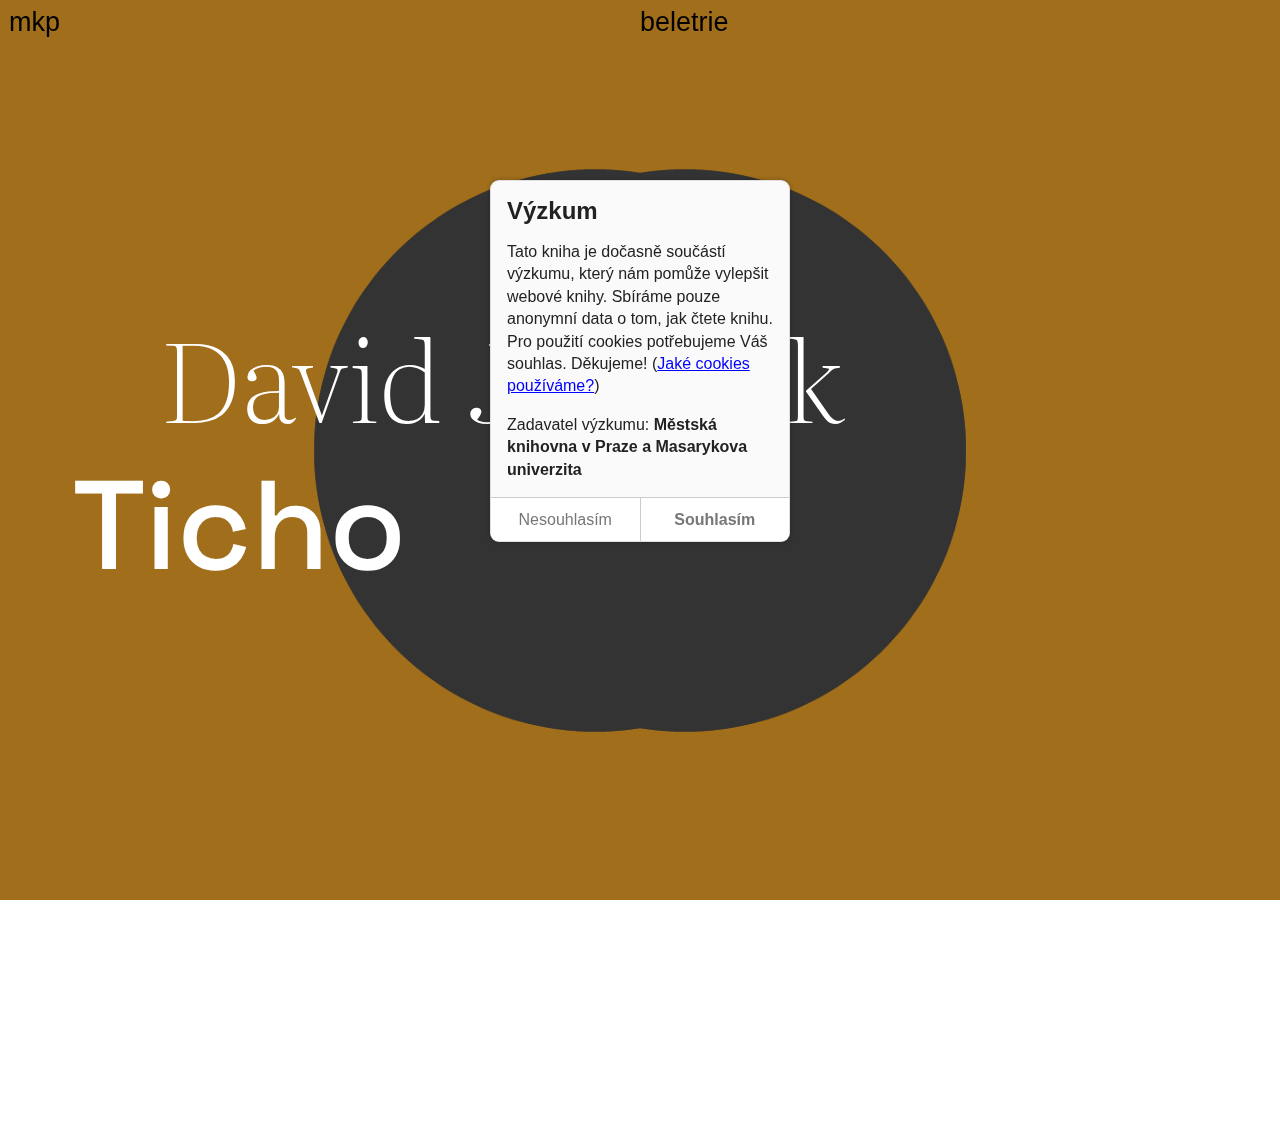
==== index.html @ 03079494 "Deploying to docs from @ books-are-next/zak-ticho@fd4a1c9740c747a2905dfdcb101d57454641840b 🚀" ====
<!DOCTYPE html>
<html lang="cs">
  <head>
    <meta name="generator" content="Hugo 0.81.0">
    <meta charset="utf-8">
    <meta name="viewport" content="width=device-width, initial-scale=1.0, shrink-to-fit=no">
    <meta name="apple-mobile-web-app-title" content="">
    <meta name="apple-mobile-web-app-capable" content="yes">
    <title>Ticho</title>
    <link rel="stylesheet" href="./style/style.min.css" media="screen" integrity="sha256-kLn3PZddR8vqDB7zKTFlNrX7m+rBBZsi0JDkwtU4c+U=">
    <meta name="nb-research" content="Tato kniha je dočasně součástí výzkumu, který nám pomůže vylepšit webové knihy. Sbíráme pouze anonymní data o tom, jak čtete knihu. Pro použití cookies potřebujeme Váš souhlas. Děkujeme! (<a href='https://www.mlp.cz/cz/o-knihovne/cisla-dokumenty-povinne-informace/povinne-dostupne-informace/cookies/'>Jaké cookies používáme?</a>)">
    <meta name="nb-research-orgs" content="Městská knihovna v Praze a Masarykova univerzita">
    <meta name="nb-research-ga" content="UA-187132260-1">
    <link rel="icon" type="image/x-icon" href="./assets/favicon.ico">
    <link rel="icon" type="image/png" sizes="16x16" href="./assets/favicon-16x16.png">
    <link rel="icon" type="image/png" sizes="32x32" href="./assets/favicon-32x32.png">
    <link rel="icon" type="image/png" sizes="48x48" href="./assets/favicon-48x48.png">
    <link rel="manifest" href="./assets/manifest.webmanifest">
    <meta name="mobile-web-app-capable" content="yes">
    <meta name="theme-color" content="#A86818">
    <meta name="application-name" content="David Jan Žák: Ticho">
    <link rel="apple-touch-icon" sizes="57x57" href="./assets/apple-touch-icon-57x57.png">
    <link rel="apple-touch-icon" sizes="60x60" href="./assets/apple-touch-icon-60x60.png">
    <link rel="apple-touch-icon" sizes="72x72" href="./assets/apple-touch-icon-72x72.png">
    <link rel="apple-touch-icon" sizes="76x76" href="./assets/apple-touch-icon-76x76.png">
    <link rel="apple-touch-icon" sizes="114x114" href="./assets/apple-touch-icon-114x114.png">
    <link rel="apple-touch-icon" sizes="120x120" href="./assets/apple-touch-icon-120x120.png">
    <link rel="apple-touch-icon" sizes="144x144" href="./assets/apple-touch-icon-144x144.png">
    <link rel="apple-touch-icon" sizes="152x152" href="./assets/apple-touch-icon-152x152.png">
    <link rel="apple-touch-icon" sizes="167x167" href="./assets/apple-touch-icon-167x167.png">
    <link rel="apple-touch-icon" sizes="180x180" href="./assets/apple-touch-icon-180x180.png">
    <link rel="apple-touch-icon" sizes="1024x1024" href="./assets/apple-touch-icon-1024x1024.png">
    <meta name="apple-mobile-web-app-capable" content="yes">
    <meta name="apple-mobile-web-app-status-bar-style" content="black-translucent">
    <meta name="apple-mobile-web-app-title" content="Ticho">
    <meta property="og:title" content="Ticho">
    <meta property="og:type" content="book">
    <meta property="og:book:author" content="David Jan Žák">
    <meta property="twitter:title" content="David Jan Žák: Ticho">
    <meta property="og:image" content="./assets/cover-1200x620.png">
    <meta property="twitter:image" content="./assets/cover-1200x1200.png">
    <link rel="index" href="./index.html">
    <link rel="license" href="./license.html">
    <link rel="publication" href="./manifest.json" id="manifest">
    <link rel="about" href="about.html">
    <link rel="prev" href="./index.html">
    <link rel="next" href="./promo.html">
    <link rel="self" href="index.html">
    <meta name="nb-identifier" content="zak-ticho-fd4a1c9">
    <meta name="nb-role" content="cover">
  </head>
  <body class="content-prose nb-role-cover nb-custom-style" data-nb-words="6" data-nb-chars="29">
    <nav role="doc-toc">
      <ul class="plain section">
        <li><a href="ticho_005.html">Citát</a></li>
        <li><a href="ticho_006.html">Do rozbřesku zbývá...</a></li>
        <li><a href="ticho_007.html">Skvrny</a></li>
        <li><a href="ticho_008.html">Myšlenky</a></li>
        <li><a href="ticho_009.html">Pozorovatel</a></li>
        <li><a href="ticho_010.html">Světlo a&nbsp;tma</a></li>
        <li><a href="ticho_011.html">Útěk naslepo</a></li>
        <li><a href="ticho_012.html">Oběť</a></li>
        <li><a href="ticho_013.html">Poděkování</a></li>
      </ul>
    </nav>
    <div id="ui-content">
    </div>
    <main><a id="chapter-start"></a>
      <div id="title-wrapper">
        <div id="title">
          <h2 class="author chunk" data-nb-ref-number="1" data-nb-words="3" data-nb-chars="13"><span class="idea" data-nb-ref-number="1" id="idea1" data-nb-words="3" data-nb-chars="13">David Jan Žák</span></h2>
          <h1 class="title chunk" data-nb-ref-number="2" data-nb-words="1" data-nb-chars="5"><span class="idea" data-nb-ref-number="2" id="idea2" data-nb-words="1" data-nb-chars="5">Ticho</span></h1>
        </div>
        <div class="wrapper">
          <div class="animation">
            <div class="circles anim-one"></div>
            <div class="circles anim-two"></div>
          </div>
        </div>
        <h3 class="publisher chunk" data-nb-ref-number="3" data-nb-words="1" data-nb-chars="3"><span class="idea" data-nb-ref-number="3" id="idea3" data-nb-words="1" data-nb-chars="3">mkp</span></h3>
        <h3 class="edition chunk" data-nb-ref-number="4" data-nb-words="1" data-nb-chars="8"><span class="idea" data-nb-ref-number="4" id="idea4" data-nb-words="1" data-nb-chars="8">beletrie</span></h3>
      </div>
      <a id="chapter-end"></a>
      <nav class="end-nav">
        <ul>
          <li><a href="./index.html#" rel="index">Titulní strana</a></li>
          <li><a href="./promo.html#chunk1" rel="next">Následující kapitola →</a></li>
        </ul>
      </nav>
    </main>
    <script type="text/javascript" src="./scripts/bundle.js" integrity="sha256-8ku8Tto9ylCLHYzfy93P/Ed4yA0buoeRfP9x6YWnpgQ="></script>
  </body>
</html>
---- style/style.min.css ----
@charset "UTF-8";@keyframes slide-from-left{0%{transform:translateX(-100px)}100%{transform:translateX(0)}}@keyframes pagination-slide-in{0%{transform:translateX(80px);opacity:0}100%{transform:translateX(0);opacity:1}}@keyframes pagination-slide-in-rev{0%{transform:translateX(-80px);opacity:0}100%{transform:translateX(0);opacity:1}}@keyframes slide-from-top{0%{transform:translateY(-100px)}100%{transform:translateY(0)}}@keyframes pulse-opacity{0%{opacity:.2}50%{opacity:.8}100%{opacity:.2}}@keyframes highlight{0%{background-color:var(--highlight-color)}100%{background-color:initial}}@keyframes fade-in{0%{opacity:0}100%{opacity:1}}@keyframes slide-up{0%{transform:translateY(30vh);opacity:0}100%{transform:translateY(0);opacity:1}}@keyframes pagination-bar-fade{0%{display:block;opacity:0}20%{display:block;opacity:.5}100%{display:block;opacity:0;display:none}}:root{--content-max-width:35rem;--content-margin-left:auto;--content-margin-right:auto;--content-font:Archivo, sans-serif;--heading-font:RightGrotesk, sans-serif;--heading-font-weight:normal;--base-font-size:18px;--font-size-ratio:1;--base-padding:16px;--small-padding:6px;--border-radius:6px;--border-radius-xl:9px;--ui-font:-apple-system, BlinkMacSystemFont, Segoe UI, Roboto, Helvetica, Arial, sans-serif, Apple Color Emoji, Segoe UI Emoji, Segoe UI Symbol;--ui-font-size:calc(16px * var(--font-size-ratio));font-size:calc(var(--base-font-size) * var(--font-size-ratio))}html{scroll-padding-top:100px}body{margin:0;background:var(--background);min-height:100vh}@media(min-width:990.1px){body.nb-controls-open{--margins:calc(
      100vw - 24rem - var(--content-max-width) - 2 * var(--base-padding)
    );--content-margin-left:calc(var(--margins) / 2);--content-margin-right:auto}}body>[role=doc-toc]{display:none}main select{font-size:1rem;-webkit-appearance:none}.emoji{font-family:sans-serif}.scrollable-wrapper{height:100%;overflow:hidden}.scrollable{height:100%;padding-bottom:2rem;box-sizing:border-box;overflow-y:auto}.auto-cols{display:grid;grid-template-columns:auto auto;grid-gap:30px;align-items:end}.svg-icon{width:1.5em;height:auto;vertical-align:bottom;fill:var(--ui-c-text-shade)}body{--background:white;--transparent-background:rgba(255, 255, 255, 0);--text-color:black;--accent-color:#0033f8;--highlight-color:yellow;--link:blue;--visited:purple;--ui-c-bg:#fff;--ui-c-bg-shade:#fafafa;--ui-c-soft:#ccc;--ui-c-medium:#aaa;--ui-c-text-shade:#777;--ui-c-text:#222;--ui-box-shadow-color:rgba(0, 0, 0, 0.1);--ui-box-shadow:0 0 5px rgba(0, 0, 0, 0.25);--ui-inset-shadow:inset 0 0 4px rgba(0, 0, 0, 0.3);--ui-c-warning:red;--soft-border-color:rgba(0, 0, 0, 0.1);--ui-c-shadow:rgba(0, 0, 0, 0.5)}@media(prefers-color-scheme:dark){body{--background:#333;--transparent-background:#33333300;--text-color:#eee;--accent-color:#53c3ff;--highlight-color:#9b3200;--link:aqua;--visited:pink;--ui-c-bg:#444;--ui-c-bg-shade:#555;--ui-c-soft:#666;--ui-c-medium:#777;--ui-c-text-shade:#ddd;--ui-c-text:#eee;--ui-box-shadow-color:rgba(0, 0, 0, 0.2);--ui-box-shadow:0 0 5px rgba(0, 0, 0, 0.7);--ui-inset-shadow:inset 0 0 4px rgba(0, 0, 0, 0.7);--ui-c-warning:red;--soft-border-color:rgba(255, 255, 255, 0.1);--ui-c-shadow:rgba(255, 255, 255, 0.5)}}body.nb-color-scheme-light{--background:white;--transparent-background:rgba(255, 255, 255, 0);--text-color:black;--accent-color:#0033f8;--highlight-color:yellow;--link:blue;--visited:purple;--ui-c-bg:#fff;--ui-c-bg-shade:#fafafa;--ui-c-soft:#ccc;--ui-c-medium:#aaa;--ui-c-text-shade:#777;--ui-c-text:#222;--ui-box-shadow-color:rgba(0, 0, 0, 0.1);--ui-box-shadow:0 0 5px rgba(0, 0, 0, 0.25);--ui-inset-shadow:inset 0 0 4px rgba(0, 0, 0, 0.3);--ui-c-warning:red;--soft-border-color:rgba(0, 0, 0, 0.1);--ui-c-shadow:rgba(0, 0, 0, 0.5)}body.nb-color-scheme-dark{--background:#333;--transparent-background:#33333300;--text-color:#eee;--accent-color:#53c3ff;--highlight-color:#9b3200;--link:aqua;--visited:pink;--ui-c-bg:#444;--ui-c-bg-shade:#555;--ui-c-soft:#666;--ui-c-medium:#777;--ui-c-text-shade:#ddd;--ui-c-text:#eee;--ui-box-shadow-color:rgba(0, 0, 0, 0.2);--ui-box-shadow:0 0 5px rgba(0, 0, 0, 0.7);--ui-inset-shadow:inset 0 0 4px rgba(0, 0, 0, 0.7);--ui-c-warning:red;--soft-border-color:rgba(255, 255, 255, 0.1);--ui-c-shadow:rgba(255, 255, 255, 0.5)}body.nb-color-scheme-sepia{--background:#eccfb3;--transparent-background:rgba(236, 207, 179, 0);--text-color:#614429;--accent-color:#9a4c2d;--highlight-color:yellow;--link:#753115;--visited:#66525e;--ui-c-bg:#ffe5d0;--ui-c-bg-shade:#f5d8bc;--ui-c-soft:#dcbfa3;--ui-c-medium:#ba9d81;--ui-c-text-shade:#a18468;--ui-c-text:#4a2d12;--ui-box-shadow-color:rgba(62, 32, 7, 0.25);--ui-box-shadow:0 0 5px rgba(62, 32, 7, 0.25);--ui-inset-shadow:inset 0 0 4px rgba(62, 32, 7, 0.3);--ui-c-warning:red;--soft-border-color:rgba(62, 32, 7, 0.1);--ui-c-shadow:rgba(62, 32, 7, 0.5)}body{color:var(--text-color);background:var(--background)}body :link{color:var(--link)}body :visited{color:var(--visited)}.content{margin:0 var(--content-margin-right)0 var(--content-margin-left);max-width:var(--content-max-width);padding:calc(var(--base-padding) * 2)var(--base-padding)}body.nb-paginated main .begin-nav a[rel=prev],body.nb-paginated main .begin-nav a[rel=next],body.nb-paginated main .end-nav a[rel=prev],body.nb-paginated main .end-nav a[rel=next]{text-indent:-9999px}body.nb-paginated main .begin-nav a[rel=prev]:focus,body.nb-paginated main .begin-nav a[rel=next]:focus,body.nb-paginated main .end-nav a[rel=prev]:focus,body.nb-paginated main .end-nav a[rel=next]:focus{text-indent:0}body.nb-paginated-back .content,body.nb-paginated-forward .content{overflow:hidden}body.nb-paginated-back .content .visible,body.nb-paginated-forward .content .visible{animation:pagination-slide-in .3s}body.nb-paginated-back .content .visible{animation:pagination-slide-in-rev .3s}.nb-cropped .chunk{visibility:hidden}.nb-cropped .visible{visibility:visible;will-change:transform,opacity}.nb-paginated .step-forward{animation:pagination-slide-in .3s}.nb-paginated .step-back{animation:pagination-slide-in-rev .3s}main .idea:target{animation:highlight 3s ease-in-out}main .idea:target+dd{animation:highlight 3s ease-in-out}main .highlighted{animation:highlight .8s ease-in-out;will-change:background-color}main #chunk1:target,main #chunk1.highlighted,main #idea1:target,main #idea1.highlighted{animation:none}main #chapter-end{margin-bottom:100vh}main .begin-nav,main .end-nav{padding:var(--base-padding)0 10vh}main .begin-nav ul,main .begin-nav li,main .end-nav ul,main .end-nav li{display:block;margin:0;padding:0;list-style-type:none}main .begin-nav a[rel=index],main .end-nav a[rel=index]{display:none}main .begin-nav a[rel=prev],main .begin-nav a[rel=next],main .end-nav a[rel=prev],main .end-nav a[rel=next]{display:block}main .begin-nav a[rel=next],main .end-nav a[rel=next]{padding-top:5vh;padding-bottom:5vh}main p,main blockquote,main dl,main fieldset,main figure,main ul,main ol,main table,main li,main dd,main dt,main td,main th,main figcaption{font-family:var(--content-font);line-height:1.5;font-size:1rem}main button,main input,main select{font-family:var(--ui-font);font-size:.8rem}main h1,main h2,main h3,main h4,main h5,main h6{font-family:var(--heading-font);font-weight:var(--heading-font-weight);line-height:1.1;margin:1.5rem 0 .125rem}main h1{font-size:2rem}main h2{font-size:1.5rem}main h3{font-size:1.25rem}main h4{font-size:1.125rem}main h5{text-transform:uppercase;font-weight:700;font-size:1rem}main h6{text-transform:uppercase;font-size:1rem}main h1.hidden-title{display:none}main p,main blockquote,main dl,main ul,main ol{margin:0 0 .5rem}main table,main fieldset,main figure{margin:0 0 1rem}main ul,main ol{padding-left:1.125rem}main hr{margin:3rem 0;border:1px solid}main .button,main button{border:1px solid var(--ui-c-medium);background:var(--ui-c-soft);border-radius:var(--border-radius)}main img{max-width:100%}main .footnotes{display:none}main sup[id^=fnref]{vertical-align:baseline}main sup[id^=fnref]+sup[id^=fnref]::before{content:", ";vertical-align:baseline;font-family:var(--ui-font);font-size:.8rem;position:relative;top:-.3em;line-height:1}main sup[id^=fnref] a.footnote-ref{font-family:var(--ui-font);font-weight:700;text-indent:0;color:var(--ui-c-text-shade);vertical-align:baseline;padding:.5em .75em .4em;margin:0 -.75em;border-radius:.5em;line-height:1;text-decoration:none;font-size:.8em;position:relative;top:-.3em;color:var(--accent-color);overflow:hidden;white-space:nowrap}@media(hover){main sup[id^=fnref] a.footnote-ref:hover{background:var(--accent-color);color:var(--background)}}:root{--annotation-margin-top:-0.8em;--annotation-color:black;--annotation-highlight:#ffa}main .annotation,.footnote-content .annotation,.annotation-styles .annotation{display:inline;padding:.1rem .125rem;margin:0 -.125rem;color:var(--annotation-color);background:var(--annotation-highlight);border-radius:3px}main .annotation__head,.footnote-content .annotation__head,.annotation-styles .annotation__head{color:inherit;content:"‼️";background:0 0;font-size:.8em;position:absolute;opacity:.7;line-height:1;border-radius:4px 4px 0 0;cursor:pointer;margin:var(--annotation-margin-top)0 0 -.7rem;padding:.5rem;text-indent:0;font-style:normal;transition:transform .2s ease-out;will-change:transform}@media(hover){main .annotation__head:hover,.footnote-content .annotation__head:hover,.annotation-styles .annotation__head:hover{transform:scale(1.2)}}main .annotation__head::after,.footnote-content .annotation__head::after,.annotation-styles .annotation__head::after{content:attr(data-note);font-size:.8em;margin:-.1rem 0 0 .1rem;position:absolute;white-space:nowrap}.nb-ui-big-title{font-size:calc(1.5 * var(--ui-font-size));margin:calc(var(--base-padding)/2)0}.nb-ui-title{font-size:var(--ui-font-size);font-weight:600}.nb-ui-blank{font-style:italic;color:var(--ui-c-medium)}.nb-ui-note{font-size:calc(.8 * var(--ui-font-size));margin-bottom:0}.dot-select{opacity:.7;cursor:pointer}.dot-select.dot-selected{opacity:1}.button-zero-bar{height:0;margin:-1rem .5rem 1rem}.button-zero-bar--bottom{margin-bottom:3rem}.button-zero-bar--single-button{display:flex;flex-direction:row-reverse}.button-zero-bar--two-buttons{display:grid;grid-template-columns:2rem 1fr 2rem;align-items:start}.button-zero-bar--two-buttons .round-button:last-child{grid-column:3}.round-button{display:block;width:2rem;height:2rem;border-radius:1.5rem;border:none;cursor:pointer;color:var(--ui-c-bg);background-color:var(--accent-color);box-shadow:2px 2px 5px rgba(0,0,0,.2);transition:.3s ease-in;will-change:box-shadow,transform}.round-button .svg-icon{width:1.25rem;fill:var(--ui-c-bg)}@media(hover){.round-button:hover{transform:translateY(-3px);box-shadow:4px 4px 5px rgba(0,0,0,.4)}}.round-button--warning{background-color:var(--ui-c-warning)}.nb-annotations{font-family:var(--ui-font);font-size:var(--ui-font-size)}.nb-annotations .annotation-buttons{position:fixed;top:0;left:0;right:0;z-index:5001;will-change:transform;animation:slide-from-top .2s ease-out}.nb-annotations .annotation-buttons .button-wrapper{padding:calc(var(--base-padding)/2);text-align:center}.nb-annotations .annotation-buttons .action-button,.nb-annotations .annotation-buttons .style-button{display:inline-block;margin-right:calc(var(--base-padding)/2);margin-bottom:calc(var(--base-padding)/2);position:relative;cursor:pointer;transform-origin:50% 50%;transition:.2s ease-in;will-change:transform;text-align:center;width:2.5rem;height:2.5rem;line-height:2.5rem;font-size:1.5rem;box-sizing:border-box;border:1px solid var(--ui-c-soft);font-family:var(--content-font);vertical-align:top;font-weight:700;color:var(--ui-c-text);background:var(--ui-c-bg);box-shadow:var(--ui-box-shadow);border-radius:var(--border-radius)}@media(hover){.nb-annotations .annotation-buttons .action-button:hover,.nb-annotations .annotation-buttons .style-button:hover{transform:scale(1.1)}}.nb-annotations .annotation-buttons .action-button:last-child,.nb-annotations .annotation-buttons .style-button:last-child{margin-right:0}.nb-annotations .annotation-buttons .style-button{color:var(--annotation-color);background:var(--annotation-highlight)}.nb-annotations .annotation-buttons.annotation-buttons--new .quick-note::after{content:"…";position:absolute;right:0;bottom:0;left:0;font-size:80%;line-height:1.4rem;opacity:.3;text-align:center}.nb-annotations .annotation-detail{position:fixed;left:calc(var(--base-padding)/2);bottom:calc(var(--base-padding)/2);right:calc(var(--base-padding)/2);z-index:1501;box-sizing:border-box}@media screen and (min-width:432px){.nb-annotations .annotation-buttons .button-wrapper{text-align:left}.nb-annotations .annotation-detail{right:auto;min-width:24rem}}.nb-annotations .annotation-detail__note{min-height:4rem;padding:.5rem;background:var(--ui-c-bg);border-radius:var(--border-radius);box-shadow:var(--ui-inset-shadow);max-height:6rem;overflow-x:hidden;overflow-y:auto}.nb-annotations .annotation-detail__tools{display:flex;flex-direction:row-reverse;padding:.5rem;background:var(--ui-c-bg-shade)}.nb-annotations .annotation-detail__close,.nb-annotations .annotation-detail__destroy{font-size:1.5rem;width:2rem;text-indent:9999px;border:none;background-color:initial;background-position:100%;background-repeat:no-repeat;background-size:contain;white-space:nowrap;box-sizing:border-box;overflow:hidden;cursor:pointer;transition:.2s ease-in;will-change:transform;transform-origin:50% 50%}@media(hover){.nb-annotations .annotation-detail__close:hover,.nb-annotations .annotation-detail__destroy:hover{transform:scale(1.1)}}.nb-annotations .annotation-detail__close{margin-left:auto;background-image:url("data:image/svg+xml;utf8,<svg xmlns='http://www.w3.org/2000/svg' width='24' height='24' viewBox='0 0 24 24'><path fill='none' d='M0 0h24v24H0V0z'/><path d='M12 2C6.48 2 2 6.48 2 12s4.48 10 10 10 10-4.48 10-10S17.52 2 12 2zm0 18c-4.41 0-8-3.59-8-8s3.59-8 8-8 8 3.59 8 8-3.59 8-8 8zm4.59-12.42L10 14.17l-2.59-2.58L6 13l4 4 8-8z' fill='green' /></svg>")}.nb-annotations .annotation-detail__destroy{color:var(--ui-c-warning);background-position:0;background-image:url("data:image/svg+xml;utf8,%3Csvg viewBox=%224 0 16 24%22 width=%2224%22 height=%2224%22 xmlns=%22http://www.w3.org/2000/svg%22%3E%3Cpath d=%22M19 4H15.5l-1-1h-5l-1 1H5V6H19V4zM5.979 7.967 6 19c0 1.1.9 2 2 2h8C17.1 21 18 20.1 18 19L17.979 7.967h-12z%22 fill=%22red%22/%3E%3C/svg%3E")}.nb-desk{font-family:var(--ui-font);padding:var(--base-padding)calc(2 * var(--base-padding));overflow-y:auto}@media screen and (max-width:400px){.nb-desk{padding:var(--base-padding)}}.nb-desk .nb-desk__show-all-toggle{display:block;padding:calc(var(--base-padding)/2)0;text-align:right}.nb-desk h2{margin:0 0 calc(var(--ui-font-size)/2)}.nb-desk .nb-desk__chapter .desk__list{max-width:35rem;margin-bottom:1rem}.nb-desk .nb-desk__chapter .desk__list__detail{margin-bottom:1rem}.nb-desk .nb-desk__chapter .desk__notes{margin-bottom:1rem}.nb-desk .nb-desk__chapter .title-bar{grid-column:1/-1;padding:calc(var(--base-padding)/2)0;cursor:pointer;font-weight:700}.nb-desk .nb-desk__chapter .title-bar.title-bar--collapsed{border-bottom:1px solid var(--ui-c-soft)}.nb-desk .nb-desk__count{display:inline-block;font-size:70%;background:var(--ui-c-bg-shade);padding:3px 5px;margin-left:calc(var(--base-padding)/2);border-radius:var(--ui-font-size)}.nb-desk .desk__content-box{box-shadow:var(--ui-box-shadow);margin-bottom:var(--base-padding);border-radius:var(--border-radius-xl)}.nb-desk .desk__content-box--editing{box-shadow:var(--ui-inset-shadow)}.nb-desk .desk__content-box__buttons{height:1rem;margin-bottom:2rem}.nb-desk .desk__annotation{position:relative;margin-bottom:1rem}.nb-desk .desk__annotation--box{padding:calc(var(--base-padding)/2);box-shadow:var(--ui-box-shadow);border-radius:var(--border-radius)}.nb-desk .desk-annotation-wrapper{font-family:var(--content-font);color:var(--ui-c-text-shade)}.nb-desk .annotation__head{display:none}.nb-desk .annotation__symbol{display:block;margin-top:-.25em;font-family:var(--content-font);padding-bottom:.25em}.nb-desk .annotation__name{font-family:var(--ui-font);padding-left:.25em}.nb-desk .annotation{display:inline;padding:.1rem .125rem;margin:0 -.125rem;border-radius:3px;background-color:var(--ui-c-bg-shade)}.nb-desk .annotation[data-hl=this]{color:var(--annotation-color);background:var(--annotation-highlight)}.nb-desk .desk__note-wrapper{padding:calc(var(--base-padding)/2);box-shadow:var(--ui-box-shadow);border-radius:var(--border-radius)}.nb-desk .desk__note-editor{box-shadow:var(--ui-inset-shadow);border-radius:var(--border-radius)}.nb-desk .desk__note-editor__input{border:none;padding:calc(var(--base-padding)/2);border-radius:var(--border-radius);min-height:4rem;box-sizing:border-box}.desk__annotation__note{font-family:calc(var(--ui-font-size) * .8);border-top:1px solid var(--accent-color);padding-top:calc(var(--base-padding)/2);margin-top:calc(var(--base-padding)/2)}.nb-navigation nav{font-size:var(--ui-font-size)}.nb-navigation nav .nav-bar{--height:6px;display:block;position:fixed;left:var(--base-padding);bottom:0;width:calc(100vw - 2 * var(--base-padding));border-right:1px solid var(--ui-c-shadow);height:var(--height);margin:0;list-style-type:none;box-sizing:border-box}.nb-navigation nav .nav-bar .nav-bar__overlay{position:absolute;bottom:0;left:0;width:100%;height:30px;background:linear-gradient(to bottom,var(--transparent-background) 0%,var(--background) 100%)}.nb-navigation nav .nav-bar .chapter{display:block;border-left:1px solid var(--ui-c-shadow);list-style-type:none;position:absolute;top:0;z-index:1011;height:var(--height);margin:0;box-sizing:border-box;white-space:nowrap;overflow:hidden}.nb-navigation nav .nav-bar .info{visibility:hidden}.nb-navigation nav .nav-bar .pointer{display:block;list-style-type:none;position:absolute;bottom:0;left:0;height:2px;width:0;z-index:1010;background:var(--accent-color)}.nb-navigation nav .top-bar{display:none;font-family:var(--content-font);font-size:var(--ui-font-size);position:absolute;top:0;left:0;right:0;overflow:hidden}.nb-navigation nav .top-bar p.info{font-family:var(--heading-font);font-weight:var(--heading-font-weight);max-width:var(--content-max-width);padding:calc(var(--base-padding))var(--base-padding);margin:0 var(--content-margin-right)0 var(--content-margin-left)}.nb-navigation nav .top-bar p.info a{color:var(--text-color);text-decoration:none}.nb-navigation nav .top-bar p.info .chapter{display:none}.nb-navigation nav .top-bar .fixed p.info .chapter{display:inline-block}.nb-navigation nav .next,.nb-navigation nav .prev{display:none}.nb-navigation nav .button-navigation{pointer-events:none}.nb-navigation nav .button-navigation .back-button,.nb-navigation nav .button-navigation .forward-button{pointer-events:none;position:fixed;opacity:.25;z-index:900;left:2px;top:25vh;line-height:25vh;text-align:center;width:calc(5vw + 24px);height:50vh}.nb-navigation nav .button-navigation .forward-button{left:auto;right:2px}@media screen and (max-width:990px){.nb-navigation nav .button-navigation .back-button{text-align:left}.nb-navigation nav .button-navigation .forward-button{text-align:right}}@media screen and (max-width:432px){.nb-navigation nav .button-navigation .back-button svg{margin-left:-.5em}.nb-navigation nav .button-navigation .forward-button svg{margin-right:-.5em}}.nb-role-cover .nb-navigation nav .button-navigation .back-button,.nb-role-break .nb-navigation nav .button-navigation .back-button{display:none}.nb-role-cover .nb-navigation nav .button-navigation .forward-button,.nb-role-break .nb-navigation nav .button-navigation .forward-button{top:0;left:0;right:0;width:100vw;height:100vh}.nb-role-cover .nb-navigation nav .button-navigation .forward-button svg,.nb-role-break .nb-navigation nav .button-navigation .forward-button svg{display:none}.nb-role-break .nb-navigation nav .button-navigation .back-button svg,.nb-role-break .nb-navigation nav .button-navigation .forward-button svg{display:none}.nb-progress{font-family:var(--ui-font);font-size:var(--ui-font-size)}.nb-progress .current-position{z-index:1020;border:none;background:0 0;display:block;font-size:calc(var(--ui-font-size) * .8);font-family:var(--ui-font);text-align:right}.nb-progress .current-position--display{position:fixed;right:0;bottom:0;margin:0;padding:8px calc(var(--base-padding) - 1px);opacity:.5;pointer-events:none}.nb-progress .current-position--config{display:flex;text-align:left}.nb-progress .current-position--config label{display:block;margin-right:1rem;text-indent:-1rem;padding-left:1rem}.nb-progress .progress--collapsed{margin:0 0 var(--base-padding)var(--base-padding);float:right}.nb-progress.turn-to{margin:var(--ui-font-size)0;padding-bottom:var(--ui-font-size);border:1px solid var(--ui-c-soft);border-radius:var(--border-radius);padding:var(--base-padding)}.nb-progress.turn-to h3{margin-top:0}.nb-progress.turn-to .progress{display:flex}.nb-progress.turn-to select{max-width:100%;font-size:1rem;padding:0 .25rem}.nb-progress .progress__idea,.nb-progress .progress__chapter{display:block;font-family:var(--ui-font);flex-grow:0;flex-shrink:1;padding-right:.5rem}.nb-progress .progress__chapter{max-width:40%}.nb-seq-return{font-family:var(--ui-font);font-size:var(--ui-font-size);position:fixed;bottom:calc(1.75 * var(--base-padding));right:var(--base-padding);max-width:calc(100vw - 2 * var(--base-padding));animation:slide-up .2s ease-out;z-index:4000;min-height:1.5rem}.nb-seq-return .seq-text{padding:calc(var(--base-padding)/2)}.nb-seq-return .seq-return-toggle{font-family:var(--ui-font);display:block;min-width:1.5rem;height:1.5rem;line-height:1.5rem;text-align:center;float:right;padding:.25rem;cursor:pointer;opacity:.5}@media(hover){.nb-seq-return .seq-return-toggle:hover{opacity:1}}.nb-seq-return .seq-return{margin:0 auto;background:var(--ui-c-bg-shade);border:1px solid var(--ui-c-soft);border-radius:var(--border-radius-xl);overflow:hidden;box-shadow:var(--ui-box-shadow)}.nb-seq-return p,.nb-seq-return .seq-buttons a{font-size:calc(var(--ui-font-size) * .8);padding:calc(var(--base-padding)/2);margin:0;line-height:1.4;cursor:pointer}.nb-seq-return .close{float:right;padding:calc(var(--base-padding)/2);cursor:pointer}.nb-seq-return .seq-buttons{display:flex;border-top:1px solid var(--ui-c-soft)}.nb-seq-return .seq-buttons:first-child{border:none}.nb-seq-return .seq-buttons a{background:var(--ui-c-bg);white-space:nowrap;border:solid var(--ui-c-soft);border-width:0 1px 0 0;flex:1 1;text-align:center;text-decoration:none;color:var(--ui-c-text-shade)}.nb-seq-return .seq-buttons a:last-child{border-right:0}.nb-peeks{font-family:var(--ui-font);font-size:var(--ui-font-size);position:fixed;z-index:1205;bottom:0;left:0;right:0}.nb-peeks .peeks{max-height:60vh;margin:0 var(--content-margin-right)0 var(--content-margin-left);max-width:calc(var(--content-max-width) + 2 * var(--base-padding))}.nb-peeks .peeks .peek{position:relative;box-sizing:border-box;border:1px solid var(--ui-c-soft);border-radius:var(--border-radius)var(--border-radius)0 0;box-shadow:var(--ui-box-shadow);overflow:hidden;transition:bottom .2s ease-out;animation:slide-up .2s ease-out;display:none}.nb-peeks .peeks .peek .peek-content{padding:4rem 1rem 2rem;max-height:calc(60vh - 6rem);background:var(--ui-c-bg);overflow-y:scroll;-webkit-overflow-scrolling:touch}.nb-peeks .peeks .peek .peek-head{position:absolute;display:flex;top:0;left:0;right:0;height:2rem;line-height:2rem;text-align:left;border-bottom:1px solid var(--ui-c-soft);z-index:1210}.nb-peeks .peeks .peek .peek-head .peek-info{flex-grow:1;padding:0 var(--base-padding)}.nb-peeks .peeks .peek .peek-head .peek-info p{margin:0;line-height:2rem}.nb-peeks .peeks .peek .peek-head .peek-close{display:block;width:3rem;height:2rem;font-size:var(--ui-font-size);border:none;color:var(--ui-c-text);background:0 0;cursor:pointer;text-align:center}.nb-peeks .peeks .peek:nth-last-child(3),.nb-peeks .peeks .peek:nth-last-child(2){display:block;height:2vh;margin-bottom:-1vh;background:var(--ui-c-bg-shade)}.nb-peeks .peeks .peek:nth-last-child(3) .peek-head,.nb-peeks .peeks .peek:nth-last-child(3) .peek-content,.nb-peeks .peeks .peek:nth-last-child(2) .peek-head,.nb-peeks .peeks .peek:nth-last-child(2) .peek-content{display:none}.nb-peeks .peeks .peek:last-child{display:block;height:auto;margin-bottom:0}.nb-peeks .peeks .footnote-backref{display:none}.nb-toc{padding-bottom:calc(4 * var(--base-padding))}@media screen and (max-width:400px){.nb-toc{padding:var(--base-padding)}}.nb-toc h1{padding:var(--base-padding)calc(2 * var(--base-padding))}.nb-toc ul,.nb-toc ol{font-size:1rem;font-family:var(--content-font);padding:0;border:solid var(--ui-c-soft);border-width:1px 0}.nb-toc ul li,.nb-toc ol li{padding:.5rem var(--base-padding).5rem calc(2 * var(--base-padding));border-bottom:1px solid var(--ui-c-soft)}.nb-toc ul li:last-child,.nb-toc ol li:last-child{border-bottom:none}.nb-toc ul ul,.nb-toc ul ol,.nb-toc ol ul,.nb-toc ol ol{margin:.5rem calc(-1 * var(--base-padding))0 0;padding-left:2rem;border-width:1px 0 0}.nb-toc ul ul li,.nb-toc ul ol li,.nb-toc ol ul li,.nb-toc ol ol li{padding-left:0}.nb-toc ul ul li:last-child,.nb-toc ul ol li:last-child,.nb-toc ol ul li:last-child,.nb-toc ol ol li:last-child{padding-bottom:0}.nb-toc ul{padding-left:0}.nb-toc ul>li{list-style-type:none}.nb-toc .current-chapter{color:var(--accent-color)}.nb-toc .toggle{display:block;float:right;cursor:pointer;margin-top:-.1rem;padding:0;border:none;background:0 0;color:var(--ui-c-text);font-size:1rem;clear:both}.nb-toc li.folded ol,.nb-toc li.folded ul{display:none}.nb-toc-other{font-size:1rem;padding:0 calc(2 * var(--base-padding))var(--base-padding)}.nb-toc a,.nb-toc-other a{font-weight:700;color:var(--text-color);text-decoration:none}@media(hover){.nb-toc a:hover,.nb-toc-other a:hover{text-decoration:underline}}.nb-toc .headings-toc a,.nb-toc-other .headings-toc a{font-weight:400}.nb-toc-other{font-family:var(--content-font)}.nb-controls{font-family:var(--ui-font);font-size:var(--ui-font-size);color:var(--ui-c-text)}.nb-controls .button{color:var(--accent-color);padding:var(--small-padding);font-size:calc(var(--ui-font-size) * .9);box-shadow:var(--ui-box-shadow);border:none;border-radius:var(--border-radius);background:var(--ui-c-bg);line-height:1.6;cursor:pointer}.nb-controls .button.button-primary{color:var(--ui-c-bg);background-color:var(--accent-color)}.nb-controls .button.button-primary .svg-icon{fill:var(--ui-c-bg)}.nb-controls .icon-link{font-size:var(--ui-font-size);font-weight:400;cursor:pointer;color:var(--accent-color);margin:0 1rem;white-space:nowrap;line-height:1.5}.nb-controls .icon-link svg{fill:var(--accent-color)}@media(hover){.nb-controls .icon-link:hover{text-decoration:none}}.nb-controls .controls-launcher{display:flex;position:fixed;top:0;right:0;z-index:2000;cursor:pointer}.nb-controls .controls-launcher div{display:none}@media(hover){.nb-controls .controls-launcher div{display:block;opacity:0}.nb-controls .controls-launcher:hover div{opacity:.25}}.nb-controls .controls-launcher div{height:48px;line-height:48px;margin-left:var(--base-padding);padding-left:var(--base-padding);padding-right:var(--base-padding);text-align:right}.nb-controls .controls-launcher div:last-child{opacity:.5;display:block}@media(hover){.nb-controls .controls-launcher div:hover{opacity:1}}.nb-controls .controls-launcher div .svg-icon{vertical-align:middle}.nb-controls .control{display:grid;grid-template-rows:calc(3 * var(--ui-font-size))1fr;height:100%;position:fixed;z-index:5000;top:0;right:0;bottom:0;background:var(--ui-c-bg);width:24rem;max-width:100vw;box-sizing:border-box;box-shadow:var(--ui-box-shadow);transition:top .2s ease-out;animation:slide-from-top .2s ease-out;font-size:var(--ui-font-size)}@media(max-width:990px){.nb-controls .control{left:0;width:auto}}.nb-controls .control .control-bar{display:flex;grid-row:1;width:24rem;max-width:100vw;box-shadow:rgba(0,0,0,.3)-3px 0 4px inset;background:var(--ui-c-bg-shade);overflow:hidden}@media(max-width:990px){.nb-controls .control .control-bar{width:100vw}}.nb-controls .control .control-bar .tab{display:block;height:100%;flex-grow:1;min-width:0;padding:0 var(--base-padding);line-height:3.5;box-sizing:border-box;font-size:calc(var(--ui-font-size) * .9);cursor:pointer;text-overflow:ellipsis;text-align:center;white-space:nowrap;overflow:hidden}.nb-controls .control .control-bar .tab--selected{box-shadow:var(--ui-box-shadow);background:var(--ui-c-bg);color:var(--accent-color)}.nb-controls .control .control-bar .close{display:block;position:relative;box-sizing:border-box;width:calc(var(--ui-font-size) * 3);cursor:pointer}.nb-controls .control .control-bar .close span{display:block;position:absolute;top:calc(var(--base-padding)/2);right:calc(var(--base-padding)/2);bottom:calc(var(--base-padding)/2);left:calc(var(--base-padding)/2);padding:calc(var(--base-padding)/4);box-shadow:var(--ui-box-shadow);border-radius:var(--border-radius);background:var(--ui-c-bg);text-align:center;line-height:var(--ui-font-size)}.nb-controls .control .control-bar .close svg{display:block;width:100%;fill:var(--ui-c-text)}.nb-controls .control .control__opened{grid-row:2;display:flex;flex-direction:column;position:relative;box-sizing:border-box;overflow:hidden}.nb-controls .control .control__details{display:flex;align-self:end;z-index:1;width:100%;box-sizing:border-box;box-shadow:0 0 40px var(--ui-c-bg),0 0 40px var(--ui-c-bg),0 0 40px var(--ui-c-bg);background:var(--ui-c-bg);padding:calc(var(--base-padding) * 2);font-size:calc(var(--ui-font-size) * .8)}.nb-controls .control .control__details.show-tips{padding-bottom:0}.nb-controls .control .control__details>div{flex:1;margin-right:var(--ui-font-size)}.nb-controls .control .control__details>div:last-child{margin-right:0}.nb-controls .control .control__details p{margin:0}.nb-controls .control .control__details h3{font-size:calc(var(--ui-font-size) * .8);margin:0}.nb-options{font-size:var(--ui-font-size)}.nb-options .explanation{margin-top:-.5rem;font-size:calc(var(--ui-font-size) * .8);grid-column:1/-1}.nb-options .options-wrapper{display:grid;grid-gap:var(--base-padding);margin:var(--base-padding)calc(2 * var(--base-padding))}@media screen and (max-width:400px){.nb-options .options-wrapper{margin:var(--base-padding)}}.nb-options .cell__title{margin-bottom:calc(var(--ui-font-size)/2)}.nb-options .color-scheme-select{display:grid;grid-template-columns:repeat(4,auto);gap:var(--ui-font-size)}.nb-options .font-size-slider{font-size:24px;line-height:36px;box-sizing:border-box;position:fixed;left:50%;top:50%;width:320px;margin-left:-160px;margin-top:-33vh;background:var(--ui-c-bg);border:1px solid var(--ui-c-soft);padding:24px;border-radius:var(--border-radius);box-shadow:var(--ui-box-shadow);z-index:1;display:none}.nb-options .font-size-slider .enlarge-font-size,.nb-options .font-size-slider .shrink-font-size{color:var(--ui-c-text);vertical-align:top}.nb-options .font-size-slider .enlarge-font-size{font-size:32px;line-height:28px;width:38px;height:38px}.nb-options .font-size-slider .shrink-font-size{font-size:16px;line-height:22px;width:38px;height:38px}.nb-options .font-size-slider .set-font-size{margin:0 24px}.nb-options .font-size-slider.font-size-slider--show{display:block}.nb-options .font-size-slider .font-size-slider__close{display:block;position:relative;z-index:1;float:right;margin:-24px -24px -24px 12px;padding:var(--base-padding);cursor:pointer}.nb-options .font-size-slider p{font-size:24px;line-height:36px;margin:12px 0;text-align:center;clear:right}.nb-options .font-size-slider small,.nb-options .font-size-slider input,.nb-options .font-size-slider big{margin:0 12px 0 0;line-height:24px}.nb-options .font-size-slider big,.nb-options .font-size-slider small{display:inline-block;line-height:24px}.nb-options .font-size-slider .val{font-weight:400;color:var(--ui-c-medium)}.nb-options .annotation-styles .styles{line-height:2}.nb-options .annotation-styles .style{display:inline-block;padding:0 var(--small-padding);margin:0 var(--small-padding)var(--small-padding)0;border:1px solid transparent;border-radius:var(--border-radius);box-shadow:var(--ui-box-shadow);color:#000;cursor:pointer}.nb-options .annotation-styles .style.style-edited{border:1px solid var(--accent-color)}.nb-options .annotation-styles .style .quick{padding-left:.5em;opacity:.5}.nb-options .annotation-styles .style-editor{box-shadow:var(--ui-inset-shadow);padding:var(--base-padding);border-radius:var(--border-radius)}.nb-options .annotation-styles .style-editor input{font-size:var(--ui-font-size);line-height:var(--ui-font-size);height:var(--ui-font-size);padding:var(--small-padding);display:inline-block;vertical-align:top}.nb-options .annotation-styles .style-editor .color-select{display:flex;height:42px;line-height:42px;cursor:pointer;border:1px solid var(--ui-c-soft);border-radius:var(--border-radius);margin:var(--base-padding)0}.nb-options .annotation-styles .style-editor .color-select div{flex:1;text-align:center}.nb-onboarding .onboarding-opener{z-index:1;position:fixed;top:60px;right:var(--base-padding);box-sizing:border-box;margin-left:var(--base-padding);border:1px solid var(--soft-border-color);box-shadow:var(--ui-box-shadow);border-radius:var(--border-radius-xl);font-family:var(--ui-font);font-size:calc(var(--ui-font-size) * .9);line-height:1.4}.nb-onboarding .onboarding-opener .onboarding-opener-bubble{position:relative;margin:0 0 0 auto;max-width:14rem;background:var(--ui-c-bg-shade);color:var(--text-color);border-radius:var(--border-radius-xl)}.nb-onboarding .onboarding-opener .onboarding-opener-bubble:after{content:"";position:absolute;top:-8px;right:var(--border-radius-xl);background-color:var(--ui-c-bg-shade);box-shadow:3px -3px 2px 0 var(--ui-box-shadow-color);content:" ";display:block;height:16px;width:16px;transform:rotate(-45deg)}.nb-onboarding .onboarding-opener .onboarding-opener-bubble .onboarding-opener-intro{padding:var(--base-padding)}.nb-onboarding .onboarding-opener .onboarding-opener-bubble .onboarding-opener-close{cursor:pointer;float:right;padding:var(--base-padding);margin:calc(-1.5 * var(--base-padding))calc(-1.5 * var(--base-padding))0 0;text-align:right;color:var(--text-color)}.nb-onboarding .onboarding-opener .onboarding-opener-bubble .onboarding-opener-open{display:block;text-align:right;margin-top:var(--base-padding);text-decoration:underline}.nb-onboarding .onboarding-opener .buttons{display:flex;border-top:1px solid var(--ui-c-soft);overflow:hidden;border-radius:0 0 var(--border-radius-xl)var(--border-radius-xl)}.nb-onboarding .onboarding-opener .buttons a{padding:calc(var(--base-padding)/2);margin:0;line-height:1.4;cursor:pointer}.nb-onboarding .onboarding-opener .buttons:first-child{border:none}.nb-onboarding .onboarding-opener .buttons a{background:var(--ui-c-bg);white-space:nowrap;border:solid var(--ui-c-soft);border-width:0 1px 0 0;flex:1 1;text-align:center;text-decoration:none;color:var(--ui-c-text-shade)}.nb-onboarding .onboarding-opener .buttons a:last-child{border-right:0}.nb-onboarding .onboarding-overlay{position:fixed;top:0;bottom:0;left:0;right:0;background:var(--ui-c-bg-shade);opacity:.75;-webkit-backdrop-filter:blur(10px);backdrop-filter:blur(10px);z-index:6000}.nb-onboarding .onboarding{font-family:var(--ui-font);font-size:var(--ui-font-size);z-index:6000;position:fixed;top:var(--base-padding);bottom:var(--base-padding);left:var(--base-padding);right:var(--base-padding);border-radius:var(--border-radius-xl);background:var(--ui-c-bg);padding:var(--base-padding);overflow:auto;animation:fade-in .4s ease-in}@media only screen and (min-width:760px){.nb-onboarding .onboarding{bottom:25vh;left:50%;top:auto;right:auto;width:20rem;margin-left:-10rem}}.nb-onboarding h2{margin:0;align-self:end}.nb-onboarding .onboarding__card{display:grid;height:100%;grid-template-rows:1fr 2fr 1fr;align-items:center;grid-gap:var(--base-padding);max-width:calc(16 * var(--ui-font-size));margin:0 auto}.nb-onboarding .onboarding__card svg{display:block;width:100%}@media only screen and (min-width:760px){.nb-onboarding .onboarding__card{height:auto}}.nb-onboarding .onboarding__content{display:grid;grid-template-columns:1fr 2fr;align-items:start;grid-gap:var(--base-padding)}@media only screen and (min-aspect-ratio:3/2) and (max-width:700px){.nb-onboarding .onboarding__card{max-width:none}.nb-onboarding .onboarding__content{display:block;height:calc(4 * var(--ui-font-size))}.nb-onboarding svg{float:left;width:10vw;margin-right:var(--base-padding)}}.nb-onboarding .onboarding__controls{align-self:end}.nb-onboarding .tip p:first-child{margin-top:0}.nb-onboarding .close{display:block;float:right;font-size:var(--ui-font-size);padding:var(--base-padding);margin:calc(-1.5 * var(--base-padding))calc(-1.5 * var(--base-padding))0 -2rem;border:none;background:0 0;cursor:pointer;text-align:right}.nb-onboarding .close svg{width:calc(2 * var(--ui-font-size))}.nb-onboarding .onboarding__controls__button,.nb-onboarding .onboarding__controls__back-button{line-height:calc(3.5 * var(--ui-font-size));height:calc(3.5 * var(--ui-font-size));cursor:pointer;user-select:none}.nb-onboarding .onboarding__controls__back-button{float:left;color:#9a4663;font-size:calc(2 * var(--ui-font-size))}.nb-onboarding .onboarding__controls__button{width:calc(9.5 * var(--ui-font-size));margin:0 auto;border-radius:var(--border-radius);background:#9a4663;color:#fff6de;text-align:center}.nb-onboarding .dots{user-select:none;margin:var(--base-padding)auto 0;text-align:center}.nb-onboarding .dots span{color:#9a4663;line-height:10px;display:inline-block;height:10px;opacity:.5;transform:scale(.5);transition:transform .3s ease-out;will-change:transform;margin-right:12px;cursor:pointer}.nb-onboarding .dots span:last-child{margin-right:0}.nb-onboarding .dots span.current{line-height:10px;opacity:1;transform:scale(.8)}._nb-research{position:fixed;top:20vh;left:50vw;box-sizing:border-box;width:300px;margin-left:-150px;font-family:var(--ui-font);font-size:var(--ui-font-size);background:var(--ui-c-bg-shade);color:var(--ui-c-text);border:1px solid var(--soft-border-color);border-radius:var(--border-radius-xl);box-shadow:var(--ui-box-shadow);overflow:hidden;z-index:4000}._nb-research p{line-height:1.4}._nb-research .plea{max-height:30vh;overflow-y:auto}._nb-research h2,._nb-research p{margin:var(--ui-font-size)}._nb-research .agree{font-weight:700}._nb-research .buttons{display:flex;border-top:1px solid var(--ui-c-soft)}._nb-research .buttons a{padding:calc(var(--base-padding)/2);margin:0;line-height:1.7;cursor:pointer}._nb-research .buttons:first-child{border:none}._nb-research .buttons a{background:var(--ui-c-bg);white-space:nowrap;border:solid var(--ui-c-soft);border-width:0 1px 0 0;flex:1 1;text-align:center;text-decoration:none;color:var(--ui-c-text-shade)}._nb-research .buttons a:last-child{border-right:0}@font-face{font-family:SpaceGrotesk;src:url(../fonts/SpaceGroteskVF.woff2);font-weight:400}@font-face{font-family:LiterataVar;src:url(../fonts/Literata-var.woff2);font-style:normal}@font-face{font-family:LiterataVar;src:url(../fonts/Literata-Italic-var.woff2);font-style:italic}#title-wrapper{--title-size:14vh;--title-line-height:14vh;position:relative;z-index:3000;margin:0;padding:0;width:100vw;height:100vh;background-color:var(--title-color);font-family:SpaceGrotesk;display:flex;justify-content:center;align-items:center;overflow:hidden}@media(max-aspect-ratio:1/1){#title-wrapper{--title-size:12vw;--title-line-height:13vw}}#title-wrapper .wrapper{margin:0;padding:0;width:100%;height:100%;display:flex;justify-content:center;align-items:center;position:absolute;top:0;left:0}#title-wrapper .top,#title-wrapper .bottom{box-sizing:border-box;width:100%;padding:5vh 5vh 7vh;position:absolute;align-items:baseline;display:flex;justify-content:space-between}#title-wrapper #title{font-weight:400;color:#fff;margin:0;padding:0;display:block;width:75vw;max-width:140vh;margin:auto;padding:0 -.7em 0 0}#title-wrapper #title h2.author{font-family:LiterataVar;font-variation-settings:"wght" 200,"opsz" 72;font-weight:200;font-size:calc(var(--title-size) * .9);line-height:var(--title-line-height);margin:0;padding-bottom:calc(var(--title-size) * .2);color:#fff;position:relative;z-index:2}#title-wrapper #title h1.title{font-size:var(--title-size);line-height:var(--title-line-height);font-weight:500;font-variation-settings:"wght" 515;font-family:SpaceGrotesk;text-indent:-.7em;margin:0;position:relative;z-index:2}#title-wrapper h3{font-size:3vh;line-height:3vh;font-variation-settings:"wght" 350;position:absolute;margin:0;padding:0;color:#000;font-weight:400}#title-wrapper h3.publisher{top:1vh;left:1vh}#title-wrapper h3.edition{top:1vh;left:50vw}#title-wrapper .animation{width:min(85vh,85vw);height:min(85vh,85vw);position:relative}#title-wrapper .circles{background:50% no-repeat url(./../template-images/circles.png);background-size:cover;height:min(85vh,85vw);width:min(85vh,85vw);margin:0;padding:0;position:absolute}#title-wrapper .anim-one{-webkit-animation:rotating-one 30s linear infinite;-moz-animation:rotating-one 30s linear infinite;-ms-animation:rotating-one 30s linear infinite;-o-animation:rotating-one 30s linear infinite;animation:rotating-one 30s linear infinite}#title-wrapper .anim-two{-webkit-animation:rotating-two 25s linear infinite;-moz-animation:rotating-two 25s linear infinite;-ms-animation:rotating-two 25s linear infinite;-o-animation:rotating-two 25s linear infinite;animation:rotating-two 25s linear infinite}@-webkit-keyframes rotating-one{from{-webkit-transform:rotate(0);-o-transform:rotate(0);transform:rotate(0)}to{-webkit-transform:rotate(360deg);-o-transform:rotate(360deg);transform:rotate(360deg)}}@-webkit-keyframes rotating-two{from{-webkit-transform:rotate(0);-o-transform:rotate(0);transform:rotate(0)}to{-webkit-transform:rotate(-360deg);-o-transform:rotate(-360deg);transform:rotate(-360deg)}}@keyframes rotating-one{from{-ms-transform:rotate(0);-moz-transform:rotate(0);-webkit-transform:rotate(0);-o-transform:rotate(0);transform:rotate(0)}to{-ms-transform:rotate(360deg);-moz-transform:rotate(360deg);-webkit-transform:rotate(360deg);-o-transform:rotate(360deg);transform:rotate(360deg)}}@keyframes rotating-two{from{-ms-transform:rotate(0);-moz-transform:rotate(0);-webkit-transform:rotate(0);-o-transform:rotate(0);transform:rotate(0)}to{-ms-transform:rotate(-360deg);-moz-transform:rotate(-360deg);-webkit-transform:rotate(-360deg);-o-transform:rotate(-360deg);transform:rotate(-360deg)}}body{--p-indent:3rem;--p-margin-bottom:0;--p-line-height:1.9rem;--section-vertical-margin:3rem;--h1-font-size:4rem;--h1-line-height:6rem;--h1-margin-bottom:clamp(4rem, 30vh, 13rem);--h1-font-family:LiterataVar;--h1-font-weight:200;--h1-font-variation-settings:"wght" 200, "opsz" 72}.content-poetry{--p-indent:0;--p-margin-bottom:1.9rem;--p-line-height:1.9rem;--section-vertical-margin:1.5rem;--h1-font-size:1.2rem;--h1-line-height:1.9rem;--h1-margin-bottom:1.9rem;--h1-font-family:SpaceGrotesk;--h1-font-weight:700;--h1-font-variation-settings:normal}main h1{font-size:var(--h1-font-size);line-height:var(--h1-line-height);margin-bottom:var(--h1-margin-bottom);font-family:var(--h1-font-family);font-weight:var(--h1-font-weight);font-variation-settings:var(--h1-font-variation-settings)}main p{margin-bottom:var(--p-margin-bottom);text-indent:var(--p-indent);font-family:LiterataVar;font-weight:400;font-variation-settings:"wght" 400,"opsz" 12;font-size:1rem;line-height:var(--p-line-height)}main section{margin-bottom:var(--section-vertical-margin)}main blockquote,main q,main blockquote p{font-family:LiterataVar;font-style:italic}main blockquote{margin:var(--p-line-height)var(--p-indent)}main .centered{margin:0 var(--p-indent)}main .centered p{text-align:center}main hr{display:block;margin:0;border:none}main hr::before{content:"* * *";display:block;color:var(--accent-color);font-size:1.5rem;margin:1.9rem auto 1.4rem;text-align:center}main h1+p,main h2+p,main h3+p,main hr+p,main section p:first-child,main blockquote p:first-child{text-indent:0}#promo .promo-dark img,#promo .promo-light img{display:block;margin:20vh auto}.promo-dark{display:none}@media(prefers-color-scheme:dark){.promo-light{display:none}.promo-dark{display:block}}body.nb-color-scheme-light .promo-light{display:block}body.nb-color-scheme-light .promo-dark{display:none}body.nb-color-scheme-dark .promo-light{display:none}body.nb-color-scheme-dark .promo-dark{display:block}body.nb-color-scheme-sepia .promo-light{display:block}body.nb-color-scheme-sepia .promo-dark{display:none}body{--title-color:rgb(161, 110, 27);--accent-color:rgb(161, 110, 27)}@media(prefers-color-scheme:dark){body{--title-color:rgb(161, 110, 27);--accent-color:rgb(224, 166, 83)}}body.nb-color-scheme-light{--title-color:rgb(161, 110, 27);--accent-color:rgb(161, 110, 27)}body.nb-color-scheme-dark{--title-color:rgb(161, 110, 27);--accent-color:rgb(224, 166, 83)}.nb-role-about main img{float:right;margin:.5em 0 1em 1em}
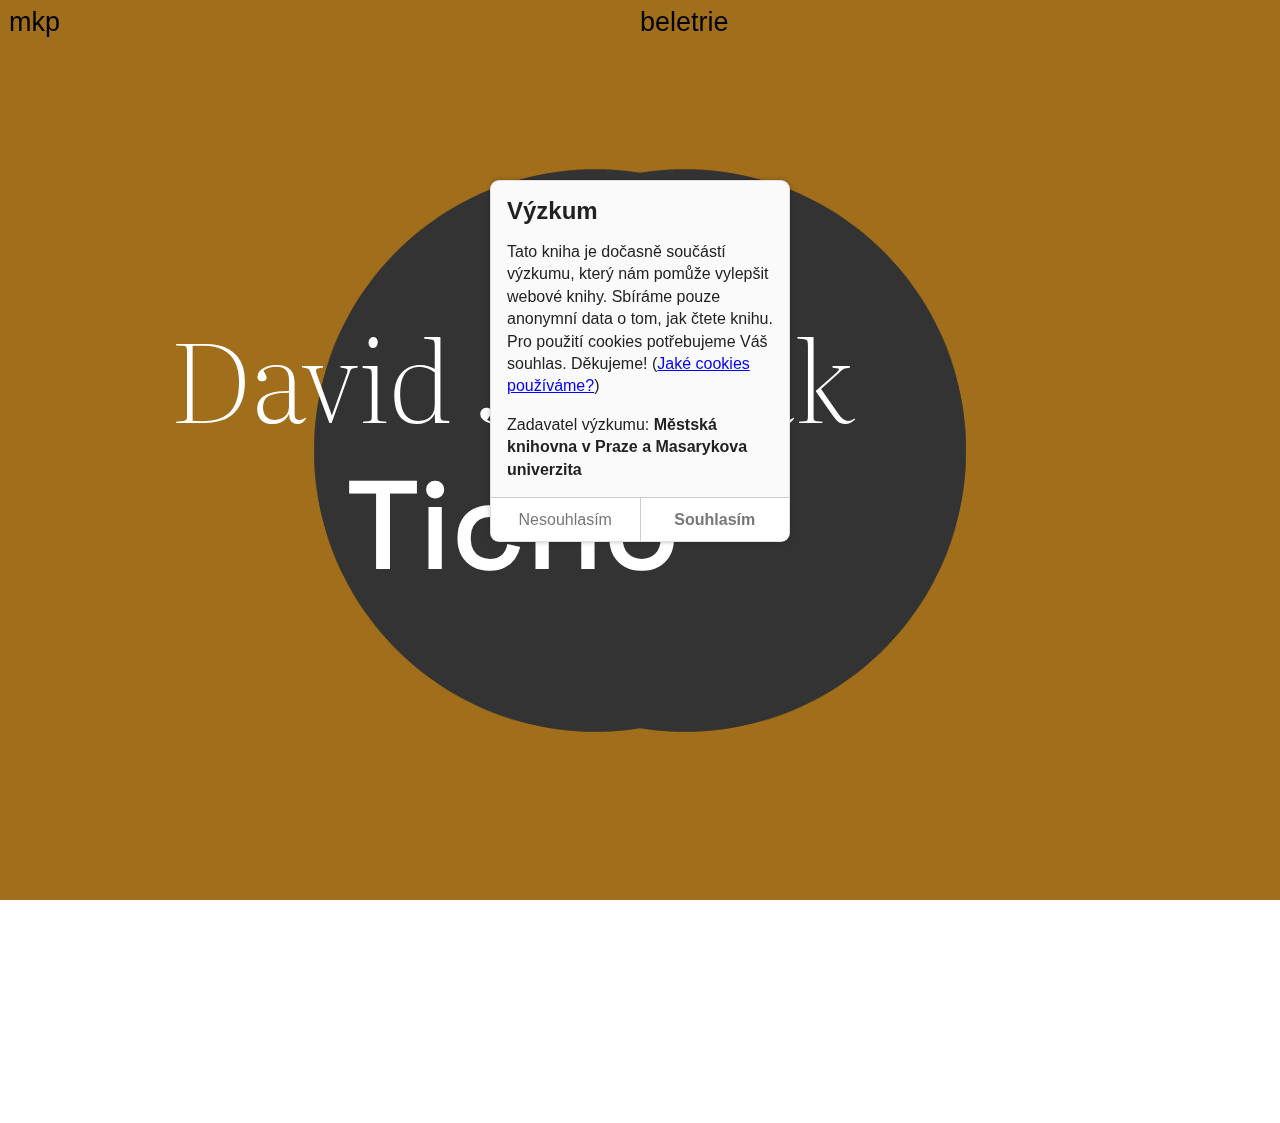
==== commit b1bcb7c2: "Deploying to docs from @ books-are-next/zak-ticho@03ebf82370a7ee36af8ceade4fef67610866f2ac 🚀" ====
--- a/index.html
+++ b/index.html
@@ -7,7 +7,7 @@
     <meta name="apple-mobile-web-app-title" content="">
     <meta name="apple-mobile-web-app-capable" content="yes">
     <title>Ticho</title>
-    <link rel="stylesheet" href="./style/style.min.css" media="screen" integrity="sha256-kLn3PZddR8vqDB7zKTFlNrX7m+rBBZsi0JDkwtU4c+U=">
+    <link rel="stylesheet" href="./style/style.min.css" media="screen" integrity="sha256-hlOuHd4yugRueb5cpVodghEy067q0Ot3cOXJsjA0yro=">
     <meta name="nb-research" content="Tato kniha je dočasně součástí výzkumu, který nám pomůže vylepšit webové knihy. Sbíráme pouze anonymní data o tom, jak čtete knihu. Pro použití cookies potřebujeme Váš souhlas. Děkujeme! (<a href='https://www.mlp.cz/cz/o-knihovne/cisla-dokumenty-povinne-informace/povinne-dostupne-informace/cookies/'>Jaké cookies používáme?</a>)">
     <meta name="nb-research-orgs" content="Městská knihovna v Praze a Masarykova univerzita">
     <meta name="nb-research-ga" content="UA-187132260-1">
@@ -46,7 +46,7 @@
     <link rel="prev" href="./index.html">
     <link rel="next" href="./promo.html">
     <link rel="self" href="index.html">
-    <meta name="nb-identifier" content="zak-ticho-fd4a1c9">
+    <meta name="nb-identifier" content="zak-ticho-03ebf82">
     <meta name="nb-role" content="cover">
   </head>
   <body class="content-prose nb-role-cover nb-custom-style" data-nb-words="6" data-nb-chars="29">
--- a/style/style.min.css
+++ b/style/style.min.css
@@ -1,3 +1,3 @@
 @charset "UTF-8";@keyframes slide-from-left{0%{transform:translateX(-100px)}100%{transform:translateX(0)}}@keyframes pagination-slide-in{0%{transform:translateX(80px);opacity:0}100%{transform:translateX(0);opacity:1}}@keyframes pagination-slide-in-rev{0%{transform:translateX(-80px);opacity:0}100%{transform:translateX(0);opacity:1}}@keyframes slide-from-top{0%{transform:translateY(-100px)}100%{transform:translateY(0)}}@keyframes pulse-opacity{0%{opacity:.2}50%{opacity:.8}100%{opacity:.2}}@keyframes highlight{0%{background-color:var(--highlight-color)}100%{background-color:initial}}@keyframes fade-in{0%{opacity:0}100%{opacity:1}}@keyframes slide-up{0%{transform:translateY(30vh);opacity:0}100%{transform:translateY(0);opacity:1}}@keyframes pagination-bar-fade{0%{display:block;opacity:0}20%{display:block;opacity:.5}100%{display:block;opacity:0;display:none}}:root{--content-max-width:35rem;--content-margin-left:auto;--content-margin-right:auto;--content-font:Archivo, sans-serif;--heading-font:RightGrotesk, sans-serif;--heading-font-weight:normal;--base-font-size:18px;--font-size-ratio:1;--base-padding:16px;--small-padding:6px;--border-radius:6px;--border-radius-xl:9px;--ui-font:-apple-system, BlinkMacSystemFont, Segoe UI, Roboto, Helvetica, Arial, sans-serif, Apple Color Emoji, Segoe UI Emoji, Segoe UI Symbol;--ui-font-size:calc(16px * var(--font-size-ratio));font-size:calc(var(--base-font-size) * var(--font-size-ratio))}html{scroll-padding-top:100px}body{margin:0;background:var(--background);min-height:100vh}@media(min-width:990.1px){body.nb-controls-open{--margins:calc(
       100vw - 24rem - var(--content-max-width) - 2 * var(--base-padding)
-    );--content-margin-left:calc(var(--margins) / 2);--content-margin-right:auto}}body>[role=doc-toc]{display:none}main select{font-size:1rem;-webkit-appearance:none}.emoji{font-family:sans-serif}.scrollable-wrapper{height:100%;overflow:hidden}.scrollable{height:100%;padding-bottom:2rem;box-sizing:border-box;overflow-y:auto}.auto-cols{display:grid;grid-template-columns:auto auto;grid-gap:30px;align-items:end}.svg-icon{width:1.5em;height:auto;vertical-align:bottom;fill:var(--ui-c-text-shade)}body{--background:white;--transparent-background:rgba(255, 255, 255, 0);--text-color:black;--accent-color:#0033f8;--highlight-color:yellow;--link:blue;--visited:purple;--ui-c-bg:#fff;--ui-c-bg-shade:#fafafa;--ui-c-soft:#ccc;--ui-c-medium:#aaa;--ui-c-text-shade:#777;--ui-c-text:#222;--ui-box-shadow-color:rgba(0, 0, 0, 0.1);--ui-box-shadow:0 0 5px rgba(0, 0, 0, 0.25);--ui-inset-shadow:inset 0 0 4px rgba(0, 0, 0, 0.3);--ui-c-warning:red;--soft-border-color:rgba(0, 0, 0, 0.1);--ui-c-shadow:rgba(0, 0, 0, 0.5)}@media(prefers-color-scheme:dark){body{--background:#333;--transparent-background:#33333300;--text-color:#eee;--accent-color:#53c3ff;--highlight-color:#9b3200;--link:aqua;--visited:pink;--ui-c-bg:#444;--ui-c-bg-shade:#555;--ui-c-soft:#666;--ui-c-medium:#777;--ui-c-text-shade:#ddd;--ui-c-text:#eee;--ui-box-shadow-color:rgba(0, 0, 0, 0.2);--ui-box-shadow:0 0 5px rgba(0, 0, 0, 0.7);--ui-inset-shadow:inset 0 0 4px rgba(0, 0, 0, 0.7);--ui-c-warning:red;--soft-border-color:rgba(255, 255, 255, 0.1);--ui-c-shadow:rgba(255, 255, 255, 0.5)}}body.nb-color-scheme-light{--background:white;--transparent-background:rgba(255, 255, 255, 0);--text-color:black;--accent-color:#0033f8;--highlight-color:yellow;--link:blue;--visited:purple;--ui-c-bg:#fff;--ui-c-bg-shade:#fafafa;--ui-c-soft:#ccc;--ui-c-medium:#aaa;--ui-c-text-shade:#777;--ui-c-text:#222;--ui-box-shadow-color:rgba(0, 0, 0, 0.1);--ui-box-shadow:0 0 5px rgba(0, 0, 0, 0.25);--ui-inset-shadow:inset 0 0 4px rgba(0, 0, 0, 0.3);--ui-c-warning:red;--soft-border-color:rgba(0, 0, 0, 0.1);--ui-c-shadow:rgba(0, 0, 0, 0.5)}body.nb-color-scheme-dark{--background:#333;--transparent-background:#33333300;--text-color:#eee;--accent-color:#53c3ff;--highlight-color:#9b3200;--link:aqua;--visited:pink;--ui-c-bg:#444;--ui-c-bg-shade:#555;--ui-c-soft:#666;--ui-c-medium:#777;--ui-c-text-shade:#ddd;--ui-c-text:#eee;--ui-box-shadow-color:rgba(0, 0, 0, 0.2);--ui-box-shadow:0 0 5px rgba(0, 0, 0, 0.7);--ui-inset-shadow:inset 0 0 4px rgba(0, 0, 0, 0.7);--ui-c-warning:red;--soft-border-color:rgba(255, 255, 255, 0.1);--ui-c-shadow:rgba(255, 255, 255, 0.5)}body.nb-color-scheme-sepia{--background:#eccfb3;--transparent-background:rgba(236, 207, 179, 0);--text-color:#614429;--accent-color:#9a4c2d;--highlight-color:yellow;--link:#753115;--visited:#66525e;--ui-c-bg:#ffe5d0;--ui-c-bg-shade:#f5d8bc;--ui-c-soft:#dcbfa3;--ui-c-medium:#ba9d81;--ui-c-text-shade:#a18468;--ui-c-text:#4a2d12;--ui-box-shadow-color:rgba(62, 32, 7, 0.25);--ui-box-shadow:0 0 5px rgba(62, 32, 7, 0.25);--ui-inset-shadow:inset 0 0 4px rgba(62, 32, 7, 0.3);--ui-c-warning:red;--soft-border-color:rgba(62, 32, 7, 0.1);--ui-c-shadow:rgba(62, 32, 7, 0.5)}body{color:var(--text-color);background:var(--background)}body :link{color:var(--link)}body :visited{color:var(--visited)}.content{margin:0 var(--content-margin-right)0 var(--content-margin-left);max-width:var(--content-max-width);padding:calc(var(--base-padding) * 2)var(--base-padding)}body.nb-paginated main .begin-nav a[rel=prev],body.nb-paginated main .begin-nav a[rel=next],body.nb-paginated main .end-nav a[rel=prev],body.nb-paginated main .end-nav a[rel=next]{text-indent:-9999px}body.nb-paginated main .begin-nav a[rel=prev]:focus,body.nb-paginated main .begin-nav a[rel=next]:focus,body.nb-paginated main .end-nav a[rel=prev]:focus,body.nb-paginated main .end-nav a[rel=next]:focus{text-indent:0}body.nb-paginated-back .content,body.nb-paginated-forward .content{overflow:hidden}body.nb-paginated-back .content .visible,body.nb-paginated-forward .content .visible{animation:pagination-slide-in .3s}body.nb-paginated-back .content .visible{animation:pagination-slide-in-rev .3s}.nb-cropped .chunk{visibility:hidden}.nb-cropped .visible{visibility:visible;will-change:transform,opacity}.nb-paginated .step-forward{animation:pagination-slide-in .3s}.nb-paginated .step-back{animation:pagination-slide-in-rev .3s}main .idea:target{animation:highlight 3s ease-in-out}main .idea:target+dd{animation:highlight 3s ease-in-out}main .highlighted{animation:highlight .8s ease-in-out;will-change:background-color}main #chunk1:target,main #chunk1.highlighted,main #idea1:target,main #idea1.highlighted{animation:none}main #chapter-end{margin-bottom:100vh}main .begin-nav,main .end-nav{padding:var(--base-padding)0 10vh}main .begin-nav ul,main .begin-nav li,main .end-nav ul,main .end-nav li{display:block;margin:0;padding:0;list-style-type:none}main .begin-nav a[rel=index],main .end-nav a[rel=index]{display:none}main .begin-nav a[rel=prev],main .begin-nav a[rel=next],main .end-nav a[rel=prev],main .end-nav a[rel=next]{display:block}main .begin-nav a[rel=next],main .end-nav a[rel=next]{padding-top:5vh;padding-bottom:5vh}main p,main blockquote,main dl,main fieldset,main figure,main ul,main ol,main table,main li,main dd,main dt,main td,main th,main figcaption{font-family:var(--content-font);line-height:1.5;font-size:1rem}main button,main input,main select{font-family:var(--ui-font);font-size:.8rem}main h1,main h2,main h3,main h4,main h5,main h6{font-family:var(--heading-font);font-weight:var(--heading-font-weight);line-height:1.1;margin:1.5rem 0 .125rem}main h1{font-size:2rem}main h2{font-size:1.5rem}main h3{font-size:1.25rem}main h4{font-size:1.125rem}main h5{text-transform:uppercase;font-weight:700;font-size:1rem}main h6{text-transform:uppercase;font-size:1rem}main h1.hidden-title{display:none}main p,main blockquote,main dl,main ul,main ol{margin:0 0 .5rem}main table,main fieldset,main figure{margin:0 0 1rem}main ul,main ol{padding-left:1.125rem}main hr{margin:3rem 0;border:1px solid}main .button,main button{border:1px solid var(--ui-c-medium);background:var(--ui-c-soft);border-radius:var(--border-radius)}main img{max-width:100%}main .footnotes{display:none}main sup[id^=fnref]{vertical-align:baseline}main sup[id^=fnref]+sup[id^=fnref]::before{content:", ";vertical-align:baseline;font-family:var(--ui-font);font-size:.8rem;position:relative;top:-.3em;line-height:1}main sup[id^=fnref] a.footnote-ref{font-family:var(--ui-font);font-weight:700;text-indent:0;color:var(--ui-c-text-shade);vertical-align:baseline;padding:.5em .75em .4em;margin:0 -.75em;border-radius:.5em;line-height:1;text-decoration:none;font-size:.8em;position:relative;top:-.3em;color:var(--accent-color);overflow:hidden;white-space:nowrap}@media(hover){main sup[id^=fnref] a.footnote-ref:hover{background:var(--accent-color);color:var(--background)}}:root{--annotation-margin-top:-0.8em;--annotation-color:black;--annotation-highlight:#ffa}main .annotation,.footnote-content .annotation,.annotation-styles .annotation{display:inline;padding:.1rem .125rem;margin:0 -.125rem;color:var(--annotation-color);background:var(--annotation-highlight);border-radius:3px}main .annotation__head,.footnote-content .annotation__head,.annotation-styles .annotation__head{color:inherit;content:"‼️";background:0 0;font-size:.8em;position:absolute;opacity:.7;line-height:1;border-radius:4px 4px 0 0;cursor:pointer;margin:var(--annotation-margin-top)0 0 -.7rem;padding:.5rem;text-indent:0;font-style:normal;transition:transform .2s ease-out;will-change:transform}@media(hover){main .annotation__head:hover,.footnote-content .annotation__head:hover,.annotation-styles .annotation__head:hover{transform:scale(1.2)}}main .annotation__head::after,.footnote-content .annotation__head::after,.annotation-styles .annotation__head::after{content:attr(data-note);font-size:.8em;margin:-.1rem 0 0 .1rem;position:absolute;white-space:nowrap}.nb-ui-big-title{font-size:calc(1.5 * var(--ui-font-size));margin:calc(var(--base-padding)/2)0}.nb-ui-title{font-size:var(--ui-font-size);font-weight:600}.nb-ui-blank{font-style:italic;color:var(--ui-c-medium)}.nb-ui-note{font-size:calc(.8 * var(--ui-font-size));margin-bottom:0}.dot-select{opacity:.7;cursor:pointer}.dot-select.dot-selected{opacity:1}.button-zero-bar{height:0;margin:-1rem .5rem 1rem}.button-zero-bar--bottom{margin-bottom:3rem}.button-zero-bar--single-button{display:flex;flex-direction:row-reverse}.button-zero-bar--two-buttons{display:grid;grid-template-columns:2rem 1fr 2rem;align-items:start}.button-zero-bar--two-buttons .round-button:last-child{grid-column:3}.round-button{display:block;width:2rem;height:2rem;border-radius:1.5rem;border:none;cursor:pointer;color:var(--ui-c-bg);background-color:var(--accent-color);box-shadow:2px 2px 5px rgba(0,0,0,.2);transition:.3s ease-in;will-change:box-shadow,transform}.round-button .svg-icon{width:1.25rem;fill:var(--ui-c-bg)}@media(hover){.round-button:hover{transform:translateY(-3px);box-shadow:4px 4px 5px rgba(0,0,0,.4)}}.round-button--warning{background-color:var(--ui-c-warning)}.nb-annotations{font-family:var(--ui-font);font-size:var(--ui-font-size)}.nb-annotations .annotation-buttons{position:fixed;top:0;left:0;right:0;z-index:5001;will-change:transform;animation:slide-from-top .2s ease-out}.nb-annotations .annotation-buttons .button-wrapper{padding:calc(var(--base-padding)/2);text-align:center}.nb-annotations .annotation-buttons .action-button,.nb-annotations .annotation-buttons .style-button{display:inline-block;margin-right:calc(var(--base-padding)/2);margin-bottom:calc(var(--base-padding)/2);position:relative;cursor:pointer;transform-origin:50% 50%;transition:.2s ease-in;will-change:transform;text-align:center;width:2.5rem;height:2.5rem;line-height:2.5rem;font-size:1.5rem;box-sizing:border-box;border:1px solid var(--ui-c-soft);font-family:var(--content-font);vertical-align:top;font-weight:700;color:var(--ui-c-text);background:var(--ui-c-bg);box-shadow:var(--ui-box-shadow);border-radius:var(--border-radius)}@media(hover){.nb-annotations .annotation-buttons .action-button:hover,.nb-annotations .annotation-buttons .style-button:hover{transform:scale(1.1)}}.nb-annotations .annotation-buttons .action-button:last-child,.nb-annotations .annotation-buttons .style-button:last-child{margin-right:0}.nb-annotations .annotation-buttons .style-button{color:var(--annotation-color);background:var(--annotation-highlight)}.nb-annotations .annotation-buttons.annotation-buttons--new .quick-note::after{content:"…";position:absolute;right:0;bottom:0;left:0;font-size:80%;line-height:1.4rem;opacity:.3;text-align:center}.nb-annotations .annotation-detail{position:fixed;left:calc(var(--base-padding)/2);bottom:calc(var(--base-padding)/2);right:calc(var(--base-padding)/2);z-index:1501;box-sizing:border-box}@media screen and (min-width:432px){.nb-annotations .annotation-buttons .button-wrapper{text-align:left}.nb-annotations .annotation-detail{right:auto;min-width:24rem}}.nb-annotations .annotation-detail__note{min-height:4rem;padding:.5rem;background:var(--ui-c-bg);border-radius:var(--border-radius);box-shadow:var(--ui-inset-shadow);max-height:6rem;overflow-x:hidden;overflow-y:auto}.nb-annotations .annotation-detail__tools{display:flex;flex-direction:row-reverse;padding:.5rem;background:var(--ui-c-bg-shade)}.nb-annotations .annotation-detail__close,.nb-annotations .annotation-detail__destroy{font-size:1.5rem;width:2rem;text-indent:9999px;border:none;background-color:initial;background-position:100%;background-repeat:no-repeat;background-size:contain;white-space:nowrap;box-sizing:border-box;overflow:hidden;cursor:pointer;transition:.2s ease-in;will-change:transform;transform-origin:50% 50%}@media(hover){.nb-annotations .annotation-detail__close:hover,.nb-annotations .annotation-detail__destroy:hover{transform:scale(1.1)}}.nb-annotations .annotation-detail__close{margin-left:auto;background-image:url("data:image/svg+xml;utf8,<svg xmlns='http://www.w3.org/2000/svg' width='24' height='24' viewBox='0 0 24 24'><path fill='none' d='M0 0h24v24H0V0z'/><path d='M12 2C6.48 2 2 6.48 2 12s4.48 10 10 10 10-4.48 10-10S17.52 2 12 2zm0 18c-4.41 0-8-3.59-8-8s3.59-8 8-8 8 3.59 8 8-3.59 8-8 8zm4.59-12.42L10 14.17l-2.59-2.58L6 13l4 4 8-8z' fill='green' /></svg>")}.nb-annotations .annotation-detail__destroy{color:var(--ui-c-warning);background-position:0;background-image:url("data:image/svg+xml;utf8,%3Csvg viewBox=%224 0 16 24%22 width=%2224%22 height=%2224%22 xmlns=%22http://www.w3.org/2000/svg%22%3E%3Cpath d=%22M19 4H15.5l-1-1h-5l-1 1H5V6H19V4zM5.979 7.967 6 19c0 1.1.9 2 2 2h8C17.1 21 18 20.1 18 19L17.979 7.967h-12z%22 fill=%22red%22/%3E%3C/svg%3E")}.nb-desk{font-family:var(--ui-font);padding:var(--base-padding)calc(2 * var(--base-padding));overflow-y:auto}@media screen and (max-width:400px){.nb-desk{padding:var(--base-padding)}}.nb-desk .nb-desk__show-all-toggle{display:block;padding:calc(var(--base-padding)/2)0;text-align:right}.nb-desk h2{margin:0 0 calc(var(--ui-font-size)/2)}.nb-desk .nb-desk__chapter .desk__list{max-width:35rem;margin-bottom:1rem}.nb-desk .nb-desk__chapter .desk__list__detail{margin-bottom:1rem}.nb-desk .nb-desk__chapter .desk__notes{margin-bottom:1rem}.nb-desk .nb-desk__chapter .title-bar{grid-column:1/-1;padding:calc(var(--base-padding)/2)0;cursor:pointer;font-weight:700}.nb-desk .nb-desk__chapter .title-bar.title-bar--collapsed{border-bottom:1px solid var(--ui-c-soft)}.nb-desk .nb-desk__count{display:inline-block;font-size:70%;background:var(--ui-c-bg-shade);padding:3px 5px;margin-left:calc(var(--base-padding)/2);border-radius:var(--ui-font-size)}.nb-desk .desk__content-box{box-shadow:var(--ui-box-shadow);margin-bottom:var(--base-padding);border-radius:var(--border-radius-xl)}.nb-desk .desk__content-box--editing{box-shadow:var(--ui-inset-shadow)}.nb-desk .desk__content-box__buttons{height:1rem;margin-bottom:2rem}.nb-desk .desk__annotation{position:relative;margin-bottom:1rem}.nb-desk .desk__annotation--box{padding:calc(var(--base-padding)/2);box-shadow:var(--ui-box-shadow);border-radius:var(--border-radius)}.nb-desk .desk-annotation-wrapper{font-family:var(--content-font);color:var(--ui-c-text-shade)}.nb-desk .annotation__head{display:none}.nb-desk .annotation__symbol{display:block;margin-top:-.25em;font-family:var(--content-font);padding-bottom:.25em}.nb-desk .annotation__name{font-family:var(--ui-font);padding-left:.25em}.nb-desk .annotation{display:inline;padding:.1rem .125rem;margin:0 -.125rem;border-radius:3px;background-color:var(--ui-c-bg-shade)}.nb-desk .annotation[data-hl=this]{color:var(--annotation-color);background:var(--annotation-highlight)}.nb-desk .desk__note-wrapper{padding:calc(var(--base-padding)/2);box-shadow:var(--ui-box-shadow);border-radius:var(--border-radius)}.nb-desk .desk__note-editor{box-shadow:var(--ui-inset-shadow);border-radius:var(--border-radius)}.nb-desk .desk__note-editor__input{border:none;padding:calc(var(--base-padding)/2);border-radius:var(--border-radius);min-height:4rem;box-sizing:border-box}.desk__annotation__note{font-family:calc(var(--ui-font-size) * .8);border-top:1px solid var(--accent-color);padding-top:calc(var(--base-padding)/2);margin-top:calc(var(--base-padding)/2)}.nb-navigation nav{font-size:var(--ui-font-size)}.nb-navigation nav .nav-bar{--height:6px;display:block;position:fixed;left:var(--base-padding);bottom:0;width:calc(100vw - 2 * var(--base-padding));border-right:1px solid var(--ui-c-shadow);height:var(--height);margin:0;list-style-type:none;box-sizing:border-box}.nb-navigation nav .nav-bar .nav-bar__overlay{position:absolute;bottom:0;left:0;width:100%;height:30px;background:linear-gradient(to bottom,var(--transparent-background) 0%,var(--background) 100%)}.nb-navigation nav .nav-bar .chapter{display:block;border-left:1px solid var(--ui-c-shadow);list-style-type:none;position:absolute;top:0;z-index:1011;height:var(--height);margin:0;box-sizing:border-box;white-space:nowrap;overflow:hidden}.nb-navigation nav .nav-bar .info{visibility:hidden}.nb-navigation nav .nav-bar .pointer{display:block;list-style-type:none;position:absolute;bottom:0;left:0;height:2px;width:0;z-index:1010;background:var(--accent-color)}.nb-navigation nav .top-bar{display:none;font-family:var(--content-font);font-size:var(--ui-font-size);position:absolute;top:0;left:0;right:0;overflow:hidden}.nb-navigation nav .top-bar p.info{font-family:var(--heading-font);font-weight:var(--heading-font-weight);max-width:var(--content-max-width);padding:calc(var(--base-padding))var(--base-padding);margin:0 var(--content-margin-right)0 var(--content-margin-left)}.nb-navigation nav .top-bar p.info a{color:var(--text-color);text-decoration:none}.nb-navigation nav .top-bar p.info .chapter{display:none}.nb-navigation nav .top-bar .fixed p.info .chapter{display:inline-block}.nb-navigation nav .next,.nb-navigation nav .prev{display:none}.nb-navigation nav .button-navigation{pointer-events:none}.nb-navigation nav .button-navigation .back-button,.nb-navigation nav .button-navigation .forward-button{pointer-events:none;position:fixed;opacity:.25;z-index:900;left:2px;top:25vh;line-height:25vh;text-align:center;width:calc(5vw + 24px);height:50vh}.nb-navigation nav .button-navigation .forward-button{left:auto;right:2px}@media screen and (max-width:990px){.nb-navigation nav .button-navigation .back-button{text-align:left}.nb-navigation nav .button-navigation .forward-button{text-align:right}}@media screen and (max-width:432px){.nb-navigation nav .button-navigation .back-button svg{margin-left:-.5em}.nb-navigation nav .button-navigation .forward-button svg{margin-right:-.5em}}.nb-role-cover .nb-navigation nav .button-navigation .back-button,.nb-role-break .nb-navigation nav .button-navigation .back-button{display:none}.nb-role-cover .nb-navigation nav .button-navigation .forward-button,.nb-role-break .nb-navigation nav .button-navigation .forward-button{top:0;left:0;right:0;width:100vw;height:100vh}.nb-role-cover .nb-navigation nav .button-navigation .forward-button svg,.nb-role-break .nb-navigation nav .button-navigation .forward-button svg{display:none}.nb-role-break .nb-navigation nav .button-navigation .back-button svg,.nb-role-break .nb-navigation nav .button-navigation .forward-button svg{display:none}.nb-progress{font-family:var(--ui-font);font-size:var(--ui-font-size)}.nb-progress .current-position{z-index:1020;border:none;background:0 0;display:block;font-size:calc(var(--ui-font-size) * .8);font-family:var(--ui-font);text-align:right}.nb-progress .current-position--display{position:fixed;right:0;bottom:0;margin:0;padding:8px calc(var(--base-padding) - 1px);opacity:.5;pointer-events:none}.nb-progress .current-position--config{display:flex;text-align:left}.nb-progress .current-position--config label{display:block;margin-right:1rem;text-indent:-1rem;padding-left:1rem}.nb-progress .progress--collapsed{margin:0 0 var(--base-padding)var(--base-padding);float:right}.nb-progress.turn-to{margin:var(--ui-font-size)0;padding-bottom:var(--ui-font-size);border:1px solid var(--ui-c-soft);border-radius:var(--border-radius);padding:var(--base-padding)}.nb-progress.turn-to h3{margin-top:0}.nb-progress.turn-to .progress{display:flex}.nb-progress.turn-to select{max-width:100%;font-size:1rem;padding:0 .25rem}.nb-progress .progress__idea,.nb-progress .progress__chapter{display:block;font-family:var(--ui-font);flex-grow:0;flex-shrink:1;padding-right:.5rem}.nb-progress .progress__chapter{max-width:40%}.nb-seq-return{font-family:var(--ui-font);font-size:var(--ui-font-size);position:fixed;bottom:calc(1.75 * var(--base-padding));right:var(--base-padding);max-width:calc(100vw - 2 * var(--base-padding));animation:slide-up .2s ease-out;z-index:4000;min-height:1.5rem}.nb-seq-return .seq-text{padding:calc(var(--base-padding)/2)}.nb-seq-return .seq-return-toggle{font-family:var(--ui-font);display:block;min-width:1.5rem;height:1.5rem;line-height:1.5rem;text-align:center;float:right;padding:.25rem;cursor:pointer;opacity:.5}@media(hover){.nb-seq-return .seq-return-toggle:hover{opacity:1}}.nb-seq-return .seq-return{margin:0 auto;background:var(--ui-c-bg-shade);border:1px solid var(--ui-c-soft);border-radius:var(--border-radius-xl);overflow:hidden;box-shadow:var(--ui-box-shadow)}.nb-seq-return p,.nb-seq-return .seq-buttons a{font-size:calc(var(--ui-font-size) * .8);padding:calc(var(--base-padding)/2);margin:0;line-height:1.4;cursor:pointer}.nb-seq-return .close{float:right;padding:calc(var(--base-padding)/2);cursor:pointer}.nb-seq-return .seq-buttons{display:flex;border-top:1px solid var(--ui-c-soft)}.nb-seq-return .seq-buttons:first-child{border:none}.nb-seq-return .seq-buttons a{background:var(--ui-c-bg);white-space:nowrap;border:solid var(--ui-c-soft);border-width:0 1px 0 0;flex:1 1;text-align:center;text-decoration:none;color:var(--ui-c-text-shade)}.nb-seq-return .seq-buttons a:last-child{border-right:0}.nb-peeks{font-family:var(--ui-font);font-size:var(--ui-font-size);position:fixed;z-index:1205;bottom:0;left:0;right:0}.nb-peeks .peeks{max-height:60vh;margin:0 var(--content-margin-right)0 var(--content-margin-left);max-width:calc(var(--content-max-width) + 2 * var(--base-padding))}.nb-peeks .peeks .peek{position:relative;box-sizing:border-box;border:1px solid var(--ui-c-soft);border-radius:var(--border-radius)var(--border-radius)0 0;box-shadow:var(--ui-box-shadow);overflow:hidden;transition:bottom .2s ease-out;animation:slide-up .2s ease-out;display:none}.nb-peeks .peeks .peek .peek-content{padding:4rem 1rem 2rem;max-height:calc(60vh - 6rem);background:var(--ui-c-bg);overflow-y:scroll;-webkit-overflow-scrolling:touch}.nb-peeks .peeks .peek .peek-head{position:absolute;display:flex;top:0;left:0;right:0;height:2rem;line-height:2rem;text-align:left;border-bottom:1px solid var(--ui-c-soft);z-index:1210}.nb-peeks .peeks .peek .peek-head .peek-info{flex-grow:1;padding:0 var(--base-padding)}.nb-peeks .peeks .peek .peek-head .peek-info p{margin:0;line-height:2rem}.nb-peeks .peeks .peek .peek-head .peek-close{display:block;width:3rem;height:2rem;font-size:var(--ui-font-size);border:none;color:var(--ui-c-text);background:0 0;cursor:pointer;text-align:center}.nb-peeks .peeks .peek:nth-last-child(3),.nb-peeks .peeks .peek:nth-last-child(2){display:block;height:2vh;margin-bottom:-1vh;background:var(--ui-c-bg-shade)}.nb-peeks .peeks .peek:nth-last-child(3) .peek-head,.nb-peeks .peeks .peek:nth-last-child(3) .peek-content,.nb-peeks .peeks .peek:nth-last-child(2) .peek-head,.nb-peeks .peeks .peek:nth-last-child(2) .peek-content{display:none}.nb-peeks .peeks .peek:last-child{display:block;height:auto;margin-bottom:0}.nb-peeks .peeks .footnote-backref{display:none}.nb-toc{padding-bottom:calc(4 * var(--base-padding))}@media screen and (max-width:400px){.nb-toc{padding:var(--base-padding)}}.nb-toc h1{padding:var(--base-padding)calc(2 * var(--base-padding))}.nb-toc ul,.nb-toc ol{font-size:1rem;font-family:var(--content-font);padding:0;border:solid var(--ui-c-soft);border-width:1px 0}.nb-toc ul li,.nb-toc ol li{padding:.5rem var(--base-padding).5rem calc(2 * var(--base-padding));border-bottom:1px solid var(--ui-c-soft)}.nb-toc ul li:last-child,.nb-toc ol li:last-child{border-bottom:none}.nb-toc ul ul,.nb-toc ul ol,.nb-toc ol ul,.nb-toc ol ol{margin:.5rem calc(-1 * var(--base-padding))0 0;padding-left:2rem;border-width:1px 0 0}.nb-toc ul ul li,.nb-toc ul ol li,.nb-toc ol ul li,.nb-toc ol ol li{padding-left:0}.nb-toc ul ul li:last-child,.nb-toc ul ol li:last-child,.nb-toc ol ul li:last-child,.nb-toc ol ol li:last-child{padding-bottom:0}.nb-toc ul{padding-left:0}.nb-toc ul>li{list-style-type:none}.nb-toc .current-chapter{color:var(--accent-color)}.nb-toc .toggle{display:block;float:right;cursor:pointer;margin-top:-.1rem;padding:0;border:none;background:0 0;color:var(--ui-c-text);font-size:1rem;clear:both}.nb-toc li.folded ol,.nb-toc li.folded ul{display:none}.nb-toc-other{font-size:1rem;padding:0 calc(2 * var(--base-padding))var(--base-padding)}.nb-toc a,.nb-toc-other a{font-weight:700;color:var(--text-color);text-decoration:none}@media(hover){.nb-toc a:hover,.nb-toc-other a:hover{text-decoration:underline}}.nb-toc .headings-toc a,.nb-toc-other .headings-toc a{font-weight:400}.nb-toc-other{font-family:var(--content-font)}.nb-controls{font-family:var(--ui-font);font-size:var(--ui-font-size);color:var(--ui-c-text)}.nb-controls .button{color:var(--accent-color);padding:var(--small-padding);font-size:calc(var(--ui-font-size) * .9);box-shadow:var(--ui-box-shadow);border:none;border-radius:var(--border-radius);background:var(--ui-c-bg);line-height:1.6;cursor:pointer}.nb-controls .button.button-primary{color:var(--ui-c-bg);background-color:var(--accent-color)}.nb-controls .button.button-primary .svg-icon{fill:var(--ui-c-bg)}.nb-controls .icon-link{font-size:var(--ui-font-size);font-weight:400;cursor:pointer;color:var(--accent-color);margin:0 1rem;white-space:nowrap;line-height:1.5}.nb-controls .icon-link svg{fill:var(--accent-color)}@media(hover){.nb-controls .icon-link:hover{text-decoration:none}}.nb-controls .controls-launcher{display:flex;position:fixed;top:0;right:0;z-index:2000;cursor:pointer}.nb-controls .controls-launcher div{display:none}@media(hover){.nb-controls .controls-launcher div{display:block;opacity:0}.nb-controls .controls-launcher:hover div{opacity:.25}}.nb-controls .controls-launcher div{height:48px;line-height:48px;margin-left:var(--base-padding);padding-left:var(--base-padding);padding-right:var(--base-padding);text-align:right}.nb-controls .controls-launcher div:last-child{opacity:.5;display:block}@media(hover){.nb-controls .controls-launcher div:hover{opacity:1}}.nb-controls .controls-launcher div .svg-icon{vertical-align:middle}.nb-controls .control{display:grid;grid-template-rows:calc(3 * var(--ui-font-size))1fr;height:100%;position:fixed;z-index:5000;top:0;right:0;bottom:0;background:var(--ui-c-bg);width:24rem;max-width:100vw;box-sizing:border-box;box-shadow:var(--ui-box-shadow);transition:top .2s ease-out;animation:slide-from-top .2s ease-out;font-size:var(--ui-font-size)}@media(max-width:990px){.nb-controls .control{left:0;width:auto}}.nb-controls .control .control-bar{display:flex;grid-row:1;width:24rem;max-width:100vw;box-shadow:rgba(0,0,0,.3)-3px 0 4px inset;background:var(--ui-c-bg-shade);overflow:hidden}@media(max-width:990px){.nb-controls .control .control-bar{width:100vw}}.nb-controls .control .control-bar .tab{display:block;height:100%;flex-grow:1;min-width:0;padding:0 var(--base-padding);line-height:3.5;box-sizing:border-box;font-size:calc(var(--ui-font-size) * .9);cursor:pointer;text-overflow:ellipsis;text-align:center;white-space:nowrap;overflow:hidden}.nb-controls .control .control-bar .tab--selected{box-shadow:var(--ui-box-shadow);background:var(--ui-c-bg);color:var(--accent-color)}.nb-controls .control .control-bar .close{display:block;position:relative;box-sizing:border-box;width:calc(var(--ui-font-size) * 3);cursor:pointer}.nb-controls .control .control-bar .close span{display:block;position:absolute;top:calc(var(--base-padding)/2);right:calc(var(--base-padding)/2);bottom:calc(var(--base-padding)/2);left:calc(var(--base-padding)/2);padding:calc(var(--base-padding)/4);box-shadow:var(--ui-box-shadow);border-radius:var(--border-radius);background:var(--ui-c-bg);text-align:center;line-height:var(--ui-font-size)}.nb-controls .control .control-bar .close svg{display:block;width:100%;fill:var(--ui-c-text)}.nb-controls .control .control__opened{grid-row:2;display:flex;flex-direction:column;position:relative;box-sizing:border-box;overflow:hidden}.nb-controls .control .control__details{display:flex;align-self:end;z-index:1;width:100%;box-sizing:border-box;box-shadow:0 0 40px var(--ui-c-bg),0 0 40px var(--ui-c-bg),0 0 40px var(--ui-c-bg);background:var(--ui-c-bg);padding:calc(var(--base-padding) * 2);font-size:calc(var(--ui-font-size) * .8)}.nb-controls .control .control__details.show-tips{padding-bottom:0}.nb-controls .control .control__details>div{flex:1;margin-right:var(--ui-font-size)}.nb-controls .control .control__details>div:last-child{margin-right:0}.nb-controls .control .control__details p{margin:0}.nb-controls .control .control__details h3{font-size:calc(var(--ui-font-size) * .8);margin:0}.nb-options{font-size:var(--ui-font-size)}.nb-options .explanation{margin-top:-.5rem;font-size:calc(var(--ui-font-size) * .8);grid-column:1/-1}.nb-options .options-wrapper{display:grid;grid-gap:var(--base-padding);margin:var(--base-padding)calc(2 * var(--base-padding))}@media screen and (max-width:400px){.nb-options .options-wrapper{margin:var(--base-padding)}}.nb-options .cell__title{margin-bottom:calc(var(--ui-font-size)/2)}.nb-options .color-scheme-select{display:grid;grid-template-columns:repeat(4,auto);gap:var(--ui-font-size)}.nb-options .font-size-slider{font-size:24px;line-height:36px;box-sizing:border-box;position:fixed;left:50%;top:50%;width:320px;margin-left:-160px;margin-top:-33vh;background:var(--ui-c-bg);border:1px solid var(--ui-c-soft);padding:24px;border-radius:var(--border-radius);box-shadow:var(--ui-box-shadow);z-index:1;display:none}.nb-options .font-size-slider .enlarge-font-size,.nb-options .font-size-slider .shrink-font-size{color:var(--ui-c-text);vertical-align:top}.nb-options .font-size-slider .enlarge-font-size{font-size:32px;line-height:28px;width:38px;height:38px}.nb-options .font-size-slider .shrink-font-size{font-size:16px;line-height:22px;width:38px;height:38px}.nb-options .font-size-slider .set-font-size{margin:0 24px}.nb-options .font-size-slider.font-size-slider--show{display:block}.nb-options .font-size-slider .font-size-slider__close{display:block;position:relative;z-index:1;float:right;margin:-24px -24px -24px 12px;padding:var(--base-padding);cursor:pointer}.nb-options .font-size-slider p{font-size:24px;line-height:36px;margin:12px 0;text-align:center;clear:right}.nb-options .font-size-slider small,.nb-options .font-size-slider input,.nb-options .font-size-slider big{margin:0 12px 0 0;line-height:24px}.nb-options .font-size-slider big,.nb-options .font-size-slider small{display:inline-block;line-height:24px}.nb-options .font-size-slider .val{font-weight:400;color:var(--ui-c-medium)}.nb-options .annotation-styles .styles{line-height:2}.nb-options .annotation-styles .style{display:inline-block;padding:0 var(--small-padding);margin:0 var(--small-padding)var(--small-padding)0;border:1px solid transparent;border-radius:var(--border-radius);box-shadow:var(--ui-box-shadow);color:#000;cursor:pointer}.nb-options .annotation-styles .style.style-edited{border:1px solid var(--accent-color)}.nb-options .annotation-styles .style .quick{padding-left:.5em;opacity:.5}.nb-options .annotation-styles .style-editor{box-shadow:var(--ui-inset-shadow);padding:var(--base-padding);border-radius:var(--border-radius)}.nb-options .annotation-styles .style-editor input{font-size:var(--ui-font-size);line-height:var(--ui-font-size);height:var(--ui-font-size);padding:var(--small-padding);display:inline-block;vertical-align:top}.nb-options .annotation-styles .style-editor .color-select{display:flex;height:42px;line-height:42px;cursor:pointer;border:1px solid var(--ui-c-soft);border-radius:var(--border-radius);margin:var(--base-padding)0}.nb-options .annotation-styles .style-editor .color-select div{flex:1;text-align:center}.nb-onboarding .onboarding-opener{z-index:1;position:fixed;top:60px;right:var(--base-padding);box-sizing:border-box;margin-left:var(--base-padding);border:1px solid var(--soft-border-color);box-shadow:var(--ui-box-shadow);border-radius:var(--border-radius-xl);font-family:var(--ui-font);font-size:calc(var(--ui-font-size) * .9);line-height:1.4}.nb-onboarding .onboarding-opener .onboarding-opener-bubble{position:relative;margin:0 0 0 auto;max-width:14rem;background:var(--ui-c-bg-shade);color:var(--text-color);border-radius:var(--border-radius-xl)}.nb-onboarding .onboarding-opener .onboarding-opener-bubble:after{content:"";position:absolute;top:-8px;right:var(--border-radius-xl);background-color:var(--ui-c-bg-shade);box-shadow:3px -3px 2px 0 var(--ui-box-shadow-color);content:" ";display:block;height:16px;width:16px;transform:rotate(-45deg)}.nb-onboarding .onboarding-opener .onboarding-opener-bubble .onboarding-opener-intro{padding:var(--base-padding)}.nb-onboarding .onboarding-opener .onboarding-opener-bubble .onboarding-opener-close{cursor:pointer;float:right;padding:var(--base-padding);margin:calc(-1.5 * var(--base-padding))calc(-1.5 * var(--base-padding))0 0;text-align:right;color:var(--text-color)}.nb-onboarding .onboarding-opener .onboarding-opener-bubble .onboarding-opener-open{display:block;text-align:right;margin-top:var(--base-padding);text-decoration:underline}.nb-onboarding .onboarding-opener .buttons{display:flex;border-top:1px solid var(--ui-c-soft);overflow:hidden;border-radius:0 0 var(--border-radius-xl)var(--border-radius-xl)}.nb-onboarding .onboarding-opener .buttons a{padding:calc(var(--base-padding)/2);margin:0;line-height:1.4;cursor:pointer}.nb-onboarding .onboarding-opener .buttons:first-child{border:none}.nb-onboarding .onboarding-opener .buttons a{background:var(--ui-c-bg);white-space:nowrap;border:solid var(--ui-c-soft);border-width:0 1px 0 0;flex:1 1;text-align:center;text-decoration:none;color:var(--ui-c-text-shade)}.nb-onboarding .onboarding-opener .buttons a:last-child{border-right:0}.nb-onboarding .onboarding-overlay{position:fixed;top:0;bottom:0;left:0;right:0;background:var(--ui-c-bg-shade);opacity:.75;-webkit-backdrop-filter:blur(10px);backdrop-filter:blur(10px);z-index:6000}.nb-onboarding .onboarding{font-family:var(--ui-font);font-size:var(--ui-font-size);z-index:6000;position:fixed;top:var(--base-padding);bottom:var(--base-padding);left:var(--base-padding);right:var(--base-padding);border-radius:var(--border-radius-xl);background:var(--ui-c-bg);padding:var(--base-padding);overflow:auto;animation:fade-in .4s ease-in}@media only screen and (min-width:760px){.nb-onboarding .onboarding{bottom:25vh;left:50%;top:auto;right:auto;width:20rem;margin-left:-10rem}}.nb-onboarding h2{margin:0;align-self:end}.nb-onboarding .onboarding__card{display:grid;height:100%;grid-template-rows:1fr 2fr 1fr;align-items:center;grid-gap:var(--base-padding);max-width:calc(16 * var(--ui-font-size));margin:0 auto}.nb-onboarding .onboarding__card svg{display:block;width:100%}@media only screen and (min-width:760px){.nb-onboarding .onboarding__card{height:auto}}.nb-onboarding .onboarding__content{display:grid;grid-template-columns:1fr 2fr;align-items:start;grid-gap:var(--base-padding)}@media only screen and (min-aspect-ratio:3/2) and (max-width:700px){.nb-onboarding .onboarding__card{max-width:none}.nb-onboarding .onboarding__content{display:block;height:calc(4 * var(--ui-font-size))}.nb-onboarding svg{float:left;width:10vw;margin-right:var(--base-padding)}}.nb-onboarding .onboarding__controls{align-self:end}.nb-onboarding .tip p:first-child{margin-top:0}.nb-onboarding .close{display:block;float:right;font-size:var(--ui-font-size);padding:var(--base-padding);margin:calc(-1.5 * var(--base-padding))calc(-1.5 * var(--base-padding))0 -2rem;border:none;background:0 0;cursor:pointer;text-align:right}.nb-onboarding .close svg{width:calc(2 * var(--ui-font-size))}.nb-onboarding .onboarding__controls__button,.nb-onboarding .onboarding__controls__back-button{line-height:calc(3.5 * var(--ui-font-size));height:calc(3.5 * var(--ui-font-size));cursor:pointer;user-select:none}.nb-onboarding .onboarding__controls__back-button{float:left;color:#9a4663;font-size:calc(2 * var(--ui-font-size))}.nb-onboarding .onboarding__controls__button{width:calc(9.5 * var(--ui-font-size));margin:0 auto;border-radius:var(--border-radius);background:#9a4663;color:#fff6de;text-align:center}.nb-onboarding .dots{user-select:none;margin:var(--base-padding)auto 0;text-align:center}.nb-onboarding .dots span{color:#9a4663;line-height:10px;display:inline-block;height:10px;opacity:.5;transform:scale(.5);transition:transform .3s ease-out;will-change:transform;margin-right:12px;cursor:pointer}.nb-onboarding .dots span:last-child{margin-right:0}.nb-onboarding .dots span.current{line-height:10px;opacity:1;transform:scale(.8)}._nb-research{position:fixed;top:20vh;left:50vw;box-sizing:border-box;width:300px;margin-left:-150px;font-family:var(--ui-font);font-size:var(--ui-font-size);background:var(--ui-c-bg-shade);color:var(--ui-c-text);border:1px solid var(--soft-border-color);border-radius:var(--border-radius-xl);box-shadow:var(--ui-box-shadow);overflow:hidden;z-index:4000}._nb-research p{line-height:1.4}._nb-research .plea{max-height:30vh;overflow-y:auto}._nb-research h2,._nb-research p{margin:var(--ui-font-size)}._nb-research .agree{font-weight:700}._nb-research .buttons{display:flex;border-top:1px solid var(--ui-c-soft)}._nb-research .buttons a{padding:calc(var(--base-padding)/2);margin:0;line-height:1.7;cursor:pointer}._nb-research .buttons:first-child{border:none}._nb-research .buttons a{background:var(--ui-c-bg);white-space:nowrap;border:solid var(--ui-c-soft);border-width:0 1px 0 0;flex:1 1;text-align:center;text-decoration:none;color:var(--ui-c-text-shade)}._nb-research .buttons a:last-child{border-right:0}@font-face{font-family:SpaceGrotesk;src:url(../fonts/SpaceGroteskVF.woff2);font-weight:400}@font-face{font-family:LiterataVar;src:url(../fonts/Literata-var.woff2);font-style:normal}@font-face{font-family:LiterataVar;src:url(../fonts/Literata-Italic-var.woff2);font-style:italic}#title-wrapper{--title-size:14vh;--title-line-height:14vh;position:relative;z-index:3000;margin:0;padding:0;width:100vw;height:100vh;background-color:var(--title-color);font-family:SpaceGrotesk;display:flex;justify-content:center;align-items:center;overflow:hidden}@media(max-aspect-ratio:1/1){#title-wrapper{--title-size:12vw;--title-line-height:13vw}}#title-wrapper .wrapper{margin:0;padding:0;width:100%;height:100%;display:flex;justify-content:center;align-items:center;position:absolute;top:0;left:0}#title-wrapper .top,#title-wrapper .bottom{box-sizing:border-box;width:100%;padding:5vh 5vh 7vh;position:absolute;align-items:baseline;display:flex;justify-content:space-between}#title-wrapper #title{font-weight:400;color:#fff;margin:0;padding:0;display:block;width:75vw;max-width:140vh;margin:auto;padding:0 -.7em 0 0}#title-wrapper #title h2.author{font-family:LiterataVar;font-variation-settings:"wght" 200,"opsz" 72;font-weight:200;font-size:calc(var(--title-size) * .9);line-height:var(--title-line-height);margin:0;padding-bottom:calc(var(--title-size) * .2);color:#fff;position:relative;z-index:2}#title-wrapper #title h1.title{font-size:var(--title-size);line-height:var(--title-line-height);font-weight:500;font-variation-settings:"wght" 515;font-family:SpaceGrotesk;text-indent:-.7em;margin:0;position:relative;z-index:2}#title-wrapper h3{font-size:3vh;line-height:3vh;font-variation-settings:"wght" 350;position:absolute;margin:0;padding:0;color:#000;font-weight:400}#title-wrapper h3.publisher{top:1vh;left:1vh}#title-wrapper h3.edition{top:1vh;left:50vw}#title-wrapper .animation{width:min(85vh,85vw);height:min(85vh,85vw);position:relative}#title-wrapper .circles{background:50% no-repeat url(./../template-images/circles.png);background-size:cover;height:min(85vh,85vw);width:min(85vh,85vw);margin:0;padding:0;position:absolute}#title-wrapper .anim-one{-webkit-animation:rotating-one 30s linear infinite;-moz-animation:rotating-one 30s linear infinite;-ms-animation:rotating-one 30s linear infinite;-o-animation:rotating-one 30s linear infinite;animation:rotating-one 30s linear infinite}#title-wrapper .anim-two{-webkit-animation:rotating-two 25s linear infinite;-moz-animation:rotating-two 25s linear infinite;-ms-animation:rotating-two 25s linear infinite;-o-animation:rotating-two 25s linear infinite;animation:rotating-two 25s linear infinite}@-webkit-keyframes rotating-one{from{-webkit-transform:rotate(0);-o-transform:rotate(0);transform:rotate(0)}to{-webkit-transform:rotate(360deg);-o-transform:rotate(360deg);transform:rotate(360deg)}}@-webkit-keyframes rotating-two{from{-webkit-transform:rotate(0);-o-transform:rotate(0);transform:rotate(0)}to{-webkit-transform:rotate(-360deg);-o-transform:rotate(-360deg);transform:rotate(-360deg)}}@keyframes rotating-one{from{-ms-transform:rotate(0);-moz-transform:rotate(0);-webkit-transform:rotate(0);-o-transform:rotate(0);transform:rotate(0)}to{-ms-transform:rotate(360deg);-moz-transform:rotate(360deg);-webkit-transform:rotate(360deg);-o-transform:rotate(360deg);transform:rotate(360deg)}}@keyframes rotating-two{from{-ms-transform:rotate(0);-moz-transform:rotate(0);-webkit-transform:rotate(0);-o-transform:rotate(0);transform:rotate(0)}to{-ms-transform:rotate(-360deg);-moz-transform:rotate(-360deg);-webkit-transform:rotate(-360deg);-o-transform:rotate(-360deg);transform:rotate(-360deg)}}body{--p-indent:3rem;--p-margin-bottom:0;--p-line-height:1.9rem;--section-vertical-margin:3rem;--h1-font-size:4rem;--h1-line-height:6rem;--h1-margin-bottom:clamp(4rem, 30vh, 13rem);--h1-font-family:LiterataVar;--h1-font-weight:200;--h1-font-variation-settings:"wght" 200, "opsz" 72}.content-poetry{--p-indent:0;--p-margin-bottom:1.9rem;--p-line-height:1.9rem;--section-vertical-margin:1.5rem;--h1-font-size:1.2rem;--h1-line-height:1.9rem;--h1-margin-bottom:1.9rem;--h1-font-family:SpaceGrotesk;--h1-font-weight:700;--h1-font-variation-settings:normal}main h1{font-size:var(--h1-font-size);line-height:var(--h1-line-height);margin-bottom:var(--h1-margin-bottom);font-family:var(--h1-font-family);font-weight:var(--h1-font-weight);font-variation-settings:var(--h1-font-variation-settings)}main p{margin-bottom:var(--p-margin-bottom);text-indent:var(--p-indent);font-family:LiterataVar;font-weight:400;font-variation-settings:"wght" 400,"opsz" 12;font-size:1rem;line-height:var(--p-line-height)}main section{margin-bottom:var(--section-vertical-margin)}main blockquote,main q,main blockquote p{font-family:LiterataVar;font-style:italic}main blockquote{margin:var(--p-line-height)var(--p-indent)}main .centered{margin:0 var(--p-indent)}main .centered p{text-align:center}main hr{display:block;margin:0;border:none}main hr::before{content:"* * *";display:block;color:var(--accent-color);font-size:1.5rem;margin:1.9rem auto 1.4rem;text-align:center}main h1+p,main h2+p,main h3+p,main hr+p,main section p:first-child,main blockquote p:first-child{text-indent:0}#promo .promo-dark img,#promo .promo-light img{display:block;margin:20vh auto}.promo-dark{display:none}@media(prefers-color-scheme:dark){.promo-light{display:none}.promo-dark{display:block}}body.nb-color-scheme-light .promo-light{display:block}body.nb-color-scheme-light .promo-dark{display:none}body.nb-color-scheme-dark .promo-light{display:none}body.nb-color-scheme-dark .promo-dark{display:block}body.nb-color-scheme-sepia .promo-light{display:block}body.nb-color-scheme-sepia .promo-dark{display:none}body{--title-color:rgb(161, 110, 27);--accent-color:rgb(161, 110, 27)}@media(prefers-color-scheme:dark){body{--title-color:rgb(161, 110, 27);--accent-color:rgb(224, 166, 83)}}body.nb-color-scheme-light{--title-color:rgb(161, 110, 27);--accent-color:rgb(161, 110, 27)}body.nb-color-scheme-dark{--title-color:rgb(161, 110, 27);--accent-color:rgb(224, 166, 83)}.nb-role-about main img{float:right;margin:.5em 0 1em 1em}+    );--content-margin-left:calc(var(--margins) / 2);--content-margin-right:auto}}body>[role=doc-toc]{display:none}main select{font-size:1rem;-webkit-appearance:none}.emoji{font-family:sans-serif}.scrollable-wrapper{height:100%;overflow:hidden}.scrollable{height:100%;padding-bottom:2rem;box-sizing:border-box;overflow-y:auto}.auto-cols{display:grid;grid-template-columns:auto auto;grid-gap:30px;align-items:end}.svg-icon{width:1.5em;height:auto;vertical-align:bottom;fill:var(--ui-c-text-shade)}body{--background:white;--transparent-background:rgba(255, 255, 255, 0);--text-color:black;--accent-color:#0033f8;--highlight-color:yellow;--link:blue;--visited:purple;--ui-c-bg:#fff;--ui-c-bg-shade:#fafafa;--ui-c-soft:#ccc;--ui-c-medium:#aaa;--ui-c-text-shade:#777;--ui-c-text:#222;--ui-box-shadow-color:rgba(0, 0, 0, 0.1);--ui-box-shadow:0 0 5px rgba(0, 0, 0, 0.25);--ui-inset-shadow:inset 0 0 4px rgba(0, 0, 0, 0.3);--ui-c-warning:red;--soft-border-color:rgba(0, 0, 0, 0.1);--ui-c-shadow:rgba(0, 0, 0, 0.5)}@media(prefers-color-scheme:dark){body{--background:#333;--transparent-background:#33333300;--text-color:#eee;--accent-color:#53c3ff;--highlight-color:#9b3200;--link:aqua;--visited:pink;--ui-c-bg:#444;--ui-c-bg-shade:#555;--ui-c-soft:#666;--ui-c-medium:#777;--ui-c-text-shade:#ddd;--ui-c-text:#eee;--ui-box-shadow-color:rgba(0, 0, 0, 0.2);--ui-box-shadow:0 0 5px rgba(0, 0, 0, 0.7);--ui-inset-shadow:inset 0 0 4px rgba(0, 0, 0, 0.7);--ui-c-warning:red;--soft-border-color:rgba(255, 255, 255, 0.1);--ui-c-shadow:rgba(255, 255, 255, 0.5)}}body.nb-color-scheme-light{--background:white;--transparent-background:rgba(255, 255, 255, 0);--text-color:black;--accent-color:#0033f8;--highlight-color:yellow;--link:blue;--visited:purple;--ui-c-bg:#fff;--ui-c-bg-shade:#fafafa;--ui-c-soft:#ccc;--ui-c-medium:#aaa;--ui-c-text-shade:#777;--ui-c-text:#222;--ui-box-shadow-color:rgba(0, 0, 0, 0.1);--ui-box-shadow:0 0 5px rgba(0, 0, 0, 0.25);--ui-inset-shadow:inset 0 0 4px rgba(0, 0, 0, 0.3);--ui-c-warning:red;--soft-border-color:rgba(0, 0, 0, 0.1);--ui-c-shadow:rgba(0, 0, 0, 0.5)}body.nb-color-scheme-dark{--background:#333;--transparent-background:#33333300;--text-color:#eee;--accent-color:#53c3ff;--highlight-color:#9b3200;--link:aqua;--visited:pink;--ui-c-bg:#444;--ui-c-bg-shade:#555;--ui-c-soft:#666;--ui-c-medium:#777;--ui-c-text-shade:#ddd;--ui-c-text:#eee;--ui-box-shadow-color:rgba(0, 0, 0, 0.2);--ui-box-shadow:0 0 5px rgba(0, 0, 0, 0.7);--ui-inset-shadow:inset 0 0 4px rgba(0, 0, 0, 0.7);--ui-c-warning:red;--soft-border-color:rgba(255, 255, 255, 0.1);--ui-c-shadow:rgba(255, 255, 255, 0.5)}body.nb-color-scheme-sepia{--background:#eccfb3;--transparent-background:rgba(236, 207, 179, 0);--text-color:#614429;--accent-color:#9a4c2d;--highlight-color:yellow;--link:#753115;--visited:#66525e;--ui-c-bg:#ffe5d0;--ui-c-bg-shade:#f5d8bc;--ui-c-soft:#dcbfa3;--ui-c-medium:#ba9d81;--ui-c-text-shade:#a18468;--ui-c-text:#4a2d12;--ui-box-shadow-color:rgba(62, 32, 7, 0.25);--ui-box-shadow:0 0 5px rgba(62, 32, 7, 0.25);--ui-inset-shadow:inset 0 0 4px rgba(62, 32, 7, 0.3);--ui-c-warning:red;--soft-border-color:rgba(62, 32, 7, 0.1);--ui-c-shadow:rgba(62, 32, 7, 0.5)}body{color:var(--text-color);background:var(--background)}body :link{color:var(--link)}body :visited{color:var(--visited)}.content{margin:0 var(--content-margin-right)0 var(--content-margin-left);max-width:var(--content-max-width);padding:calc(var(--base-padding) * 2)var(--base-padding)}body.nb-paginated main .begin-nav a[rel=prev],body.nb-paginated main .begin-nav a[rel=next],body.nb-paginated main .end-nav a[rel=prev],body.nb-paginated main .end-nav a[rel=next]{text-indent:-9999px}body.nb-paginated main .begin-nav a[rel=prev]:focus,body.nb-paginated main .begin-nav a[rel=next]:focus,body.nb-paginated main .end-nav a[rel=prev]:focus,body.nb-paginated main .end-nav a[rel=next]:focus{text-indent:0}body.nb-paginated-back .content,body.nb-paginated-forward .content{overflow:hidden}body.nb-paginated-back .content .visible,body.nb-paginated-forward .content .visible{animation:pagination-slide-in .3s}body.nb-paginated-back .content .visible{animation:pagination-slide-in-rev .3s}.nb-cropped .chunk{visibility:hidden}.nb-cropped .visible{visibility:visible;will-change:transform,opacity}.nb-paginated .step-forward{animation:pagination-slide-in .3s}.nb-paginated .step-back{animation:pagination-slide-in-rev .3s}main .idea:target{animation:highlight 3s ease-in-out}main .idea:target+dd{animation:highlight 3s ease-in-out}main .highlighted{animation:highlight .8s ease-in-out;will-change:background-color}main #chunk1:target,main #chunk1.highlighted,main #idea1:target,main #idea1.highlighted{animation:none}main #chapter-end{margin-bottom:100vh}main .begin-nav,main .end-nav{padding:var(--base-padding)0 10vh}main .begin-nav ul,main .begin-nav li,main .end-nav ul,main .end-nav li{display:block;margin:0;padding:0;list-style-type:none}main .begin-nav a[rel=index],main .end-nav a[rel=index]{display:none}main .begin-nav a[rel=prev],main .begin-nav a[rel=next],main .end-nav a[rel=prev],main .end-nav a[rel=next]{display:block}main .begin-nav a[rel=next],main .end-nav a[rel=next]{padding-top:5vh;padding-bottom:5vh}main p,main blockquote,main dl,main fieldset,main figure,main ul,main ol,main table,main li,main dd,main dt,main td,main th,main figcaption{font-family:var(--content-font);line-height:1.5;font-size:1rem}main button,main input,main select{font-family:var(--ui-font);font-size:.8rem}main h1,main h2,main h3,main h4,main h5,main h6{font-family:var(--heading-font);font-weight:var(--heading-font-weight);line-height:1.1;margin:1.5rem 0 .125rem}main h1{font-size:2rem}main h2{font-size:1.5rem}main h3{font-size:1.25rem}main h4{font-size:1.125rem}main h5{text-transform:uppercase;font-weight:700;font-size:1rem}main h6{text-transform:uppercase;font-size:1rem}main h1.hidden-title{display:none}main p,main blockquote,main dl,main ul,main ol{margin:0 0 .5rem}main table,main fieldset,main figure{margin:0 0 1rem}main ul,main ol{padding-left:1.125rem}main hr{margin:3rem 0;border:1px solid}main .button,main button{border:1px solid var(--ui-c-medium);background:var(--ui-c-soft);border-radius:var(--border-radius)}main img{max-width:100%}main .footnotes{display:none}main sup[id^=fnref]{vertical-align:baseline}main sup[id^=fnref]+sup[id^=fnref]::before{content:", ";vertical-align:baseline;font-family:var(--ui-font);font-size:.8rem;position:relative;top:-.3em;line-height:1}main sup[id^=fnref] a.footnote-ref{font-family:var(--ui-font);font-weight:700;text-indent:0;color:var(--ui-c-text-shade);vertical-align:baseline;padding:.5em .75em .4em;margin:0 -.75em;border-radius:.5em;line-height:1;text-decoration:none;font-size:.8em;position:relative;top:-.3em;color:var(--accent-color);overflow:hidden;white-space:nowrap}@media(hover){main sup[id^=fnref] a.footnote-ref:hover{background:var(--accent-color);color:var(--background)}}:root{--annotation-margin-top:-0.8em;--annotation-color:black;--annotation-highlight:#ffa}main .annotation,.footnote-content .annotation,.annotation-styles .annotation{display:inline;padding:.1rem .125rem;margin:0 -.125rem;color:var(--annotation-color);background:var(--annotation-highlight);border-radius:3px}main .annotation__head,.footnote-content .annotation__head,.annotation-styles .annotation__head{color:inherit;content:"‼️";background:0 0;font-size:.8em;position:absolute;opacity:.7;line-height:1;border-radius:4px 4px 0 0;cursor:pointer;margin:var(--annotation-margin-top)0 0 -.7rem;padding:.5rem;text-indent:0;font-style:normal;transition:transform .2s ease-out;will-change:transform}@media(hover){main .annotation__head:hover,.footnote-content .annotation__head:hover,.annotation-styles .annotation__head:hover{transform:scale(1.2)}}main .annotation__head::after,.footnote-content .annotation__head::after,.annotation-styles .annotation__head::after{content:attr(data-note);font-size:.8em;margin:-.1rem 0 0 .1rem;position:absolute;white-space:nowrap}.nb-ui-big-title{font-size:calc(1.5 * var(--ui-font-size));margin:calc(var(--base-padding)/2)0}.nb-ui-title{font-size:var(--ui-font-size);font-weight:600}.nb-ui-blank{font-style:italic;color:var(--ui-c-medium)}.nb-ui-note{font-size:calc(.8 * var(--ui-font-size));margin-bottom:0}.dot-select{opacity:.7;cursor:pointer}.dot-select.dot-selected{opacity:1}.button-zero-bar{height:0;margin:-1rem .5rem 1rem}.button-zero-bar--bottom{margin-bottom:3rem}.button-zero-bar--single-button{display:flex;flex-direction:row-reverse}.button-zero-bar--two-buttons{display:grid;grid-template-columns:2rem 1fr 2rem;align-items:start}.button-zero-bar--two-buttons .round-button:last-child{grid-column:3}.round-button{display:block;width:2rem;height:2rem;border-radius:1.5rem;border:none;cursor:pointer;color:var(--ui-c-bg);background-color:var(--accent-color);box-shadow:2px 2px 5px rgba(0,0,0,.2);transition:.3s ease-in;will-change:box-shadow,transform}.round-button .svg-icon{width:1.25rem;fill:var(--ui-c-bg)}@media(hover){.round-button:hover{transform:translateY(-3px);box-shadow:4px 4px 5px rgba(0,0,0,.4)}}.round-button--warning{background-color:var(--ui-c-warning)}.nb-annotations{font-family:var(--ui-font);font-size:var(--ui-font-size)}.nb-annotations .annotation-buttons{position:fixed;top:0;left:0;right:0;z-index:5001;will-change:transform;animation:slide-from-top .2s ease-out}.nb-annotations .annotation-buttons .button-wrapper{padding:calc(var(--base-padding)/2);text-align:center}.nb-annotations .annotation-buttons .action-button,.nb-annotations .annotation-buttons .style-button{display:inline-block;margin-right:calc(var(--base-padding)/2);margin-bottom:calc(var(--base-padding)/2);position:relative;cursor:pointer;transform-origin:50% 50%;transition:.2s ease-in;will-change:transform;text-align:center;width:2.5rem;height:2.5rem;line-height:2.5rem;font-size:1.5rem;box-sizing:border-box;border:1px solid var(--ui-c-soft);font-family:var(--content-font);vertical-align:top;font-weight:700;color:var(--ui-c-text);background:var(--ui-c-bg);box-shadow:var(--ui-box-shadow);border-radius:var(--border-radius)}@media(hover){.nb-annotations .annotation-buttons .action-button:hover,.nb-annotations .annotation-buttons .style-button:hover{transform:scale(1.1)}}.nb-annotations .annotation-buttons .action-button:last-child,.nb-annotations .annotation-buttons .style-button:last-child{margin-right:0}.nb-annotations .annotation-buttons .style-button{color:var(--annotation-color);background:var(--annotation-highlight)}.nb-annotations .annotation-buttons.annotation-buttons--new .quick-note::after{content:"…";position:absolute;right:0;bottom:0;left:0;font-size:80%;line-height:1.4rem;opacity:.3;text-align:center}.nb-annotations .annotation-detail{position:fixed;left:calc(var(--base-padding)/2);bottom:calc(var(--base-padding)/2);right:calc(var(--base-padding)/2);z-index:1501;box-sizing:border-box}@media screen and (min-width:432px){.nb-annotations .annotation-buttons .button-wrapper{text-align:left}.nb-annotations .annotation-detail{right:auto;min-width:24rem}}.nb-annotations .annotation-detail__note{min-height:4rem;padding:.5rem;background:var(--ui-c-bg);border-radius:var(--border-radius);box-shadow:var(--ui-inset-shadow);max-height:6rem;overflow-x:hidden;overflow-y:auto}.nb-annotations .annotation-detail__tools{display:flex;flex-direction:row-reverse;padding:.5rem;background:var(--ui-c-bg-shade)}.nb-annotations .annotation-detail__close,.nb-annotations .annotation-detail__destroy{font-size:1.5rem;width:2rem;text-indent:9999px;border:none;background-color:initial;background-position:100%;background-repeat:no-repeat;background-size:contain;white-space:nowrap;box-sizing:border-box;overflow:hidden;cursor:pointer;transition:.2s ease-in;will-change:transform;transform-origin:50% 50%}@media(hover){.nb-annotations .annotation-detail__close:hover,.nb-annotations .annotation-detail__destroy:hover{transform:scale(1.1)}}.nb-annotations .annotation-detail__close{margin-left:auto;background-image:url("data:image/svg+xml;utf8,<svg xmlns='http://www.w3.org/2000/svg' width='24' height='24' viewBox='0 0 24 24'><path fill='none' d='M0 0h24v24H0V0z'/><path d='M12 2C6.48 2 2 6.48 2 12s4.48 10 10 10 10-4.48 10-10S17.52 2 12 2zm0 18c-4.41 0-8-3.59-8-8s3.59-8 8-8 8 3.59 8 8-3.59 8-8 8zm4.59-12.42L10 14.17l-2.59-2.58L6 13l4 4 8-8z' fill='green' /></svg>")}.nb-annotations .annotation-detail__destroy{color:var(--ui-c-warning);background-position:0;background-image:url("data:image/svg+xml;utf8,%3Csvg viewBox=%224 0 16 24%22 width=%2224%22 height=%2224%22 xmlns=%22http://www.w3.org/2000/svg%22%3E%3Cpath d=%22M19 4H15.5l-1-1h-5l-1 1H5V6H19V4zM5.979 7.967 6 19c0 1.1.9 2 2 2h8C17.1 21 18 20.1 18 19L17.979 7.967h-12z%22 fill=%22red%22/%3E%3C/svg%3E")}.nb-desk{font-family:var(--ui-font);padding:var(--base-padding)calc(2 * var(--base-padding));overflow-y:auto}@media screen and (max-width:400px){.nb-desk{padding:var(--base-padding)}}.nb-desk .nb-desk__show-all-toggle{display:block;padding:calc(var(--base-padding)/2)0;text-align:right}.nb-desk h2{margin:0 0 calc(var(--ui-font-size)/2)}.nb-desk .nb-desk__chapter .desk__list{max-width:35rem;margin-bottom:1rem}.nb-desk .nb-desk__chapter .desk__list__detail{margin-bottom:1rem}.nb-desk .nb-desk__chapter .desk__notes{margin-bottom:1rem}.nb-desk .nb-desk__chapter .title-bar{grid-column:1/-1;padding:calc(var(--base-padding)/2)0;cursor:pointer;font-weight:700}.nb-desk .nb-desk__chapter .title-bar.title-bar--collapsed{border-bottom:1px solid var(--ui-c-soft)}.nb-desk .nb-desk__count{display:inline-block;font-size:70%;background:var(--ui-c-bg-shade);padding:3px 5px;margin-left:calc(var(--base-padding)/2);border-radius:var(--ui-font-size)}.nb-desk .desk__content-box{box-shadow:var(--ui-box-shadow);margin-bottom:var(--base-padding);border-radius:var(--border-radius-xl)}.nb-desk .desk__content-box--editing{box-shadow:var(--ui-inset-shadow)}.nb-desk .desk__content-box__buttons{height:1rem;margin-bottom:2rem}.nb-desk .desk__annotation{position:relative;margin-bottom:1rem}.nb-desk .desk__annotation--box{padding:calc(var(--base-padding)/2);box-shadow:var(--ui-box-shadow);border-radius:var(--border-radius)}.nb-desk .desk-annotation-wrapper{font-family:var(--content-font);color:var(--ui-c-text-shade)}.nb-desk .annotation__head{display:none}.nb-desk .annotation__symbol{display:block;margin-top:-.25em;font-family:var(--content-font);padding-bottom:.25em}.nb-desk .annotation__name{font-family:var(--ui-font);padding-left:.25em}.nb-desk .annotation{display:inline;padding:.1rem .125rem;margin:0 -.125rem;border-radius:3px;background-color:var(--ui-c-bg-shade)}.nb-desk .annotation[data-hl=this]{color:var(--annotation-color);background:var(--annotation-highlight)}.nb-desk .desk__note-wrapper{padding:calc(var(--base-padding)/2);box-shadow:var(--ui-box-shadow);border-radius:var(--border-radius)}.nb-desk .desk__note-editor{box-shadow:var(--ui-inset-shadow);border-radius:var(--border-radius)}.nb-desk .desk__note-editor__input{border:none;padding:calc(var(--base-padding)/2);border-radius:var(--border-radius);min-height:4rem;box-sizing:border-box}.desk__annotation__note{font-family:calc(var(--ui-font-size) * .8);border-top:1px solid var(--accent-color);padding-top:calc(var(--base-padding)/2);margin-top:calc(var(--base-padding)/2)}.nb-navigation nav{font-size:var(--ui-font-size)}.nb-navigation nav .nav-bar{--height:6px;display:block;position:fixed;left:var(--base-padding);bottom:0;width:calc(100vw - 2 * var(--base-padding));border-right:1px solid var(--ui-c-shadow);height:var(--height);margin:0;list-style-type:none;box-sizing:border-box}.nb-navigation nav .nav-bar .nav-bar__overlay{position:absolute;bottom:0;left:0;width:100%;height:30px;background:linear-gradient(to bottom,var(--transparent-background) 0%,var(--background) 100%)}.nb-navigation nav .nav-bar .chapter{display:block;border-left:1px solid var(--ui-c-shadow);list-style-type:none;position:absolute;top:0;z-index:1011;height:var(--height);margin:0;box-sizing:border-box;white-space:nowrap;overflow:hidden}.nb-navigation nav .nav-bar .info{visibility:hidden}.nb-navigation nav .nav-bar .pointer{display:block;list-style-type:none;position:absolute;bottom:0;left:0;height:2px;width:0;z-index:1010;background:var(--accent-color)}.nb-navigation nav .top-bar{display:none;font-family:var(--content-font);font-size:var(--ui-font-size);position:absolute;top:0;left:0;right:0;overflow:hidden}.nb-navigation nav .top-bar p.info{font-family:var(--heading-font);font-weight:var(--heading-font-weight);max-width:var(--content-max-width);padding:calc(var(--base-padding))var(--base-padding);margin:0 var(--content-margin-right)0 var(--content-margin-left)}.nb-navigation nav .top-bar p.info a{color:var(--text-color);text-decoration:none}.nb-navigation nav .top-bar p.info .chapter{display:none}.nb-navigation nav .top-bar .fixed p.info .chapter{display:inline-block}.nb-navigation nav .next,.nb-navigation nav .prev{display:none}.nb-navigation nav .button-navigation{pointer-events:none}.nb-navigation nav .button-navigation .back-button,.nb-navigation nav .button-navigation .forward-button{pointer-events:none;position:fixed;opacity:.25;z-index:900;left:2px;top:25vh;line-height:25vh;text-align:center;width:calc(5vw + 24px);height:50vh}.nb-navigation nav .button-navigation .forward-button{left:auto;right:2px}@media screen and (max-width:990px){.nb-navigation nav .button-navigation .back-button{text-align:left}.nb-navigation nav .button-navigation .forward-button{text-align:right}}@media screen and (max-width:432px){.nb-navigation nav .button-navigation .back-button svg{margin-left:-.5em}.nb-navigation nav .button-navigation .forward-button svg{margin-right:-.5em}}.nb-role-cover .nb-navigation nav .button-navigation .back-button,.nb-role-break .nb-navigation nav .button-navigation .back-button{display:none}.nb-role-cover .nb-navigation nav .button-navigation .forward-button,.nb-role-break .nb-navigation nav .button-navigation .forward-button{top:0;left:0;right:0;width:100vw;height:100vh}.nb-role-cover .nb-navigation nav .button-navigation .forward-button svg,.nb-role-break .nb-navigation nav .button-navigation .forward-button svg{display:none}.nb-role-break .nb-navigation nav .button-navigation .back-button svg,.nb-role-break .nb-navigation nav .button-navigation .forward-button svg{display:none}.nb-progress{font-family:var(--ui-font);font-size:var(--ui-font-size)}.nb-progress .current-position{z-index:1020;border:none;background:0 0;display:block;font-size:calc(var(--ui-font-size) * .8);font-family:var(--ui-font);text-align:right}.nb-progress .current-position--display{position:fixed;right:0;bottom:0;margin:0;padding:8px calc(var(--base-padding) - 1px);opacity:.5;pointer-events:none}.nb-progress .current-position--config{display:flex;text-align:left}.nb-progress .current-position--config label{display:block;margin-right:1rem;text-indent:-1rem;padding-left:1rem}.nb-progress .progress--collapsed{margin:0 0 var(--base-padding)var(--base-padding);float:right}.nb-progress.turn-to{margin:var(--ui-font-size)0;padding-bottom:var(--ui-font-size);border:1px solid var(--ui-c-soft);border-radius:var(--border-radius);padding:var(--base-padding)}.nb-progress.turn-to h3{margin-top:0}.nb-progress.turn-to .progress{display:flex}.nb-progress.turn-to select{max-width:100%;font-size:1rem;padding:0 .25rem}.nb-progress .progress__idea,.nb-progress .progress__chapter{display:block;font-family:var(--ui-font);flex-grow:0;flex-shrink:1;padding-right:.5rem}.nb-progress .progress__chapter{max-width:40%}.nb-seq-return{font-family:var(--ui-font);font-size:var(--ui-font-size);position:fixed;bottom:calc(1.75 * var(--base-padding));right:var(--base-padding);max-width:calc(100vw - 2 * var(--base-padding));animation:slide-up .2s ease-out;z-index:4000;min-height:1.5rem}.nb-seq-return .seq-text{padding:calc(var(--base-padding)/2)}.nb-seq-return .seq-return-toggle{font-family:var(--ui-font);display:block;min-width:1.5rem;height:1.5rem;line-height:1.5rem;text-align:center;float:right;padding:.25rem;cursor:pointer;opacity:.5}@media(hover){.nb-seq-return .seq-return-toggle:hover{opacity:1}}.nb-seq-return .seq-return{margin:0 auto;background:var(--ui-c-bg-shade);border:1px solid var(--ui-c-soft);border-radius:var(--border-radius-xl);overflow:hidden;box-shadow:var(--ui-box-shadow)}.nb-seq-return p,.nb-seq-return .seq-buttons a{font-size:calc(var(--ui-font-size) * .8);padding:calc(var(--base-padding)/2);margin:0;line-height:1.4;cursor:pointer}.nb-seq-return .close{float:right;padding:calc(var(--base-padding)/2);cursor:pointer}.nb-seq-return .seq-buttons{display:flex;border-top:1px solid var(--ui-c-soft)}.nb-seq-return .seq-buttons:first-child{border:none}.nb-seq-return .seq-buttons a{background:var(--ui-c-bg);white-space:nowrap;border:solid var(--ui-c-soft);border-width:0 1px 0 0;flex:1 1;text-align:center;text-decoration:none;color:var(--ui-c-text-shade)}.nb-seq-return .seq-buttons a:last-child{border-right:0}.nb-peeks{font-family:var(--ui-font);font-size:var(--ui-font-size);position:fixed;z-index:1205;bottom:0;left:0;right:0}.nb-peeks .peeks{max-height:60vh;margin:0 var(--content-margin-right)0 var(--content-margin-left);max-width:calc(var(--content-max-width) + 2 * var(--base-padding))}.nb-peeks .peeks .peek{position:relative;box-sizing:border-box;border:1px solid var(--ui-c-soft);border-radius:var(--border-radius)var(--border-radius)0 0;box-shadow:var(--ui-box-shadow);overflow:hidden;transition:bottom .2s ease-out;animation:slide-up .2s ease-out;display:none}.nb-peeks .peeks .peek .peek-content{padding:4rem 1rem 2rem;max-height:calc(60vh - 6rem);background:var(--ui-c-bg);overflow-y:scroll;-webkit-overflow-scrolling:touch}.nb-peeks .peeks .peek .peek-head{position:absolute;display:flex;top:0;left:0;right:0;height:2rem;line-height:2rem;text-align:left;border-bottom:1px solid var(--ui-c-soft);z-index:1210}.nb-peeks .peeks .peek .peek-head .peek-info{flex-grow:1;padding:0 var(--base-padding)}.nb-peeks .peeks .peek .peek-head .peek-info p{margin:0;line-height:2rem}.nb-peeks .peeks .peek .peek-head .peek-close{display:block;width:3rem;height:2rem;font-size:var(--ui-font-size);border:none;color:var(--ui-c-text);background:0 0;cursor:pointer;text-align:center}.nb-peeks .peeks .peek:nth-last-child(3),.nb-peeks .peeks .peek:nth-last-child(2){display:block;height:2vh;margin-bottom:-1vh;background:var(--ui-c-bg-shade)}.nb-peeks .peeks .peek:nth-last-child(3) .peek-head,.nb-peeks .peeks .peek:nth-last-child(3) .peek-content,.nb-peeks .peeks .peek:nth-last-child(2) .peek-head,.nb-peeks .peeks .peek:nth-last-child(2) .peek-content{display:none}.nb-peeks .peeks .peek:last-child{display:block;height:auto;margin-bottom:0}.nb-peeks .peeks .footnote-backref{display:none}.nb-toc{padding-bottom:calc(4 * var(--base-padding))}@media screen and (max-width:400px){.nb-toc{padding:var(--base-padding)}}.nb-toc h1{padding:var(--base-padding)calc(2 * var(--base-padding))}.nb-toc ul,.nb-toc ol{font-size:1rem;font-family:var(--content-font);padding:0;border:solid var(--ui-c-soft);border-width:1px 0}.nb-toc ul li,.nb-toc ol li{padding:.5rem var(--base-padding).5rem calc(2 * var(--base-padding));border-bottom:1px solid var(--ui-c-soft)}.nb-toc ul li:last-child,.nb-toc ol li:last-child{border-bottom:none}.nb-toc ul ul,.nb-toc ul ol,.nb-toc ol ul,.nb-toc ol ol{margin:.5rem calc(-1 * var(--base-padding))0 0;padding-left:2rem;border-width:1px 0 0}.nb-toc ul ul li,.nb-toc ul ol li,.nb-toc ol ul li,.nb-toc ol ol li{padding-left:0}.nb-toc ul ul li:last-child,.nb-toc ul ol li:last-child,.nb-toc ol ul li:last-child,.nb-toc ol ol li:last-child{padding-bottom:0}.nb-toc ul{padding-left:0}.nb-toc ul>li{list-style-type:none}.nb-toc .current-chapter{color:var(--accent-color)}.nb-toc .toggle{display:block;float:right;cursor:pointer;margin-top:-.1rem;padding:0;border:none;background:0 0;color:var(--ui-c-text);font-size:1rem;clear:both}.nb-toc li.folded ol,.nb-toc li.folded ul{display:none}.nb-toc-other{font-size:1rem;padding:0 calc(2 * var(--base-padding))var(--base-padding)}.nb-toc a,.nb-toc-other a{font-weight:700;color:var(--text-color);text-decoration:none}@media(hover){.nb-toc a:hover,.nb-toc-other a:hover{text-decoration:underline}}.nb-toc .headings-toc a,.nb-toc-other .headings-toc a{font-weight:400}.nb-toc-other{font-family:var(--content-font)}.nb-controls{font-family:var(--ui-font);font-size:var(--ui-font-size);color:var(--ui-c-text)}.nb-controls .button{color:var(--accent-color);padding:var(--small-padding);font-size:calc(var(--ui-font-size) * .9);box-shadow:var(--ui-box-shadow);border:none;border-radius:var(--border-radius);background:var(--ui-c-bg);line-height:1.6;cursor:pointer}.nb-controls .button.button-primary{color:var(--ui-c-bg);background-color:var(--accent-color)}.nb-controls .button.button-primary .svg-icon{fill:var(--ui-c-bg)}.nb-controls .icon-link{font-size:var(--ui-font-size);font-weight:400;cursor:pointer;color:var(--accent-color);margin:0 1rem;white-space:nowrap;line-height:1.5}.nb-controls .icon-link svg{fill:var(--accent-color)}@media(hover){.nb-controls .icon-link:hover{text-decoration:none}}.nb-controls .controls-launcher{display:flex;position:fixed;top:0;right:0;z-index:2000;cursor:pointer}.nb-controls .controls-launcher div{display:none}@media(hover){.nb-controls .controls-launcher div{display:block;opacity:0}.nb-controls .controls-launcher:hover div{opacity:.25}}.nb-controls .controls-launcher div{height:48px;line-height:48px;margin-left:var(--base-padding);padding-left:var(--base-padding);padding-right:var(--base-padding);text-align:right}.nb-controls .controls-launcher div:last-child{opacity:.5;display:block}@media(hover){.nb-controls .controls-launcher div:hover{opacity:1}}.nb-controls .controls-launcher div .svg-icon{vertical-align:middle}.nb-controls .control{display:grid;grid-template-rows:calc(3 * var(--ui-font-size))1fr;height:100%;position:fixed;z-index:5000;top:0;right:0;bottom:0;background:var(--ui-c-bg);width:24rem;max-width:100vw;box-sizing:border-box;box-shadow:var(--ui-box-shadow);transition:top .2s ease-out;animation:slide-from-top .2s ease-out;font-size:var(--ui-font-size)}@media(max-width:990px){.nb-controls .control{left:0;width:auto}}.nb-controls .control .control-bar{display:flex;grid-row:1;width:24rem;max-width:100vw;box-shadow:rgba(0,0,0,.3)-3px 0 4px inset;background:var(--ui-c-bg-shade);overflow:hidden}@media(max-width:990px){.nb-controls .control .control-bar{width:100vw}}.nb-controls .control .control-bar .tab{display:block;height:100%;flex-grow:1;min-width:0;padding:0 var(--base-padding);line-height:3.5;box-sizing:border-box;font-size:calc(var(--ui-font-size) * .9);cursor:pointer;text-overflow:ellipsis;text-align:center;white-space:nowrap;overflow:hidden}.nb-controls .control .control-bar .tab--selected{box-shadow:var(--ui-box-shadow);background:var(--ui-c-bg);color:var(--accent-color)}.nb-controls .control .control-bar .close{display:block;position:relative;box-sizing:border-box;width:calc(var(--ui-font-size) * 3);cursor:pointer}.nb-controls .control .control-bar .close span{display:block;position:absolute;top:calc(var(--base-padding)/2);right:calc(var(--base-padding)/2);bottom:calc(var(--base-padding)/2);left:calc(var(--base-padding)/2);padding:calc(var(--base-padding)/4);box-shadow:var(--ui-box-shadow);border-radius:var(--border-radius);background:var(--ui-c-bg);text-align:center;line-height:var(--ui-font-size)}.nb-controls .control .control-bar .close svg{display:block;width:100%;fill:var(--ui-c-text)}.nb-controls .control .control__opened{grid-row:2;display:flex;flex-direction:column;position:relative;box-sizing:border-box;overflow:hidden}.nb-controls .control .control__details{display:flex;align-self:end;z-index:1;width:100%;box-sizing:border-box;box-shadow:0 0 40px var(--ui-c-bg),0 0 40px var(--ui-c-bg),0 0 40px var(--ui-c-bg);background:var(--ui-c-bg);padding:calc(var(--base-padding) * 2);font-size:calc(var(--ui-font-size) * .8)}.nb-controls .control .control__details.show-tips{padding-bottom:0}.nb-controls .control .control__details>div{flex:1;margin-right:var(--ui-font-size)}.nb-controls .control .control__details>div:last-child{margin-right:0}.nb-controls .control .control__details p{margin:0}.nb-controls .control .control__details h3{font-size:calc(var(--ui-font-size) * .8);margin:0}.nb-options{font-size:var(--ui-font-size)}.nb-options .explanation{margin-top:-.5rem;font-size:calc(var(--ui-font-size) * .8);grid-column:1/-1}.nb-options .options-wrapper{display:grid;grid-gap:var(--base-padding);margin:var(--base-padding)calc(2 * var(--base-padding))}@media screen and (max-width:400px){.nb-options .options-wrapper{margin:var(--base-padding)}}.nb-options .cell__title{margin-bottom:calc(var(--ui-font-size)/2)}.nb-options .color-scheme-select{display:grid;grid-template-columns:repeat(4,auto);gap:var(--ui-font-size)}.nb-options .font-size-slider{font-size:24px;line-height:36px;box-sizing:border-box;position:fixed;left:50%;top:50%;width:320px;margin-left:-160px;margin-top:-33vh;background:var(--ui-c-bg);border:1px solid var(--ui-c-soft);padding:24px;border-radius:var(--border-radius);box-shadow:var(--ui-box-shadow);z-index:1;display:none}.nb-options .font-size-slider .enlarge-font-size,.nb-options .font-size-slider .shrink-font-size{color:var(--ui-c-text);vertical-align:top}.nb-options .font-size-slider .enlarge-font-size{font-size:32px;line-height:28px;width:38px;height:38px}.nb-options .font-size-slider .shrink-font-size{font-size:16px;line-height:22px;width:38px;height:38px}.nb-options .font-size-slider .set-font-size{margin:0 24px}.nb-options .font-size-slider.font-size-slider--show{display:block}.nb-options .font-size-slider .font-size-slider__close{display:block;position:relative;z-index:1;float:right;margin:-24px -24px -24px 12px;padding:var(--base-padding);cursor:pointer}.nb-options .font-size-slider p{font-size:24px;line-height:36px;margin:12px 0;text-align:center;clear:right}.nb-options .font-size-slider small,.nb-options .font-size-slider input,.nb-options .font-size-slider big{margin:0 12px 0 0;line-height:24px}.nb-options .font-size-slider big,.nb-options .font-size-slider small{display:inline-block;line-height:24px}.nb-options .font-size-slider .val{font-weight:400;color:var(--ui-c-medium)}.nb-options .annotation-styles .styles{line-height:2}.nb-options .annotation-styles .style{display:inline-block;padding:0 var(--small-padding);margin:0 var(--small-padding)var(--small-padding)0;border:1px solid transparent;border-radius:var(--border-radius);box-shadow:var(--ui-box-shadow);color:#000;cursor:pointer}.nb-options .annotation-styles .style.style-edited{border:1px solid var(--accent-color)}.nb-options .annotation-styles .style .quick{padding-left:.5em;opacity:.5}.nb-options .annotation-styles .style-editor{box-shadow:var(--ui-inset-shadow);padding:var(--base-padding);border-radius:var(--border-radius)}.nb-options .annotation-styles .style-editor input{font-size:var(--ui-font-size);line-height:var(--ui-font-size);height:var(--ui-font-size);padding:var(--small-padding);display:inline-block;vertical-align:top}.nb-options .annotation-styles .style-editor .color-select{display:flex;height:42px;line-height:42px;cursor:pointer;border:1px solid var(--ui-c-soft);border-radius:var(--border-radius);margin:var(--base-padding)0}.nb-options .annotation-styles .style-editor .color-select div{flex:1;text-align:center}.nb-onboarding .onboarding-opener{z-index:1;position:fixed;top:60px;right:var(--base-padding);box-sizing:border-box;margin-left:var(--base-padding);border:1px solid var(--soft-border-color);box-shadow:var(--ui-box-shadow);border-radius:var(--border-radius-xl);font-family:var(--ui-font);font-size:calc(var(--ui-font-size) * .9);line-height:1.4}.nb-onboarding .onboarding-opener .onboarding-opener-bubble{position:relative;margin:0 0 0 auto;max-width:14rem;background:var(--ui-c-bg-shade);color:var(--text-color);border-radius:var(--border-radius-xl)}.nb-onboarding .onboarding-opener .onboarding-opener-bubble:after{content:"";position:absolute;top:-8px;right:var(--border-radius-xl);background-color:var(--ui-c-bg-shade);box-shadow:3px -3px 2px 0 var(--ui-box-shadow-color);content:" ";display:block;height:16px;width:16px;transform:rotate(-45deg)}.nb-onboarding .onboarding-opener .onboarding-opener-bubble .onboarding-opener-intro{padding:var(--base-padding)}.nb-onboarding .onboarding-opener .onboarding-opener-bubble .onboarding-opener-close{cursor:pointer;float:right;padding:var(--base-padding);margin:calc(-1.5 * var(--base-padding))calc(-1.5 * var(--base-padding))0 0;text-align:right;color:var(--text-color)}.nb-onboarding .onboarding-opener .onboarding-opener-bubble .onboarding-opener-open{display:block;text-align:right;margin-top:var(--base-padding);text-decoration:underline}.nb-onboarding .onboarding-opener .buttons{display:flex;border-top:1px solid var(--ui-c-soft);overflow:hidden;border-radius:0 0 var(--border-radius-xl)var(--border-radius-xl)}.nb-onboarding .onboarding-opener .buttons a{padding:calc(var(--base-padding)/2);margin:0;line-height:1.4;cursor:pointer}.nb-onboarding .onboarding-opener .buttons:first-child{border:none}.nb-onboarding .onboarding-opener .buttons a{background:var(--ui-c-bg);white-space:nowrap;border:solid var(--ui-c-soft);border-width:0 1px 0 0;flex:1 1;text-align:center;text-decoration:none;color:var(--ui-c-text-shade)}.nb-onboarding .onboarding-opener .buttons a:last-child{border-right:0}.nb-onboarding .onboarding-overlay{position:fixed;top:0;bottom:0;left:0;right:0;background:var(--ui-c-bg-shade);opacity:.75;-webkit-backdrop-filter:blur(10px);backdrop-filter:blur(10px);z-index:6000}.nb-onboarding .onboarding{font-family:var(--ui-font);font-size:var(--ui-font-size);z-index:6000;position:fixed;top:var(--base-padding);bottom:var(--base-padding);left:var(--base-padding);right:var(--base-padding);border-radius:var(--border-radius-xl);background:var(--ui-c-bg);padding:var(--base-padding);overflow:auto;animation:fade-in .4s ease-in}@media only screen and (min-width:760px){.nb-onboarding .onboarding{bottom:25vh;left:50%;top:auto;right:auto;width:20rem;margin-left:-10rem}}.nb-onboarding h2{margin:0;align-self:end}.nb-onboarding .onboarding__card{display:grid;height:100%;grid-template-rows:1fr 2fr 1fr;align-items:center;grid-gap:var(--base-padding);max-width:calc(16 * var(--ui-font-size));margin:0 auto}.nb-onboarding .onboarding__card svg{display:block;width:100%}@media only screen and (min-width:760px){.nb-onboarding .onboarding__card{height:auto}}.nb-onboarding .onboarding__content{display:grid;grid-template-columns:1fr 2fr;align-items:start;grid-gap:var(--base-padding)}@media only screen and (min-aspect-ratio:3/2) and (max-width:700px){.nb-onboarding .onboarding__card{max-width:none}.nb-onboarding .onboarding__content{display:block;height:calc(4 * var(--ui-font-size))}.nb-onboarding svg{float:left;width:10vw;margin-right:var(--base-padding)}}.nb-onboarding .onboarding__controls{align-self:end}.nb-onboarding .tip p:first-child{margin-top:0}.nb-onboarding .close{display:block;float:right;font-size:var(--ui-font-size);padding:var(--base-padding);margin:calc(-1.5 * var(--base-padding))calc(-1.5 * var(--base-padding))0 -2rem;border:none;background:0 0;cursor:pointer;text-align:right}.nb-onboarding .close svg{width:calc(2 * var(--ui-font-size))}.nb-onboarding .onboarding__controls__button,.nb-onboarding .onboarding__controls__back-button{line-height:calc(3.5 * var(--ui-font-size));height:calc(3.5 * var(--ui-font-size));cursor:pointer;user-select:none}.nb-onboarding .onboarding__controls__back-button{float:left;color:#9a4663;font-size:calc(2 * var(--ui-font-size))}.nb-onboarding .onboarding__controls__button{width:calc(9.5 * var(--ui-font-size));margin:0 auto;border-radius:var(--border-radius);background:#9a4663;color:#fff6de;text-align:center}.nb-onboarding .dots{user-select:none;margin:var(--base-padding)auto 0;text-align:center}.nb-onboarding .dots span{color:#9a4663;line-height:10px;display:inline-block;height:10px;opacity:.5;transform:scale(.5);transition:transform .3s ease-out;will-change:transform;margin-right:12px;cursor:pointer}.nb-onboarding .dots span:last-child{margin-right:0}.nb-onboarding .dots span.current{line-height:10px;opacity:1;transform:scale(.8)}._nb-research{position:fixed;top:20vh;left:50vw;box-sizing:border-box;width:300px;margin-left:-150px;font-family:var(--ui-font);font-size:var(--ui-font-size);background:var(--ui-c-bg-shade);color:var(--ui-c-text);border:1px solid var(--soft-border-color);border-radius:var(--border-radius-xl);box-shadow:var(--ui-box-shadow);overflow:hidden;z-index:4000}._nb-research p{line-height:1.4}._nb-research .plea{max-height:30vh;overflow-y:auto}._nb-research h2,._nb-research p{margin:var(--ui-font-size)}._nb-research .agree{font-weight:700}._nb-research .buttons{display:flex;border-top:1px solid var(--ui-c-soft)}._nb-research .buttons a{padding:calc(var(--base-padding)/2);margin:0;line-height:1.7;cursor:pointer}._nb-research .buttons:first-child{border:none}._nb-research .buttons a{background:var(--ui-c-bg);white-space:nowrap;border:solid var(--ui-c-soft);border-width:0 1px 0 0;flex:1 1;text-align:center;text-decoration:none;color:var(--ui-c-text-shade)}._nb-research .buttons a:last-child{border-right:0}@font-face{font-family:SpaceGrotesk;src:url(../fonts/SpaceGroteskVF.woff2);font-weight:400}@font-face{font-family:LiterataVar;src:url(../fonts/Literata-var.woff2);font-style:normal}@font-face{font-family:LiterataVar;src:url(../fonts/Literata-Italic-var.woff2);font-style:italic}#title-wrapper{--title-size:14vh;--title-line-height:14vh;position:relative;z-index:3000;margin:0;padding:0;width:100vw;height:100vh;background-color:var(--title-color);font-family:SpaceGrotesk;display:flex;justify-content:center;align-items:center;overflow:hidden}@media(max-aspect-ratio:1/1){#title-wrapper{--title-size:12vw;--title-line-height:13vw}}#title-wrapper .wrapper{margin:0;padding:0;width:100%;height:100%;display:flex;justify-content:center;align-items:center;position:absolute;top:0;left:0}#title-wrapper .top,#title-wrapper .bottom{box-sizing:border-box;width:100%;padding:5vh 5vh 7vh;position:absolute;align-items:baseline;display:flex;justify-content:space-between}#title-wrapper #title{font-weight:400;color:#fff;margin:0;text-align:center;display:block;max-width:140vh;margin:0 10vw}@media(min-aspect-ratio:1/1){#title-wrapper #title{padding-right:20%}}#title-wrapper #title h2.author{font-family:LiterataVar;font-variation-settings:"wght" 200,"opsz" 72;font-weight:200;font-size:calc(var(--title-size) * .9);line-height:var(--title-line-height);margin:0;padding-bottom:calc(var(--title-size) * .2);color:#fff;position:relative;z-index:2}#title-wrapper #title h1.title{font-size:var(--title-size);line-height:var(--title-line-height);font-weight:500;font-variation-settings:"wght" 515;font-family:SpaceGrotesk;margin:0;position:relative;z-index:2}#title-wrapper h3{font-size:3vh;line-height:3vh;font-variation-settings:"wght" 350;position:absolute;margin:0;padding:0;color:#000;font-weight:400}#title-wrapper h3.publisher{top:1vh;left:1vh}#title-wrapper h3.edition{top:1vh;left:50vw}#title-wrapper .animation{width:min(85vh,85vw);height:min(85vh,85vw);position:relative}#title-wrapper .circles{background:50% no-repeat url(./../template-images/circles.png);background-size:cover;height:min(85vh,85vw);width:min(85vh,85vw);margin:0;padding:0;position:absolute}#title-wrapper .anim-one{-webkit-animation:rotating-one 30s linear infinite;-moz-animation:rotating-one 30s linear infinite;-ms-animation:rotating-one 30s linear infinite;-o-animation:rotating-one 30s linear infinite;animation:rotating-one 30s linear infinite}#title-wrapper .anim-two{-webkit-animation:rotating-two 25s linear infinite;-moz-animation:rotating-two 25s linear infinite;-ms-animation:rotating-two 25s linear infinite;-o-animation:rotating-two 25s linear infinite;animation:rotating-two 25s linear infinite}@-webkit-keyframes rotating-one{from{-webkit-transform:rotate(0);-o-transform:rotate(0);transform:rotate(0)}to{-webkit-transform:rotate(360deg);-o-transform:rotate(360deg);transform:rotate(360deg)}}@-webkit-keyframes rotating-two{from{-webkit-transform:rotate(0);-o-transform:rotate(0);transform:rotate(0)}to{-webkit-transform:rotate(-360deg);-o-transform:rotate(-360deg);transform:rotate(-360deg)}}@keyframes rotating-one{from{-ms-transform:rotate(0);-moz-transform:rotate(0);-webkit-transform:rotate(0);-o-transform:rotate(0);transform:rotate(0)}to{-ms-transform:rotate(360deg);-moz-transform:rotate(360deg);-webkit-transform:rotate(360deg);-o-transform:rotate(360deg);transform:rotate(360deg)}}@keyframes rotating-two{from{-ms-transform:rotate(0);-moz-transform:rotate(0);-webkit-transform:rotate(0);-o-transform:rotate(0);transform:rotate(0)}to{-ms-transform:rotate(-360deg);-moz-transform:rotate(-360deg);-webkit-transform:rotate(-360deg);-o-transform:rotate(-360deg);transform:rotate(-360deg)}}body{--p-indent:3rem;--p-margin-bottom:0;--p-line-height:1.9rem;--section-vertical-margin:3rem;--h1-font-size:4rem;--h1-line-height:6rem;--h1-margin-bottom:clamp(4rem, 30vh, 13rem);--h1-font-family:LiterataVar;--h1-font-weight:200;--h1-font-variation-settings:"wght" 200, "opsz" 72}.content-poetry{--p-indent:0;--p-margin-bottom:1.9rem;--p-line-height:1.9rem;--section-vertical-margin:1.5rem;--h1-font-size:1.2rem;--h1-line-height:1.9rem;--h1-margin-bottom:1.9rem;--h1-font-family:SpaceGrotesk;--h1-font-weight:700;--h1-font-variation-settings:normal}main h1{font-size:var(--h1-font-size);line-height:var(--h1-line-height);margin-bottom:var(--h1-margin-bottom);font-family:var(--h1-font-family);font-weight:var(--h1-font-weight);font-variation-settings:var(--h1-font-variation-settings)}main p{margin-bottom:var(--p-margin-bottom);text-indent:var(--p-indent);font-family:LiterataVar;font-weight:400;font-variation-settings:"wght" 400,"opsz" 12;font-size:1rem;line-height:var(--p-line-height)}main section{margin-bottom:var(--section-vertical-margin)}main blockquote,main q,main blockquote p{font-family:LiterataVar;font-style:italic}main blockquote{margin:var(--p-line-height)var(--p-indent)}main .centered{margin:0 var(--p-indent)}main .centered p{text-align:center}main hr{display:block;margin:0;border:none}main hr::before{content:"* * *";display:block;color:var(--accent-color);font-size:1.5rem;margin:1.9rem auto 1.4rem;text-align:center}main h1+p,main h2+p,main h3+p,main hr+p,main section p:first-child,main blockquote p:first-child{text-indent:0}#promo .promo-dark img,#promo .promo-light img{display:block;margin:20vh auto}.promo-dark{display:none}@media(prefers-color-scheme:dark){.promo-light{display:none}.promo-dark{display:block}}body.nb-color-scheme-light .promo-light{display:block}body.nb-color-scheme-light .promo-dark{display:none}body.nb-color-scheme-dark .promo-light{display:none}body.nb-color-scheme-dark .promo-dark{display:block}body.nb-color-scheme-sepia .promo-light{display:block}body.nb-color-scheme-sepia .promo-dark{display:none}body{--title-color:rgb(161, 110, 27);--accent-color:rgb(161, 110, 27)}@media(prefers-color-scheme:dark){body{--title-color:rgb(161, 110, 27);--accent-color:rgb(224, 166, 83)}}body.nb-color-scheme-light{--title-color:rgb(161, 110, 27);--accent-color:rgb(161, 110, 27)}body.nb-color-scheme-dark{--title-color:rgb(161, 110, 27);--accent-color:rgb(224, 166, 83)}.nb-role-about main img{float:right;margin:.5em 0 1em 1em}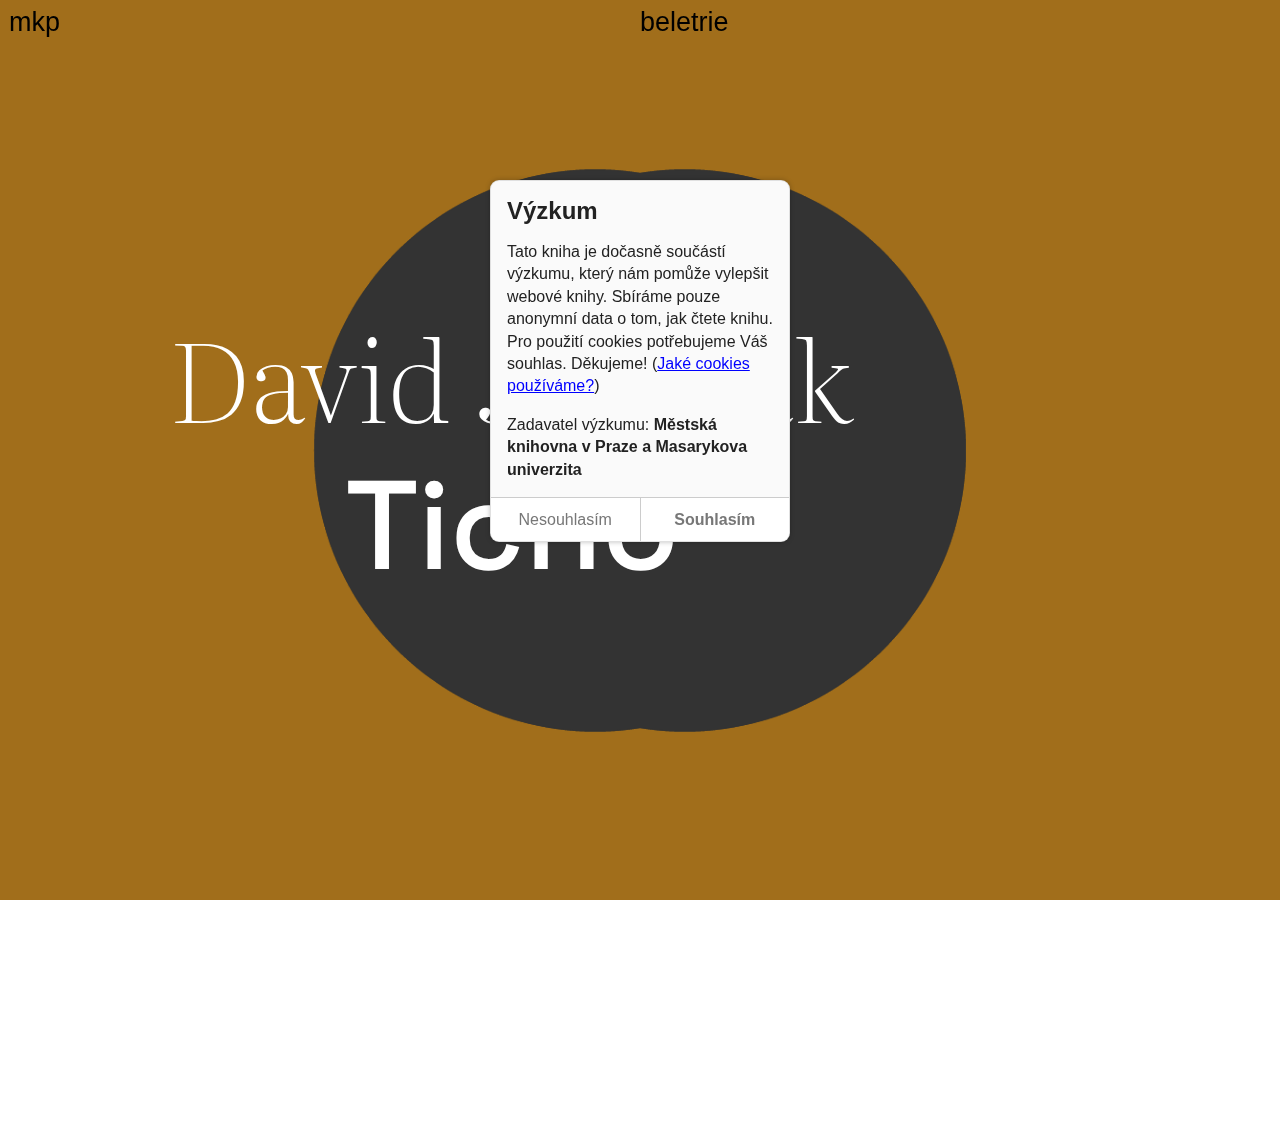
==== commit 9abf5dc5: "Deploying to docs from @ books-are-next/zak-ticho@2b837c29eff06ef617cfd4232f344fb5d8e23cbf 🚀" ====
--- a/index.html
+++ b/index.html
@@ -7,7 +7,7 @@
     <meta name="apple-mobile-web-app-title" content="">
     <meta name="apple-mobile-web-app-capable" content="yes">
     <title>Ticho</title>
-    <link rel="stylesheet" href="./style/style.min.css" media="screen" integrity="sha256-hlOuHd4yugRueb5cpVodghEy067q0Ot3cOXJsjA0yro=">
+    <link rel="stylesheet" href="./style/style.min.css" media="screen" integrity="sha256-EAcAoh4bH4+fb1dtQiDCgZPfIxnBnL+lbmL5Hc0pzMU=">
     <meta name="nb-research" content="Tato kniha je dočasně součástí výzkumu, který nám pomůže vylepšit webové knihy. Sbíráme pouze anonymní data o tom, jak čtete knihu. Pro použití cookies potřebujeme Váš souhlas. Děkujeme! (<a href='https://www.mlp.cz/cz/o-knihovne/cisla-dokumenty-povinne-informace/povinne-dostupne-informace/cookies/'>Jaké cookies používáme?</a>)">
     <meta name="nb-research-orgs" content="Městská knihovna v Praze a Masarykova univerzita">
     <meta name="nb-research-ga" content="UA-187132260-1">
@@ -46,7 +46,7 @@
     <link rel="prev" href="./index.html">
     <link rel="next" href="./promo.html">
     <link rel="self" href="index.html">
-    <meta name="nb-identifier" content="zak-ticho-03ebf82">
+    <meta name="nb-identifier" content="zak-ticho-2b837c2">
     <meta name="nb-role" content="cover">
   </head>
   <body class="content-prose nb-role-cover nb-custom-style" data-nb-words="6" data-nb-chars="29">
--- a/style/style.min.css
+++ b/style/style.min.css
@@ -1,3 +1,3 @@
 @charset "UTF-8";@keyframes slide-from-left{0%{transform:translateX(-100px)}100%{transform:translateX(0)}}@keyframes pagination-slide-in{0%{transform:translateX(80px);opacity:0}100%{transform:translateX(0);opacity:1}}@keyframes pagination-slide-in-rev{0%{transform:translateX(-80px);opacity:0}100%{transform:translateX(0);opacity:1}}@keyframes slide-from-top{0%{transform:translateY(-100px)}100%{transform:translateY(0)}}@keyframes pulse-opacity{0%{opacity:.2}50%{opacity:.8}100%{opacity:.2}}@keyframes highlight{0%{background-color:var(--highlight-color)}100%{background-color:initial}}@keyframes fade-in{0%{opacity:0}100%{opacity:1}}@keyframes slide-up{0%{transform:translateY(30vh);opacity:0}100%{transform:translateY(0);opacity:1}}@keyframes pagination-bar-fade{0%{display:block;opacity:0}20%{display:block;opacity:.5}100%{display:block;opacity:0;display:none}}:root{--content-max-width:35rem;--content-margin-left:auto;--content-margin-right:auto;--content-font:Archivo, sans-serif;--heading-font:RightGrotesk, sans-serif;--heading-font-weight:normal;--base-font-size:18px;--font-size-ratio:1;--base-padding:16px;--small-padding:6px;--border-radius:6px;--border-radius-xl:9px;--ui-font:-apple-system, BlinkMacSystemFont, Segoe UI, Roboto, Helvetica, Arial, sans-serif, Apple Color Emoji, Segoe UI Emoji, Segoe UI Symbol;--ui-font-size:calc(16px * var(--font-size-ratio));font-size:calc(var(--base-font-size) * var(--font-size-ratio))}html{scroll-padding-top:100px}body{margin:0;background:var(--background);min-height:100vh}@media(min-width:990.1px){body.nb-controls-open{--margins:calc(
       100vw - 24rem - var(--content-max-width) - 2 * var(--base-padding)
-    );--content-margin-left:calc(var(--margins) / 2);--content-margin-right:auto}}body>[role=doc-toc]{display:none}main select{font-size:1rem;-webkit-appearance:none}.emoji{font-family:sans-serif}.scrollable-wrapper{height:100%;overflow:hidden}.scrollable{height:100%;padding-bottom:2rem;box-sizing:border-box;overflow-y:auto}.auto-cols{display:grid;grid-template-columns:auto auto;grid-gap:30px;align-items:end}.svg-icon{width:1.5em;height:auto;vertical-align:bottom;fill:var(--ui-c-text-shade)}body{--background:white;--transparent-background:rgba(255, 255, 255, 0);--text-color:black;--accent-color:#0033f8;--highlight-color:yellow;--link:blue;--visited:purple;--ui-c-bg:#fff;--ui-c-bg-shade:#fafafa;--ui-c-soft:#ccc;--ui-c-medium:#aaa;--ui-c-text-shade:#777;--ui-c-text:#222;--ui-box-shadow-color:rgba(0, 0, 0, 0.1);--ui-box-shadow:0 0 5px rgba(0, 0, 0, 0.25);--ui-inset-shadow:inset 0 0 4px rgba(0, 0, 0, 0.3);--ui-c-warning:red;--soft-border-color:rgba(0, 0, 0, 0.1);--ui-c-shadow:rgba(0, 0, 0, 0.5)}@media(prefers-color-scheme:dark){body{--background:#333;--transparent-background:#33333300;--text-color:#eee;--accent-color:#53c3ff;--highlight-color:#9b3200;--link:aqua;--visited:pink;--ui-c-bg:#444;--ui-c-bg-shade:#555;--ui-c-soft:#666;--ui-c-medium:#777;--ui-c-text-shade:#ddd;--ui-c-text:#eee;--ui-box-shadow-color:rgba(0, 0, 0, 0.2);--ui-box-shadow:0 0 5px rgba(0, 0, 0, 0.7);--ui-inset-shadow:inset 0 0 4px rgba(0, 0, 0, 0.7);--ui-c-warning:red;--soft-border-color:rgba(255, 255, 255, 0.1);--ui-c-shadow:rgba(255, 255, 255, 0.5)}}body.nb-color-scheme-light{--background:white;--transparent-background:rgba(255, 255, 255, 0);--text-color:black;--accent-color:#0033f8;--highlight-color:yellow;--link:blue;--visited:purple;--ui-c-bg:#fff;--ui-c-bg-shade:#fafafa;--ui-c-soft:#ccc;--ui-c-medium:#aaa;--ui-c-text-shade:#777;--ui-c-text:#222;--ui-box-shadow-color:rgba(0, 0, 0, 0.1);--ui-box-shadow:0 0 5px rgba(0, 0, 0, 0.25);--ui-inset-shadow:inset 0 0 4px rgba(0, 0, 0, 0.3);--ui-c-warning:red;--soft-border-color:rgba(0, 0, 0, 0.1);--ui-c-shadow:rgba(0, 0, 0, 0.5)}body.nb-color-scheme-dark{--background:#333;--transparent-background:#33333300;--text-color:#eee;--accent-color:#53c3ff;--highlight-color:#9b3200;--link:aqua;--visited:pink;--ui-c-bg:#444;--ui-c-bg-shade:#555;--ui-c-soft:#666;--ui-c-medium:#777;--ui-c-text-shade:#ddd;--ui-c-text:#eee;--ui-box-shadow-color:rgba(0, 0, 0, 0.2);--ui-box-shadow:0 0 5px rgba(0, 0, 0, 0.7);--ui-inset-shadow:inset 0 0 4px rgba(0, 0, 0, 0.7);--ui-c-warning:red;--soft-border-color:rgba(255, 255, 255, 0.1);--ui-c-shadow:rgba(255, 255, 255, 0.5)}body.nb-color-scheme-sepia{--background:#eccfb3;--transparent-background:rgba(236, 207, 179, 0);--text-color:#614429;--accent-color:#9a4c2d;--highlight-color:yellow;--link:#753115;--visited:#66525e;--ui-c-bg:#ffe5d0;--ui-c-bg-shade:#f5d8bc;--ui-c-soft:#dcbfa3;--ui-c-medium:#ba9d81;--ui-c-text-shade:#a18468;--ui-c-text:#4a2d12;--ui-box-shadow-color:rgba(62, 32, 7, 0.25);--ui-box-shadow:0 0 5px rgba(62, 32, 7, 0.25);--ui-inset-shadow:inset 0 0 4px rgba(62, 32, 7, 0.3);--ui-c-warning:red;--soft-border-color:rgba(62, 32, 7, 0.1);--ui-c-shadow:rgba(62, 32, 7, 0.5)}body{color:var(--text-color);background:var(--background)}body :link{color:var(--link)}body :visited{color:var(--visited)}.content{margin:0 var(--content-margin-right)0 var(--content-margin-left);max-width:var(--content-max-width);padding:calc(var(--base-padding) * 2)var(--base-padding)}body.nb-paginated main .begin-nav a[rel=prev],body.nb-paginated main .begin-nav a[rel=next],body.nb-paginated main .end-nav a[rel=prev],body.nb-paginated main .end-nav a[rel=next]{text-indent:-9999px}body.nb-paginated main .begin-nav a[rel=prev]:focus,body.nb-paginated main .begin-nav a[rel=next]:focus,body.nb-paginated main .end-nav a[rel=prev]:focus,body.nb-paginated main .end-nav a[rel=next]:focus{text-indent:0}body.nb-paginated-back .content,body.nb-paginated-forward .content{overflow:hidden}body.nb-paginated-back .content .visible,body.nb-paginated-forward .content .visible{animation:pagination-slide-in .3s}body.nb-paginated-back .content .visible{animation:pagination-slide-in-rev .3s}.nb-cropped .chunk{visibility:hidden}.nb-cropped .visible{visibility:visible;will-change:transform,opacity}.nb-paginated .step-forward{animation:pagination-slide-in .3s}.nb-paginated .step-back{animation:pagination-slide-in-rev .3s}main .idea:target{animation:highlight 3s ease-in-out}main .idea:target+dd{animation:highlight 3s ease-in-out}main .highlighted{animation:highlight .8s ease-in-out;will-change:background-color}main #chunk1:target,main #chunk1.highlighted,main #idea1:target,main #idea1.highlighted{animation:none}main #chapter-end{margin-bottom:100vh}main .begin-nav,main .end-nav{padding:var(--base-padding)0 10vh}main .begin-nav ul,main .begin-nav li,main .end-nav ul,main .end-nav li{display:block;margin:0;padding:0;list-style-type:none}main .begin-nav a[rel=index],main .end-nav a[rel=index]{display:none}main .begin-nav a[rel=prev],main .begin-nav a[rel=next],main .end-nav a[rel=prev],main .end-nav a[rel=next]{display:block}main .begin-nav a[rel=next],main .end-nav a[rel=next]{padding-top:5vh;padding-bottom:5vh}main p,main blockquote,main dl,main fieldset,main figure,main ul,main ol,main table,main li,main dd,main dt,main td,main th,main figcaption{font-family:var(--content-font);line-height:1.5;font-size:1rem}main button,main input,main select{font-family:var(--ui-font);font-size:.8rem}main h1,main h2,main h3,main h4,main h5,main h6{font-family:var(--heading-font);font-weight:var(--heading-font-weight);line-height:1.1;margin:1.5rem 0 .125rem}main h1{font-size:2rem}main h2{font-size:1.5rem}main h3{font-size:1.25rem}main h4{font-size:1.125rem}main h5{text-transform:uppercase;font-weight:700;font-size:1rem}main h6{text-transform:uppercase;font-size:1rem}main h1.hidden-title{display:none}main p,main blockquote,main dl,main ul,main ol{margin:0 0 .5rem}main table,main fieldset,main figure{margin:0 0 1rem}main ul,main ol{padding-left:1.125rem}main hr{margin:3rem 0;border:1px solid}main .button,main button{border:1px solid var(--ui-c-medium);background:var(--ui-c-soft);border-radius:var(--border-radius)}main img{max-width:100%}main .footnotes{display:none}main sup[id^=fnref]{vertical-align:baseline}main sup[id^=fnref]+sup[id^=fnref]::before{content:", ";vertical-align:baseline;font-family:var(--ui-font);font-size:.8rem;position:relative;top:-.3em;line-height:1}main sup[id^=fnref] a.footnote-ref{font-family:var(--ui-font);font-weight:700;text-indent:0;color:var(--ui-c-text-shade);vertical-align:baseline;padding:.5em .75em .4em;margin:0 -.75em;border-radius:.5em;line-height:1;text-decoration:none;font-size:.8em;position:relative;top:-.3em;color:var(--accent-color);overflow:hidden;white-space:nowrap}@media(hover){main sup[id^=fnref] a.footnote-ref:hover{background:var(--accent-color);color:var(--background)}}:root{--annotation-margin-top:-0.8em;--annotation-color:black;--annotation-highlight:#ffa}main .annotation,.footnote-content .annotation,.annotation-styles .annotation{display:inline;padding:.1rem .125rem;margin:0 -.125rem;color:var(--annotation-color);background:var(--annotation-highlight);border-radius:3px}main .annotation__head,.footnote-content .annotation__head,.annotation-styles .annotation__head{color:inherit;content:"‼️";background:0 0;font-size:.8em;position:absolute;opacity:.7;line-height:1;border-radius:4px 4px 0 0;cursor:pointer;margin:var(--annotation-margin-top)0 0 -.7rem;padding:.5rem;text-indent:0;font-style:normal;transition:transform .2s ease-out;will-change:transform}@media(hover){main .annotation__head:hover,.footnote-content .annotation__head:hover,.annotation-styles .annotation__head:hover{transform:scale(1.2)}}main .annotation__head::after,.footnote-content .annotation__head::after,.annotation-styles .annotation__head::after{content:attr(data-note);font-size:.8em;margin:-.1rem 0 0 .1rem;position:absolute;white-space:nowrap}.nb-ui-big-title{font-size:calc(1.5 * var(--ui-font-size));margin:calc(var(--base-padding)/2)0}.nb-ui-title{font-size:var(--ui-font-size);font-weight:600}.nb-ui-blank{font-style:italic;color:var(--ui-c-medium)}.nb-ui-note{font-size:calc(.8 * var(--ui-font-size));margin-bottom:0}.dot-select{opacity:.7;cursor:pointer}.dot-select.dot-selected{opacity:1}.button-zero-bar{height:0;margin:-1rem .5rem 1rem}.button-zero-bar--bottom{margin-bottom:3rem}.button-zero-bar--single-button{display:flex;flex-direction:row-reverse}.button-zero-bar--two-buttons{display:grid;grid-template-columns:2rem 1fr 2rem;align-items:start}.button-zero-bar--two-buttons .round-button:last-child{grid-column:3}.round-button{display:block;width:2rem;height:2rem;border-radius:1.5rem;border:none;cursor:pointer;color:var(--ui-c-bg);background-color:var(--accent-color);box-shadow:2px 2px 5px rgba(0,0,0,.2);transition:.3s ease-in;will-change:box-shadow,transform}.round-button .svg-icon{width:1.25rem;fill:var(--ui-c-bg)}@media(hover){.round-button:hover{transform:translateY(-3px);box-shadow:4px 4px 5px rgba(0,0,0,.4)}}.round-button--warning{background-color:var(--ui-c-warning)}.nb-annotations{font-family:var(--ui-font);font-size:var(--ui-font-size)}.nb-annotations .annotation-buttons{position:fixed;top:0;left:0;right:0;z-index:5001;will-change:transform;animation:slide-from-top .2s ease-out}.nb-annotations .annotation-buttons .button-wrapper{padding:calc(var(--base-padding)/2);text-align:center}.nb-annotations .annotation-buttons .action-button,.nb-annotations .annotation-buttons .style-button{display:inline-block;margin-right:calc(var(--base-padding)/2);margin-bottom:calc(var(--base-padding)/2);position:relative;cursor:pointer;transform-origin:50% 50%;transition:.2s ease-in;will-change:transform;text-align:center;width:2.5rem;height:2.5rem;line-height:2.5rem;font-size:1.5rem;box-sizing:border-box;border:1px solid var(--ui-c-soft);font-family:var(--content-font);vertical-align:top;font-weight:700;color:var(--ui-c-text);background:var(--ui-c-bg);box-shadow:var(--ui-box-shadow);border-radius:var(--border-radius)}@media(hover){.nb-annotations .annotation-buttons .action-button:hover,.nb-annotations .annotation-buttons .style-button:hover{transform:scale(1.1)}}.nb-annotations .annotation-buttons .action-button:last-child,.nb-annotations .annotation-buttons .style-button:last-child{margin-right:0}.nb-annotations .annotation-buttons .style-button{color:var(--annotation-color);background:var(--annotation-highlight)}.nb-annotations .annotation-buttons.annotation-buttons--new .quick-note::after{content:"…";position:absolute;right:0;bottom:0;left:0;font-size:80%;line-height:1.4rem;opacity:.3;text-align:center}.nb-annotations .annotation-detail{position:fixed;left:calc(var(--base-padding)/2);bottom:calc(var(--base-padding)/2);right:calc(var(--base-padding)/2);z-index:1501;box-sizing:border-box}@media screen and (min-width:432px){.nb-annotations .annotation-buttons .button-wrapper{text-align:left}.nb-annotations .annotation-detail{right:auto;min-width:24rem}}.nb-annotations .annotation-detail__note{min-height:4rem;padding:.5rem;background:var(--ui-c-bg);border-radius:var(--border-radius);box-shadow:var(--ui-inset-shadow);max-height:6rem;overflow-x:hidden;overflow-y:auto}.nb-annotations .annotation-detail__tools{display:flex;flex-direction:row-reverse;padding:.5rem;background:var(--ui-c-bg-shade)}.nb-annotations .annotation-detail__close,.nb-annotations .annotation-detail__destroy{font-size:1.5rem;width:2rem;text-indent:9999px;border:none;background-color:initial;background-position:100%;background-repeat:no-repeat;background-size:contain;white-space:nowrap;box-sizing:border-box;overflow:hidden;cursor:pointer;transition:.2s ease-in;will-change:transform;transform-origin:50% 50%}@media(hover){.nb-annotations .annotation-detail__close:hover,.nb-annotations .annotation-detail__destroy:hover{transform:scale(1.1)}}.nb-annotations .annotation-detail__close{margin-left:auto;background-image:url("data:image/svg+xml;utf8,<svg xmlns='http://www.w3.org/2000/svg' width='24' height='24' viewBox='0 0 24 24'><path fill='none' d='M0 0h24v24H0V0z'/><path d='M12 2C6.48 2 2 6.48 2 12s4.48 10 10 10 10-4.48 10-10S17.52 2 12 2zm0 18c-4.41 0-8-3.59-8-8s3.59-8 8-8 8 3.59 8 8-3.59 8-8 8zm4.59-12.42L10 14.17l-2.59-2.58L6 13l4 4 8-8z' fill='green' /></svg>")}.nb-annotations .annotation-detail__destroy{color:var(--ui-c-warning);background-position:0;background-image:url("data:image/svg+xml;utf8,%3Csvg viewBox=%224 0 16 24%22 width=%2224%22 height=%2224%22 xmlns=%22http://www.w3.org/2000/svg%22%3E%3Cpath d=%22M19 4H15.5l-1-1h-5l-1 1H5V6H19V4zM5.979 7.967 6 19c0 1.1.9 2 2 2h8C17.1 21 18 20.1 18 19L17.979 7.967h-12z%22 fill=%22red%22/%3E%3C/svg%3E")}.nb-desk{font-family:var(--ui-font);padding:var(--base-padding)calc(2 * var(--base-padding));overflow-y:auto}@media screen and (max-width:400px){.nb-desk{padding:var(--base-padding)}}.nb-desk .nb-desk__show-all-toggle{display:block;padding:calc(var(--base-padding)/2)0;text-align:right}.nb-desk h2{margin:0 0 calc(var(--ui-font-size)/2)}.nb-desk .nb-desk__chapter .desk__list{max-width:35rem;margin-bottom:1rem}.nb-desk .nb-desk__chapter .desk__list__detail{margin-bottom:1rem}.nb-desk .nb-desk__chapter .desk__notes{margin-bottom:1rem}.nb-desk .nb-desk__chapter .title-bar{grid-column:1/-1;padding:calc(var(--base-padding)/2)0;cursor:pointer;font-weight:700}.nb-desk .nb-desk__chapter .title-bar.title-bar--collapsed{border-bottom:1px solid var(--ui-c-soft)}.nb-desk .nb-desk__count{display:inline-block;font-size:70%;background:var(--ui-c-bg-shade);padding:3px 5px;margin-left:calc(var(--base-padding)/2);border-radius:var(--ui-font-size)}.nb-desk .desk__content-box{box-shadow:var(--ui-box-shadow);margin-bottom:var(--base-padding);border-radius:var(--border-radius-xl)}.nb-desk .desk__content-box--editing{box-shadow:var(--ui-inset-shadow)}.nb-desk .desk__content-box__buttons{height:1rem;margin-bottom:2rem}.nb-desk .desk__annotation{position:relative;margin-bottom:1rem}.nb-desk .desk__annotation--box{padding:calc(var(--base-padding)/2);box-shadow:var(--ui-box-shadow);border-radius:var(--border-radius)}.nb-desk .desk-annotation-wrapper{font-family:var(--content-font);color:var(--ui-c-text-shade)}.nb-desk .annotation__head{display:none}.nb-desk .annotation__symbol{display:block;margin-top:-.25em;font-family:var(--content-font);padding-bottom:.25em}.nb-desk .annotation__name{font-family:var(--ui-font);padding-left:.25em}.nb-desk .annotation{display:inline;padding:.1rem .125rem;margin:0 -.125rem;border-radius:3px;background-color:var(--ui-c-bg-shade)}.nb-desk .annotation[data-hl=this]{color:var(--annotation-color);background:var(--annotation-highlight)}.nb-desk .desk__note-wrapper{padding:calc(var(--base-padding)/2);box-shadow:var(--ui-box-shadow);border-radius:var(--border-radius)}.nb-desk .desk__note-editor{box-shadow:var(--ui-inset-shadow);border-radius:var(--border-radius)}.nb-desk .desk__note-editor__input{border:none;padding:calc(var(--base-padding)/2);border-radius:var(--border-radius);min-height:4rem;box-sizing:border-box}.desk__annotation__note{font-family:calc(var(--ui-font-size) * .8);border-top:1px solid var(--accent-color);padding-top:calc(var(--base-padding)/2);margin-top:calc(var(--base-padding)/2)}.nb-navigation nav{font-size:var(--ui-font-size)}.nb-navigation nav .nav-bar{--height:6px;display:block;position:fixed;left:var(--base-padding);bottom:0;width:calc(100vw - 2 * var(--base-padding));border-right:1px solid var(--ui-c-shadow);height:var(--height);margin:0;list-style-type:none;box-sizing:border-box}.nb-navigation nav .nav-bar .nav-bar__overlay{position:absolute;bottom:0;left:0;width:100%;height:30px;background:linear-gradient(to bottom,var(--transparent-background) 0%,var(--background) 100%)}.nb-navigation nav .nav-bar .chapter{display:block;border-left:1px solid var(--ui-c-shadow);list-style-type:none;position:absolute;top:0;z-index:1011;height:var(--height);margin:0;box-sizing:border-box;white-space:nowrap;overflow:hidden}.nb-navigation nav .nav-bar .info{visibility:hidden}.nb-navigation nav .nav-bar .pointer{display:block;list-style-type:none;position:absolute;bottom:0;left:0;height:2px;width:0;z-index:1010;background:var(--accent-color)}.nb-navigation nav .top-bar{display:none;font-family:var(--content-font);font-size:var(--ui-font-size);position:absolute;top:0;left:0;right:0;overflow:hidden}.nb-navigation nav .top-bar p.info{font-family:var(--heading-font);font-weight:var(--heading-font-weight);max-width:var(--content-max-width);padding:calc(var(--base-padding))var(--base-padding);margin:0 var(--content-margin-right)0 var(--content-margin-left)}.nb-navigation nav .top-bar p.info a{color:var(--text-color);text-decoration:none}.nb-navigation nav .top-bar p.info .chapter{display:none}.nb-navigation nav .top-bar .fixed p.info .chapter{display:inline-block}.nb-navigation nav .next,.nb-navigation nav .prev{display:none}.nb-navigation nav .button-navigation{pointer-events:none}.nb-navigation nav .button-navigation .back-button,.nb-navigation nav .button-navigation .forward-button{pointer-events:none;position:fixed;opacity:.25;z-index:900;left:2px;top:25vh;line-height:25vh;text-align:center;width:calc(5vw + 24px);height:50vh}.nb-navigation nav .button-navigation .forward-button{left:auto;right:2px}@media screen and (max-width:990px){.nb-navigation nav .button-navigation .back-button{text-align:left}.nb-navigation nav .button-navigation .forward-button{text-align:right}}@media screen and (max-width:432px){.nb-navigation nav .button-navigation .back-button svg{margin-left:-.5em}.nb-navigation nav .button-navigation .forward-button svg{margin-right:-.5em}}.nb-role-cover .nb-navigation nav .button-navigation .back-button,.nb-role-break .nb-navigation nav .button-navigation .back-button{display:none}.nb-role-cover .nb-navigation nav .button-navigation .forward-button,.nb-role-break .nb-navigation nav .button-navigation .forward-button{top:0;left:0;right:0;width:100vw;height:100vh}.nb-role-cover .nb-navigation nav .button-navigation .forward-button svg,.nb-role-break .nb-navigation nav .button-navigation .forward-button svg{display:none}.nb-role-break .nb-navigation nav .button-navigation .back-button svg,.nb-role-break .nb-navigation nav .button-navigation .forward-button svg{display:none}.nb-progress{font-family:var(--ui-font);font-size:var(--ui-font-size)}.nb-progress .current-position{z-index:1020;border:none;background:0 0;display:block;font-size:calc(var(--ui-font-size) * .8);font-family:var(--ui-font);text-align:right}.nb-progress .current-position--display{position:fixed;right:0;bottom:0;margin:0;padding:8px calc(var(--base-padding) - 1px);opacity:.5;pointer-events:none}.nb-progress .current-position--config{display:flex;text-align:left}.nb-progress .current-position--config label{display:block;margin-right:1rem;text-indent:-1rem;padding-left:1rem}.nb-progress .progress--collapsed{margin:0 0 var(--base-padding)var(--base-padding);float:right}.nb-progress.turn-to{margin:var(--ui-font-size)0;padding-bottom:var(--ui-font-size);border:1px solid var(--ui-c-soft);border-radius:var(--border-radius);padding:var(--base-padding)}.nb-progress.turn-to h3{margin-top:0}.nb-progress.turn-to .progress{display:flex}.nb-progress.turn-to select{max-width:100%;font-size:1rem;padding:0 .25rem}.nb-progress .progress__idea,.nb-progress .progress__chapter{display:block;font-family:var(--ui-font);flex-grow:0;flex-shrink:1;padding-right:.5rem}.nb-progress .progress__chapter{max-width:40%}.nb-seq-return{font-family:var(--ui-font);font-size:var(--ui-font-size);position:fixed;bottom:calc(1.75 * var(--base-padding));right:var(--base-padding);max-width:calc(100vw - 2 * var(--base-padding));animation:slide-up .2s ease-out;z-index:4000;min-height:1.5rem}.nb-seq-return .seq-text{padding:calc(var(--base-padding)/2)}.nb-seq-return .seq-return-toggle{font-family:var(--ui-font);display:block;min-width:1.5rem;height:1.5rem;line-height:1.5rem;text-align:center;float:right;padding:.25rem;cursor:pointer;opacity:.5}@media(hover){.nb-seq-return .seq-return-toggle:hover{opacity:1}}.nb-seq-return .seq-return{margin:0 auto;background:var(--ui-c-bg-shade);border:1px solid var(--ui-c-soft);border-radius:var(--border-radius-xl);overflow:hidden;box-shadow:var(--ui-box-shadow)}.nb-seq-return p,.nb-seq-return .seq-buttons a{font-size:calc(var(--ui-font-size) * .8);padding:calc(var(--base-padding)/2);margin:0;line-height:1.4;cursor:pointer}.nb-seq-return .close{float:right;padding:calc(var(--base-padding)/2);cursor:pointer}.nb-seq-return .seq-buttons{display:flex;border-top:1px solid var(--ui-c-soft)}.nb-seq-return .seq-buttons:first-child{border:none}.nb-seq-return .seq-buttons a{background:var(--ui-c-bg);white-space:nowrap;border:solid var(--ui-c-soft);border-width:0 1px 0 0;flex:1 1;text-align:center;text-decoration:none;color:var(--ui-c-text-shade)}.nb-seq-return .seq-buttons a:last-child{border-right:0}.nb-peeks{font-family:var(--ui-font);font-size:var(--ui-font-size);position:fixed;z-index:1205;bottom:0;left:0;right:0}.nb-peeks .peeks{max-height:60vh;margin:0 var(--content-margin-right)0 var(--content-margin-left);max-width:calc(var(--content-max-width) + 2 * var(--base-padding))}.nb-peeks .peeks .peek{position:relative;box-sizing:border-box;border:1px solid var(--ui-c-soft);border-radius:var(--border-radius)var(--border-radius)0 0;box-shadow:var(--ui-box-shadow);overflow:hidden;transition:bottom .2s ease-out;animation:slide-up .2s ease-out;display:none}.nb-peeks .peeks .peek .peek-content{padding:4rem 1rem 2rem;max-height:calc(60vh - 6rem);background:var(--ui-c-bg);overflow-y:scroll;-webkit-overflow-scrolling:touch}.nb-peeks .peeks .peek .peek-head{position:absolute;display:flex;top:0;left:0;right:0;height:2rem;line-height:2rem;text-align:left;border-bottom:1px solid var(--ui-c-soft);z-index:1210}.nb-peeks .peeks .peek .peek-head .peek-info{flex-grow:1;padding:0 var(--base-padding)}.nb-peeks .peeks .peek .peek-head .peek-info p{margin:0;line-height:2rem}.nb-peeks .peeks .peek .peek-head .peek-close{display:block;width:3rem;height:2rem;font-size:var(--ui-font-size);border:none;color:var(--ui-c-text);background:0 0;cursor:pointer;text-align:center}.nb-peeks .peeks .peek:nth-last-child(3),.nb-peeks .peeks .peek:nth-last-child(2){display:block;height:2vh;margin-bottom:-1vh;background:var(--ui-c-bg-shade)}.nb-peeks .peeks .peek:nth-last-child(3) .peek-head,.nb-peeks .peeks .peek:nth-last-child(3) .peek-content,.nb-peeks .peeks .peek:nth-last-child(2) .peek-head,.nb-peeks .peeks .peek:nth-last-child(2) .peek-content{display:none}.nb-peeks .peeks .peek:last-child{display:block;height:auto;margin-bottom:0}.nb-peeks .peeks .footnote-backref{display:none}.nb-toc{padding-bottom:calc(4 * var(--base-padding))}@media screen and (max-width:400px){.nb-toc{padding:var(--base-padding)}}.nb-toc h1{padding:var(--base-padding)calc(2 * var(--base-padding))}.nb-toc ul,.nb-toc ol{font-size:1rem;font-family:var(--content-font);padding:0;border:solid var(--ui-c-soft);border-width:1px 0}.nb-toc ul li,.nb-toc ol li{padding:.5rem var(--base-padding).5rem calc(2 * var(--base-padding));border-bottom:1px solid var(--ui-c-soft)}.nb-toc ul li:last-child,.nb-toc ol li:last-child{border-bottom:none}.nb-toc ul ul,.nb-toc ul ol,.nb-toc ol ul,.nb-toc ol ol{margin:.5rem calc(-1 * var(--base-padding))0 0;padding-left:2rem;border-width:1px 0 0}.nb-toc ul ul li,.nb-toc ul ol li,.nb-toc ol ul li,.nb-toc ol ol li{padding-left:0}.nb-toc ul ul li:last-child,.nb-toc ul ol li:last-child,.nb-toc ol ul li:last-child,.nb-toc ol ol li:last-child{padding-bottom:0}.nb-toc ul{padding-left:0}.nb-toc ul>li{list-style-type:none}.nb-toc .current-chapter{color:var(--accent-color)}.nb-toc .toggle{display:block;float:right;cursor:pointer;margin-top:-.1rem;padding:0;border:none;background:0 0;color:var(--ui-c-text);font-size:1rem;clear:both}.nb-toc li.folded ol,.nb-toc li.folded ul{display:none}.nb-toc-other{font-size:1rem;padding:0 calc(2 * var(--base-padding))var(--base-padding)}.nb-toc a,.nb-toc-other a{font-weight:700;color:var(--text-color);text-decoration:none}@media(hover){.nb-toc a:hover,.nb-toc-other a:hover{text-decoration:underline}}.nb-toc .headings-toc a,.nb-toc-other .headings-toc a{font-weight:400}.nb-toc-other{font-family:var(--content-font)}.nb-controls{font-family:var(--ui-font);font-size:var(--ui-font-size);color:var(--ui-c-text)}.nb-controls .button{color:var(--accent-color);padding:var(--small-padding);font-size:calc(var(--ui-font-size) * .9);box-shadow:var(--ui-box-shadow);border:none;border-radius:var(--border-radius);background:var(--ui-c-bg);line-height:1.6;cursor:pointer}.nb-controls .button.button-primary{color:var(--ui-c-bg);background-color:var(--accent-color)}.nb-controls .button.button-primary .svg-icon{fill:var(--ui-c-bg)}.nb-controls .icon-link{font-size:var(--ui-font-size);font-weight:400;cursor:pointer;color:var(--accent-color);margin:0 1rem;white-space:nowrap;line-height:1.5}.nb-controls .icon-link svg{fill:var(--accent-color)}@media(hover){.nb-controls .icon-link:hover{text-decoration:none}}.nb-controls .controls-launcher{display:flex;position:fixed;top:0;right:0;z-index:2000;cursor:pointer}.nb-controls .controls-launcher div{display:none}@media(hover){.nb-controls .controls-launcher div{display:block;opacity:0}.nb-controls .controls-launcher:hover div{opacity:.25}}.nb-controls .controls-launcher div{height:48px;line-height:48px;margin-left:var(--base-padding);padding-left:var(--base-padding);padding-right:var(--base-padding);text-align:right}.nb-controls .controls-launcher div:last-child{opacity:.5;display:block}@media(hover){.nb-controls .controls-launcher div:hover{opacity:1}}.nb-controls .controls-launcher div .svg-icon{vertical-align:middle}.nb-controls .control{display:grid;grid-template-rows:calc(3 * var(--ui-font-size))1fr;height:100%;position:fixed;z-index:5000;top:0;right:0;bottom:0;background:var(--ui-c-bg);width:24rem;max-width:100vw;box-sizing:border-box;box-shadow:var(--ui-box-shadow);transition:top .2s ease-out;animation:slide-from-top .2s ease-out;font-size:var(--ui-font-size)}@media(max-width:990px){.nb-controls .control{left:0;width:auto}}.nb-controls .control .control-bar{display:flex;grid-row:1;width:24rem;max-width:100vw;box-shadow:rgba(0,0,0,.3)-3px 0 4px inset;background:var(--ui-c-bg-shade);overflow:hidden}@media(max-width:990px){.nb-controls .control .control-bar{width:100vw}}.nb-controls .control .control-bar .tab{display:block;height:100%;flex-grow:1;min-width:0;padding:0 var(--base-padding);line-height:3.5;box-sizing:border-box;font-size:calc(var(--ui-font-size) * .9);cursor:pointer;text-overflow:ellipsis;text-align:center;white-space:nowrap;overflow:hidden}.nb-controls .control .control-bar .tab--selected{box-shadow:var(--ui-box-shadow);background:var(--ui-c-bg);color:var(--accent-color)}.nb-controls .control .control-bar .close{display:block;position:relative;box-sizing:border-box;width:calc(var(--ui-font-size) * 3);cursor:pointer}.nb-controls .control .control-bar .close span{display:block;position:absolute;top:calc(var(--base-padding)/2);right:calc(var(--base-padding)/2);bottom:calc(var(--base-padding)/2);left:calc(var(--base-padding)/2);padding:calc(var(--base-padding)/4);box-shadow:var(--ui-box-shadow);border-radius:var(--border-radius);background:var(--ui-c-bg);text-align:center;line-height:var(--ui-font-size)}.nb-controls .control .control-bar .close svg{display:block;width:100%;fill:var(--ui-c-text)}.nb-controls .control .control__opened{grid-row:2;display:flex;flex-direction:column;position:relative;box-sizing:border-box;overflow:hidden}.nb-controls .control .control__details{display:flex;align-self:end;z-index:1;width:100%;box-sizing:border-box;box-shadow:0 0 40px var(--ui-c-bg),0 0 40px var(--ui-c-bg),0 0 40px var(--ui-c-bg);background:var(--ui-c-bg);padding:calc(var(--base-padding) * 2);font-size:calc(var(--ui-font-size) * .8)}.nb-controls .control .control__details.show-tips{padding-bottom:0}.nb-controls .control .control__details>div{flex:1;margin-right:var(--ui-font-size)}.nb-controls .control .control__details>div:last-child{margin-right:0}.nb-controls .control .control__details p{margin:0}.nb-controls .control .control__details h3{font-size:calc(var(--ui-font-size) * .8);margin:0}.nb-options{font-size:var(--ui-font-size)}.nb-options .explanation{margin-top:-.5rem;font-size:calc(var(--ui-font-size) * .8);grid-column:1/-1}.nb-options .options-wrapper{display:grid;grid-gap:var(--base-padding);margin:var(--base-padding)calc(2 * var(--base-padding))}@media screen and (max-width:400px){.nb-options .options-wrapper{margin:var(--base-padding)}}.nb-options .cell__title{margin-bottom:calc(var(--ui-font-size)/2)}.nb-options .color-scheme-select{display:grid;grid-template-columns:repeat(4,auto);gap:var(--ui-font-size)}.nb-options .font-size-slider{font-size:24px;line-height:36px;box-sizing:border-box;position:fixed;left:50%;top:50%;width:320px;margin-left:-160px;margin-top:-33vh;background:var(--ui-c-bg);border:1px solid var(--ui-c-soft);padding:24px;border-radius:var(--border-radius);box-shadow:var(--ui-box-shadow);z-index:1;display:none}.nb-options .font-size-slider .enlarge-font-size,.nb-options .font-size-slider .shrink-font-size{color:var(--ui-c-text);vertical-align:top}.nb-options .font-size-slider .enlarge-font-size{font-size:32px;line-height:28px;width:38px;height:38px}.nb-options .font-size-slider .shrink-font-size{font-size:16px;line-height:22px;width:38px;height:38px}.nb-options .font-size-slider .set-font-size{margin:0 24px}.nb-options .font-size-slider.font-size-slider--show{display:block}.nb-options .font-size-slider .font-size-slider__close{display:block;position:relative;z-index:1;float:right;margin:-24px -24px -24px 12px;padding:var(--base-padding);cursor:pointer}.nb-options .font-size-slider p{font-size:24px;line-height:36px;margin:12px 0;text-align:center;clear:right}.nb-options .font-size-slider small,.nb-options .font-size-slider input,.nb-options .font-size-slider big{margin:0 12px 0 0;line-height:24px}.nb-options .font-size-slider big,.nb-options .font-size-slider small{display:inline-block;line-height:24px}.nb-options .font-size-slider .val{font-weight:400;color:var(--ui-c-medium)}.nb-options .annotation-styles .styles{line-height:2}.nb-options .annotation-styles .style{display:inline-block;padding:0 var(--small-padding);margin:0 var(--small-padding)var(--small-padding)0;border:1px solid transparent;border-radius:var(--border-radius);box-shadow:var(--ui-box-shadow);color:#000;cursor:pointer}.nb-options .annotation-styles .style.style-edited{border:1px solid var(--accent-color)}.nb-options .annotation-styles .style .quick{padding-left:.5em;opacity:.5}.nb-options .annotation-styles .style-editor{box-shadow:var(--ui-inset-shadow);padding:var(--base-padding);border-radius:var(--border-radius)}.nb-options .annotation-styles .style-editor input{font-size:var(--ui-font-size);line-height:var(--ui-font-size);height:var(--ui-font-size);padding:var(--small-padding);display:inline-block;vertical-align:top}.nb-options .annotation-styles .style-editor .color-select{display:flex;height:42px;line-height:42px;cursor:pointer;border:1px solid var(--ui-c-soft);border-radius:var(--border-radius);margin:var(--base-padding)0}.nb-options .annotation-styles .style-editor .color-select div{flex:1;text-align:center}.nb-onboarding .onboarding-opener{z-index:1;position:fixed;top:60px;right:var(--base-padding);box-sizing:border-box;margin-left:var(--base-padding);border:1px solid var(--soft-border-color);box-shadow:var(--ui-box-shadow);border-radius:var(--border-radius-xl);font-family:var(--ui-font);font-size:calc(var(--ui-font-size) * .9);line-height:1.4}.nb-onboarding .onboarding-opener .onboarding-opener-bubble{position:relative;margin:0 0 0 auto;max-width:14rem;background:var(--ui-c-bg-shade);color:var(--text-color);border-radius:var(--border-radius-xl)}.nb-onboarding .onboarding-opener .onboarding-opener-bubble:after{content:"";position:absolute;top:-8px;right:var(--border-radius-xl);background-color:var(--ui-c-bg-shade);box-shadow:3px -3px 2px 0 var(--ui-box-shadow-color);content:" ";display:block;height:16px;width:16px;transform:rotate(-45deg)}.nb-onboarding .onboarding-opener .onboarding-opener-bubble .onboarding-opener-intro{padding:var(--base-padding)}.nb-onboarding .onboarding-opener .onboarding-opener-bubble .onboarding-opener-close{cursor:pointer;float:right;padding:var(--base-padding);margin:calc(-1.5 * var(--base-padding))calc(-1.5 * var(--base-padding))0 0;text-align:right;color:var(--text-color)}.nb-onboarding .onboarding-opener .onboarding-opener-bubble .onboarding-opener-open{display:block;text-align:right;margin-top:var(--base-padding);text-decoration:underline}.nb-onboarding .onboarding-opener .buttons{display:flex;border-top:1px solid var(--ui-c-soft);overflow:hidden;border-radius:0 0 var(--border-radius-xl)var(--border-radius-xl)}.nb-onboarding .onboarding-opener .buttons a{padding:calc(var(--base-padding)/2);margin:0;line-height:1.4;cursor:pointer}.nb-onboarding .onboarding-opener .buttons:first-child{border:none}.nb-onboarding .onboarding-opener .buttons a{background:var(--ui-c-bg);white-space:nowrap;border:solid var(--ui-c-soft);border-width:0 1px 0 0;flex:1 1;text-align:center;text-decoration:none;color:var(--ui-c-text-shade)}.nb-onboarding .onboarding-opener .buttons a:last-child{border-right:0}.nb-onboarding .onboarding-overlay{position:fixed;top:0;bottom:0;left:0;right:0;background:var(--ui-c-bg-shade);opacity:.75;-webkit-backdrop-filter:blur(10px);backdrop-filter:blur(10px);z-index:6000}.nb-onboarding .onboarding{font-family:var(--ui-font);font-size:var(--ui-font-size);z-index:6000;position:fixed;top:var(--base-padding);bottom:var(--base-padding);left:var(--base-padding);right:var(--base-padding);border-radius:var(--border-radius-xl);background:var(--ui-c-bg);padding:var(--base-padding);overflow:auto;animation:fade-in .4s ease-in}@media only screen and (min-width:760px){.nb-onboarding .onboarding{bottom:25vh;left:50%;top:auto;right:auto;width:20rem;margin-left:-10rem}}.nb-onboarding h2{margin:0;align-self:end}.nb-onboarding .onboarding__card{display:grid;height:100%;grid-template-rows:1fr 2fr 1fr;align-items:center;grid-gap:var(--base-padding);max-width:calc(16 * var(--ui-font-size));margin:0 auto}.nb-onboarding .onboarding__card svg{display:block;width:100%}@media only screen and (min-width:760px){.nb-onboarding .onboarding__card{height:auto}}.nb-onboarding .onboarding__content{display:grid;grid-template-columns:1fr 2fr;align-items:start;grid-gap:var(--base-padding)}@media only screen and (min-aspect-ratio:3/2) and (max-width:700px){.nb-onboarding .onboarding__card{max-width:none}.nb-onboarding .onboarding__content{display:block;height:calc(4 * var(--ui-font-size))}.nb-onboarding svg{float:left;width:10vw;margin-right:var(--base-padding)}}.nb-onboarding .onboarding__controls{align-self:end}.nb-onboarding .tip p:first-child{margin-top:0}.nb-onboarding .close{display:block;float:right;font-size:var(--ui-font-size);padding:var(--base-padding);margin:calc(-1.5 * var(--base-padding))calc(-1.5 * var(--base-padding))0 -2rem;border:none;background:0 0;cursor:pointer;text-align:right}.nb-onboarding .close svg{width:calc(2 * var(--ui-font-size))}.nb-onboarding .onboarding__controls__button,.nb-onboarding .onboarding__controls__back-button{line-height:calc(3.5 * var(--ui-font-size));height:calc(3.5 * var(--ui-font-size));cursor:pointer;user-select:none}.nb-onboarding .onboarding__controls__back-button{float:left;color:#9a4663;font-size:calc(2 * var(--ui-font-size))}.nb-onboarding .onboarding__controls__button{width:calc(9.5 * var(--ui-font-size));margin:0 auto;border-radius:var(--border-radius);background:#9a4663;color:#fff6de;text-align:center}.nb-onboarding .dots{user-select:none;margin:var(--base-padding)auto 0;text-align:center}.nb-onboarding .dots span{color:#9a4663;line-height:10px;display:inline-block;height:10px;opacity:.5;transform:scale(.5);transition:transform .3s ease-out;will-change:transform;margin-right:12px;cursor:pointer}.nb-onboarding .dots span:last-child{margin-right:0}.nb-onboarding .dots span.current{line-height:10px;opacity:1;transform:scale(.8)}._nb-research{position:fixed;top:20vh;left:50vw;box-sizing:border-box;width:300px;margin-left:-150px;font-family:var(--ui-font);font-size:var(--ui-font-size);background:var(--ui-c-bg-shade);color:var(--ui-c-text);border:1px solid var(--soft-border-color);border-radius:var(--border-radius-xl);box-shadow:var(--ui-box-shadow);overflow:hidden;z-index:4000}._nb-research p{line-height:1.4}._nb-research .plea{max-height:30vh;overflow-y:auto}._nb-research h2,._nb-research p{margin:var(--ui-font-size)}._nb-research .agree{font-weight:700}._nb-research .buttons{display:flex;border-top:1px solid var(--ui-c-soft)}._nb-research .buttons a{padding:calc(var(--base-padding)/2);margin:0;line-height:1.7;cursor:pointer}._nb-research .buttons:first-child{border:none}._nb-research .buttons a{background:var(--ui-c-bg);white-space:nowrap;border:solid var(--ui-c-soft);border-width:0 1px 0 0;flex:1 1;text-align:center;text-decoration:none;color:var(--ui-c-text-shade)}._nb-research .buttons a:last-child{border-right:0}@font-face{font-family:SpaceGrotesk;src:url(../fonts/SpaceGroteskVF.woff2);font-weight:400}@font-face{font-family:LiterataVar;src:url(../fonts/Literata-var.woff2);font-style:normal}@font-face{font-family:LiterataVar;src:url(../fonts/Literata-Italic-var.woff2);font-style:italic}#title-wrapper{--title-size:14vh;--title-line-height:14vh;position:relative;z-index:3000;margin:0;padding:0;width:100vw;height:100vh;background-color:var(--title-color);font-family:SpaceGrotesk;display:flex;justify-content:center;align-items:center;overflow:hidden}@media(max-aspect-ratio:1/1){#title-wrapper{--title-size:12vw;--title-line-height:13vw}}#title-wrapper .wrapper{margin:0;padding:0;width:100%;height:100%;display:flex;justify-content:center;align-items:center;position:absolute;top:0;left:0}#title-wrapper .top,#title-wrapper .bottom{box-sizing:border-box;width:100%;padding:5vh 5vh 7vh;position:absolute;align-items:baseline;display:flex;justify-content:space-between}#title-wrapper #title{font-weight:400;color:#fff;margin:0;text-align:center;display:block;max-width:140vh;margin:0 10vw}@media(min-aspect-ratio:1/1){#title-wrapper #title{padding-right:20%}}#title-wrapper #title h2.author{font-family:LiterataVar;font-variation-settings:"wght" 200,"opsz" 72;font-weight:200;font-size:calc(var(--title-size) * .9);line-height:var(--title-line-height);margin:0;padding-bottom:calc(var(--title-size) * .2);color:#fff;position:relative;z-index:2}#title-wrapper #title h1.title{font-size:var(--title-size);line-height:var(--title-line-height);font-weight:500;font-variation-settings:"wght" 515;font-family:SpaceGrotesk;margin:0;position:relative;z-index:2}#title-wrapper h3{font-size:3vh;line-height:3vh;font-variation-settings:"wght" 350;position:absolute;margin:0;padding:0;color:#000;font-weight:400}#title-wrapper h3.publisher{top:1vh;left:1vh}#title-wrapper h3.edition{top:1vh;left:50vw}#title-wrapper .animation{width:min(85vh,85vw);height:min(85vh,85vw);position:relative}#title-wrapper .circles{background:50% no-repeat url(./../template-images/circles.png);background-size:cover;height:min(85vh,85vw);width:min(85vh,85vw);margin:0;padding:0;position:absolute}#title-wrapper .anim-one{-webkit-animation:rotating-one 30s linear infinite;-moz-animation:rotating-one 30s linear infinite;-ms-animation:rotating-one 30s linear infinite;-o-animation:rotating-one 30s linear infinite;animation:rotating-one 30s linear infinite}#title-wrapper .anim-two{-webkit-animation:rotating-two 25s linear infinite;-moz-animation:rotating-two 25s linear infinite;-ms-animation:rotating-two 25s linear infinite;-o-animation:rotating-two 25s linear infinite;animation:rotating-two 25s linear infinite}@-webkit-keyframes rotating-one{from{-webkit-transform:rotate(0);-o-transform:rotate(0);transform:rotate(0)}to{-webkit-transform:rotate(360deg);-o-transform:rotate(360deg);transform:rotate(360deg)}}@-webkit-keyframes rotating-two{from{-webkit-transform:rotate(0);-o-transform:rotate(0);transform:rotate(0)}to{-webkit-transform:rotate(-360deg);-o-transform:rotate(-360deg);transform:rotate(-360deg)}}@keyframes rotating-one{from{-ms-transform:rotate(0);-moz-transform:rotate(0);-webkit-transform:rotate(0);-o-transform:rotate(0);transform:rotate(0)}to{-ms-transform:rotate(360deg);-moz-transform:rotate(360deg);-webkit-transform:rotate(360deg);-o-transform:rotate(360deg);transform:rotate(360deg)}}@keyframes rotating-two{from{-ms-transform:rotate(0);-moz-transform:rotate(0);-webkit-transform:rotate(0);-o-transform:rotate(0);transform:rotate(0)}to{-ms-transform:rotate(-360deg);-moz-transform:rotate(-360deg);-webkit-transform:rotate(-360deg);-o-transform:rotate(-360deg);transform:rotate(-360deg)}}body{--p-indent:3rem;--p-margin-bottom:0;--p-line-height:1.9rem;--section-vertical-margin:3rem;--h1-font-size:4rem;--h1-line-height:6rem;--h1-margin-bottom:clamp(4rem, 30vh, 13rem);--h1-font-family:LiterataVar;--h1-font-weight:200;--h1-font-variation-settings:"wght" 200, "opsz" 72}.content-poetry{--p-indent:0;--p-margin-bottom:1.9rem;--p-line-height:1.9rem;--section-vertical-margin:1.5rem;--h1-font-size:1.2rem;--h1-line-height:1.9rem;--h1-margin-bottom:1.9rem;--h1-font-family:SpaceGrotesk;--h1-font-weight:700;--h1-font-variation-settings:normal}main h1{font-size:var(--h1-font-size);line-height:var(--h1-line-height);margin-bottom:var(--h1-margin-bottom);font-family:var(--h1-font-family);font-weight:var(--h1-font-weight);font-variation-settings:var(--h1-font-variation-settings)}main p{margin-bottom:var(--p-margin-bottom);text-indent:var(--p-indent);font-family:LiterataVar;font-weight:400;font-variation-settings:"wght" 400,"opsz" 12;font-size:1rem;line-height:var(--p-line-height)}main section{margin-bottom:var(--section-vertical-margin)}main blockquote,main q,main blockquote p{font-family:LiterataVar;font-style:italic}main blockquote{margin:var(--p-line-height)var(--p-indent)}main .centered{margin:0 var(--p-indent)}main .centered p{text-align:center}main hr{display:block;margin:0;border:none}main hr::before{content:"* * *";display:block;color:var(--accent-color);font-size:1.5rem;margin:1.9rem auto 1.4rem;text-align:center}main h1+p,main h2+p,main h3+p,main hr+p,main section p:first-child,main blockquote p:first-child{text-indent:0}#promo .promo-dark img,#promo .promo-light img{display:block;margin:20vh auto}.promo-dark{display:none}@media(prefers-color-scheme:dark){.promo-light{display:none}.promo-dark{display:block}}body.nb-color-scheme-light .promo-light{display:block}body.nb-color-scheme-light .promo-dark{display:none}body.nb-color-scheme-dark .promo-light{display:none}body.nb-color-scheme-dark .promo-dark{display:block}body.nb-color-scheme-sepia .promo-light{display:block}body.nb-color-scheme-sepia .promo-dark{display:none}body{--title-color:rgb(161, 110, 27);--accent-color:rgb(161, 110, 27)}@media(prefers-color-scheme:dark){body{--title-color:rgb(161, 110, 27);--accent-color:rgb(224, 166, 83)}}body.nb-color-scheme-light{--title-color:rgb(161, 110, 27);--accent-color:rgb(161, 110, 27)}body.nb-color-scheme-dark{--title-color:rgb(161, 110, 27);--accent-color:rgb(224, 166, 83)}.nb-role-about main img{float:right;margin:.5em 0 1em 1em}+    );--content-margin-left:calc(var(--margins) / 2);--content-margin-right:auto}}body>[role=doc-toc]{display:none}main select{font-size:1rem;-webkit-appearance:none}.emoji{font-family:sans-serif}.scrollable-wrapper{height:100%;overflow:hidden}.scrollable{height:100%;padding-bottom:2rem;box-sizing:border-box;overflow-y:auto}.auto-cols{display:grid;grid-template-columns:auto auto;grid-gap:30px;align-items:end}.svg-icon{width:1.5em;height:auto;vertical-align:bottom;fill:var(--ui-c-text-shade)}body{--background:white;--transparent-background:rgba(255, 255, 255, 0);--text-color:black;--accent-color:#0033f8;--highlight-color:yellow;--link:blue;--visited:purple;--ui-c-bg:#fff;--ui-c-bg-shade:#fafafa;--ui-c-soft:#ccc;--ui-c-medium:#aaa;--ui-c-text-shade:#777;--ui-c-text:#222;--ui-box-shadow-color:rgba(0, 0, 0, 0.1);--ui-box-shadow:0 0 5px rgba(0, 0, 0, 0.25);--ui-inset-shadow:inset 0 0 4px rgba(0, 0, 0, 0.3);--ui-c-warning:red;--soft-border-color:rgba(0, 0, 0, 0.1);--ui-c-shadow:rgba(0, 0, 0, 0.5)}@media(prefers-color-scheme:dark){body{--background:#333;--transparent-background:#33333300;--text-color:#eee;--accent-color:#53c3ff;--highlight-color:#9b3200;--link:aqua;--visited:pink;--ui-c-bg:#444;--ui-c-bg-shade:#555;--ui-c-soft:#666;--ui-c-medium:#777;--ui-c-text-shade:#ddd;--ui-c-text:#eee;--ui-box-shadow-color:rgba(0, 0, 0, 0.2);--ui-box-shadow:0 0 5px rgba(0, 0, 0, 0.7);--ui-inset-shadow:inset 0 0 4px rgba(0, 0, 0, 0.7);--ui-c-warning:red;--soft-border-color:rgba(255, 255, 255, 0.1);--ui-c-shadow:rgba(255, 255, 255, 0.5)}}body.nb-color-scheme-light{--background:white;--transparent-background:rgba(255, 255, 255, 0);--text-color:black;--accent-color:#0033f8;--highlight-color:yellow;--link:blue;--visited:purple;--ui-c-bg:#fff;--ui-c-bg-shade:#fafafa;--ui-c-soft:#ccc;--ui-c-medium:#aaa;--ui-c-text-shade:#777;--ui-c-text:#222;--ui-box-shadow-color:rgba(0, 0, 0, 0.1);--ui-box-shadow:0 0 5px rgba(0, 0, 0, 0.25);--ui-inset-shadow:inset 0 0 4px rgba(0, 0, 0, 0.3);--ui-c-warning:red;--soft-border-color:rgba(0, 0, 0, 0.1);--ui-c-shadow:rgba(0, 0, 0, 0.5)}body.nb-color-scheme-dark{--background:#333;--transparent-background:#33333300;--text-color:#eee;--accent-color:#53c3ff;--highlight-color:#9b3200;--link:aqua;--visited:pink;--ui-c-bg:#444;--ui-c-bg-shade:#555;--ui-c-soft:#666;--ui-c-medium:#777;--ui-c-text-shade:#ddd;--ui-c-text:#eee;--ui-box-shadow-color:rgba(0, 0, 0, 0.2);--ui-box-shadow:0 0 5px rgba(0, 0, 0, 0.7);--ui-inset-shadow:inset 0 0 4px rgba(0, 0, 0, 0.7);--ui-c-warning:red;--soft-border-color:rgba(255, 255, 255, 0.1);--ui-c-shadow:rgba(255, 255, 255, 0.5)}body.nb-color-scheme-sepia{--background:#eccfb3;--transparent-background:rgba(236, 207, 179, 0);--text-color:#614429;--accent-color:#9a4c2d;--highlight-color:yellow;--link:#753115;--visited:#66525e;--ui-c-bg:#ffe5d0;--ui-c-bg-shade:#f5d8bc;--ui-c-soft:#dcbfa3;--ui-c-medium:#ba9d81;--ui-c-text-shade:#a18468;--ui-c-text:#4a2d12;--ui-box-shadow-color:rgba(62, 32, 7, 0.25);--ui-box-shadow:0 0 5px rgba(62, 32, 7, 0.25);--ui-inset-shadow:inset 0 0 4px rgba(62, 32, 7, 0.3);--ui-c-warning:red;--soft-border-color:rgba(62, 32, 7, 0.1);--ui-c-shadow:rgba(62, 32, 7, 0.5)}body{color:var(--text-color);background:var(--background)}body :link{color:var(--link)}body :visited{color:var(--visited)}.content{margin:0 var(--content-margin-right)0 var(--content-margin-left);max-width:var(--content-max-width);padding:calc(var(--base-padding) * 2)var(--base-padding)}body.nb-paginated main .begin-nav a[rel=prev],body.nb-paginated main .begin-nav a[rel=next],body.nb-paginated main .end-nav a[rel=prev],body.nb-paginated main .end-nav a[rel=next]{text-indent:-9999px}body.nb-paginated main .begin-nav a[rel=prev]:focus,body.nb-paginated main .begin-nav a[rel=next]:focus,body.nb-paginated main .end-nav a[rel=prev]:focus,body.nb-paginated main .end-nav a[rel=next]:focus{text-indent:0}body.nb-paginated-back .content,body.nb-paginated-forward .content{overflow:hidden}body.nb-paginated-back .content .visible,body.nb-paginated-forward .content .visible{animation:pagination-slide-in .3s}body.nb-paginated-back .content .visible{animation:pagination-slide-in-rev .3s}.nb-cropped .chunk{visibility:hidden}.nb-cropped .visible{visibility:visible;will-change:transform,opacity}.nb-paginated .step-forward{animation:pagination-slide-in .3s}.nb-paginated .step-back{animation:pagination-slide-in-rev .3s}main .idea:target{animation:highlight 3s ease-in-out}main .idea:target+dd{animation:highlight 3s ease-in-out}main .highlighted{animation:highlight .8s ease-in-out;will-change:background-color}main #chunk1:target,main #chunk1.highlighted,main #idea1:target,main #idea1.highlighted{animation:none}main #chapter-end{margin-bottom:100vh}main .begin-nav,main .end-nav{padding:var(--base-padding)0 10vh}main .begin-nav ul,main .begin-nav li,main .end-nav ul,main .end-nav li{display:block;margin:0;padding:0;list-style-type:none}main .begin-nav a[rel=index],main .end-nav a[rel=index]{display:none}main .begin-nav a[rel=prev],main .begin-nav a[rel=next],main .end-nav a[rel=prev],main .end-nav a[rel=next]{display:block}main .begin-nav a[rel=next],main .end-nav a[rel=next]{padding-top:5vh;padding-bottom:5vh}main p,main blockquote,main dl,main fieldset,main figure,main ul,main ol,main table,main li,main dd,main dt,main td,main th,main figcaption{font-family:var(--content-font);line-height:1.5;font-size:1rem}main button,main input,main select{font-family:var(--ui-font);font-size:.8rem}main h1,main h2,main h3,main h4,main h5,main h6{font-family:var(--heading-font);font-weight:var(--heading-font-weight);line-height:1.1;margin:1.5rem 0 .125rem}main h1{font-size:2rem}main h2{font-size:1.5rem}main h3{font-size:1.25rem}main h4{font-size:1.125rem}main h5{text-transform:uppercase;font-weight:700;font-size:1rem}main h6{text-transform:uppercase;font-size:1rem}main h1.hidden-title{display:none}main p,main blockquote,main dl,main ul,main ol{margin:0 0 .5rem}main table,main fieldset,main figure{margin:0 0 1rem}main ul,main ol{padding-left:1.125rem}main hr{margin:3rem 0;border:1px solid}main .button,main button{border:1px solid var(--ui-c-medium);background:var(--ui-c-soft);border-radius:var(--border-radius)}main img{max-width:100%}main .footnotes{display:none}main sup[id^=fnref]{vertical-align:baseline}main sup[id^=fnref]+sup[id^=fnref]::before{content:", ";vertical-align:baseline;font-family:var(--ui-font);font-size:.8rem;position:relative;top:-.3em;line-height:1}main sup[id^=fnref] a.footnote-ref{font-family:var(--ui-font);font-weight:700;text-indent:0;color:var(--ui-c-text-shade);vertical-align:baseline;padding:.5em .75em .4em;margin:0 -.75em;border-radius:.5em;line-height:1;text-decoration:none;font-size:.8em;position:relative;top:-.3em;color:var(--accent-color);overflow:hidden;white-space:nowrap}@media(hover){main sup[id^=fnref] a.footnote-ref:hover{background:var(--accent-color);color:var(--background)}}:root{--annotation-margin-top:-0.8em;--annotation-color:black;--annotation-highlight:#ffa}main .annotation,.footnote-content .annotation,.annotation-styles .annotation{display:inline;padding:.1rem .125rem;margin:0 -.125rem;color:var(--annotation-color);background:var(--annotation-highlight);border-radius:3px}main .annotation__head,.footnote-content .annotation__head,.annotation-styles .annotation__head{color:inherit;content:"‼️";background:0 0;font-size:.8em;position:absolute;opacity:.7;line-height:1;border-radius:4px 4px 0 0;cursor:pointer;margin:var(--annotation-margin-top)0 0 -.7rem;padding:.5rem;text-indent:0;font-style:normal;transition:transform .2s ease-out;will-change:transform}@media(hover){main .annotation__head:hover,.footnote-content .annotation__head:hover,.annotation-styles .annotation__head:hover{transform:scale(1.2)}}main .annotation__head::after,.footnote-content .annotation__head::after,.annotation-styles .annotation__head::after{content:attr(data-note);font-size:.8em;margin:-.1rem 0 0 .1rem;position:absolute;white-space:nowrap}.nb-ui-big-title{font-size:calc(1.5 * var(--ui-font-size));margin:calc(var(--base-padding)/2)0}.nb-ui-title{font-size:var(--ui-font-size);font-weight:600}.nb-ui-blank{font-style:italic;color:var(--ui-c-medium)}.nb-ui-note{font-size:calc(.8 * var(--ui-font-size));margin-bottom:0}.dot-select{opacity:.7;cursor:pointer}.dot-select.dot-selected{opacity:1}.button-zero-bar{height:0;margin:-1rem .5rem 1rem}.button-zero-bar--bottom{margin-bottom:3rem}.button-zero-bar--single-button{display:flex;flex-direction:row-reverse}.button-zero-bar--two-buttons{display:grid;grid-template-columns:2rem 1fr 2rem;align-items:start}.button-zero-bar--two-buttons .round-button:last-child{grid-column:3}.round-button{display:block;width:2rem;height:2rem;border-radius:1.5rem;border:none;cursor:pointer;color:var(--ui-c-bg);background-color:var(--accent-color);box-shadow:2px 2px 5px rgba(0,0,0,.2);transition:.3s ease-in;will-change:box-shadow,transform}.round-button .svg-icon{width:1.25rem;fill:var(--ui-c-bg)}@media(hover){.round-button:hover{transform:translateY(-3px);box-shadow:4px 4px 5px rgba(0,0,0,.4)}}.round-button--warning{background-color:var(--ui-c-warning)}.nb-annotations{font-family:var(--ui-font);font-size:var(--ui-font-size)}.nb-annotations .annotation-buttons{position:fixed;top:0;left:0;right:0;z-index:5001;will-change:transform;animation:slide-from-top .2s ease-out}.nb-annotations .annotation-buttons .button-wrapper{padding:calc(var(--base-padding)/2);text-align:center}.nb-annotations .annotation-buttons .action-button,.nb-annotations .annotation-buttons .style-button{display:inline-block;margin-right:calc(var(--base-padding)/2);margin-bottom:calc(var(--base-padding)/2);position:relative;cursor:pointer;transform-origin:50% 50%;transition:.2s ease-in;will-change:transform;text-align:center;width:2.5rem;height:2.5rem;line-height:2.5rem;font-size:1.5rem;box-sizing:border-box;border:1px solid var(--ui-c-soft);font-family:var(--content-font);vertical-align:top;font-weight:700;color:var(--ui-c-text);background:var(--ui-c-bg);box-shadow:var(--ui-box-shadow);border-radius:var(--border-radius)}@media(hover){.nb-annotations .annotation-buttons .action-button:hover,.nb-annotations .annotation-buttons .style-button:hover{transform:scale(1.1)}}.nb-annotations .annotation-buttons .action-button:last-child,.nb-annotations .annotation-buttons .style-button:last-child{margin-right:0}.nb-annotations .annotation-buttons .style-button{color:var(--annotation-color);background:var(--annotation-highlight)}.nb-annotations .annotation-buttons.annotation-buttons--new .quick-note::after{content:"…";position:absolute;right:0;bottom:0;left:0;font-size:80%;line-height:1.4rem;opacity:.3;text-align:center}.nb-annotations .annotation-detail{position:fixed;left:calc(var(--base-padding)/2);bottom:calc(var(--base-padding)/2);right:calc(var(--base-padding)/2);z-index:1501;box-sizing:border-box}@media screen and (min-width:432px){.nb-annotations .annotation-buttons .button-wrapper{text-align:left}.nb-annotations .annotation-detail{right:auto;min-width:24rem}}.nb-annotations .annotation-detail__note{min-height:4rem;padding:.5rem;background:var(--ui-c-bg);border-radius:var(--border-radius);box-shadow:var(--ui-inset-shadow);max-height:6rem;overflow-x:hidden;overflow-y:auto}.nb-annotations .annotation-detail__tools{display:flex;flex-direction:row-reverse;padding:.5rem;background:var(--ui-c-bg-shade)}.nb-annotations .annotation-detail__close,.nb-annotations .annotation-detail__destroy{font-size:1.5rem;width:2rem;text-indent:9999px;border:none;background-color:initial;background-position:100%;background-repeat:no-repeat;background-size:contain;white-space:nowrap;box-sizing:border-box;overflow:hidden;cursor:pointer;transition:.2s ease-in;will-change:transform;transform-origin:50% 50%}@media(hover){.nb-annotations .annotation-detail__close:hover,.nb-annotations .annotation-detail__destroy:hover{transform:scale(1.1)}}.nb-annotations .annotation-detail__close{margin-left:auto;background-image:url("data:image/svg+xml;utf8,<svg xmlns='http://www.w3.org/2000/svg' width='24' height='24' viewBox='0 0 24 24'><path fill='none' d='M0 0h24v24H0V0z'/><path d='M12 2C6.48 2 2 6.48 2 12s4.48 10 10 10 10-4.48 10-10S17.52 2 12 2zm0 18c-4.41 0-8-3.59-8-8s3.59-8 8-8 8 3.59 8 8-3.59 8-8 8zm4.59-12.42L10 14.17l-2.59-2.58L6 13l4 4 8-8z' fill='green' /></svg>")}.nb-annotations .annotation-detail__destroy{color:var(--ui-c-warning);background-position:0;background-image:url("data:image/svg+xml;utf8,%3Csvg viewBox=%224 0 16 24%22 width=%2224%22 height=%2224%22 xmlns=%22http://www.w3.org/2000/svg%22%3E%3Cpath d=%22M19 4H15.5l-1-1h-5l-1 1H5V6H19V4zM5.979 7.967 6 19c0 1.1.9 2 2 2h8C17.1 21 18 20.1 18 19L17.979 7.967h-12z%22 fill=%22red%22/%3E%3C/svg%3E")}.nb-desk{font-family:var(--ui-font);padding:var(--base-padding)calc(2 * var(--base-padding));overflow-y:auto}@media screen and (max-width:400px){.nb-desk{padding:var(--base-padding)}}.nb-desk .nb-desk__show-all-toggle{display:block;padding:calc(var(--base-padding)/2)0;text-align:right}.nb-desk h2{margin:0 0 calc(var(--ui-font-size)/2)}.nb-desk .nb-desk__chapter .desk__list{max-width:35rem;margin-bottom:1rem}.nb-desk .nb-desk__chapter .desk__list__detail{margin-bottom:1rem}.nb-desk .nb-desk__chapter .desk__notes{margin-bottom:1rem}.nb-desk .nb-desk__chapter .title-bar{grid-column:1/-1;padding:calc(var(--base-padding)/2)0;cursor:pointer;font-weight:700}.nb-desk .nb-desk__chapter .title-bar.title-bar--collapsed{border-bottom:1px solid var(--ui-c-soft)}.nb-desk .nb-desk__count{display:inline-block;font-size:70%;background:var(--ui-c-bg-shade);padding:3px 5px;margin-left:calc(var(--base-padding)/2);border-radius:var(--ui-font-size)}.nb-desk .desk__content-box{box-shadow:var(--ui-box-shadow);margin-bottom:var(--base-padding);border-radius:var(--border-radius-xl)}.nb-desk .desk__content-box--editing{box-shadow:var(--ui-inset-shadow)}.nb-desk .desk__content-box__buttons{height:1rem;margin-bottom:2rem}.nb-desk .desk__annotation{position:relative;margin-bottom:1rem}.nb-desk .desk__annotation--box{padding:calc(var(--base-padding)/2);box-shadow:var(--ui-box-shadow);border-radius:var(--border-radius)}.nb-desk .desk-annotation-wrapper{font-family:var(--content-font);color:var(--ui-c-text-shade)}.nb-desk .annotation__head{display:none}.nb-desk .annotation__symbol{display:block;margin-top:-.25em;font-family:var(--content-font);padding-bottom:.25em}.nb-desk .annotation__name{font-family:var(--ui-font);padding-left:.25em}.nb-desk .annotation{display:inline;padding:.1rem .125rem;margin:0 -.125rem;border-radius:3px;background-color:var(--ui-c-bg-shade)}.nb-desk .annotation[data-hl=this]{color:var(--annotation-color);background:var(--annotation-highlight)}.nb-desk .desk__note-wrapper{padding:calc(var(--base-padding)/2);box-shadow:var(--ui-box-shadow);border-radius:var(--border-radius)}.nb-desk .desk__note-editor{box-shadow:var(--ui-inset-shadow);border-radius:var(--border-radius)}.nb-desk .desk__note-editor__input{border:none;padding:calc(var(--base-padding)/2);border-radius:var(--border-radius);min-height:4rem;box-sizing:border-box}.desk__annotation__note{font-family:calc(var(--ui-font-size) * .8);border-top:1px solid var(--accent-color);padding-top:calc(var(--base-padding)/2);margin-top:calc(var(--base-padding)/2)}.nb-navigation nav{font-size:var(--ui-font-size)}.nb-navigation nav .nav-bar{--height:6px;display:block;position:fixed;left:var(--base-padding);bottom:0;width:calc(100vw - 2 * var(--base-padding));border-right:1px solid var(--ui-c-shadow);height:var(--height);margin:0;list-style-type:none;box-sizing:border-box}.nb-navigation nav .nav-bar .nav-bar__overlay{position:absolute;bottom:0;left:0;width:100%;height:30px;background:linear-gradient(to bottom,var(--transparent-background) 0%,var(--background) 100%)}.nb-navigation nav .nav-bar .chapter{display:block;border-left:1px solid var(--ui-c-shadow);list-style-type:none;position:absolute;top:0;z-index:1011;height:var(--height);margin:0;box-sizing:border-box;white-space:nowrap;overflow:hidden}.nb-navigation nav .nav-bar .info{visibility:hidden}.nb-navigation nav .nav-bar .pointer{display:block;list-style-type:none;position:absolute;bottom:0;left:0;height:2px;width:0;z-index:1010;background:var(--accent-color)}.nb-navigation nav .top-bar{display:none;font-family:var(--content-font);font-size:var(--ui-font-size);position:absolute;top:0;left:0;right:0;overflow:hidden}.nb-navigation nav .top-bar p.info{font-family:var(--heading-font);font-weight:var(--heading-font-weight);max-width:var(--content-max-width);padding:calc(var(--base-padding))var(--base-padding);margin:0 var(--content-margin-right)0 var(--content-margin-left)}.nb-navigation nav .top-bar p.info a{color:var(--text-color);text-decoration:none}.nb-navigation nav .top-bar p.info .chapter{display:none}.nb-navigation nav .top-bar .fixed p.info .chapter{display:inline-block}.nb-navigation nav .next,.nb-navigation nav .prev{display:none}.nb-navigation nav .button-navigation{pointer-events:none}.nb-navigation nav .button-navigation .back-button,.nb-navigation nav .button-navigation .forward-button{pointer-events:none;position:fixed;opacity:.25;z-index:900;left:2px;top:25vh;line-height:25vh;text-align:center;width:calc(5vw + 24px);height:50vh}.nb-navigation nav .button-navigation .forward-button{left:auto;right:2px}@media screen and (max-width:990px){.nb-navigation nav .button-navigation .back-button{text-align:left}.nb-navigation nav .button-navigation .forward-button{text-align:right}}@media screen and (max-width:432px){.nb-navigation nav .button-navigation .back-button svg{margin-left:-.5em}.nb-navigation nav .button-navigation .forward-button svg{margin-right:-.5em}}.nb-role-cover .nb-navigation nav .button-navigation .back-button,.nb-role-break .nb-navigation nav .button-navigation .back-button{display:none}.nb-role-cover .nb-navigation nav .button-navigation .forward-button,.nb-role-break .nb-navigation nav .button-navigation .forward-button{top:0;left:0;right:0;width:100vw;height:100vh}.nb-role-cover .nb-navigation nav .button-navigation .forward-button svg,.nb-role-break .nb-navigation nav .button-navigation .forward-button svg{display:none}.nb-role-break .nb-navigation nav .button-navigation .back-button svg,.nb-role-break .nb-navigation nav .button-navigation .forward-button svg{display:none}.nb-progress{font-family:var(--ui-font);font-size:var(--ui-font-size)}.nb-progress .current-position{z-index:1020;border:none;background:0 0;display:block;font-size:calc(var(--ui-font-size) * .8);font-family:var(--ui-font);text-align:right}.nb-progress .current-position--display{position:fixed;right:0;bottom:0;margin:0;padding:8px calc(var(--base-padding) - 1px);opacity:.5;pointer-events:none}.nb-progress .current-position--config{display:flex;text-align:left}.nb-progress .current-position--config label{display:block;margin-right:1rem;text-indent:-1rem;padding-left:1rem}.nb-progress .progress--collapsed{margin:0 0 var(--base-padding)var(--base-padding);float:right}.nb-progress.turn-to{margin:var(--ui-font-size)0;padding-bottom:var(--ui-font-size);border:1px solid var(--ui-c-soft);border-radius:var(--border-radius);padding:var(--base-padding)}.nb-progress.turn-to h3{margin-top:0}.nb-progress.turn-to .progress{display:flex}.nb-progress.turn-to select{max-width:100%;font-size:1rem;padding:0 .25rem}.nb-progress .progress__idea,.nb-progress .progress__chapter{display:block;font-family:var(--ui-font);flex-grow:0;flex-shrink:1;padding-right:.5rem}.nb-progress .progress__chapter{max-width:40%}.nb-seq-return{font-family:var(--ui-font);font-size:var(--ui-font-size);position:fixed;bottom:calc(1.75 * var(--base-padding));right:var(--base-padding);max-width:calc(100vw - 2 * var(--base-padding));animation:slide-up .2s ease-out;z-index:4000;min-height:1.5rem}.nb-seq-return .seq-text{padding:calc(var(--base-padding)/2)}.nb-seq-return .seq-return-toggle{font-family:var(--ui-font);display:block;min-width:1.5rem;height:1.5rem;line-height:1.5rem;text-align:center;float:right;padding:.25rem;cursor:pointer;opacity:.5}@media(hover){.nb-seq-return .seq-return-toggle:hover{opacity:1}}.nb-seq-return .seq-return{margin:0 auto;background:var(--ui-c-bg-shade);border:1px solid var(--ui-c-soft);border-radius:var(--border-radius-xl);overflow:hidden;box-shadow:var(--ui-box-shadow)}.nb-seq-return p,.nb-seq-return .seq-buttons a{font-size:calc(var(--ui-font-size) * .8);padding:calc(var(--base-padding)/2);margin:0;line-height:1.4;cursor:pointer}.nb-seq-return .close{float:right;padding:calc(var(--base-padding)/2);cursor:pointer}.nb-seq-return .seq-buttons{display:flex;border-top:1px solid var(--ui-c-soft)}.nb-seq-return .seq-buttons:first-child{border:none}.nb-seq-return .seq-buttons a{background:var(--ui-c-bg);white-space:nowrap;border:solid var(--ui-c-soft);border-width:0 1px 0 0;flex:1 1;text-align:center;text-decoration:none;color:var(--ui-c-text-shade)}.nb-seq-return .seq-buttons a:last-child{border-right:0}.nb-peeks{font-family:var(--ui-font);font-size:var(--ui-font-size);position:fixed;z-index:1205;bottom:0;left:0;right:0}.nb-peeks .peeks{max-height:60vh;margin:0 var(--content-margin-right)0 var(--content-margin-left);max-width:calc(var(--content-max-width) + 2 * var(--base-padding))}.nb-peeks .peeks .peek{position:relative;box-sizing:border-box;border:1px solid var(--ui-c-soft);border-radius:var(--border-radius)var(--border-radius)0 0;box-shadow:var(--ui-box-shadow);overflow:hidden;transition:bottom .2s ease-out;animation:slide-up .2s ease-out;display:none}.nb-peeks .peeks .peek .peek-content{padding:4rem 1rem 2rem;max-height:calc(60vh - 6rem);background:var(--ui-c-bg);overflow-y:scroll;-webkit-overflow-scrolling:touch}.nb-peeks .peeks .peek .peek-head{position:absolute;display:flex;top:0;left:0;right:0;height:2rem;line-height:2rem;text-align:left;border-bottom:1px solid var(--ui-c-soft);z-index:1210}.nb-peeks .peeks .peek .peek-head .peek-info{flex-grow:1;padding:0 var(--base-padding)}.nb-peeks .peeks .peek .peek-head .peek-info p{margin:0;line-height:2rem}.nb-peeks .peeks .peek .peek-head .peek-close{display:block;width:3rem;height:2rem;font-size:var(--ui-font-size);border:none;color:var(--ui-c-text);background:0 0;cursor:pointer;text-align:center}.nb-peeks .peeks .peek:nth-last-child(3),.nb-peeks .peeks .peek:nth-last-child(2){display:block;height:2vh;margin-bottom:-1vh;background:var(--ui-c-bg-shade)}.nb-peeks .peeks .peek:nth-last-child(3) .peek-head,.nb-peeks .peeks .peek:nth-last-child(3) .peek-content,.nb-peeks .peeks .peek:nth-last-child(2) .peek-head,.nb-peeks .peeks .peek:nth-last-child(2) .peek-content{display:none}.nb-peeks .peeks .peek:last-child{display:block;height:auto;margin-bottom:0}.nb-peeks .peeks .footnote-backref{display:none}.nb-toc{padding-bottom:calc(4 * var(--base-padding))}@media screen and (max-width:400px){.nb-toc{padding:var(--base-padding)}}.nb-toc h1{padding:var(--base-padding)calc(2 * var(--base-padding))}.nb-toc ul,.nb-toc ol{font-size:1rem;font-family:var(--content-font);padding:0;border:solid var(--ui-c-soft);border-width:1px 0}.nb-toc ul li,.nb-toc ol li{padding:.5rem var(--base-padding).5rem calc(2 * var(--base-padding));border-bottom:1px solid var(--ui-c-soft)}.nb-toc ul li:last-child,.nb-toc ol li:last-child{border-bottom:none}.nb-toc ul ul,.nb-toc ul ol,.nb-toc ol ul,.nb-toc ol ol{margin:.5rem calc(-1 * var(--base-padding))0 0;padding-left:2rem;border-width:1px 0 0}.nb-toc ul ul li,.nb-toc ul ol li,.nb-toc ol ul li,.nb-toc ol ol li{padding-left:0}.nb-toc ul ul li:last-child,.nb-toc ul ol li:last-child,.nb-toc ol ul li:last-child,.nb-toc ol ol li:last-child{padding-bottom:0}.nb-toc ul{padding-left:0}.nb-toc ul>li{list-style-type:none}.nb-toc .current-chapter{color:var(--accent-color)}.nb-toc .toggle{display:block;float:right;cursor:pointer;margin-top:-.1rem;padding:0;border:none;background:0 0;color:var(--ui-c-text);font-size:1rem;clear:both}.nb-toc li.folded ol,.nb-toc li.folded ul{display:none}.nb-toc-other{font-size:1rem;padding:0 calc(2 * var(--base-padding))var(--base-padding)}.nb-toc a,.nb-toc-other a{font-weight:700;color:var(--text-color);text-decoration:none}@media(hover){.nb-toc a:hover,.nb-toc-other a:hover{text-decoration:underline}}.nb-toc .headings-toc a,.nb-toc-other .headings-toc a{font-weight:400}.nb-toc-other{font-family:var(--content-font)}.nb-controls{font-family:var(--ui-font);font-size:var(--ui-font-size);color:var(--ui-c-text)}.nb-controls .button{color:var(--accent-color);padding:var(--small-padding);font-size:calc(var(--ui-font-size) * .9);box-shadow:var(--ui-box-shadow);border:none;border-radius:var(--border-radius);background:var(--ui-c-bg);line-height:1.6;cursor:pointer}.nb-controls .button.button-primary{color:var(--ui-c-bg);background-color:var(--accent-color)}.nb-controls .button.button-primary .svg-icon{fill:var(--ui-c-bg)}.nb-controls .icon-link{font-size:var(--ui-font-size);font-weight:400;cursor:pointer;color:var(--accent-color);margin:0 1rem;white-space:nowrap;line-height:1.5}.nb-controls .icon-link svg{fill:var(--accent-color)}@media(hover){.nb-controls .icon-link:hover{text-decoration:none}}.nb-controls .controls-launcher{display:flex;position:fixed;top:0;right:0;z-index:2000;cursor:pointer}.nb-controls .controls-launcher div{display:none}@media(hover){.nb-controls .controls-launcher div{display:block;opacity:0}.nb-controls .controls-launcher:hover div{opacity:.25}}.nb-controls .controls-launcher div{height:48px;line-height:48px;margin-left:var(--base-padding);padding-left:var(--base-padding);padding-right:var(--base-padding);text-align:right}.nb-controls .controls-launcher div:last-child{opacity:.5;display:block}@media(hover){.nb-controls .controls-launcher div:hover{opacity:1}}.nb-controls .controls-launcher div .svg-icon{vertical-align:middle}.nb-controls .control{display:grid;grid-template-rows:calc(3 * var(--ui-font-size))1fr;height:100%;position:fixed;z-index:5000;top:0;right:0;bottom:0;background:var(--ui-c-bg);width:24rem;max-width:100vw;box-sizing:border-box;box-shadow:var(--ui-box-shadow);transition:top .2s ease-out;animation:slide-from-top .2s ease-out;font-size:var(--ui-font-size)}@media(max-width:990px){.nb-controls .control{left:0;width:auto}}.nb-controls .control .control-bar{display:flex;grid-row:1;width:24rem;max-width:100vw;box-shadow:rgba(0,0,0,.3)-3px 0 4px inset;background:var(--ui-c-bg-shade);overflow:hidden}@media(max-width:990px){.nb-controls .control .control-bar{width:100vw}}.nb-controls .control .control-bar .tab{display:block;height:100%;flex-grow:1;min-width:0;padding:0 var(--base-padding);line-height:3.5;box-sizing:border-box;font-size:calc(var(--ui-font-size) * .9);cursor:pointer;text-overflow:ellipsis;text-align:center;white-space:nowrap;overflow:hidden}.nb-controls .control .control-bar .tab--selected{box-shadow:var(--ui-box-shadow);background:var(--ui-c-bg);color:var(--accent-color)}.nb-controls .control .control-bar .close{display:block;position:relative;box-sizing:border-box;width:calc(var(--ui-font-size) * 3);cursor:pointer}.nb-controls .control .control-bar .close span{display:block;position:absolute;top:calc(var(--base-padding)/2);right:calc(var(--base-padding)/2);bottom:calc(var(--base-padding)/2);left:calc(var(--base-padding)/2);padding:calc(var(--base-padding)/4);box-shadow:var(--ui-box-shadow);border-radius:var(--border-radius);background:var(--ui-c-bg);text-align:center;line-height:var(--ui-font-size)}.nb-controls .control .control-bar .close svg{display:block;width:100%;fill:var(--ui-c-text)}.nb-controls .control .control__opened{grid-row:2;display:flex;flex-direction:column;position:relative;box-sizing:border-box;overflow:hidden}.nb-controls .control .control__details{display:flex;align-self:end;z-index:1;width:100%;box-sizing:border-box;box-shadow:0 0 40px var(--ui-c-bg),0 0 40px var(--ui-c-bg),0 0 40px var(--ui-c-bg);background:var(--ui-c-bg);padding:calc(var(--base-padding) * 2);font-size:calc(var(--ui-font-size) * .8)}.nb-controls .control .control__details.show-tips{padding-bottom:0}.nb-controls .control .control__details>div{flex:1;margin-right:var(--ui-font-size)}.nb-controls .control .control__details>div:last-child{margin-right:0}.nb-controls .control .control__details p{margin:0}.nb-controls .control .control__details h3{font-size:calc(var(--ui-font-size) * .8);margin:0}.nb-options{font-size:var(--ui-font-size)}.nb-options .explanation{margin-top:-.5rem;font-size:calc(var(--ui-font-size) * .8);grid-column:1/-1}.nb-options .options-wrapper{display:grid;grid-gap:var(--base-padding);margin:var(--base-padding)calc(2 * var(--base-padding))}@media screen and (max-width:400px){.nb-options .options-wrapper{margin:var(--base-padding)}}.nb-options .cell__title{margin-bottom:calc(var(--ui-font-size)/2)}.nb-options .color-scheme-select{display:grid;grid-template-columns:repeat(4,auto);gap:var(--ui-font-size)}.nb-options .font-size-slider{font-size:24px;line-height:36px;box-sizing:border-box;position:fixed;left:50%;top:50%;width:320px;margin-left:-160px;margin-top:-33vh;background:var(--ui-c-bg);border:1px solid var(--ui-c-soft);padding:24px;border-radius:var(--border-radius);box-shadow:var(--ui-box-shadow);z-index:1;display:none}.nb-options .font-size-slider .enlarge-font-size,.nb-options .font-size-slider .shrink-font-size{color:var(--ui-c-text);vertical-align:top}.nb-options .font-size-slider .enlarge-font-size{font-size:32px;line-height:28px;width:38px;height:38px}.nb-options .font-size-slider .shrink-font-size{font-size:16px;line-height:22px;width:38px;height:38px}.nb-options .font-size-slider .set-font-size{margin:0 24px}.nb-options .font-size-slider.font-size-slider--show{display:block}.nb-options .font-size-slider .font-size-slider__close{display:block;position:relative;z-index:1;float:right;margin:-24px -24px -24px 12px;padding:var(--base-padding);cursor:pointer}.nb-options .font-size-slider p{font-size:24px;line-height:36px;margin:12px 0;text-align:center;clear:right}.nb-options .font-size-slider small,.nb-options .font-size-slider input,.nb-options .font-size-slider big{margin:0 12px 0 0;line-height:24px}.nb-options .font-size-slider big,.nb-options .font-size-slider small{display:inline-block;line-height:24px}.nb-options .font-size-slider .val{font-weight:400;color:var(--ui-c-medium)}.nb-options .annotation-styles .styles{line-height:2}.nb-options .annotation-styles .style{display:inline-block;padding:0 var(--small-padding);margin:0 var(--small-padding)var(--small-padding)0;border:1px solid transparent;border-radius:var(--border-radius);box-shadow:var(--ui-box-shadow);color:#000;cursor:pointer}.nb-options .annotation-styles .style.style-edited{border:1px solid var(--accent-color)}.nb-options .annotation-styles .style .quick{padding-left:.5em;opacity:.5}.nb-options .annotation-styles .style-editor{box-shadow:var(--ui-inset-shadow);padding:var(--base-padding);border-radius:var(--border-radius)}.nb-options .annotation-styles .style-editor input{font-size:var(--ui-font-size);line-height:var(--ui-font-size);height:var(--ui-font-size);padding:var(--small-padding);display:inline-block;vertical-align:top}.nb-options .annotation-styles .style-editor .color-select{display:flex;height:42px;line-height:42px;cursor:pointer;border:1px solid var(--ui-c-soft);border-radius:var(--border-radius);margin:var(--base-padding)0}.nb-options .annotation-styles .style-editor .color-select div{flex:1;text-align:center}.nb-onboarding .onboarding-opener{z-index:1;position:fixed;top:60px;right:var(--base-padding);box-sizing:border-box;margin-left:var(--base-padding);border:1px solid var(--soft-border-color);box-shadow:var(--ui-box-shadow);border-radius:var(--border-radius-xl);font-family:var(--ui-font);font-size:calc(var(--ui-font-size) * .9);line-height:1.4}.nb-onboarding .onboarding-opener .onboarding-opener-bubble{position:relative;margin:0 0 0 auto;max-width:14rem;background:var(--ui-c-bg-shade);color:var(--text-color);border-radius:var(--border-radius-xl)}.nb-onboarding .onboarding-opener .onboarding-opener-bubble:after{content:"";position:absolute;top:-8px;right:var(--border-radius-xl);background-color:var(--ui-c-bg-shade);box-shadow:3px -3px 2px 0 var(--ui-box-shadow-color);content:" ";display:block;height:16px;width:16px;transform:rotate(-45deg)}.nb-onboarding .onboarding-opener .onboarding-opener-bubble .onboarding-opener-intro{padding:var(--base-padding)}.nb-onboarding .onboarding-opener .onboarding-opener-bubble .onboarding-opener-close{cursor:pointer;float:right;padding:var(--base-padding);margin:calc(-1.5 * var(--base-padding))calc(-1.5 * var(--base-padding))0 0;text-align:right;color:var(--text-color)}.nb-onboarding .onboarding-opener .onboarding-opener-bubble .onboarding-opener-open{display:block;text-align:right;margin-top:var(--base-padding);text-decoration:underline}.nb-onboarding .onboarding-opener .buttons{display:flex;border-top:1px solid var(--ui-c-soft);overflow:hidden;border-radius:0 0 var(--border-radius-xl)var(--border-radius-xl)}.nb-onboarding .onboarding-opener .buttons a{padding:calc(var(--base-padding)/2);margin:0;line-height:1.4;cursor:pointer}.nb-onboarding .onboarding-opener .buttons:first-child{border:none}.nb-onboarding .onboarding-opener .buttons a{background:var(--ui-c-bg);white-space:nowrap;border:solid var(--ui-c-soft);border-width:0 1px 0 0;flex:1 1;text-align:center;text-decoration:none;color:var(--ui-c-text-shade)}.nb-onboarding .onboarding-opener .buttons a:last-child{border-right:0}.nb-onboarding .onboarding-overlay{position:fixed;top:0;bottom:0;left:0;right:0;background:var(--ui-c-bg-shade);opacity:.75;-webkit-backdrop-filter:blur(10px);backdrop-filter:blur(10px);z-index:6000}.nb-onboarding .onboarding{font-family:var(--ui-font);font-size:var(--ui-font-size);z-index:6000;position:fixed;top:var(--base-padding);bottom:var(--base-padding);left:var(--base-padding);right:var(--base-padding);border-radius:var(--border-radius-xl);background:var(--ui-c-bg);padding:var(--base-padding);overflow:auto;animation:fade-in .4s ease-in}@media only screen and (min-width:760px){.nb-onboarding .onboarding{bottom:25vh;left:50%;top:auto;right:auto;width:20rem;margin-left:-10rem}}.nb-onboarding h2{margin:0;align-self:end}.nb-onboarding .onboarding__card{display:grid;height:100%;grid-template-rows:1fr 2fr 1fr;align-items:center;grid-gap:var(--base-padding);max-width:calc(16 * var(--ui-font-size));margin:0 auto}.nb-onboarding .onboarding__card svg{display:block;width:100%}@media only screen and (min-width:760px){.nb-onboarding .onboarding__card{height:auto}}.nb-onboarding .onboarding__content{display:grid;grid-template-columns:1fr 2fr;align-items:start;grid-gap:var(--base-padding)}@media only screen and (min-aspect-ratio:3/2) and (max-width:700px){.nb-onboarding .onboarding__card{max-width:none}.nb-onboarding .onboarding__content{display:block;height:calc(4 * var(--ui-font-size))}.nb-onboarding svg{float:left;width:10vw;margin-right:var(--base-padding)}}.nb-onboarding .onboarding__controls{align-self:end}.nb-onboarding .tip p:first-child{margin-top:0}.nb-onboarding .close{display:block;float:right;font-size:var(--ui-font-size);padding:var(--base-padding);margin:calc(-1.5 * var(--base-padding))calc(-1.5 * var(--base-padding))0 -2rem;border:none;background:0 0;cursor:pointer;text-align:right}.nb-onboarding .close svg{width:calc(2 * var(--ui-font-size))}.nb-onboarding .onboarding__controls__button,.nb-onboarding .onboarding__controls__back-button{line-height:calc(3.5 * var(--ui-font-size));height:calc(3.5 * var(--ui-font-size));cursor:pointer;user-select:none}.nb-onboarding .onboarding__controls__back-button{float:left;color:#9a4663;font-size:calc(2 * var(--ui-font-size))}.nb-onboarding .onboarding__controls__button{width:calc(9.5 * var(--ui-font-size));margin:0 auto;border-radius:var(--border-radius);background:#9a4663;color:#fff6de;text-align:center}.nb-onboarding .dots{user-select:none;margin:var(--base-padding)auto 0;text-align:center}.nb-onboarding .dots span{color:#9a4663;line-height:10px;display:inline-block;height:10px;opacity:.5;transform:scale(.5);transition:transform .3s ease-out;will-change:transform;margin-right:12px;cursor:pointer}.nb-onboarding .dots span:last-child{margin-right:0}.nb-onboarding .dots span.current{line-height:10px;opacity:1;transform:scale(.8)}._nb-research{position:fixed;top:20vh;left:50vw;box-sizing:border-box;width:300px;margin-left:-150px;font-family:var(--ui-font);font-size:var(--ui-font-size);background:var(--ui-c-bg-shade);color:var(--ui-c-text);border:1px solid var(--soft-border-color);border-radius:var(--border-radius-xl);box-shadow:var(--ui-box-shadow);overflow:hidden;z-index:4000}._nb-research p{line-height:1.4}._nb-research .plea{max-height:30vh;overflow-y:auto}._nb-research h2,._nb-research p{margin:var(--ui-font-size)}._nb-research .agree{font-weight:700}._nb-research .buttons{display:flex;border-top:1px solid var(--ui-c-soft)}._nb-research .buttons a{padding:calc(var(--base-padding)/2);margin:0;line-height:1.7;cursor:pointer}._nb-research .buttons:first-child{border:none}._nb-research .buttons a{background:var(--ui-c-bg);white-space:nowrap;border:solid var(--ui-c-soft);border-width:0 1px 0 0;flex:1 1;text-align:center;text-decoration:none;color:var(--ui-c-text-shade)}._nb-research .buttons a:last-child{border-right:0}@font-face{font-family:SpaceGrotesk;src:url(../fonts/SpaceGroteskVF.woff2);font-weight:400}@font-face{font-family:LiterataVar;src:url(../fonts/Literata-var.woff2);font-style:normal}@font-face{font-family:LiterataVar;src:url(../fonts/Literata-Italic-var.woff2);font-style:italic}#title-wrapper{--title-size:14vh;--title-line-height:14vh;position:relative;z-index:3000;margin:0;padding:0;width:100vw;height:100vh;background-color:var(--title-color);font-family:SpaceGrotesk;display:flex;align-items:center;overflow:hidden}@media(max-aspect-ratio:1/1){#title-wrapper{--title-size:12vw;--title-line-height:13vw}}#title-wrapper .wrapper{margin:0;padding:0;width:100%;height:100%;display:flex;justify-content:center;align-items:center;position:absolute;top:0;left:0}#title-wrapper .top,#title-wrapper .bottom{box-sizing:border-box;width:100%;padding:5vh 5vh 7vh;position:absolute;align-items:baseline;display:flex;justify-content:space-between}#title-wrapper #title{font-weight:400;color:#fff;margin:0;text-align:center;display:block;max-width:140vh;margin:0 4vw}@media(min-aspect-ratio:1/1){#title-wrapper #title{width:calc(80% - 8vw)}}#title-wrapper #title h2.author{font-family:LiterataVar;font-variation-settings:"wght" 200,"opsz" 72;font-weight:200;font-size:calc(var(--title-size) * .9);line-height:var(--title-line-height);margin:0;padding-bottom:calc(var(--title-size) * .2);color:#fff;position:relative;z-index:2}#title-wrapper #title h1.title{font-size:var(--title-size);line-height:var(--title-line-height);font-weight:500;font-variation-settings:"wght" 515;font-family:SpaceGrotesk;margin:0;position:relative;z-index:2}#title-wrapper h3{font-size:3vh;line-height:3vh;font-variation-settings:"wght" 350;position:absolute;margin:0;padding:0;color:#000;font-weight:400}#title-wrapper h3.publisher{top:1vh;left:1vh}#title-wrapper h3.edition{top:1vh;left:50vw}#title-wrapper .animation{width:min(85vh,85vw);height:min(85vh,85vw);position:relative}#title-wrapper .circles{background:50% no-repeat url(./../template-images/circles.png);background-size:cover;height:min(85vh,85vw);width:min(85vh,85vw);margin:0;padding:0;position:absolute}#title-wrapper .anim-one{-webkit-animation:rotating-one 30s linear infinite;-moz-animation:rotating-one 30s linear infinite;-ms-animation:rotating-one 30s linear infinite;-o-animation:rotating-one 30s linear infinite;animation:rotating-one 30s linear infinite}#title-wrapper .anim-two{-webkit-animation:rotating-two 25s linear infinite;-moz-animation:rotating-two 25s linear infinite;-ms-animation:rotating-two 25s linear infinite;-o-animation:rotating-two 25s linear infinite;animation:rotating-two 25s linear infinite}@-webkit-keyframes rotating-one{from{-webkit-transform:rotate(0);-o-transform:rotate(0);transform:rotate(0)}to{-webkit-transform:rotate(360deg);-o-transform:rotate(360deg);transform:rotate(360deg)}}@-webkit-keyframes rotating-two{from{-webkit-transform:rotate(0);-o-transform:rotate(0);transform:rotate(0)}to{-webkit-transform:rotate(-360deg);-o-transform:rotate(-360deg);transform:rotate(-360deg)}}@keyframes rotating-one{from{-ms-transform:rotate(0);-moz-transform:rotate(0);-webkit-transform:rotate(0);-o-transform:rotate(0);transform:rotate(0)}to{-ms-transform:rotate(360deg);-moz-transform:rotate(360deg);-webkit-transform:rotate(360deg);-o-transform:rotate(360deg);transform:rotate(360deg)}}@keyframes rotating-two{from{-ms-transform:rotate(0);-moz-transform:rotate(0);-webkit-transform:rotate(0);-o-transform:rotate(0);transform:rotate(0)}to{-ms-transform:rotate(-360deg);-moz-transform:rotate(-360deg);-webkit-transform:rotate(-360deg);-o-transform:rotate(-360deg);transform:rotate(-360deg)}}body{--p-indent:3rem;--p-margin-bottom:0;--p-line-height:1.9rem;--section-vertical-margin:3rem;--h1-font-size:4rem;--h1-line-height:6rem;--h1-margin-bottom:clamp(4rem, 30vh, 13rem);--h1-font-family:LiterataVar;--h1-font-weight:200;--h1-font-variation-settings:"wght" 200, "opsz" 72}.content-poetry{--p-indent:0;--p-margin-bottom:1.9rem;--p-line-height:1.9rem;--section-vertical-margin:1.5rem;--h1-font-size:1.2rem;--h1-line-height:1.9rem;--h1-margin-bottom:1.9rem;--h1-font-family:SpaceGrotesk;--h1-font-weight:700;--h1-font-variation-settings:normal}main h1{font-size:var(--h1-font-size);line-height:var(--h1-line-height);margin-bottom:var(--h1-margin-bottom);font-family:var(--h1-font-family);font-weight:var(--h1-font-weight);font-variation-settings:var(--h1-font-variation-settings)}main p{margin-bottom:var(--p-margin-bottom);text-indent:var(--p-indent);font-family:LiterataVar;font-weight:400;font-variation-settings:"wght" 400,"opsz" 12;font-size:1rem;line-height:var(--p-line-height)}main section{margin-bottom:var(--section-vertical-margin)}main blockquote,main q,main blockquote p{font-family:LiterataVar;font-style:italic}main blockquote{margin:var(--p-line-height)var(--p-indent)}main .centered{margin:0 var(--p-indent)}main .centered p{text-align:center}main hr{display:block;margin:0;border:none}main hr::before{content:"* * *";display:block;color:var(--accent-color);font-size:1.5rem;margin:1.9rem auto 1.4rem;text-align:center}main h1+p,main h2+p,main h3+p,main hr+p,main section p:first-child,main blockquote p:first-child{text-indent:0}#promo .promo-dark img,#promo .promo-light img{display:block;margin:20vh auto}.promo-dark{display:none}@media(prefers-color-scheme:dark){.promo-light{display:none}.promo-dark{display:block}}body.nb-color-scheme-light .promo-light{display:block}body.nb-color-scheme-light .promo-dark{display:none}body.nb-color-scheme-dark .promo-light{display:none}body.nb-color-scheme-dark .promo-dark{display:block}body.nb-color-scheme-sepia .promo-light{display:block}body.nb-color-scheme-sepia .promo-dark{display:none}body{--title-color:rgb(161, 110, 27);--accent-color:rgb(161, 110, 27)}@media(prefers-color-scheme:dark){body{--title-color:rgb(161, 110, 27);--accent-color:rgb(224, 166, 83)}}body.nb-color-scheme-light{--title-color:rgb(161, 110, 27);--accent-color:rgb(161, 110, 27)}body.nb-color-scheme-dark{--title-color:rgb(161, 110, 27);--accent-color:rgb(224, 166, 83)}.nb-role-about main img{float:right;margin:.5em 0 1em 1em}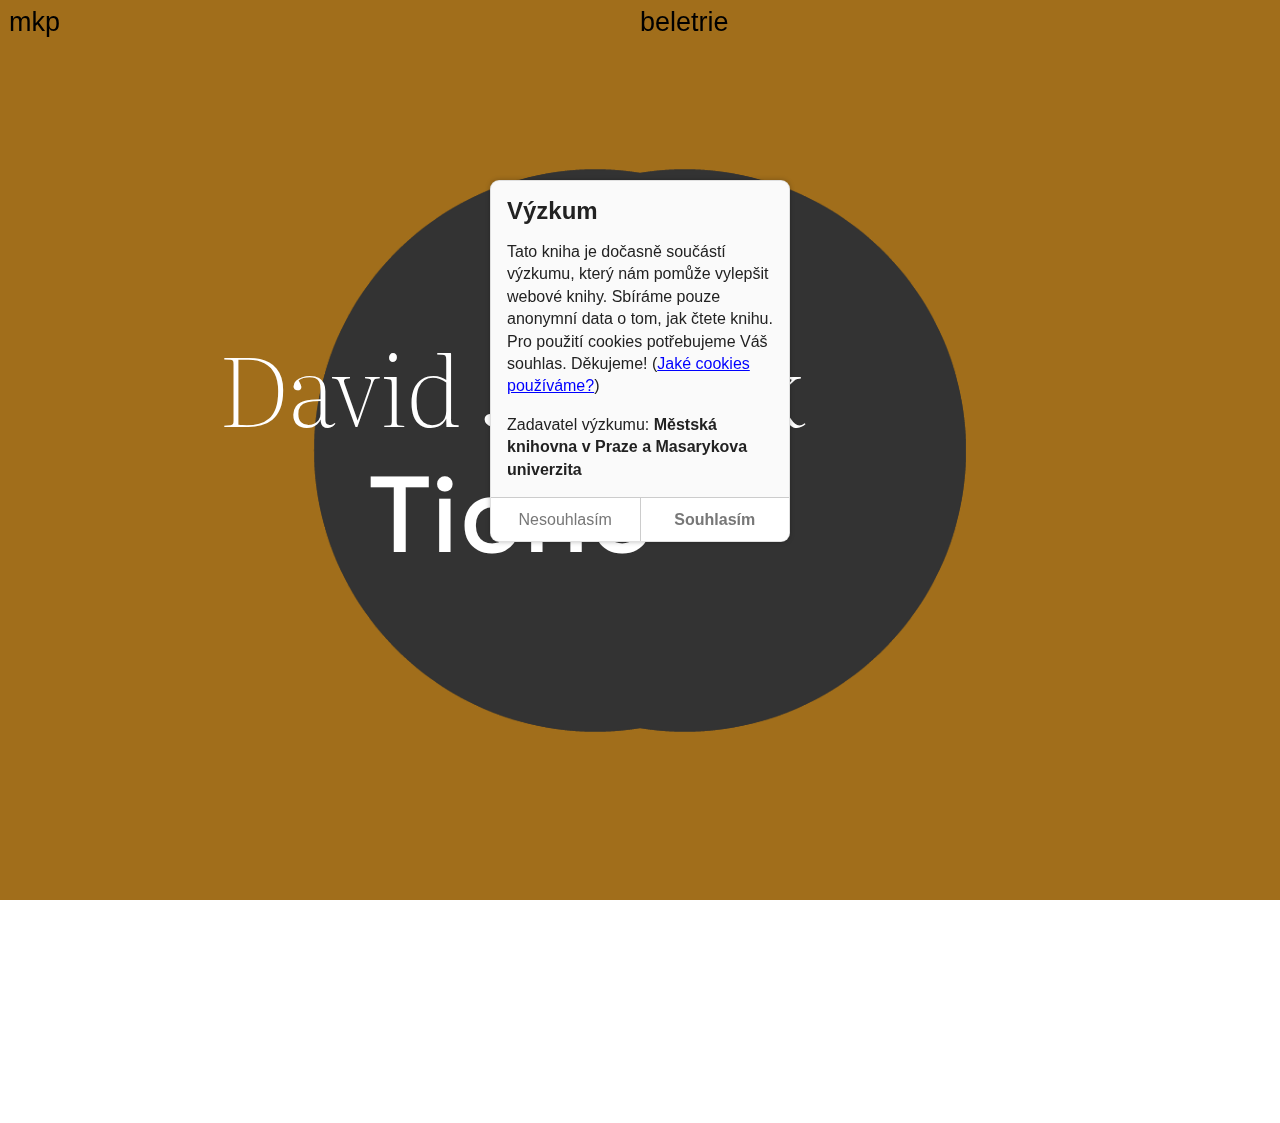
==== commit 613dceef: "Deploying to docs from @ books-are-next/zak-ticho@dd78a5a8cfa0be9e9a7c51d59d84d052f6e97e07 🚀" ====
--- a/index.html
+++ b/index.html
@@ -7,7 +7,7 @@
     <meta name="apple-mobile-web-app-title" content="">
     <meta name="apple-mobile-web-app-capable" content="yes">
     <title>Ticho</title>
-    <link rel="stylesheet" href="./style/style.min.css" media="screen" integrity="sha256-EAcAoh4bH4+fb1dtQiDCgZPfIxnBnL+lbmL5Hc0pzMU=">
+    <link rel="stylesheet" href="./style/style.min.css" media="screen" integrity="sha256-1cpg/RYkJEcZJuKsZ8cbs3M2r9kOplEXHcv5iqCbmLE=">
     <meta name="nb-research" content="Tato kniha je dočasně součástí výzkumu, který nám pomůže vylepšit webové knihy. Sbíráme pouze anonymní data o tom, jak čtete knihu. Pro použití cookies potřebujeme Váš souhlas. Děkujeme! (<a href='https://www.mlp.cz/cz/o-knihovne/cisla-dokumenty-povinne-informace/povinne-dostupne-informace/cookies/'>Jaké cookies používáme?</a>)">
     <meta name="nb-research-orgs" content="Městská knihovna v Praze a Masarykova univerzita">
     <meta name="nb-research-ga" content="UA-187132260-1">
@@ -46,7 +46,7 @@
     <link rel="prev" href="./index.html">
     <link rel="next" href="./promo.html">
     <link rel="self" href="index.html">
-    <meta name="nb-identifier" content="zak-ticho-2b837c2">
+    <meta name="nb-identifier" content="zak-ticho-dd78a5a">
     <meta name="nb-role" content="cover">
   </head>
   <body class="content-prose nb-role-cover nb-custom-style" data-nb-words="6" data-nb-chars="29">
@@ -88,6 +88,6 @@
         </ul>
       </nav>
     </main>
-    <script type="text/javascript" src="./scripts/bundle.js" integrity="sha256-8ku8Tto9ylCLHYzfy93P/Ed4yA0buoeRfP9x6YWnpgQ="></script>
+    <script type="text/javascript" src="./scripts/bundle.js" integrity="sha256-vfjOb68TYKwydbA6VoqNahs+Oae7h/iRCJb/5YZHc8w="></script>
   </body>
 </html>--- a/style/style.min.css
+++ b/style/style.min.css
@@ -1,3 +1,3 @@
 @charset "UTF-8";@keyframes slide-from-left{0%{transform:translateX(-100px)}100%{transform:translateX(0)}}@keyframes pagination-slide-in{0%{transform:translateX(80px);opacity:0}100%{transform:translateX(0);opacity:1}}@keyframes pagination-slide-in-rev{0%{transform:translateX(-80px);opacity:0}100%{transform:translateX(0);opacity:1}}@keyframes slide-from-top{0%{transform:translateY(-100px)}100%{transform:translateY(0)}}@keyframes pulse-opacity{0%{opacity:.2}50%{opacity:.8}100%{opacity:.2}}@keyframes highlight{0%{background-color:var(--highlight-color)}100%{background-color:initial}}@keyframes fade-in{0%{opacity:0}100%{opacity:1}}@keyframes slide-up{0%{transform:translateY(30vh);opacity:0}100%{transform:translateY(0);opacity:1}}@keyframes pagination-bar-fade{0%{display:block;opacity:0}20%{display:block;opacity:.5}100%{display:block;opacity:0;display:none}}:root{--content-max-width:35rem;--content-margin-left:auto;--content-margin-right:auto;--content-font:Archivo, sans-serif;--heading-font:RightGrotesk, sans-serif;--heading-font-weight:normal;--base-font-size:18px;--font-size-ratio:1;--base-padding:16px;--small-padding:6px;--border-radius:6px;--border-radius-xl:9px;--ui-font:-apple-system, BlinkMacSystemFont, Segoe UI, Roboto, Helvetica, Arial, sans-serif, Apple Color Emoji, Segoe UI Emoji, Segoe UI Symbol;--ui-font-size:calc(16px * var(--font-size-ratio));font-size:calc(var(--base-font-size) * var(--font-size-ratio))}html{scroll-padding-top:100px}body{margin:0;background:var(--background);min-height:100vh}@media(min-width:990.1px){body.nb-controls-open{--margins:calc(
       100vw - 24rem - var(--content-max-width) - 2 * var(--base-padding)
-    );--content-margin-left:calc(var(--margins) / 2);--content-margin-right:auto}}body>[role=doc-toc]{display:none}main select{font-size:1rem;-webkit-appearance:none}.emoji{font-family:sans-serif}.scrollable-wrapper{height:100%;overflow:hidden}.scrollable{height:100%;padding-bottom:2rem;box-sizing:border-box;overflow-y:auto}.auto-cols{display:grid;grid-template-columns:auto auto;grid-gap:30px;align-items:end}.svg-icon{width:1.5em;height:auto;vertical-align:bottom;fill:var(--ui-c-text-shade)}body{--background:white;--transparent-background:rgba(255, 255, 255, 0);--text-color:black;--accent-color:#0033f8;--highlight-color:yellow;--link:blue;--visited:purple;--ui-c-bg:#fff;--ui-c-bg-shade:#fafafa;--ui-c-soft:#ccc;--ui-c-medium:#aaa;--ui-c-text-shade:#777;--ui-c-text:#222;--ui-box-shadow-color:rgba(0, 0, 0, 0.1);--ui-box-shadow:0 0 5px rgba(0, 0, 0, 0.25);--ui-inset-shadow:inset 0 0 4px rgba(0, 0, 0, 0.3);--ui-c-warning:red;--soft-border-color:rgba(0, 0, 0, 0.1);--ui-c-shadow:rgba(0, 0, 0, 0.5)}@media(prefers-color-scheme:dark){body{--background:#333;--transparent-background:#33333300;--text-color:#eee;--accent-color:#53c3ff;--highlight-color:#9b3200;--link:aqua;--visited:pink;--ui-c-bg:#444;--ui-c-bg-shade:#555;--ui-c-soft:#666;--ui-c-medium:#777;--ui-c-text-shade:#ddd;--ui-c-text:#eee;--ui-box-shadow-color:rgba(0, 0, 0, 0.2);--ui-box-shadow:0 0 5px rgba(0, 0, 0, 0.7);--ui-inset-shadow:inset 0 0 4px rgba(0, 0, 0, 0.7);--ui-c-warning:red;--soft-border-color:rgba(255, 255, 255, 0.1);--ui-c-shadow:rgba(255, 255, 255, 0.5)}}body.nb-color-scheme-light{--background:white;--transparent-background:rgba(255, 255, 255, 0);--text-color:black;--accent-color:#0033f8;--highlight-color:yellow;--link:blue;--visited:purple;--ui-c-bg:#fff;--ui-c-bg-shade:#fafafa;--ui-c-soft:#ccc;--ui-c-medium:#aaa;--ui-c-text-shade:#777;--ui-c-text:#222;--ui-box-shadow-color:rgba(0, 0, 0, 0.1);--ui-box-shadow:0 0 5px rgba(0, 0, 0, 0.25);--ui-inset-shadow:inset 0 0 4px rgba(0, 0, 0, 0.3);--ui-c-warning:red;--soft-border-color:rgba(0, 0, 0, 0.1);--ui-c-shadow:rgba(0, 0, 0, 0.5)}body.nb-color-scheme-dark{--background:#333;--transparent-background:#33333300;--text-color:#eee;--accent-color:#53c3ff;--highlight-color:#9b3200;--link:aqua;--visited:pink;--ui-c-bg:#444;--ui-c-bg-shade:#555;--ui-c-soft:#666;--ui-c-medium:#777;--ui-c-text-shade:#ddd;--ui-c-text:#eee;--ui-box-shadow-color:rgba(0, 0, 0, 0.2);--ui-box-shadow:0 0 5px rgba(0, 0, 0, 0.7);--ui-inset-shadow:inset 0 0 4px rgba(0, 0, 0, 0.7);--ui-c-warning:red;--soft-border-color:rgba(255, 255, 255, 0.1);--ui-c-shadow:rgba(255, 255, 255, 0.5)}body.nb-color-scheme-sepia{--background:#eccfb3;--transparent-background:rgba(236, 207, 179, 0);--text-color:#614429;--accent-color:#9a4c2d;--highlight-color:yellow;--link:#753115;--visited:#66525e;--ui-c-bg:#ffe5d0;--ui-c-bg-shade:#f5d8bc;--ui-c-soft:#dcbfa3;--ui-c-medium:#ba9d81;--ui-c-text-shade:#a18468;--ui-c-text:#4a2d12;--ui-box-shadow-color:rgba(62, 32, 7, 0.25);--ui-box-shadow:0 0 5px rgba(62, 32, 7, 0.25);--ui-inset-shadow:inset 0 0 4px rgba(62, 32, 7, 0.3);--ui-c-warning:red;--soft-border-color:rgba(62, 32, 7, 0.1);--ui-c-shadow:rgba(62, 32, 7, 0.5)}body{color:var(--text-color);background:var(--background)}body :link{color:var(--link)}body :visited{color:var(--visited)}.content{margin:0 var(--content-margin-right)0 var(--content-margin-left);max-width:var(--content-max-width);padding:calc(var(--base-padding) * 2)var(--base-padding)}body.nb-paginated main .begin-nav a[rel=prev],body.nb-paginated main .begin-nav a[rel=next],body.nb-paginated main .end-nav a[rel=prev],body.nb-paginated main .end-nav a[rel=next]{text-indent:-9999px}body.nb-paginated main .begin-nav a[rel=prev]:focus,body.nb-paginated main .begin-nav a[rel=next]:focus,body.nb-paginated main .end-nav a[rel=prev]:focus,body.nb-paginated main .end-nav a[rel=next]:focus{text-indent:0}body.nb-paginated-back .content,body.nb-paginated-forward .content{overflow:hidden}body.nb-paginated-back .content .visible,body.nb-paginated-forward .content .visible{animation:pagination-slide-in .3s}body.nb-paginated-back .content .visible{animation:pagination-slide-in-rev .3s}.nb-cropped .chunk{visibility:hidden}.nb-cropped .visible{visibility:visible;will-change:transform,opacity}.nb-paginated .step-forward{animation:pagination-slide-in .3s}.nb-paginated .step-back{animation:pagination-slide-in-rev .3s}main .idea:target{animation:highlight 3s ease-in-out}main .idea:target+dd{animation:highlight 3s ease-in-out}main .highlighted{animation:highlight .8s ease-in-out;will-change:background-color}main #chunk1:target,main #chunk1.highlighted,main #idea1:target,main #idea1.highlighted{animation:none}main #chapter-end{margin-bottom:100vh}main .begin-nav,main .end-nav{padding:var(--base-padding)0 10vh}main .begin-nav ul,main .begin-nav li,main .end-nav ul,main .end-nav li{display:block;margin:0;padding:0;list-style-type:none}main .begin-nav a[rel=index],main .end-nav a[rel=index]{display:none}main .begin-nav a[rel=prev],main .begin-nav a[rel=next],main .end-nav a[rel=prev],main .end-nav a[rel=next]{display:block}main .begin-nav a[rel=next],main .end-nav a[rel=next]{padding-top:5vh;padding-bottom:5vh}main p,main blockquote,main dl,main fieldset,main figure,main ul,main ol,main table,main li,main dd,main dt,main td,main th,main figcaption{font-family:var(--content-font);line-height:1.5;font-size:1rem}main button,main input,main select{font-family:var(--ui-font);font-size:.8rem}main h1,main h2,main h3,main h4,main h5,main h6{font-family:var(--heading-font);font-weight:var(--heading-font-weight);line-height:1.1;margin:1.5rem 0 .125rem}main h1{font-size:2rem}main h2{font-size:1.5rem}main h3{font-size:1.25rem}main h4{font-size:1.125rem}main h5{text-transform:uppercase;font-weight:700;font-size:1rem}main h6{text-transform:uppercase;font-size:1rem}main h1.hidden-title{display:none}main p,main blockquote,main dl,main ul,main ol{margin:0 0 .5rem}main table,main fieldset,main figure{margin:0 0 1rem}main ul,main ol{padding-left:1.125rem}main hr{margin:3rem 0;border:1px solid}main .button,main button{border:1px solid var(--ui-c-medium);background:var(--ui-c-soft);border-radius:var(--border-radius)}main img{max-width:100%}main .footnotes{display:none}main sup[id^=fnref]{vertical-align:baseline}main sup[id^=fnref]+sup[id^=fnref]::before{content:", ";vertical-align:baseline;font-family:var(--ui-font);font-size:.8rem;position:relative;top:-.3em;line-height:1}main sup[id^=fnref] a.footnote-ref{font-family:var(--ui-font);font-weight:700;text-indent:0;color:var(--ui-c-text-shade);vertical-align:baseline;padding:.5em .75em .4em;margin:0 -.75em;border-radius:.5em;line-height:1;text-decoration:none;font-size:.8em;position:relative;top:-.3em;color:var(--accent-color);overflow:hidden;white-space:nowrap}@media(hover){main sup[id^=fnref] a.footnote-ref:hover{background:var(--accent-color);color:var(--background)}}:root{--annotation-margin-top:-0.8em;--annotation-color:black;--annotation-highlight:#ffa}main .annotation,.footnote-content .annotation,.annotation-styles .annotation{display:inline;padding:.1rem .125rem;margin:0 -.125rem;color:var(--annotation-color);background:var(--annotation-highlight);border-radius:3px}main .annotation__head,.footnote-content .annotation__head,.annotation-styles .annotation__head{color:inherit;content:"‼️";background:0 0;font-size:.8em;position:absolute;opacity:.7;line-height:1;border-radius:4px 4px 0 0;cursor:pointer;margin:var(--annotation-margin-top)0 0 -.7rem;padding:.5rem;text-indent:0;font-style:normal;transition:transform .2s ease-out;will-change:transform}@media(hover){main .annotation__head:hover,.footnote-content .annotation__head:hover,.annotation-styles .annotation__head:hover{transform:scale(1.2)}}main .annotation__head::after,.footnote-content .annotation__head::after,.annotation-styles .annotation__head::after{content:attr(data-note);font-size:.8em;margin:-.1rem 0 0 .1rem;position:absolute;white-space:nowrap}.nb-ui-big-title{font-size:calc(1.5 * var(--ui-font-size));margin:calc(var(--base-padding)/2)0}.nb-ui-title{font-size:var(--ui-font-size);font-weight:600}.nb-ui-blank{font-style:italic;color:var(--ui-c-medium)}.nb-ui-note{font-size:calc(.8 * var(--ui-font-size));margin-bottom:0}.dot-select{opacity:.7;cursor:pointer}.dot-select.dot-selected{opacity:1}.button-zero-bar{height:0;margin:-1rem .5rem 1rem}.button-zero-bar--bottom{margin-bottom:3rem}.button-zero-bar--single-button{display:flex;flex-direction:row-reverse}.button-zero-bar--two-buttons{display:grid;grid-template-columns:2rem 1fr 2rem;align-items:start}.button-zero-bar--two-buttons .round-button:last-child{grid-column:3}.round-button{display:block;width:2rem;height:2rem;border-radius:1.5rem;border:none;cursor:pointer;color:var(--ui-c-bg);background-color:var(--accent-color);box-shadow:2px 2px 5px rgba(0,0,0,.2);transition:.3s ease-in;will-change:box-shadow,transform}.round-button .svg-icon{width:1.25rem;fill:var(--ui-c-bg)}@media(hover){.round-button:hover{transform:translateY(-3px);box-shadow:4px 4px 5px rgba(0,0,0,.4)}}.round-button--warning{background-color:var(--ui-c-warning)}.nb-annotations{font-family:var(--ui-font);font-size:var(--ui-font-size)}.nb-annotations .annotation-buttons{position:fixed;top:0;left:0;right:0;z-index:5001;will-change:transform;animation:slide-from-top .2s ease-out}.nb-annotations .annotation-buttons .button-wrapper{padding:calc(var(--base-padding)/2);text-align:center}.nb-annotations .annotation-buttons .action-button,.nb-annotations .annotation-buttons .style-button{display:inline-block;margin-right:calc(var(--base-padding)/2);margin-bottom:calc(var(--base-padding)/2);position:relative;cursor:pointer;transform-origin:50% 50%;transition:.2s ease-in;will-change:transform;text-align:center;width:2.5rem;height:2.5rem;line-height:2.5rem;font-size:1.5rem;box-sizing:border-box;border:1px solid var(--ui-c-soft);font-family:var(--content-font);vertical-align:top;font-weight:700;color:var(--ui-c-text);background:var(--ui-c-bg);box-shadow:var(--ui-box-shadow);border-radius:var(--border-radius)}@media(hover){.nb-annotations .annotation-buttons .action-button:hover,.nb-annotations .annotation-buttons .style-button:hover{transform:scale(1.1)}}.nb-annotations .annotation-buttons .action-button:last-child,.nb-annotations .annotation-buttons .style-button:last-child{margin-right:0}.nb-annotations .annotation-buttons .style-button{color:var(--annotation-color);background:var(--annotation-highlight)}.nb-annotations .annotation-buttons.annotation-buttons--new .quick-note::after{content:"…";position:absolute;right:0;bottom:0;left:0;font-size:80%;line-height:1.4rem;opacity:.3;text-align:center}.nb-annotations .annotation-detail{position:fixed;left:calc(var(--base-padding)/2);bottom:calc(var(--base-padding)/2);right:calc(var(--base-padding)/2);z-index:1501;box-sizing:border-box}@media screen and (min-width:432px){.nb-annotations .annotation-buttons .button-wrapper{text-align:left}.nb-annotations .annotation-detail{right:auto;min-width:24rem}}.nb-annotations .annotation-detail__note{min-height:4rem;padding:.5rem;background:var(--ui-c-bg);border-radius:var(--border-radius);box-shadow:var(--ui-inset-shadow);max-height:6rem;overflow-x:hidden;overflow-y:auto}.nb-annotations .annotation-detail__tools{display:flex;flex-direction:row-reverse;padding:.5rem;background:var(--ui-c-bg-shade)}.nb-annotations .annotation-detail__close,.nb-annotations .annotation-detail__destroy{font-size:1.5rem;width:2rem;text-indent:9999px;border:none;background-color:initial;background-position:100%;background-repeat:no-repeat;background-size:contain;white-space:nowrap;box-sizing:border-box;overflow:hidden;cursor:pointer;transition:.2s ease-in;will-change:transform;transform-origin:50% 50%}@media(hover){.nb-annotations .annotation-detail__close:hover,.nb-annotations .annotation-detail__destroy:hover{transform:scale(1.1)}}.nb-annotations .annotation-detail__close{margin-left:auto;background-image:url("data:image/svg+xml;utf8,<svg xmlns='http://www.w3.org/2000/svg' width='24' height='24' viewBox='0 0 24 24'><path fill='none' d='M0 0h24v24H0V0z'/><path d='M12 2C6.48 2 2 6.48 2 12s4.48 10 10 10 10-4.48 10-10S17.52 2 12 2zm0 18c-4.41 0-8-3.59-8-8s3.59-8 8-8 8 3.59 8 8-3.59 8-8 8zm4.59-12.42L10 14.17l-2.59-2.58L6 13l4 4 8-8z' fill='green' /></svg>")}.nb-annotations .annotation-detail__destroy{color:var(--ui-c-warning);background-position:0;background-image:url("data:image/svg+xml;utf8,%3Csvg viewBox=%224 0 16 24%22 width=%2224%22 height=%2224%22 xmlns=%22http://www.w3.org/2000/svg%22%3E%3Cpath d=%22M19 4H15.5l-1-1h-5l-1 1H5V6H19V4zM5.979 7.967 6 19c0 1.1.9 2 2 2h8C17.1 21 18 20.1 18 19L17.979 7.967h-12z%22 fill=%22red%22/%3E%3C/svg%3E")}.nb-desk{font-family:var(--ui-font);padding:var(--base-padding)calc(2 * var(--base-padding));overflow-y:auto}@media screen and (max-width:400px){.nb-desk{padding:var(--base-padding)}}.nb-desk .nb-desk__show-all-toggle{display:block;padding:calc(var(--base-padding)/2)0;text-align:right}.nb-desk h2{margin:0 0 calc(var(--ui-font-size)/2)}.nb-desk .nb-desk__chapter .desk__list{max-width:35rem;margin-bottom:1rem}.nb-desk .nb-desk__chapter .desk__list__detail{margin-bottom:1rem}.nb-desk .nb-desk__chapter .desk__notes{margin-bottom:1rem}.nb-desk .nb-desk__chapter .title-bar{grid-column:1/-1;padding:calc(var(--base-padding)/2)0;cursor:pointer;font-weight:700}.nb-desk .nb-desk__chapter .title-bar.title-bar--collapsed{border-bottom:1px solid var(--ui-c-soft)}.nb-desk .nb-desk__count{display:inline-block;font-size:70%;background:var(--ui-c-bg-shade);padding:3px 5px;margin-left:calc(var(--base-padding)/2);border-radius:var(--ui-font-size)}.nb-desk .desk__content-box{box-shadow:var(--ui-box-shadow);margin-bottom:var(--base-padding);border-radius:var(--border-radius-xl)}.nb-desk .desk__content-box--editing{box-shadow:var(--ui-inset-shadow)}.nb-desk .desk__content-box__buttons{height:1rem;margin-bottom:2rem}.nb-desk .desk__annotation{position:relative;margin-bottom:1rem}.nb-desk .desk__annotation--box{padding:calc(var(--base-padding)/2);box-shadow:var(--ui-box-shadow);border-radius:var(--border-radius)}.nb-desk .desk-annotation-wrapper{font-family:var(--content-font);color:var(--ui-c-text-shade)}.nb-desk .annotation__head{display:none}.nb-desk .annotation__symbol{display:block;margin-top:-.25em;font-family:var(--content-font);padding-bottom:.25em}.nb-desk .annotation__name{font-family:var(--ui-font);padding-left:.25em}.nb-desk .annotation{display:inline;padding:.1rem .125rem;margin:0 -.125rem;border-radius:3px;background-color:var(--ui-c-bg-shade)}.nb-desk .annotation[data-hl=this]{color:var(--annotation-color);background:var(--annotation-highlight)}.nb-desk .desk__note-wrapper{padding:calc(var(--base-padding)/2);box-shadow:var(--ui-box-shadow);border-radius:var(--border-radius)}.nb-desk .desk__note-editor{box-shadow:var(--ui-inset-shadow);border-radius:var(--border-radius)}.nb-desk .desk__note-editor__input{border:none;padding:calc(var(--base-padding)/2);border-radius:var(--border-radius);min-height:4rem;box-sizing:border-box}.desk__annotation__note{font-family:calc(var(--ui-font-size) * .8);border-top:1px solid var(--accent-color);padding-top:calc(var(--base-padding)/2);margin-top:calc(var(--base-padding)/2)}.nb-navigation nav{font-size:var(--ui-font-size)}.nb-navigation nav .nav-bar{--height:6px;display:block;position:fixed;left:var(--base-padding);bottom:0;width:calc(100vw - 2 * var(--base-padding));border-right:1px solid var(--ui-c-shadow);height:var(--height);margin:0;list-style-type:none;box-sizing:border-box}.nb-navigation nav .nav-bar .nav-bar__overlay{position:absolute;bottom:0;left:0;width:100%;height:30px;background:linear-gradient(to bottom,var(--transparent-background) 0%,var(--background) 100%)}.nb-navigation nav .nav-bar .chapter{display:block;border-left:1px solid var(--ui-c-shadow);list-style-type:none;position:absolute;top:0;z-index:1011;height:var(--height);margin:0;box-sizing:border-box;white-space:nowrap;overflow:hidden}.nb-navigation nav .nav-bar .info{visibility:hidden}.nb-navigation nav .nav-bar .pointer{display:block;list-style-type:none;position:absolute;bottom:0;left:0;height:2px;width:0;z-index:1010;background:var(--accent-color)}.nb-navigation nav .top-bar{display:none;font-family:var(--content-font);font-size:var(--ui-font-size);position:absolute;top:0;left:0;right:0;overflow:hidden}.nb-navigation nav .top-bar p.info{font-family:var(--heading-font);font-weight:var(--heading-font-weight);max-width:var(--content-max-width);padding:calc(var(--base-padding))var(--base-padding);margin:0 var(--content-margin-right)0 var(--content-margin-left)}.nb-navigation nav .top-bar p.info a{color:var(--text-color);text-decoration:none}.nb-navigation nav .top-bar p.info .chapter{display:none}.nb-navigation nav .top-bar .fixed p.info .chapter{display:inline-block}.nb-navigation nav .next,.nb-navigation nav .prev{display:none}.nb-navigation nav .button-navigation{pointer-events:none}.nb-navigation nav .button-navigation .back-button,.nb-navigation nav .button-navigation .forward-button{pointer-events:none;position:fixed;opacity:.25;z-index:900;left:2px;top:25vh;line-height:25vh;text-align:center;width:calc(5vw + 24px);height:50vh}.nb-navigation nav .button-navigation .forward-button{left:auto;right:2px}@media screen and (max-width:990px){.nb-navigation nav .button-navigation .back-button{text-align:left}.nb-navigation nav .button-navigation .forward-button{text-align:right}}@media screen and (max-width:432px){.nb-navigation nav .button-navigation .back-button svg{margin-left:-.5em}.nb-navigation nav .button-navigation .forward-button svg{margin-right:-.5em}}.nb-role-cover .nb-navigation nav .button-navigation .back-button,.nb-role-break .nb-navigation nav .button-navigation .back-button{display:none}.nb-role-cover .nb-navigation nav .button-navigation .forward-button,.nb-role-break .nb-navigation nav .button-navigation .forward-button{top:0;left:0;right:0;width:100vw;height:100vh}.nb-role-cover .nb-navigation nav .button-navigation .forward-button svg,.nb-role-break .nb-navigation nav .button-navigation .forward-button svg{display:none}.nb-role-break .nb-navigation nav .button-navigation .back-button svg,.nb-role-break .nb-navigation nav .button-navigation .forward-button svg{display:none}.nb-progress{font-family:var(--ui-font);font-size:var(--ui-font-size)}.nb-progress .current-position{z-index:1020;border:none;background:0 0;display:block;font-size:calc(var(--ui-font-size) * .8);font-family:var(--ui-font);text-align:right}.nb-progress .current-position--display{position:fixed;right:0;bottom:0;margin:0;padding:8px calc(var(--base-padding) - 1px);opacity:.5;pointer-events:none}.nb-progress .current-position--config{display:flex;text-align:left}.nb-progress .current-position--config label{display:block;margin-right:1rem;text-indent:-1rem;padding-left:1rem}.nb-progress .progress--collapsed{margin:0 0 var(--base-padding)var(--base-padding);float:right}.nb-progress.turn-to{margin:var(--ui-font-size)0;padding-bottom:var(--ui-font-size);border:1px solid var(--ui-c-soft);border-radius:var(--border-radius);padding:var(--base-padding)}.nb-progress.turn-to h3{margin-top:0}.nb-progress.turn-to .progress{display:flex}.nb-progress.turn-to select{max-width:100%;font-size:1rem;padding:0 .25rem}.nb-progress .progress__idea,.nb-progress .progress__chapter{display:block;font-family:var(--ui-font);flex-grow:0;flex-shrink:1;padding-right:.5rem}.nb-progress .progress__chapter{max-width:40%}.nb-seq-return{font-family:var(--ui-font);font-size:var(--ui-font-size);position:fixed;bottom:calc(1.75 * var(--base-padding));right:var(--base-padding);max-width:calc(100vw - 2 * var(--base-padding));animation:slide-up .2s ease-out;z-index:4000;min-height:1.5rem}.nb-seq-return .seq-text{padding:calc(var(--base-padding)/2)}.nb-seq-return .seq-return-toggle{font-family:var(--ui-font);display:block;min-width:1.5rem;height:1.5rem;line-height:1.5rem;text-align:center;float:right;padding:.25rem;cursor:pointer;opacity:.5}@media(hover){.nb-seq-return .seq-return-toggle:hover{opacity:1}}.nb-seq-return .seq-return{margin:0 auto;background:var(--ui-c-bg-shade);border:1px solid var(--ui-c-soft);border-radius:var(--border-radius-xl);overflow:hidden;box-shadow:var(--ui-box-shadow)}.nb-seq-return p,.nb-seq-return .seq-buttons a{font-size:calc(var(--ui-font-size) * .8);padding:calc(var(--base-padding)/2);margin:0;line-height:1.4;cursor:pointer}.nb-seq-return .close{float:right;padding:calc(var(--base-padding)/2);cursor:pointer}.nb-seq-return .seq-buttons{display:flex;border-top:1px solid var(--ui-c-soft)}.nb-seq-return .seq-buttons:first-child{border:none}.nb-seq-return .seq-buttons a{background:var(--ui-c-bg);white-space:nowrap;border:solid var(--ui-c-soft);border-width:0 1px 0 0;flex:1 1;text-align:center;text-decoration:none;color:var(--ui-c-text-shade)}.nb-seq-return .seq-buttons a:last-child{border-right:0}.nb-peeks{font-family:var(--ui-font);font-size:var(--ui-font-size);position:fixed;z-index:1205;bottom:0;left:0;right:0}.nb-peeks .peeks{max-height:60vh;margin:0 var(--content-margin-right)0 var(--content-margin-left);max-width:calc(var(--content-max-width) + 2 * var(--base-padding))}.nb-peeks .peeks .peek{position:relative;box-sizing:border-box;border:1px solid var(--ui-c-soft);border-radius:var(--border-radius)var(--border-radius)0 0;box-shadow:var(--ui-box-shadow);overflow:hidden;transition:bottom .2s ease-out;animation:slide-up .2s ease-out;display:none}.nb-peeks .peeks .peek .peek-content{padding:4rem 1rem 2rem;max-height:calc(60vh - 6rem);background:var(--ui-c-bg);overflow-y:scroll;-webkit-overflow-scrolling:touch}.nb-peeks .peeks .peek .peek-head{position:absolute;display:flex;top:0;left:0;right:0;height:2rem;line-height:2rem;text-align:left;border-bottom:1px solid var(--ui-c-soft);z-index:1210}.nb-peeks .peeks .peek .peek-head .peek-info{flex-grow:1;padding:0 var(--base-padding)}.nb-peeks .peeks .peek .peek-head .peek-info p{margin:0;line-height:2rem}.nb-peeks .peeks .peek .peek-head .peek-close{display:block;width:3rem;height:2rem;font-size:var(--ui-font-size);border:none;color:var(--ui-c-text);background:0 0;cursor:pointer;text-align:center}.nb-peeks .peeks .peek:nth-last-child(3),.nb-peeks .peeks .peek:nth-last-child(2){display:block;height:2vh;margin-bottom:-1vh;background:var(--ui-c-bg-shade)}.nb-peeks .peeks .peek:nth-last-child(3) .peek-head,.nb-peeks .peeks .peek:nth-last-child(3) .peek-content,.nb-peeks .peeks .peek:nth-last-child(2) .peek-head,.nb-peeks .peeks .peek:nth-last-child(2) .peek-content{display:none}.nb-peeks .peeks .peek:last-child{display:block;height:auto;margin-bottom:0}.nb-peeks .peeks .footnote-backref{display:none}.nb-toc{padding-bottom:calc(4 * var(--base-padding))}@media screen and (max-width:400px){.nb-toc{padding:var(--base-padding)}}.nb-toc h1{padding:var(--base-padding)calc(2 * var(--base-padding))}.nb-toc ul,.nb-toc ol{font-size:1rem;font-family:var(--content-font);padding:0;border:solid var(--ui-c-soft);border-width:1px 0}.nb-toc ul li,.nb-toc ol li{padding:.5rem var(--base-padding).5rem calc(2 * var(--base-padding));border-bottom:1px solid var(--ui-c-soft)}.nb-toc ul li:last-child,.nb-toc ol li:last-child{border-bottom:none}.nb-toc ul ul,.nb-toc ul ol,.nb-toc ol ul,.nb-toc ol ol{margin:.5rem calc(-1 * var(--base-padding))0 0;padding-left:2rem;border-width:1px 0 0}.nb-toc ul ul li,.nb-toc ul ol li,.nb-toc ol ul li,.nb-toc ol ol li{padding-left:0}.nb-toc ul ul li:last-child,.nb-toc ul ol li:last-child,.nb-toc ol ul li:last-child,.nb-toc ol ol li:last-child{padding-bottom:0}.nb-toc ul{padding-left:0}.nb-toc ul>li{list-style-type:none}.nb-toc .current-chapter{color:var(--accent-color)}.nb-toc .toggle{display:block;float:right;cursor:pointer;margin-top:-.1rem;padding:0;border:none;background:0 0;color:var(--ui-c-text);font-size:1rem;clear:both}.nb-toc li.folded ol,.nb-toc li.folded ul{display:none}.nb-toc-other{font-size:1rem;padding:0 calc(2 * var(--base-padding))var(--base-padding)}.nb-toc a,.nb-toc-other a{font-weight:700;color:var(--text-color);text-decoration:none}@media(hover){.nb-toc a:hover,.nb-toc-other a:hover{text-decoration:underline}}.nb-toc .headings-toc a,.nb-toc-other .headings-toc a{font-weight:400}.nb-toc-other{font-family:var(--content-font)}.nb-controls{font-family:var(--ui-font);font-size:var(--ui-font-size);color:var(--ui-c-text)}.nb-controls .button{color:var(--accent-color);padding:var(--small-padding);font-size:calc(var(--ui-font-size) * .9);box-shadow:var(--ui-box-shadow);border:none;border-radius:var(--border-radius);background:var(--ui-c-bg);line-height:1.6;cursor:pointer}.nb-controls .button.button-primary{color:var(--ui-c-bg);background-color:var(--accent-color)}.nb-controls .button.button-primary .svg-icon{fill:var(--ui-c-bg)}.nb-controls .icon-link{font-size:var(--ui-font-size);font-weight:400;cursor:pointer;color:var(--accent-color);margin:0 1rem;white-space:nowrap;line-height:1.5}.nb-controls .icon-link svg{fill:var(--accent-color)}@media(hover){.nb-controls .icon-link:hover{text-decoration:none}}.nb-controls .controls-launcher{display:flex;position:fixed;top:0;right:0;z-index:2000;cursor:pointer}.nb-controls .controls-launcher div{display:none}@media(hover){.nb-controls .controls-launcher div{display:block;opacity:0}.nb-controls .controls-launcher:hover div{opacity:.25}}.nb-controls .controls-launcher div{height:48px;line-height:48px;margin-left:var(--base-padding);padding-left:var(--base-padding);padding-right:var(--base-padding);text-align:right}.nb-controls .controls-launcher div:last-child{opacity:.5;display:block}@media(hover){.nb-controls .controls-launcher div:hover{opacity:1}}.nb-controls .controls-launcher div .svg-icon{vertical-align:middle}.nb-controls .control{display:grid;grid-template-rows:calc(3 * var(--ui-font-size))1fr;height:100%;position:fixed;z-index:5000;top:0;right:0;bottom:0;background:var(--ui-c-bg);width:24rem;max-width:100vw;box-sizing:border-box;box-shadow:var(--ui-box-shadow);transition:top .2s ease-out;animation:slide-from-top .2s ease-out;font-size:var(--ui-font-size)}@media(max-width:990px){.nb-controls .control{left:0;width:auto}}.nb-controls .control .control-bar{display:flex;grid-row:1;width:24rem;max-width:100vw;box-shadow:rgba(0,0,0,.3)-3px 0 4px inset;background:var(--ui-c-bg-shade);overflow:hidden}@media(max-width:990px){.nb-controls .control .control-bar{width:100vw}}.nb-controls .control .control-bar .tab{display:block;height:100%;flex-grow:1;min-width:0;padding:0 var(--base-padding);line-height:3.5;box-sizing:border-box;font-size:calc(var(--ui-font-size) * .9);cursor:pointer;text-overflow:ellipsis;text-align:center;white-space:nowrap;overflow:hidden}.nb-controls .control .control-bar .tab--selected{box-shadow:var(--ui-box-shadow);background:var(--ui-c-bg);color:var(--accent-color)}.nb-controls .control .control-bar .close{display:block;position:relative;box-sizing:border-box;width:calc(var(--ui-font-size) * 3);cursor:pointer}.nb-controls .control .control-bar .close span{display:block;position:absolute;top:calc(var(--base-padding)/2);right:calc(var(--base-padding)/2);bottom:calc(var(--base-padding)/2);left:calc(var(--base-padding)/2);padding:calc(var(--base-padding)/4);box-shadow:var(--ui-box-shadow);border-radius:var(--border-radius);background:var(--ui-c-bg);text-align:center;line-height:var(--ui-font-size)}.nb-controls .control .control-bar .close svg{display:block;width:100%;fill:var(--ui-c-text)}.nb-controls .control .control__opened{grid-row:2;display:flex;flex-direction:column;position:relative;box-sizing:border-box;overflow:hidden}.nb-controls .control .control__details{display:flex;align-self:end;z-index:1;width:100%;box-sizing:border-box;box-shadow:0 0 40px var(--ui-c-bg),0 0 40px var(--ui-c-bg),0 0 40px var(--ui-c-bg);background:var(--ui-c-bg);padding:calc(var(--base-padding) * 2);font-size:calc(var(--ui-font-size) * .8)}.nb-controls .control .control__details.show-tips{padding-bottom:0}.nb-controls .control .control__details>div{flex:1;margin-right:var(--ui-font-size)}.nb-controls .control .control__details>div:last-child{margin-right:0}.nb-controls .control .control__details p{margin:0}.nb-controls .control .control__details h3{font-size:calc(var(--ui-font-size) * .8);margin:0}.nb-options{font-size:var(--ui-font-size)}.nb-options .explanation{margin-top:-.5rem;font-size:calc(var(--ui-font-size) * .8);grid-column:1/-1}.nb-options .options-wrapper{display:grid;grid-gap:var(--base-padding);margin:var(--base-padding)calc(2 * var(--base-padding))}@media screen and (max-width:400px){.nb-options .options-wrapper{margin:var(--base-padding)}}.nb-options .cell__title{margin-bottom:calc(var(--ui-font-size)/2)}.nb-options .color-scheme-select{display:grid;grid-template-columns:repeat(4,auto);gap:var(--ui-font-size)}.nb-options .font-size-slider{font-size:24px;line-height:36px;box-sizing:border-box;position:fixed;left:50%;top:50%;width:320px;margin-left:-160px;margin-top:-33vh;background:var(--ui-c-bg);border:1px solid var(--ui-c-soft);padding:24px;border-radius:var(--border-radius);box-shadow:var(--ui-box-shadow);z-index:1;display:none}.nb-options .font-size-slider .enlarge-font-size,.nb-options .font-size-slider .shrink-font-size{color:var(--ui-c-text);vertical-align:top}.nb-options .font-size-slider .enlarge-font-size{font-size:32px;line-height:28px;width:38px;height:38px}.nb-options .font-size-slider .shrink-font-size{font-size:16px;line-height:22px;width:38px;height:38px}.nb-options .font-size-slider .set-font-size{margin:0 24px}.nb-options .font-size-slider.font-size-slider--show{display:block}.nb-options .font-size-slider .font-size-slider__close{display:block;position:relative;z-index:1;float:right;margin:-24px -24px -24px 12px;padding:var(--base-padding);cursor:pointer}.nb-options .font-size-slider p{font-size:24px;line-height:36px;margin:12px 0;text-align:center;clear:right}.nb-options .font-size-slider small,.nb-options .font-size-slider input,.nb-options .font-size-slider big{margin:0 12px 0 0;line-height:24px}.nb-options .font-size-slider big,.nb-options .font-size-slider small{display:inline-block;line-height:24px}.nb-options .font-size-slider .val{font-weight:400;color:var(--ui-c-medium)}.nb-options .annotation-styles .styles{line-height:2}.nb-options .annotation-styles .style{display:inline-block;padding:0 var(--small-padding);margin:0 var(--small-padding)var(--small-padding)0;border:1px solid transparent;border-radius:var(--border-radius);box-shadow:var(--ui-box-shadow);color:#000;cursor:pointer}.nb-options .annotation-styles .style.style-edited{border:1px solid var(--accent-color)}.nb-options .annotation-styles .style .quick{padding-left:.5em;opacity:.5}.nb-options .annotation-styles .style-editor{box-shadow:var(--ui-inset-shadow);padding:var(--base-padding);border-radius:var(--border-radius)}.nb-options .annotation-styles .style-editor input{font-size:var(--ui-font-size);line-height:var(--ui-font-size);height:var(--ui-font-size);padding:var(--small-padding);display:inline-block;vertical-align:top}.nb-options .annotation-styles .style-editor .color-select{display:flex;height:42px;line-height:42px;cursor:pointer;border:1px solid var(--ui-c-soft);border-radius:var(--border-radius);margin:var(--base-padding)0}.nb-options .annotation-styles .style-editor .color-select div{flex:1;text-align:center}.nb-onboarding .onboarding-opener{z-index:1;position:fixed;top:60px;right:var(--base-padding);box-sizing:border-box;margin-left:var(--base-padding);border:1px solid var(--soft-border-color);box-shadow:var(--ui-box-shadow);border-radius:var(--border-radius-xl);font-family:var(--ui-font);font-size:calc(var(--ui-font-size) * .9);line-height:1.4}.nb-onboarding .onboarding-opener .onboarding-opener-bubble{position:relative;margin:0 0 0 auto;max-width:14rem;background:var(--ui-c-bg-shade);color:var(--text-color);border-radius:var(--border-radius-xl)}.nb-onboarding .onboarding-opener .onboarding-opener-bubble:after{content:"";position:absolute;top:-8px;right:var(--border-radius-xl);background-color:var(--ui-c-bg-shade);box-shadow:3px -3px 2px 0 var(--ui-box-shadow-color);content:" ";display:block;height:16px;width:16px;transform:rotate(-45deg)}.nb-onboarding .onboarding-opener .onboarding-opener-bubble .onboarding-opener-intro{padding:var(--base-padding)}.nb-onboarding .onboarding-opener .onboarding-opener-bubble .onboarding-opener-close{cursor:pointer;float:right;padding:var(--base-padding);margin:calc(-1.5 * var(--base-padding))calc(-1.5 * var(--base-padding))0 0;text-align:right;color:var(--text-color)}.nb-onboarding .onboarding-opener .onboarding-opener-bubble .onboarding-opener-open{display:block;text-align:right;margin-top:var(--base-padding);text-decoration:underline}.nb-onboarding .onboarding-opener .buttons{display:flex;border-top:1px solid var(--ui-c-soft);overflow:hidden;border-radius:0 0 var(--border-radius-xl)var(--border-radius-xl)}.nb-onboarding .onboarding-opener .buttons a{padding:calc(var(--base-padding)/2);margin:0;line-height:1.4;cursor:pointer}.nb-onboarding .onboarding-opener .buttons:first-child{border:none}.nb-onboarding .onboarding-opener .buttons a{background:var(--ui-c-bg);white-space:nowrap;border:solid var(--ui-c-soft);border-width:0 1px 0 0;flex:1 1;text-align:center;text-decoration:none;color:var(--ui-c-text-shade)}.nb-onboarding .onboarding-opener .buttons a:last-child{border-right:0}.nb-onboarding .onboarding-overlay{position:fixed;top:0;bottom:0;left:0;right:0;background:var(--ui-c-bg-shade);opacity:.75;-webkit-backdrop-filter:blur(10px);backdrop-filter:blur(10px);z-index:6000}.nb-onboarding .onboarding{font-family:var(--ui-font);font-size:var(--ui-font-size);z-index:6000;position:fixed;top:var(--base-padding);bottom:var(--base-padding);left:var(--base-padding);right:var(--base-padding);border-radius:var(--border-radius-xl);background:var(--ui-c-bg);padding:var(--base-padding);overflow:auto;animation:fade-in .4s ease-in}@media only screen and (min-width:760px){.nb-onboarding .onboarding{bottom:25vh;left:50%;top:auto;right:auto;width:20rem;margin-left:-10rem}}.nb-onboarding h2{margin:0;align-self:end}.nb-onboarding .onboarding__card{display:grid;height:100%;grid-template-rows:1fr 2fr 1fr;align-items:center;grid-gap:var(--base-padding);max-width:calc(16 * var(--ui-font-size));margin:0 auto}.nb-onboarding .onboarding__card svg{display:block;width:100%}@media only screen and (min-width:760px){.nb-onboarding .onboarding__card{height:auto}}.nb-onboarding .onboarding__content{display:grid;grid-template-columns:1fr 2fr;align-items:start;grid-gap:var(--base-padding)}@media only screen and (min-aspect-ratio:3/2) and (max-width:700px){.nb-onboarding .onboarding__card{max-width:none}.nb-onboarding .onboarding__content{display:block;height:calc(4 * var(--ui-font-size))}.nb-onboarding svg{float:left;width:10vw;margin-right:var(--base-padding)}}.nb-onboarding .onboarding__controls{align-self:end}.nb-onboarding .tip p:first-child{margin-top:0}.nb-onboarding .close{display:block;float:right;font-size:var(--ui-font-size);padding:var(--base-padding);margin:calc(-1.5 * var(--base-padding))calc(-1.5 * var(--base-padding))0 -2rem;border:none;background:0 0;cursor:pointer;text-align:right}.nb-onboarding .close svg{width:calc(2 * var(--ui-font-size))}.nb-onboarding .onboarding__controls__button,.nb-onboarding .onboarding__controls__back-button{line-height:calc(3.5 * var(--ui-font-size));height:calc(3.5 * var(--ui-font-size));cursor:pointer;user-select:none}.nb-onboarding .onboarding__controls__back-button{float:left;color:#9a4663;font-size:calc(2 * var(--ui-font-size))}.nb-onboarding .onboarding__controls__button{width:calc(9.5 * var(--ui-font-size));margin:0 auto;border-radius:var(--border-radius);background:#9a4663;color:#fff6de;text-align:center}.nb-onboarding .dots{user-select:none;margin:var(--base-padding)auto 0;text-align:center}.nb-onboarding .dots span{color:#9a4663;line-height:10px;display:inline-block;height:10px;opacity:.5;transform:scale(.5);transition:transform .3s ease-out;will-change:transform;margin-right:12px;cursor:pointer}.nb-onboarding .dots span:last-child{margin-right:0}.nb-onboarding .dots span.current{line-height:10px;opacity:1;transform:scale(.8)}._nb-research{position:fixed;top:20vh;left:50vw;box-sizing:border-box;width:300px;margin-left:-150px;font-family:var(--ui-font);font-size:var(--ui-font-size);background:var(--ui-c-bg-shade);color:var(--ui-c-text);border:1px solid var(--soft-border-color);border-radius:var(--border-radius-xl);box-shadow:var(--ui-box-shadow);overflow:hidden;z-index:4000}._nb-research p{line-height:1.4}._nb-research .plea{max-height:30vh;overflow-y:auto}._nb-research h2,._nb-research p{margin:var(--ui-font-size)}._nb-research .agree{font-weight:700}._nb-research .buttons{display:flex;border-top:1px solid var(--ui-c-soft)}._nb-research .buttons a{padding:calc(var(--base-padding)/2);margin:0;line-height:1.7;cursor:pointer}._nb-research .buttons:first-child{border:none}._nb-research .buttons a{background:var(--ui-c-bg);white-space:nowrap;border:solid var(--ui-c-soft);border-width:0 1px 0 0;flex:1 1;text-align:center;text-decoration:none;color:var(--ui-c-text-shade)}._nb-research .buttons a:last-child{border-right:0}@font-face{font-family:SpaceGrotesk;src:url(../fonts/SpaceGroteskVF.woff2);font-weight:400}@font-face{font-family:LiterataVar;src:url(../fonts/Literata-var.woff2);font-style:normal}@font-face{font-family:LiterataVar;src:url(../fonts/Literata-Italic-var.woff2);font-style:italic}#title-wrapper{--title-size:14vh;--title-line-height:14vh;position:relative;z-index:3000;margin:0;padding:0;width:100vw;height:100vh;background-color:var(--title-color);font-family:SpaceGrotesk;display:flex;align-items:center;overflow:hidden}@media(max-aspect-ratio:1/1){#title-wrapper{--title-size:12vw;--title-line-height:13vw}}#title-wrapper .wrapper{margin:0;padding:0;width:100%;height:100%;display:flex;justify-content:center;align-items:center;position:absolute;top:0;left:0}#title-wrapper .top,#title-wrapper .bottom{box-sizing:border-box;width:100%;padding:5vh 5vh 7vh;position:absolute;align-items:baseline;display:flex;justify-content:space-between}#title-wrapper #title{font-weight:400;color:#fff;margin:0;text-align:center;display:block;max-width:140vh;margin:0 4vw}@media(min-aspect-ratio:1/1){#title-wrapper #title{width:calc(80% - 8vw)}}#title-wrapper #title h2.author{font-family:LiterataVar;font-variation-settings:"wght" 200,"opsz" 72;font-weight:200;font-size:calc(var(--title-size) * .9);line-height:var(--title-line-height);margin:0;padding-bottom:calc(var(--title-size) * .2);color:#fff;position:relative;z-index:2}#title-wrapper #title h1.title{font-size:var(--title-size);line-height:var(--title-line-height);font-weight:500;font-variation-settings:"wght" 515;font-family:SpaceGrotesk;margin:0;position:relative;z-index:2}#title-wrapper h3{font-size:3vh;line-height:3vh;font-variation-settings:"wght" 350;position:absolute;margin:0;padding:0;color:#000;font-weight:400}#title-wrapper h3.publisher{top:1vh;left:1vh}#title-wrapper h3.edition{top:1vh;left:50vw}#title-wrapper .animation{width:min(85vh,85vw);height:min(85vh,85vw);position:relative}#title-wrapper .circles{background:50% no-repeat url(./../template-images/circles.png);background-size:cover;height:min(85vh,85vw);width:min(85vh,85vw);margin:0;padding:0;position:absolute}#title-wrapper .anim-one{-webkit-animation:rotating-one 30s linear infinite;-moz-animation:rotating-one 30s linear infinite;-ms-animation:rotating-one 30s linear infinite;-o-animation:rotating-one 30s linear infinite;animation:rotating-one 30s linear infinite}#title-wrapper .anim-two{-webkit-animation:rotating-two 25s linear infinite;-moz-animation:rotating-two 25s linear infinite;-ms-animation:rotating-two 25s linear infinite;-o-animation:rotating-two 25s linear infinite;animation:rotating-two 25s linear infinite}@-webkit-keyframes rotating-one{from{-webkit-transform:rotate(0);-o-transform:rotate(0);transform:rotate(0)}to{-webkit-transform:rotate(360deg);-o-transform:rotate(360deg);transform:rotate(360deg)}}@-webkit-keyframes rotating-two{from{-webkit-transform:rotate(0);-o-transform:rotate(0);transform:rotate(0)}to{-webkit-transform:rotate(-360deg);-o-transform:rotate(-360deg);transform:rotate(-360deg)}}@keyframes rotating-one{from{-ms-transform:rotate(0);-moz-transform:rotate(0);-webkit-transform:rotate(0);-o-transform:rotate(0);transform:rotate(0)}to{-ms-transform:rotate(360deg);-moz-transform:rotate(360deg);-webkit-transform:rotate(360deg);-o-transform:rotate(360deg);transform:rotate(360deg)}}@keyframes rotating-two{from{-ms-transform:rotate(0);-moz-transform:rotate(0);-webkit-transform:rotate(0);-o-transform:rotate(0);transform:rotate(0)}to{-ms-transform:rotate(-360deg);-moz-transform:rotate(-360deg);-webkit-transform:rotate(-360deg);-o-transform:rotate(-360deg);transform:rotate(-360deg)}}body{--p-indent:3rem;--p-margin-bottom:0;--p-line-height:1.9rem;--section-vertical-margin:3rem;--h1-font-size:4rem;--h1-line-height:6rem;--h1-margin-bottom:clamp(4rem, 30vh, 13rem);--h1-font-family:LiterataVar;--h1-font-weight:200;--h1-font-variation-settings:"wght" 200, "opsz" 72}.content-poetry{--p-indent:0;--p-margin-bottom:1.9rem;--p-line-height:1.9rem;--section-vertical-margin:1.5rem;--h1-font-size:1.2rem;--h1-line-height:1.9rem;--h1-margin-bottom:1.9rem;--h1-font-family:SpaceGrotesk;--h1-font-weight:700;--h1-font-variation-settings:normal}main h1{font-size:var(--h1-font-size);line-height:var(--h1-line-height);margin-bottom:var(--h1-margin-bottom);font-family:var(--h1-font-family);font-weight:var(--h1-font-weight);font-variation-settings:var(--h1-font-variation-settings)}main p{margin-bottom:var(--p-margin-bottom);text-indent:var(--p-indent);font-family:LiterataVar;font-weight:400;font-variation-settings:"wght" 400,"opsz" 12;font-size:1rem;line-height:var(--p-line-height)}main section{margin-bottom:var(--section-vertical-margin)}main blockquote,main q,main blockquote p{font-family:LiterataVar;font-style:italic}main blockquote{margin:var(--p-line-height)var(--p-indent)}main .centered{margin:0 var(--p-indent)}main .centered p{text-align:center}main hr{display:block;margin:0;border:none}main hr::before{content:"* * *";display:block;color:var(--accent-color);font-size:1.5rem;margin:1.9rem auto 1.4rem;text-align:center}main h1+p,main h2+p,main h3+p,main hr+p,main section p:first-child,main blockquote p:first-child{text-indent:0}#promo .promo-dark img,#promo .promo-light img{display:block;margin:20vh auto}.promo-dark{display:none}@media(prefers-color-scheme:dark){.promo-light{display:none}.promo-dark{display:block}}body.nb-color-scheme-light .promo-light{display:block}body.nb-color-scheme-light .promo-dark{display:none}body.nb-color-scheme-dark .promo-light{display:none}body.nb-color-scheme-dark .promo-dark{display:block}body.nb-color-scheme-sepia .promo-light{display:block}body.nb-color-scheme-sepia .promo-dark{display:none}body{--title-color:rgb(161, 110, 27);--accent-color:rgb(161, 110, 27)}@media(prefers-color-scheme:dark){body{--title-color:rgb(161, 110, 27);--accent-color:rgb(224, 166, 83)}}body.nb-color-scheme-light{--title-color:rgb(161, 110, 27);--accent-color:rgb(161, 110, 27)}body.nb-color-scheme-dark{--title-color:rgb(161, 110, 27);--accent-color:rgb(224, 166, 83)}.nb-role-about main img{float:right;margin:.5em 0 1em 1em}+    );--content-margin-left:calc(var(--margins) / 2);--content-margin-right:auto}}body>[role=doc-toc]{display:none}main select{font-size:1rem;-webkit-appearance:none}.emoji{font-family:sans-serif}.scrollable-wrapper{height:100%;overflow:hidden}.scrollable{height:100%;padding-bottom:2rem;box-sizing:border-box;overflow-y:auto}.auto-cols{display:grid;grid-template-columns:auto auto;grid-gap:30px;align-items:end}.svg-icon{width:1.5em;height:auto;vertical-align:bottom;fill:var(--ui-c-text-shade)}body{--background:white;--transparent-background:rgba(255, 255, 255, 0);--text-color:black;--accent-color:#0033f8;--highlight-color:yellow;--link:blue;--visited:purple;--ui-c-bg:#fff;--ui-c-bg-shade:#fafafa;--ui-c-soft:#ccc;--ui-c-medium:#aaa;--ui-c-text-shade:#777;--ui-c-text:#222;--ui-box-shadow-color:rgba(0, 0, 0, 0.1);--ui-box-shadow:0 0 5px rgba(0, 0, 0, 0.25);--ui-inset-shadow:inset 0 0 4px rgba(0, 0, 0, 0.3);--ui-c-warning:red;--soft-border-color:rgba(0, 0, 0, 0.1);--ui-c-shadow:rgba(0, 0, 0, 0.5)}@media(prefers-color-scheme:dark){body{--background:#333;--transparent-background:#33333300;--text-color:#eee;--accent-color:#53c3ff;--highlight-color:#9b3200;--link:aqua;--visited:pink;--ui-c-bg:#444;--ui-c-bg-shade:#555;--ui-c-soft:#666;--ui-c-medium:#777;--ui-c-text-shade:#ddd;--ui-c-text:#eee;--ui-box-shadow-color:rgba(0, 0, 0, 0.2);--ui-box-shadow:0 0 5px rgba(0, 0, 0, 0.7);--ui-inset-shadow:inset 0 0 4px rgba(0, 0, 0, 0.7);--ui-c-warning:red;--soft-border-color:rgba(255, 255, 255, 0.1);--ui-c-shadow:rgba(255, 255, 255, 0.5)}}body.nb-color-scheme-light{--background:white;--transparent-background:rgba(255, 255, 255, 0);--text-color:black;--accent-color:#0033f8;--highlight-color:yellow;--link:blue;--visited:purple;--ui-c-bg:#fff;--ui-c-bg-shade:#fafafa;--ui-c-soft:#ccc;--ui-c-medium:#aaa;--ui-c-text-shade:#777;--ui-c-text:#222;--ui-box-shadow-color:rgba(0, 0, 0, 0.1);--ui-box-shadow:0 0 5px rgba(0, 0, 0, 0.25);--ui-inset-shadow:inset 0 0 4px rgba(0, 0, 0, 0.3);--ui-c-warning:red;--soft-border-color:rgba(0, 0, 0, 0.1);--ui-c-shadow:rgba(0, 0, 0, 0.5)}body.nb-color-scheme-dark{--background:#333;--transparent-background:#33333300;--text-color:#eee;--accent-color:#53c3ff;--highlight-color:#9b3200;--link:aqua;--visited:pink;--ui-c-bg:#444;--ui-c-bg-shade:#555;--ui-c-soft:#666;--ui-c-medium:#777;--ui-c-text-shade:#ddd;--ui-c-text:#eee;--ui-box-shadow-color:rgba(0, 0, 0, 0.2);--ui-box-shadow:0 0 5px rgba(0, 0, 0, 0.7);--ui-inset-shadow:inset 0 0 4px rgba(0, 0, 0, 0.7);--ui-c-warning:red;--soft-border-color:rgba(255, 255, 255, 0.1);--ui-c-shadow:rgba(255, 255, 255, 0.5)}body.nb-color-scheme-sepia{--background:#eccfb3;--transparent-background:rgba(236, 207, 179, 0);--text-color:#614429;--accent-color:#9a4c2d;--highlight-color:yellow;--link:#753115;--visited:#66525e;--ui-c-bg:#ffe5d0;--ui-c-bg-shade:#f5d8bc;--ui-c-soft:#dcbfa3;--ui-c-medium:#ba9d81;--ui-c-text-shade:#a18468;--ui-c-text:#4a2d12;--ui-box-shadow-color:rgba(62, 32, 7, 0.25);--ui-box-shadow:0 0 5px rgba(62, 32, 7, 0.25);--ui-inset-shadow:inset 0 0 4px rgba(62, 32, 7, 0.3);--ui-c-warning:red;--soft-border-color:rgba(62, 32, 7, 0.1);--ui-c-shadow:rgba(62, 32, 7, 0.5)}body{color:var(--text-color);background:var(--background)}body :link{color:var(--link)}body :visited{color:var(--visited)}.content{margin:0 var(--content-margin-right)0 var(--content-margin-left);max-width:var(--content-max-width);padding:calc(var(--base-padding) * 2)var(--base-padding)}body.nb-paginated main .begin-nav a[rel=prev],body.nb-paginated main .begin-nav a[rel=next],body.nb-paginated main .end-nav a[rel=prev],body.nb-paginated main .end-nav a[rel=next]{text-indent:-9999px}body.nb-paginated main .begin-nav a[rel=prev]:focus,body.nb-paginated main .begin-nav a[rel=next]:focus,body.nb-paginated main .end-nav a[rel=prev]:focus,body.nb-paginated main .end-nav a[rel=next]:focus{text-indent:0}body.nb-paginated-back .content,body.nb-paginated-forward .content{overflow:hidden}body.nb-paginated-back .content .visible,body.nb-paginated-forward .content .visible{animation:pagination-slide-in .3s}body.nb-paginated-back .content .visible{animation:pagination-slide-in-rev .3s}.nb-cropped .chunk{visibility:hidden}.nb-cropped .visible{visibility:visible;will-change:transform,opacity}.nb-paginated .step-forward{animation:pagination-slide-in .3s}.nb-paginated .step-back{animation:pagination-slide-in-rev .3s}main .idea:target{animation:highlight 3s ease-in-out}main .idea:target+dd{animation:highlight 3s ease-in-out}main .highlighted{animation:highlight .8s ease-in-out;will-change:background-color}main #chunk1:target,main #chunk1.highlighted,main #idea1:target,main #idea1.highlighted{animation:none}main #chapter-end{margin-bottom:100vh}main .begin-nav,main .end-nav{padding:var(--base-padding)0 10vh}main .begin-nav ul,main .begin-nav li,main .end-nav ul,main .end-nav li{display:block;margin:0;padding:0;list-style-type:none}main .begin-nav a[rel=index],main .end-nav a[rel=index]{display:none}main .begin-nav a[rel=prev],main .begin-nav a[rel=next],main .end-nav a[rel=prev],main .end-nav a[rel=next]{display:block}main .begin-nav a[rel=next],main .end-nav a[rel=next]{padding-top:5vh;padding-bottom:5vh}main p,main blockquote,main dl,main fieldset,main figure,main ul,main ol,main table,main li,main dd,main dt,main td,main th,main figcaption{font-family:var(--content-font);line-height:1.5;font-size:1rem}main button,main input,main select{font-family:var(--ui-font);font-size:.8rem}main h1,main h2,main h3,main h4,main h5,main h6{font-family:var(--heading-font);font-weight:var(--heading-font-weight);line-height:1.1;margin:1.5rem 0 .125rem}main h1{font-size:2rem}main h2{font-size:1.5rem}main h3{font-size:1.25rem}main h4{font-size:1.125rem}main h5{text-transform:uppercase;font-weight:700;font-size:1rem}main h6{text-transform:uppercase;font-size:1rem}main h1.hidden-title{display:none}main p,main blockquote,main dl,main ul,main ol{margin:0 0 .5rem}main table,main fieldset,main figure{margin:0 0 1rem}main ul,main ol{padding-left:1.125rem}main hr{margin:3rem 0;border:1px solid}main .button,main button{border:1px solid var(--ui-c-medium);background:var(--ui-c-soft);border-radius:var(--border-radius)}main img{max-width:100%}main .footnotes{display:none}main sup[id^=fnref]{vertical-align:baseline}main sup[id^=fnref]+sup[id^=fnref]::before{content:", ";vertical-align:baseline;font-family:var(--ui-font);font-size:.8rem;position:relative;top:-.3em;line-height:1}main sup[id^=fnref] a.footnote-ref{font-family:var(--ui-font);font-weight:700;text-indent:0;color:var(--ui-c-text-shade);vertical-align:baseline;padding:.5em .75em .4em;margin:0 -.75em;border-radius:.5em;line-height:1;text-decoration:none;font-size:.8em;position:relative;top:-.3em;color:var(--accent-color);overflow:hidden;white-space:nowrap}@media(hover){main sup[id^=fnref] a.footnote-ref:hover{background:var(--accent-color);color:var(--background)}}:root{--annotation-margin-top:-0.8em;--annotation-color:black;--annotation-highlight:#ffa}main .annotation,.footnote-content .annotation,.annotation-styles .annotation{display:inline;padding:.1rem .125rem;margin:0 -.125rem;color:var(--annotation-color);background:var(--annotation-highlight);border-radius:3px}main .annotation__head,.footnote-content .annotation__head,.annotation-styles .annotation__head{color:inherit;content:"‼️";background:0 0;font-size:.8em;position:absolute;opacity:.7;line-height:1;border-radius:4px 4px 0 0;cursor:pointer;margin:var(--annotation-margin-top)0 0 -.7rem;padding:.5rem;text-indent:0;font-style:normal;transition:transform .2s ease-out;will-change:transform}@media(hover){main .annotation__head:hover,.footnote-content .annotation__head:hover,.annotation-styles .annotation__head:hover{transform:scale(1.2)}}main .annotation__head::after,.footnote-content .annotation__head::after,.annotation-styles .annotation__head::after{content:attr(data-note);font-size:.8em;margin:-.1rem 0 0 .1rem;position:absolute;white-space:nowrap}.nb-ui-big-title{font-size:calc(1.5 * var(--ui-font-size));margin:calc(var(--base-padding)/2)0}.nb-ui-title{font-size:var(--ui-font-size);font-weight:600}.nb-ui-blank{font-style:italic;color:var(--ui-c-medium)}.nb-ui-note{font-size:calc(.8 * var(--ui-font-size));margin-bottom:0}.dot-select{opacity:.7;cursor:pointer}.dot-select.dot-selected{opacity:1}.button-zero-bar{height:0;margin:-1rem .5rem 1rem}.button-zero-bar--bottom{margin-bottom:3rem}.button-zero-bar--single-button{display:flex;flex-direction:row-reverse}.button-zero-bar--two-buttons{display:grid;grid-template-columns:2rem 1fr 2rem;align-items:start}.button-zero-bar--two-buttons .round-button:last-child{grid-column:3}.round-button{display:block;width:2rem;height:2rem;border-radius:1.5rem;border:none;cursor:pointer;color:var(--ui-c-bg);background-color:var(--accent-color);box-shadow:2px 2px 5px rgba(0,0,0,.2);transition:.3s ease-in;will-change:box-shadow,transform}.round-button .svg-icon{width:1.25rem;fill:var(--ui-c-bg)}@media(hover){.round-button:hover{transform:translateY(-3px);box-shadow:4px 4px 5px rgba(0,0,0,.4)}}.round-button--warning{background-color:var(--ui-c-warning)}.nb-annotations{font-family:var(--ui-font);font-size:var(--ui-font-size)}.nb-annotations .annotation-buttons{position:fixed;top:0;left:0;right:0;z-index:5001;will-change:transform;animation:slide-from-top .2s ease-out}.nb-annotations .annotation-buttons .button-wrapper{padding:calc(var(--base-padding)/2);text-align:center}.nb-annotations .annotation-buttons .action-button,.nb-annotations .annotation-buttons .style-button{display:inline-block;margin-right:calc(var(--base-padding)/2);margin-bottom:calc(var(--base-padding)/2);position:relative;cursor:pointer;transform-origin:50% 50%;transition:.2s ease-in;will-change:transform;text-align:center;width:2.5rem;height:2.5rem;line-height:2.5rem;font-size:1.5rem;box-sizing:border-box;border:1px solid var(--ui-c-soft);font-family:var(--content-font);vertical-align:top;font-weight:700;color:var(--ui-c-text);background:var(--ui-c-bg);box-shadow:var(--ui-box-shadow);border-radius:var(--border-radius)}@media(hover){.nb-annotations .annotation-buttons .action-button:hover,.nb-annotations .annotation-buttons .style-button:hover{transform:scale(1.1)}}.nb-annotations .annotation-buttons .action-button:last-child,.nb-annotations .annotation-buttons .style-button:last-child{margin-right:0}.nb-annotations .annotation-buttons .style-button{color:var(--annotation-color);background:var(--annotation-highlight)}.nb-annotations .annotation-buttons.annotation-buttons--new .quick-note::after{content:"…";position:absolute;right:0;bottom:0;left:0;font-size:80%;line-height:1.4rem;opacity:.3;text-align:center}.nb-annotations .annotation-detail{position:fixed;left:calc(var(--base-padding)/2);bottom:calc(var(--base-padding)/2);right:calc(var(--base-padding)/2);z-index:1501;box-sizing:border-box}@media screen and (min-width:432px){.nb-annotations .annotation-buttons .button-wrapper{text-align:left}.nb-annotations .annotation-detail{right:auto;min-width:24rem}}.nb-annotations .annotation-detail__note{min-height:4rem;padding:.5rem;background:var(--ui-c-bg);border-radius:var(--border-radius);box-shadow:var(--ui-inset-shadow);max-height:6rem;overflow-x:hidden;overflow-y:auto}.nb-annotations .annotation-detail__tools{display:flex;flex-direction:row-reverse;padding:.5rem;background:var(--ui-c-bg-shade)}.nb-annotations .annotation-detail__close,.nb-annotations .annotation-detail__destroy{font-size:1.5rem;width:2rem;text-indent:9999px;border:none;background-color:initial;background-position:100%;background-repeat:no-repeat;background-size:contain;white-space:nowrap;box-sizing:border-box;overflow:hidden;cursor:pointer;transition:.2s ease-in;will-change:transform;transform-origin:50% 50%}@media(hover){.nb-annotations .annotation-detail__close:hover,.nb-annotations .annotation-detail__destroy:hover{transform:scale(1.1)}}.nb-annotations .annotation-detail__close{margin-left:auto;background-image:url("data:image/svg+xml;utf8,<svg xmlns='http://www.w3.org/2000/svg' width='24' height='24' viewBox='0 0 24 24'><path fill='none' d='M0 0h24v24H0V0z'/><path d='M12 2C6.48 2 2 6.48 2 12s4.48 10 10 10 10-4.48 10-10S17.52 2 12 2zm0 18c-4.41 0-8-3.59-8-8s3.59-8 8-8 8 3.59 8 8-3.59 8-8 8zm4.59-12.42L10 14.17l-2.59-2.58L6 13l4 4 8-8z' fill='green' /></svg>")}.nb-annotations .annotation-detail__destroy{color:var(--ui-c-warning);background-position:0;background-image:url("data:image/svg+xml;utf8,%3Csvg viewBox=%224 0 16 24%22 width=%2224%22 height=%2224%22 xmlns=%22http://www.w3.org/2000/svg%22%3E%3Cpath d=%22M19 4H15.5l-1-1h-5l-1 1H5V6H19V4zM5.979 7.967 6 19c0 1.1.9 2 2 2h8C17.1 21 18 20.1 18 19L17.979 7.967h-12z%22 fill=%22red%22/%3E%3C/svg%3E")}.nb-desk{font-family:var(--ui-font);padding:var(--base-padding)calc(2 * var(--base-padding));overflow-y:auto}@media screen and (max-width:400px){.nb-desk{padding:var(--base-padding)}}.nb-desk .nb-desk__show-all-toggle{display:block;padding:calc(var(--base-padding)/2)0;text-align:right}.nb-desk h2{margin:0 0 calc(var(--ui-font-size)/2)}.nb-desk .nb-desk__chapter .desk__list{max-width:35rem;margin-bottom:1rem}.nb-desk .nb-desk__chapter .desk__list__detail{margin-bottom:1rem}.nb-desk .nb-desk__chapter .desk__notes{margin-bottom:1rem}.nb-desk .nb-desk__chapter .title-bar{grid-column:1/-1;padding:calc(var(--base-padding)/2)0;cursor:pointer;font-weight:700}.nb-desk .nb-desk__chapter .title-bar.title-bar--collapsed{border-bottom:1px solid var(--ui-c-soft)}.nb-desk .nb-desk__count{display:inline-block;font-size:70%;background:var(--ui-c-bg-shade);padding:3px 5px;margin-left:calc(var(--base-padding)/2);border-radius:var(--ui-font-size)}.nb-desk .desk__content-box{box-shadow:var(--ui-box-shadow);margin-bottom:var(--base-padding);border-radius:var(--border-radius-xl)}.nb-desk .desk__content-box--editing{box-shadow:var(--ui-inset-shadow)}.nb-desk .desk__content-box__buttons{height:1rem;margin-bottom:2rem}.nb-desk .desk__annotation{position:relative;margin-bottom:1rem}.nb-desk .desk__annotation--box{padding:calc(var(--base-padding)/2);box-shadow:var(--ui-box-shadow);border-radius:var(--border-radius)}.nb-desk .desk-annotation-wrapper{font-family:var(--content-font);color:var(--ui-c-text-shade)}.nb-desk .annotation__head{display:none}.nb-desk .annotation__symbol{display:block;margin-top:-.25em;font-family:var(--content-font);padding-bottom:.25em}.nb-desk .annotation__name{font-family:var(--ui-font);padding-left:.25em}.nb-desk .annotation{display:inline;padding:.1rem .125rem;margin:0 -.125rem;border-radius:3px;background-color:var(--ui-c-bg-shade)}.nb-desk .annotation[data-hl=this]{color:var(--annotation-color);background:var(--annotation-highlight)}.nb-desk .desk__note-wrapper{padding:calc(var(--base-padding)/2);box-shadow:var(--ui-box-shadow);border-radius:var(--border-radius)}.nb-desk .desk__note-editor{box-shadow:var(--ui-inset-shadow);border-radius:var(--border-radius)}.nb-desk .desk__note-editor__input{border:none;padding:calc(var(--base-padding)/2);border-radius:var(--border-radius);min-height:4rem;box-sizing:border-box}.desk__annotation__note{font-family:calc(var(--ui-font-size) * .8);border-top:1px solid var(--accent-color);padding-top:calc(var(--base-padding)/2);margin-top:calc(var(--base-padding)/2)}.nb-navigation nav{font-size:var(--ui-font-size)}.nb-navigation nav .nav-bar{--height:6px;display:block;position:fixed;left:var(--base-padding);bottom:0;width:calc(100vw - 2 * var(--base-padding));border-right:1px solid var(--ui-c-shadow);height:var(--height);margin:0;list-style-type:none;box-sizing:border-box}.nb-navigation nav .nav-bar .nav-bar__overlay{position:absolute;bottom:0;left:0;width:100%;height:30px;background:linear-gradient(to bottom,var(--transparent-background) 0%,var(--background) 100%)}.nb-navigation nav .nav-bar .chapter{display:block;border-left:1px solid var(--ui-c-shadow);list-style-type:none;position:absolute;top:0;z-index:1011;height:var(--height);margin:0;box-sizing:border-box;white-space:nowrap;overflow:hidden}.nb-navigation nav .nav-bar .info{visibility:hidden}.nb-navigation nav .nav-bar .pointer{display:block;list-style-type:none;position:absolute;bottom:0;left:0;height:2px;width:0;z-index:1010;background:var(--accent-color)}.nb-navigation nav .top-bar{display:none;font-family:var(--content-font);font-size:var(--ui-font-size);position:absolute;top:0;left:0;right:0;overflow:hidden}.nb-navigation nav .top-bar p.info{font-family:var(--heading-font);font-weight:var(--heading-font-weight);max-width:var(--content-max-width);padding:calc(var(--base-padding))var(--base-padding);margin:0 var(--content-margin-right)0 var(--content-margin-left)}.nb-navigation nav .top-bar p.info a{color:var(--text-color);text-decoration:none}.nb-navigation nav .top-bar p.info .chapter{display:none}.nb-navigation nav .top-bar .fixed p.info .chapter{display:inline-block}.nb-navigation nav .next,.nb-navigation nav .prev{display:none}.nb-navigation nav .button-navigation{pointer-events:none}.nb-navigation nav .button-navigation .back-button,.nb-navigation nav .button-navigation .forward-button{pointer-events:none;position:fixed;opacity:.25;z-index:900;left:2px;top:25vh;line-height:25vh;text-align:center;width:calc(5vw + 24px);height:50vh}.nb-navigation nav .button-navigation .forward-button{left:auto;right:2px}@media screen and (max-width:990px){.nb-navigation nav .button-navigation .back-button{text-align:left}.nb-navigation nav .button-navigation .forward-button{text-align:right}}@media screen and (max-width:432px){.nb-navigation nav .button-navigation .back-button svg{margin-left:-.5em}.nb-navigation nav .button-navigation .forward-button svg{margin-right:-.5em}}.nb-role-cover .nb-navigation nav .button-navigation .back-button,.nb-role-break .nb-navigation nav .button-navigation .back-button{display:none}.nb-role-cover .nb-navigation nav .button-navigation .forward-button,.nb-role-break .nb-navigation nav .button-navigation .forward-button{top:0;left:0;right:0;width:100vw;height:100vh}.nb-role-cover .nb-navigation nav .button-navigation .forward-button svg,.nb-role-break .nb-navigation nav .button-navigation .forward-button svg{display:none}.nb-role-break .nb-navigation nav .button-navigation .back-button svg,.nb-role-break .nb-navigation nav .button-navigation .forward-button svg{display:none}.nb-progress{font-family:var(--ui-font);font-size:var(--ui-font-size)}.nb-progress .current-position{z-index:1020;border:none;background:0 0;display:block;font-size:calc(var(--ui-font-size) * .8);font-family:var(--ui-font);text-align:right}.nb-progress .current-position--display{position:fixed;right:0;bottom:0;margin:0;padding:8px calc(var(--base-padding) - 1px);opacity:.5;pointer-events:none}.nb-progress .current-position--config{display:flex;text-align:left}.nb-progress .current-position--config label{display:block;margin-right:1rem;text-indent:-1rem;padding-left:1rem}.nb-progress .progress--collapsed{margin:0 0 var(--base-padding)var(--base-padding);float:right}.nb-progress.turn-to{margin:var(--ui-font-size)0;padding-bottom:var(--ui-font-size);border:1px solid var(--ui-c-soft);border-radius:var(--border-radius);padding:var(--base-padding)}.nb-progress.turn-to h3{margin-top:0}.nb-progress.turn-to .progress{display:flex}.nb-progress.turn-to select{max-width:100%;font-size:1rem;padding:0 .25rem}.nb-progress .progress__idea,.nb-progress .progress__chapter{display:block;font-family:var(--ui-font);flex-grow:0;flex-shrink:1;padding-right:.5rem}.nb-progress .progress__chapter{max-width:40%}.nb-seq-return{font-family:var(--ui-font);font-size:var(--ui-font-size);position:fixed;bottom:calc(1.75 * var(--base-padding));right:var(--base-padding);max-width:calc(100vw - 2 * var(--base-padding));animation:slide-up .2s ease-out;z-index:4000;min-height:1.5rem}.nb-seq-return .seq-text{padding:calc(var(--base-padding)/2)}.nb-seq-return .seq-return-toggle{font-family:var(--ui-font);display:block;min-width:1.5rem;height:1.5rem;line-height:1.5rem;text-align:center;float:right;padding:.25rem;cursor:pointer;opacity:.5}@media(hover){.nb-seq-return .seq-return-toggle:hover{opacity:1}}.nb-seq-return .seq-return{margin:0 auto;background:var(--ui-c-bg-shade);border:1px solid var(--ui-c-soft);border-radius:var(--border-radius-xl);overflow:hidden;box-shadow:var(--ui-box-shadow)}.nb-seq-return p,.nb-seq-return .seq-buttons a{font-size:calc(var(--ui-font-size) * .8);padding:calc(var(--base-padding)/2);margin:0;line-height:1.4;cursor:pointer}.nb-seq-return .close{float:right;padding:calc(var(--base-padding)/2);cursor:pointer}.nb-seq-return .seq-buttons{display:flex;border-top:1px solid var(--ui-c-soft)}.nb-seq-return .seq-buttons:first-child{border:none}.nb-seq-return .seq-buttons a{background:var(--ui-c-bg);white-space:nowrap;border:solid var(--ui-c-soft);border-width:0 1px 0 0;flex:1 1;text-align:center;text-decoration:none;color:var(--ui-c-text-shade)}.nb-seq-return .seq-buttons a:last-child{border-right:0}.nb-peeks{font-family:var(--ui-font);font-size:var(--ui-font-size);position:fixed;z-index:1205;bottom:0;left:0;right:0}.nb-peeks .peeks{max-height:60vh;margin:0 var(--content-margin-right)0 var(--content-margin-left);max-width:calc(var(--content-max-width) + 2 * var(--base-padding))}.nb-peeks .peeks .peek{position:relative;box-sizing:border-box;border:1px solid var(--ui-c-soft);border-radius:var(--border-radius)var(--border-radius)0 0;box-shadow:var(--ui-box-shadow);overflow:hidden;transition:bottom .2s ease-out;animation:slide-up .2s ease-out;display:none}.nb-peeks .peeks .peek .peek-content{padding:4rem 1rem 2rem;max-height:calc(60vh - 6rem);background:var(--ui-c-bg);overflow-y:scroll;-webkit-overflow-scrolling:touch}.nb-peeks .peeks .peek .peek-head{position:absolute;display:flex;top:0;left:0;right:0;height:2rem;line-height:2rem;text-align:left;border-bottom:1px solid var(--ui-c-soft);z-index:1210}.nb-peeks .peeks .peek .peek-head .peek-info{flex-grow:1;padding:0 var(--base-padding)}.nb-peeks .peeks .peek .peek-head .peek-info p{margin:0;line-height:2rem}.nb-peeks .peeks .peek .peek-head .peek-close{display:block;width:3rem;height:2rem;font-size:var(--ui-font-size);border:none;color:var(--ui-c-text);background:0 0;cursor:pointer;text-align:center}.nb-peeks .peeks .peek:nth-last-child(3),.nb-peeks .peeks .peek:nth-last-child(2){display:block;height:2vh;margin-bottom:-1vh;background:var(--ui-c-bg-shade)}.nb-peeks .peeks .peek:nth-last-child(3) .peek-head,.nb-peeks .peeks .peek:nth-last-child(3) .peek-content,.nb-peeks .peeks .peek:nth-last-child(2) .peek-head,.nb-peeks .peeks .peek:nth-last-child(2) .peek-content{display:none}.nb-peeks .peeks .peek:last-child{display:block;height:auto;margin-bottom:0}.nb-peeks .peeks .footnote-backref{display:none}.nb-toc{padding-bottom:calc(4 * var(--base-padding))}@media screen and (max-width:400px){.nb-toc{padding:var(--base-padding)}}.nb-toc h1{padding:var(--base-padding)calc(2 * var(--base-padding))}.nb-toc ul,.nb-toc ol{font-size:1rem;font-family:var(--content-font);padding:0;border:solid var(--ui-c-soft);border-width:1px 0}.nb-toc ul li,.nb-toc ol li{padding:.5rem var(--base-padding).5rem calc(2 * var(--base-padding));border-bottom:1px solid var(--ui-c-soft)}.nb-toc ul li:last-child,.nb-toc ol li:last-child{border-bottom:none}.nb-toc ul ul,.nb-toc ul ol,.nb-toc ol ul,.nb-toc ol ol{margin:.5rem calc(-1 * var(--base-padding))0 0;padding-left:2rem;border-width:1px 0 0}.nb-toc ul ul li,.nb-toc ul ol li,.nb-toc ol ul li,.nb-toc ol ol li{padding-left:0}.nb-toc ul ul li:last-child,.nb-toc ul ol li:last-child,.nb-toc ol ul li:last-child,.nb-toc ol ol li:last-child{padding-bottom:0}.nb-toc ul{padding-left:0}.nb-toc ul>li{list-style-type:none}.nb-toc .current-chapter{color:var(--accent-color)}.nb-toc .toggle{display:block;float:right;cursor:pointer;margin-top:-.1rem;padding:0;border:none;background:0 0;color:var(--ui-c-text);font-size:1rem;clear:both}.nb-toc li.folded ol,.nb-toc li.folded ul{display:none}.nb-toc-other{font-size:1rem;padding:0 calc(2 * var(--base-padding))var(--base-padding)}.nb-toc a,.nb-toc-other a{font-weight:700;color:var(--text-color);text-decoration:none}@media(hover){.nb-toc a:hover,.nb-toc-other a:hover{text-decoration:underline}}.nb-toc .headings-toc a,.nb-toc-other .headings-toc a{font-weight:400}.nb-toc-other{font-family:var(--content-font)}.nb-controls{font-family:var(--ui-font);font-size:var(--ui-font-size);color:var(--ui-c-text)}.nb-controls .button{color:var(--accent-color);padding:var(--small-padding);font-size:calc(var(--ui-font-size) * .9);box-shadow:var(--ui-box-shadow);border:none;border-radius:var(--border-radius);background:var(--ui-c-bg);line-height:1.6;cursor:pointer}.nb-controls .button.button-primary{color:var(--ui-c-bg);background-color:var(--accent-color)}.nb-controls .button.button-primary .svg-icon{fill:var(--ui-c-bg)}.nb-controls .icon-link{font-size:var(--ui-font-size);font-weight:400;cursor:pointer;color:var(--accent-color);margin:0 1rem;white-space:nowrap;line-height:1.5}.nb-controls .icon-link svg{fill:var(--accent-color)}@media(hover){.nb-controls .icon-link:hover{text-decoration:none}}.nb-controls .controls-launcher{display:flex;position:fixed;top:0;right:0;z-index:2000;cursor:pointer}.nb-controls .controls-launcher div{display:none}@media(hover){.nb-controls .controls-launcher div{display:block;opacity:0}.nb-controls .controls-launcher:hover div{opacity:.25}}.nb-controls .controls-launcher div{height:48px;line-height:48px;margin-left:var(--base-padding);padding-left:var(--base-padding);padding-right:var(--base-padding);text-align:right}.nb-controls .controls-launcher div:last-child{opacity:.5;display:block}@media(hover){.nb-controls .controls-launcher div:hover{opacity:1}}.nb-controls .controls-launcher div .svg-icon{vertical-align:middle}.nb-controls .control{display:grid;grid-template-rows:calc(3 * var(--ui-font-size))1fr;height:100%;position:fixed;z-index:5000;top:0;right:0;bottom:0;background:var(--ui-c-bg);width:24rem;max-width:100vw;box-sizing:border-box;box-shadow:var(--ui-box-shadow);transition:top .2s ease-out;animation:slide-from-top .2s ease-out;font-size:var(--ui-font-size)}@media(max-width:990px){.nb-controls .control{left:0;width:auto}}.nb-controls .control .control-bar{display:flex;grid-row:1;width:24rem;max-width:100vw;box-shadow:rgba(0,0,0,.3)-3px 0 4px inset;background:var(--ui-c-bg-shade);overflow:hidden}@media(max-width:990px){.nb-controls .control .control-bar{width:100vw}}.nb-controls .control .control-bar .tab{display:block;height:100%;flex-grow:1;min-width:0;padding:0 var(--base-padding);line-height:3.5;box-sizing:border-box;font-size:calc(var(--ui-font-size) * .9);cursor:pointer;text-overflow:ellipsis;text-align:center;white-space:nowrap;overflow:hidden}.nb-controls .control .control-bar .tab--selected{box-shadow:var(--ui-box-shadow);background:var(--ui-c-bg);color:var(--accent-color)}.nb-controls .control .control-bar .close{display:block;position:relative;box-sizing:border-box;width:calc(var(--ui-font-size) * 3);cursor:pointer}.nb-controls .control .control-bar .close span{display:block;position:absolute;top:calc(var(--base-padding)/2);right:calc(var(--base-padding)/2);bottom:calc(var(--base-padding)/2);left:calc(var(--base-padding)/2);padding:calc(var(--base-padding)/4);box-shadow:var(--ui-box-shadow);border-radius:var(--border-radius);background:var(--ui-c-bg);text-align:center;line-height:var(--ui-font-size)}.nb-controls .control .control-bar .close svg{display:block;width:100%;fill:var(--ui-c-text)}.nb-controls .control .control__opened{grid-row:2;display:flex;flex-direction:column;position:relative;box-sizing:border-box;overflow:hidden}.nb-controls .control .control__details{display:flex;align-self:end;z-index:1;width:100%;box-sizing:border-box;box-shadow:0 0 40px var(--ui-c-bg),0 0 40px var(--ui-c-bg),0 0 40px var(--ui-c-bg);background:var(--ui-c-bg);padding:calc(var(--base-padding) * 2);font-size:calc(var(--ui-font-size) * .8)}.nb-controls .control .control__details.show-tips{padding-bottom:0}.nb-controls .control .control__details>div{flex:1;margin-right:var(--ui-font-size)}.nb-controls .control .control__details>div:last-child{margin-right:0}.nb-controls .control .control__details p{margin:0}.nb-controls .control .control__details h3{font-size:calc(var(--ui-font-size) * .8);margin:0}.nb-options{font-size:var(--ui-font-size)}.nb-options .explanation{margin-top:-.5rem;font-size:calc(var(--ui-font-size) * .8);grid-column:1/-1}.nb-options .options-wrapper{display:grid;grid-gap:var(--base-padding);margin:var(--base-padding)calc(2 * var(--base-padding))}@media screen and (max-width:400px){.nb-options .options-wrapper{margin:var(--base-padding)}}.nb-options .cell__title{margin-bottom:calc(var(--ui-font-size)/2)}.nb-options .color-scheme-select{display:grid;grid-template-columns:repeat(4,auto);gap:var(--ui-font-size)}.nb-options .font-size-slider{font-size:24px;line-height:36px;box-sizing:border-box;position:fixed;left:50%;top:50%;width:320px;margin-left:-160px;margin-top:-33vh;background:var(--ui-c-bg);border:1px solid var(--ui-c-soft);padding:24px;border-radius:var(--border-radius);box-shadow:var(--ui-box-shadow);z-index:1;display:none}.nb-options .font-size-slider .enlarge-font-size,.nb-options .font-size-slider .shrink-font-size{color:var(--ui-c-text);vertical-align:top}.nb-options .font-size-slider .enlarge-font-size{font-size:32px;line-height:28px;width:38px;height:38px}.nb-options .font-size-slider .shrink-font-size{font-size:16px;line-height:22px;width:38px;height:38px}.nb-options .font-size-slider .set-font-size{margin:0 24px}.nb-options .font-size-slider.font-size-slider--show{display:block}.nb-options .font-size-slider .font-size-slider__close{display:block;position:relative;z-index:1;float:right;margin:-24px -24px -24px 12px;padding:var(--base-padding);cursor:pointer}.nb-options .font-size-slider p{font-size:24px;line-height:36px;margin:12px 0;text-align:center;clear:right}.nb-options .font-size-slider small,.nb-options .font-size-slider input,.nb-options .font-size-slider big{margin:0 12px 0 0;line-height:24px}.nb-options .font-size-slider big,.nb-options .font-size-slider small{display:inline-block;line-height:24px}.nb-options .font-size-slider .val{font-weight:400;color:var(--ui-c-medium)}.nb-options .annotation-styles .styles{line-height:2}.nb-options .annotation-styles .style{display:inline-block;padding:0 var(--small-padding);margin:0 var(--small-padding)var(--small-padding)0;border:1px solid transparent;border-radius:var(--border-radius);box-shadow:var(--ui-box-shadow);color:#000;cursor:pointer}.nb-options .annotation-styles .style.style-edited{border:1px solid var(--accent-color)}.nb-options .annotation-styles .style .quick{padding-left:.5em;opacity:.5}.nb-options .annotation-styles .style-editor{box-shadow:var(--ui-inset-shadow);padding:var(--base-padding);border-radius:var(--border-radius)}.nb-options .annotation-styles .style-editor input{font-size:var(--ui-font-size);line-height:var(--ui-font-size);height:var(--ui-font-size);padding:var(--small-padding);display:inline-block;vertical-align:top}.nb-options .annotation-styles .style-editor .color-select{display:flex;height:42px;line-height:42px;cursor:pointer;border:1px solid var(--ui-c-soft);border-radius:var(--border-radius);margin:var(--base-padding)0}.nb-options .annotation-styles .style-editor .color-select div{flex:1;text-align:center}.nb-onboarding .onboarding-opener{z-index:1;position:fixed;top:60px;right:var(--base-padding);box-sizing:border-box;margin-left:var(--base-padding);border:1px solid var(--soft-border-color);box-shadow:var(--ui-box-shadow);border-radius:var(--border-radius-xl);font-family:var(--ui-font);font-size:calc(var(--ui-font-size) * .9);line-height:1.4}.nb-onboarding .onboarding-opener .onboarding-opener-bubble{position:relative;margin:0 0 0 auto;max-width:14rem;background:var(--ui-c-bg-shade);color:var(--text-color);border-radius:var(--border-radius-xl)}.nb-onboarding .onboarding-opener .onboarding-opener-bubble:after{content:"";position:absolute;top:-8px;right:var(--border-radius-xl);background-color:var(--ui-c-bg-shade);box-shadow:3px -3px 2px 0 var(--ui-box-shadow-color);content:" ";display:block;height:16px;width:16px;transform:rotate(-45deg)}.nb-onboarding .onboarding-opener .onboarding-opener-bubble .onboarding-opener-intro{padding:var(--base-padding)}.nb-onboarding .onboarding-opener .onboarding-opener-bubble .onboarding-opener-close{cursor:pointer;float:right;padding:var(--base-padding);margin:calc(-1.5 * var(--base-padding))calc(-1.5 * var(--base-padding))0 0;text-align:right;color:var(--text-color)}.nb-onboarding .onboarding-opener .onboarding-opener-bubble .onboarding-opener-open{display:block;text-align:right;margin-top:var(--base-padding);text-decoration:underline}.nb-onboarding .onboarding-opener .buttons{display:flex;border-top:1px solid var(--ui-c-soft);overflow:hidden;border-radius:0 0 var(--border-radius-xl)var(--border-radius-xl)}.nb-onboarding .onboarding-opener .buttons a{padding:calc(var(--base-padding)/2);margin:0;line-height:1.4;cursor:pointer}.nb-onboarding .onboarding-opener .buttons:first-child{border:none}.nb-onboarding .onboarding-opener .buttons a{background:var(--ui-c-bg);white-space:nowrap;border:solid var(--ui-c-soft);border-width:0 1px 0 0;flex:1 1;text-align:center;text-decoration:none;color:var(--ui-c-text-shade)}.nb-onboarding .onboarding-opener .buttons a:last-child{border-right:0}.nb-onboarding .onboarding-overlay{position:fixed;top:0;bottom:0;left:0;right:0;background:var(--ui-c-bg-shade);opacity:.75;-webkit-backdrop-filter:blur(10px);backdrop-filter:blur(10px);z-index:6000}.nb-onboarding .onboarding{font-family:var(--ui-font);font-size:var(--ui-font-size);z-index:6000;position:fixed;top:var(--base-padding);bottom:var(--base-padding);left:var(--base-padding);right:var(--base-padding);border-radius:var(--border-radius-xl);background:var(--ui-c-bg);padding:var(--base-padding);overflow:auto;animation:fade-in .4s ease-in}@media only screen and (min-width:760px){.nb-onboarding .onboarding{bottom:25vh;left:50%;top:auto;right:auto;width:20rem;margin-left:-10rem}}.nb-onboarding h2{margin:0;align-self:end}.nb-onboarding .onboarding__card{display:grid;height:100%;grid-template-rows:1fr 2fr 1fr;align-items:center;grid-gap:var(--base-padding);max-width:calc(16 * var(--ui-font-size));margin:0 auto}.nb-onboarding .onboarding__card svg{display:block;width:100%}@media only screen and (min-width:760px){.nb-onboarding .onboarding__card{height:auto}}.nb-onboarding .onboarding__content{display:grid;grid-template-columns:1fr 2fr;align-items:start;grid-gap:var(--base-padding)}@media only screen and (min-aspect-ratio:3/2) and (max-width:700px){.nb-onboarding .onboarding__card{max-width:none}.nb-onboarding .onboarding__content{display:block;height:calc(4 * var(--ui-font-size))}.nb-onboarding svg{float:left;width:10vw;margin-right:var(--base-padding)}}.nb-onboarding .onboarding__controls{align-self:end}.nb-onboarding .tip p:first-child{margin-top:0}.nb-onboarding .close{display:block;float:right;font-size:var(--ui-font-size);padding:var(--base-padding);margin:calc(-1.5 * var(--base-padding))calc(-1.5 * var(--base-padding))0 -2rem;border:none;background:0 0;cursor:pointer;text-align:right}.nb-onboarding .close svg{width:calc(2 * var(--ui-font-size))}.nb-onboarding .onboarding__controls__button,.nb-onboarding .onboarding__controls__back-button{line-height:calc(3.5 * var(--ui-font-size));height:calc(3.5 * var(--ui-font-size));cursor:pointer;user-select:none}.nb-onboarding .onboarding__controls__back-button{float:left;color:#9a4663;font-size:calc(2 * var(--ui-font-size))}.nb-onboarding .onboarding__controls__button{width:calc(9.5 * var(--ui-font-size));margin:0 auto;border-radius:var(--border-radius);background:#9a4663;color:#fff6de;text-align:center}.nb-onboarding .dots{user-select:none;margin:var(--base-padding)auto 0;text-align:center}.nb-onboarding .dots span{color:#9a4663;line-height:10px;display:inline-block;height:10px;opacity:.5;transform:scale(.5);transition:transform .3s ease-out;will-change:transform;margin-right:12px;cursor:pointer}.nb-onboarding .dots span:last-child{margin-right:0}.nb-onboarding .dots span.current{line-height:10px;opacity:1;transform:scale(.8)}._nb-research{position:fixed;top:20vh;left:50vw;box-sizing:border-box;width:300px;margin-left:-150px;font-family:var(--ui-font);font-size:var(--ui-font-size);background:var(--ui-c-bg-shade);color:var(--ui-c-text);border:1px solid var(--soft-border-color);border-radius:var(--border-radius-xl);box-shadow:var(--ui-box-shadow);overflow:hidden;z-index:4000}._nb-research p{line-height:1.4}._nb-research .plea{max-height:30vh;overflow-y:auto}._nb-research h2,._nb-research p{margin:var(--ui-font-size)}._nb-research .agree{font-weight:700}._nb-research .buttons{display:flex;border-top:1px solid var(--ui-c-soft)}._nb-research .buttons a{padding:calc(var(--base-padding)/2);margin:0;line-height:1.7;cursor:pointer}._nb-research .buttons:first-child{border:none}._nb-research .buttons a{background:var(--ui-c-bg);white-space:nowrap;border:solid var(--ui-c-soft);border-width:0 1px 0 0;flex:1 1;text-align:center;text-decoration:none;color:var(--ui-c-text-shade)}._nb-research .buttons a:last-child{border-right:0}@font-face{font-family:SpaceGrotesk;src:url(../fonts/SpaceGroteskVF.woff2);font-weight:400}@font-face{font-family:LiterataVar;src:url(../fonts/Literata-var.woff2);font-style:normal}@font-face{font-family:LiterataVar;src:url(../fonts/Literata-Italic-var.woff2);font-style:italic}#title-wrapper{--title-size:12vh;--title-line-height:12vh;position:relative;z-index:3000;margin:0;padding:0;width:100vw;height:100vh;background-color:var(--title-color);font-family:SpaceGrotesk;display:flex;align-items:center;overflow:hidden}@media(max-aspect-ratio:1/1){#title-wrapper{--title-size:12vw;--title-line-height:13vw}}#title-wrapper .wrapper{margin:0;padding:0;width:100%;height:100%;display:flex;justify-content:center;align-items:center;position:absolute;top:0;left:0}#title-wrapper .top,#title-wrapper .bottom{box-sizing:border-box;width:100%;padding:5vh 5vh 7vh;position:absolute;align-items:baseline;display:flex;justify-content:space-between}#title-wrapper #title{font-weight:400;color:#fff;margin:0;text-align:center;display:block;max-width:140vh;margin:0 4vw}@media(min-aspect-ratio:1/1){#title-wrapper #title{width:calc(80% - 8vw)}}#title-wrapper #title h2.author{font-family:LiterataVar;font-variation-settings:"wght" 200,"opsz" 72;font-weight:200;font-size:calc(var(--title-size) * .9);line-height:var(--title-line-height);margin:0;padding-bottom:calc(var(--title-size) * .2);color:#fff;position:relative;z-index:2}#title-wrapper #title h1.title{font-size:var(--title-size);line-height:var(--title-line-height);font-weight:500;font-variation-settings:"wght" 515;font-family:SpaceGrotesk;margin:0;position:relative;z-index:2}#title-wrapper h3{font-size:3vh;line-height:3vh;font-variation-settings:"wght" 350;position:absolute;margin:0;padding:0;color:#000;font-weight:400}#title-wrapper h3.publisher{top:1vh;left:1vh}#title-wrapper h3.edition{top:1vh;left:50vw}#title-wrapper .animation{width:min(85vh,85vw);height:min(85vh,85vw);position:relative}#title-wrapper .circles{background:50% no-repeat url(./../template-images/circles.png);background-size:cover;height:min(85vh,85vw);width:min(85vh,85vw);margin:0;padding:0;position:absolute}#title-wrapper .anim-one{-webkit-animation:rotating-one 30s linear infinite;-moz-animation:rotating-one 30s linear infinite;-ms-animation:rotating-one 30s linear infinite;-o-animation:rotating-one 30s linear infinite;animation:rotating-one 30s linear infinite}#title-wrapper .anim-two{-webkit-animation:rotating-two 25s linear infinite;-moz-animation:rotating-two 25s linear infinite;-ms-animation:rotating-two 25s linear infinite;-o-animation:rotating-two 25s linear infinite;animation:rotating-two 25s linear infinite}@-webkit-keyframes rotating-one{from{-webkit-transform:rotate(0);-o-transform:rotate(0);transform:rotate(0)}to{-webkit-transform:rotate(360deg);-o-transform:rotate(360deg);transform:rotate(360deg)}}@-webkit-keyframes rotating-two{from{-webkit-transform:rotate(0);-o-transform:rotate(0);transform:rotate(0)}to{-webkit-transform:rotate(-360deg);-o-transform:rotate(-360deg);transform:rotate(-360deg)}}@keyframes rotating-one{from{-ms-transform:rotate(0);-moz-transform:rotate(0);-webkit-transform:rotate(0);-o-transform:rotate(0);transform:rotate(0)}to{-ms-transform:rotate(360deg);-moz-transform:rotate(360deg);-webkit-transform:rotate(360deg);-o-transform:rotate(360deg);transform:rotate(360deg)}}@keyframes rotating-two{from{-ms-transform:rotate(0);-moz-transform:rotate(0);-webkit-transform:rotate(0);-o-transform:rotate(0);transform:rotate(0)}to{-ms-transform:rotate(-360deg);-moz-transform:rotate(-360deg);-webkit-transform:rotate(-360deg);-o-transform:rotate(-360deg);transform:rotate(-360deg)}}body{--p-indent:3rem;--p-margin-bottom:0;--p-line-height:1.9rem;--section-vertical-margin:3rem;--h1-font-size:4rem;--h1-line-height:calc(var(--h1-font-size) * 1.5);--h1-margin-bottom:clamp(4rem, 30vh, 13rem);--h1-font-family:LiterataVar;--h1-font-weight:200;--h1-font-variation-settings:"wght" 200, "opsz" 72}.content-poetry{--p-indent:0;--p-margin-bottom:1.9rem;--p-line-height:1.9rem;--section-vertical-margin:1.5rem;--h1-font-size:1.2rem;--h1-line-height:1.9rem;--h1-margin-bottom:1.9rem;--h1-font-family:SpaceGrotesk;--h1-font-weight:700;--h1-font-variation-settings:normal}main h1{font-size:var(--h1-font-size);line-height:var(--h1-line-height);margin-bottom:var(--h1-margin-bottom);font-family:var(--h1-font-family);font-weight:var(--h1-font-weight);font-variation-settings:var(--h1-font-variation-settings)}main p{margin-bottom:var(--p-margin-bottom);text-indent:var(--p-indent);font-family:LiterataVar;font-weight:400;font-variation-settings:"wght" 400,"opsz" 12;font-size:1rem;line-height:var(--p-line-height)}main section{margin-bottom:var(--section-vertical-margin)}main blockquote,main q,main blockquote p{font-family:LiterataVar;font-style:italic}main blockquote{margin:var(--p-line-height)var(--p-indent)}main .centered{margin:0 var(--p-indent)}main .centered p{text-align:center}main hr{display:block;margin:0;border:none}main hr::before{content:"* * *";display:block;color:var(--accent-color);font-size:1.5rem;margin:1.9rem auto 1.4rem;text-align:center}main h1+p,main h2+p,main h3+p,main hr+p,main section p:first-child,main blockquote p:first-child{text-indent:0}#promo .promo-dark img,#promo .promo-light img{display:block;margin:20vh auto}.promo-dark{display:none}@media(prefers-color-scheme:dark){.promo-light{display:none}.promo-dark{display:block}}body.nb-color-scheme-light .promo-light{display:block}body.nb-color-scheme-light .promo-dark{display:none}body.nb-color-scheme-dark .promo-light{display:none}body.nb-color-scheme-dark .promo-dark{display:block}body.nb-color-scheme-sepia .promo-light{display:block}body.nb-color-scheme-sepia .promo-dark{display:none}body{--title-color:rgb(161, 110, 27);--accent-color:rgb(161, 110, 27)}@media(prefers-color-scheme:dark){body{--title-color:rgb(161, 110, 27);--accent-color:rgb(224, 166, 83)}}body.nb-color-scheme-light{--title-color:rgb(161, 110, 27);--accent-color:rgb(161, 110, 27)}body.nb-color-scheme-dark{--title-color:rgb(161, 110, 27);--accent-color:rgb(224, 166, 83)}.nb-role-about main img{float:right;margin:.5em 0 1em 1em}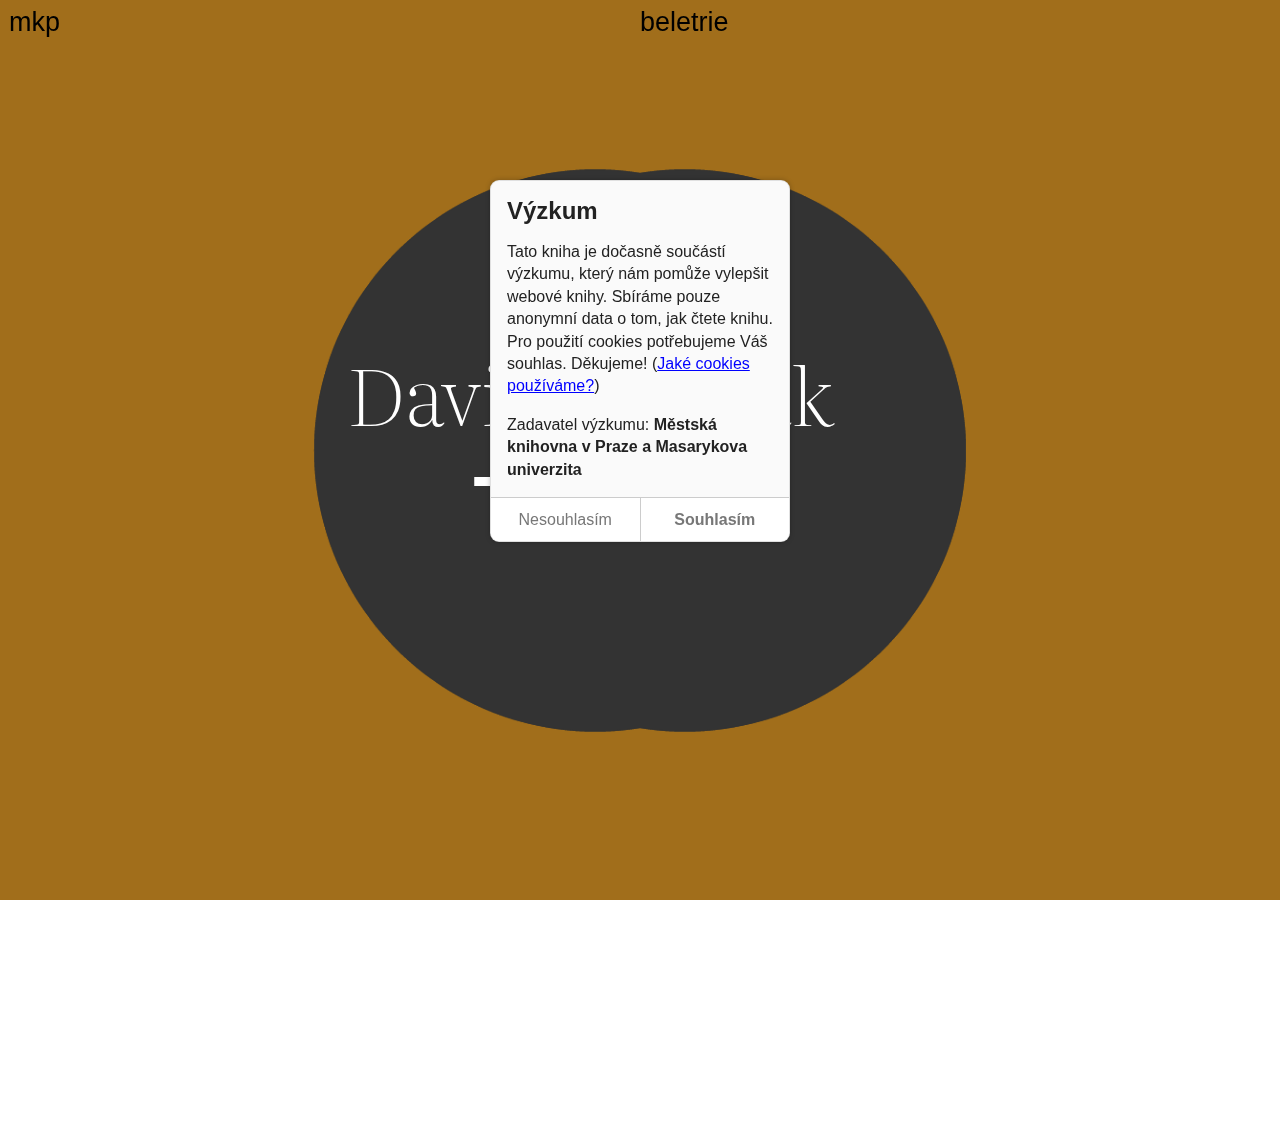
==== commit e2efc389: "Deploying to docs from @ books-are-next/zak-ticho@f4f38b881b7a2b4aad55d208b0bdf8893bbd5828 🚀" ====
--- a/index.html
+++ b/index.html
@@ -7,7 +7,7 @@
     <meta name="apple-mobile-web-app-title" content="">
     <meta name="apple-mobile-web-app-capable" content="yes">
     <title>Ticho</title>
-    <link rel="stylesheet" href="./style/style.min.css" media="screen" integrity="sha256-1cpg/RYkJEcZJuKsZ8cbs3M2r9kOplEXHcv5iqCbmLE=">
+    <link rel="stylesheet" href="./style/style.min.css" media="screen" integrity="sha256-suCzP2DeAjpjfeO4Ne4lRICbrGRKid9aAmWDin20Cww=">
     <meta name="nb-research" content="Tato kniha je dočasně součástí výzkumu, který nám pomůže vylepšit webové knihy. Sbíráme pouze anonymní data o tom, jak čtete knihu. Pro použití cookies potřebujeme Váš souhlas. Děkujeme! (<a href='https://www.mlp.cz/cz/o-knihovne/cisla-dokumenty-povinne-informace/povinne-dostupne-informace/cookies/'>Jaké cookies používáme?</a>)">
     <meta name="nb-research-orgs" content="Městská knihovna v Praze a Masarykova univerzita">
     <meta name="nb-research-ga" content="UA-187132260-1">
@@ -46,7 +46,7 @@
     <link rel="prev" href="./index.html">
     <link rel="next" href="./promo.html">
     <link rel="self" href="index.html">
-    <meta name="nb-identifier" content="zak-ticho-dd78a5a">
+    <meta name="nb-identifier" content="zak-ticho-f4f38b8">
     <meta name="nb-role" content="cover">
   </head>
   <body class="content-prose nb-role-cover nb-custom-style" data-nb-words="6" data-nb-chars="29">
--- a/style/style.min.css
+++ b/style/style.min.css
@@ -1,3 +1,3 @@
 @charset "UTF-8";@keyframes slide-from-left{0%{transform:translateX(-100px)}100%{transform:translateX(0)}}@keyframes pagination-slide-in{0%{transform:translateX(80px);opacity:0}100%{transform:translateX(0);opacity:1}}@keyframes pagination-slide-in-rev{0%{transform:translateX(-80px);opacity:0}100%{transform:translateX(0);opacity:1}}@keyframes slide-from-top{0%{transform:translateY(-100px)}100%{transform:translateY(0)}}@keyframes pulse-opacity{0%{opacity:.2}50%{opacity:.8}100%{opacity:.2}}@keyframes highlight{0%{background-color:var(--highlight-color)}100%{background-color:initial}}@keyframes fade-in{0%{opacity:0}100%{opacity:1}}@keyframes slide-up{0%{transform:translateY(30vh);opacity:0}100%{transform:translateY(0);opacity:1}}@keyframes pagination-bar-fade{0%{display:block;opacity:0}20%{display:block;opacity:.5}100%{display:block;opacity:0;display:none}}:root{--content-max-width:35rem;--content-margin-left:auto;--content-margin-right:auto;--content-font:Archivo, sans-serif;--heading-font:RightGrotesk, sans-serif;--heading-font-weight:normal;--base-font-size:18px;--font-size-ratio:1;--base-padding:16px;--small-padding:6px;--border-radius:6px;--border-radius-xl:9px;--ui-font:-apple-system, BlinkMacSystemFont, Segoe UI, Roboto, Helvetica, Arial, sans-serif, Apple Color Emoji, Segoe UI Emoji, Segoe UI Symbol;--ui-font-size:calc(16px * var(--font-size-ratio));font-size:calc(var(--base-font-size) * var(--font-size-ratio))}html{scroll-padding-top:100px}body{margin:0;background:var(--background);min-height:100vh}@media(min-width:990.1px){body.nb-controls-open{--margins:calc(
       100vw - 24rem - var(--content-max-width) - 2 * var(--base-padding)
-    );--content-margin-left:calc(var(--margins) / 2);--content-margin-right:auto}}body>[role=doc-toc]{display:none}main select{font-size:1rem;-webkit-appearance:none}.emoji{font-family:sans-serif}.scrollable-wrapper{height:100%;overflow:hidden}.scrollable{height:100%;padding-bottom:2rem;box-sizing:border-box;overflow-y:auto}.auto-cols{display:grid;grid-template-columns:auto auto;grid-gap:30px;align-items:end}.svg-icon{width:1.5em;height:auto;vertical-align:bottom;fill:var(--ui-c-text-shade)}body{--background:white;--transparent-background:rgba(255, 255, 255, 0);--text-color:black;--accent-color:#0033f8;--highlight-color:yellow;--link:blue;--visited:purple;--ui-c-bg:#fff;--ui-c-bg-shade:#fafafa;--ui-c-soft:#ccc;--ui-c-medium:#aaa;--ui-c-text-shade:#777;--ui-c-text:#222;--ui-box-shadow-color:rgba(0, 0, 0, 0.1);--ui-box-shadow:0 0 5px rgba(0, 0, 0, 0.25);--ui-inset-shadow:inset 0 0 4px rgba(0, 0, 0, 0.3);--ui-c-warning:red;--soft-border-color:rgba(0, 0, 0, 0.1);--ui-c-shadow:rgba(0, 0, 0, 0.5)}@media(prefers-color-scheme:dark){body{--background:#333;--transparent-background:#33333300;--text-color:#eee;--accent-color:#53c3ff;--highlight-color:#9b3200;--link:aqua;--visited:pink;--ui-c-bg:#444;--ui-c-bg-shade:#555;--ui-c-soft:#666;--ui-c-medium:#777;--ui-c-text-shade:#ddd;--ui-c-text:#eee;--ui-box-shadow-color:rgba(0, 0, 0, 0.2);--ui-box-shadow:0 0 5px rgba(0, 0, 0, 0.7);--ui-inset-shadow:inset 0 0 4px rgba(0, 0, 0, 0.7);--ui-c-warning:red;--soft-border-color:rgba(255, 255, 255, 0.1);--ui-c-shadow:rgba(255, 255, 255, 0.5)}}body.nb-color-scheme-light{--background:white;--transparent-background:rgba(255, 255, 255, 0);--text-color:black;--accent-color:#0033f8;--highlight-color:yellow;--link:blue;--visited:purple;--ui-c-bg:#fff;--ui-c-bg-shade:#fafafa;--ui-c-soft:#ccc;--ui-c-medium:#aaa;--ui-c-text-shade:#777;--ui-c-text:#222;--ui-box-shadow-color:rgba(0, 0, 0, 0.1);--ui-box-shadow:0 0 5px rgba(0, 0, 0, 0.25);--ui-inset-shadow:inset 0 0 4px rgba(0, 0, 0, 0.3);--ui-c-warning:red;--soft-border-color:rgba(0, 0, 0, 0.1);--ui-c-shadow:rgba(0, 0, 0, 0.5)}body.nb-color-scheme-dark{--background:#333;--transparent-background:#33333300;--text-color:#eee;--accent-color:#53c3ff;--highlight-color:#9b3200;--link:aqua;--visited:pink;--ui-c-bg:#444;--ui-c-bg-shade:#555;--ui-c-soft:#666;--ui-c-medium:#777;--ui-c-text-shade:#ddd;--ui-c-text:#eee;--ui-box-shadow-color:rgba(0, 0, 0, 0.2);--ui-box-shadow:0 0 5px rgba(0, 0, 0, 0.7);--ui-inset-shadow:inset 0 0 4px rgba(0, 0, 0, 0.7);--ui-c-warning:red;--soft-border-color:rgba(255, 255, 255, 0.1);--ui-c-shadow:rgba(255, 255, 255, 0.5)}body.nb-color-scheme-sepia{--background:#eccfb3;--transparent-background:rgba(236, 207, 179, 0);--text-color:#614429;--accent-color:#9a4c2d;--highlight-color:yellow;--link:#753115;--visited:#66525e;--ui-c-bg:#ffe5d0;--ui-c-bg-shade:#f5d8bc;--ui-c-soft:#dcbfa3;--ui-c-medium:#ba9d81;--ui-c-text-shade:#a18468;--ui-c-text:#4a2d12;--ui-box-shadow-color:rgba(62, 32, 7, 0.25);--ui-box-shadow:0 0 5px rgba(62, 32, 7, 0.25);--ui-inset-shadow:inset 0 0 4px rgba(62, 32, 7, 0.3);--ui-c-warning:red;--soft-border-color:rgba(62, 32, 7, 0.1);--ui-c-shadow:rgba(62, 32, 7, 0.5)}body{color:var(--text-color);background:var(--background)}body :link{color:var(--link)}body :visited{color:var(--visited)}.content{margin:0 var(--content-margin-right)0 var(--content-margin-left);max-width:var(--content-max-width);padding:calc(var(--base-padding) * 2)var(--base-padding)}body.nb-paginated main .begin-nav a[rel=prev],body.nb-paginated main .begin-nav a[rel=next],body.nb-paginated main .end-nav a[rel=prev],body.nb-paginated main .end-nav a[rel=next]{text-indent:-9999px}body.nb-paginated main .begin-nav a[rel=prev]:focus,body.nb-paginated main .begin-nav a[rel=next]:focus,body.nb-paginated main .end-nav a[rel=prev]:focus,body.nb-paginated main .end-nav a[rel=next]:focus{text-indent:0}body.nb-paginated-back .content,body.nb-paginated-forward .content{overflow:hidden}body.nb-paginated-back .content .visible,body.nb-paginated-forward .content .visible{animation:pagination-slide-in .3s}body.nb-paginated-back .content .visible{animation:pagination-slide-in-rev .3s}.nb-cropped .chunk{visibility:hidden}.nb-cropped .visible{visibility:visible;will-change:transform,opacity}.nb-paginated .step-forward{animation:pagination-slide-in .3s}.nb-paginated .step-back{animation:pagination-slide-in-rev .3s}main .idea:target{animation:highlight 3s ease-in-out}main .idea:target+dd{animation:highlight 3s ease-in-out}main .highlighted{animation:highlight .8s ease-in-out;will-change:background-color}main #chunk1:target,main #chunk1.highlighted,main #idea1:target,main #idea1.highlighted{animation:none}main #chapter-end{margin-bottom:100vh}main .begin-nav,main .end-nav{padding:var(--base-padding)0 10vh}main .begin-nav ul,main .begin-nav li,main .end-nav ul,main .end-nav li{display:block;margin:0;padding:0;list-style-type:none}main .begin-nav a[rel=index],main .end-nav a[rel=index]{display:none}main .begin-nav a[rel=prev],main .begin-nav a[rel=next],main .end-nav a[rel=prev],main .end-nav a[rel=next]{display:block}main .begin-nav a[rel=next],main .end-nav a[rel=next]{padding-top:5vh;padding-bottom:5vh}main p,main blockquote,main dl,main fieldset,main figure,main ul,main ol,main table,main li,main dd,main dt,main td,main th,main figcaption{font-family:var(--content-font);line-height:1.5;font-size:1rem}main button,main input,main select{font-family:var(--ui-font);font-size:.8rem}main h1,main h2,main h3,main h4,main h5,main h6{font-family:var(--heading-font);font-weight:var(--heading-font-weight);line-height:1.1;margin:1.5rem 0 .125rem}main h1{font-size:2rem}main h2{font-size:1.5rem}main h3{font-size:1.25rem}main h4{font-size:1.125rem}main h5{text-transform:uppercase;font-weight:700;font-size:1rem}main h6{text-transform:uppercase;font-size:1rem}main h1.hidden-title{display:none}main p,main blockquote,main dl,main ul,main ol{margin:0 0 .5rem}main table,main fieldset,main figure{margin:0 0 1rem}main ul,main ol{padding-left:1.125rem}main hr{margin:3rem 0;border:1px solid}main .button,main button{border:1px solid var(--ui-c-medium);background:var(--ui-c-soft);border-radius:var(--border-radius)}main img{max-width:100%}main .footnotes{display:none}main sup[id^=fnref]{vertical-align:baseline}main sup[id^=fnref]+sup[id^=fnref]::before{content:", ";vertical-align:baseline;font-family:var(--ui-font);font-size:.8rem;position:relative;top:-.3em;line-height:1}main sup[id^=fnref] a.footnote-ref{font-family:var(--ui-font);font-weight:700;text-indent:0;color:var(--ui-c-text-shade);vertical-align:baseline;padding:.5em .75em .4em;margin:0 -.75em;border-radius:.5em;line-height:1;text-decoration:none;font-size:.8em;position:relative;top:-.3em;color:var(--accent-color);overflow:hidden;white-space:nowrap}@media(hover){main sup[id^=fnref] a.footnote-ref:hover{background:var(--accent-color);color:var(--background)}}:root{--annotation-margin-top:-0.8em;--annotation-color:black;--annotation-highlight:#ffa}main .annotation,.footnote-content .annotation,.annotation-styles .annotation{display:inline;padding:.1rem .125rem;margin:0 -.125rem;color:var(--annotation-color);background:var(--annotation-highlight);border-radius:3px}main .annotation__head,.footnote-content .annotation__head,.annotation-styles .annotation__head{color:inherit;content:"‼️";background:0 0;font-size:.8em;position:absolute;opacity:.7;line-height:1;border-radius:4px 4px 0 0;cursor:pointer;margin:var(--annotation-margin-top)0 0 -.7rem;padding:.5rem;text-indent:0;font-style:normal;transition:transform .2s ease-out;will-change:transform}@media(hover){main .annotation__head:hover,.footnote-content .annotation__head:hover,.annotation-styles .annotation__head:hover{transform:scale(1.2)}}main .annotation__head::after,.footnote-content .annotation__head::after,.annotation-styles .annotation__head::after{content:attr(data-note);font-size:.8em;margin:-.1rem 0 0 .1rem;position:absolute;white-space:nowrap}.nb-ui-big-title{font-size:calc(1.5 * var(--ui-font-size));margin:calc(var(--base-padding)/2)0}.nb-ui-title{font-size:var(--ui-font-size);font-weight:600}.nb-ui-blank{font-style:italic;color:var(--ui-c-medium)}.nb-ui-note{font-size:calc(.8 * var(--ui-font-size));margin-bottom:0}.dot-select{opacity:.7;cursor:pointer}.dot-select.dot-selected{opacity:1}.button-zero-bar{height:0;margin:-1rem .5rem 1rem}.button-zero-bar--bottom{margin-bottom:3rem}.button-zero-bar--single-button{display:flex;flex-direction:row-reverse}.button-zero-bar--two-buttons{display:grid;grid-template-columns:2rem 1fr 2rem;align-items:start}.button-zero-bar--two-buttons .round-button:last-child{grid-column:3}.round-button{display:block;width:2rem;height:2rem;border-radius:1.5rem;border:none;cursor:pointer;color:var(--ui-c-bg);background-color:var(--accent-color);box-shadow:2px 2px 5px rgba(0,0,0,.2);transition:.3s ease-in;will-change:box-shadow,transform}.round-button .svg-icon{width:1.25rem;fill:var(--ui-c-bg)}@media(hover){.round-button:hover{transform:translateY(-3px);box-shadow:4px 4px 5px rgba(0,0,0,.4)}}.round-button--warning{background-color:var(--ui-c-warning)}.nb-annotations{font-family:var(--ui-font);font-size:var(--ui-font-size)}.nb-annotations .annotation-buttons{position:fixed;top:0;left:0;right:0;z-index:5001;will-change:transform;animation:slide-from-top .2s ease-out}.nb-annotations .annotation-buttons .button-wrapper{padding:calc(var(--base-padding)/2);text-align:center}.nb-annotations .annotation-buttons .action-button,.nb-annotations .annotation-buttons .style-button{display:inline-block;margin-right:calc(var(--base-padding)/2);margin-bottom:calc(var(--base-padding)/2);position:relative;cursor:pointer;transform-origin:50% 50%;transition:.2s ease-in;will-change:transform;text-align:center;width:2.5rem;height:2.5rem;line-height:2.5rem;font-size:1.5rem;box-sizing:border-box;border:1px solid var(--ui-c-soft);font-family:var(--content-font);vertical-align:top;font-weight:700;color:var(--ui-c-text);background:var(--ui-c-bg);box-shadow:var(--ui-box-shadow);border-radius:var(--border-radius)}@media(hover){.nb-annotations .annotation-buttons .action-button:hover,.nb-annotations .annotation-buttons .style-button:hover{transform:scale(1.1)}}.nb-annotations .annotation-buttons .action-button:last-child,.nb-annotations .annotation-buttons .style-button:last-child{margin-right:0}.nb-annotations .annotation-buttons .style-button{color:var(--annotation-color);background:var(--annotation-highlight)}.nb-annotations .annotation-buttons.annotation-buttons--new .quick-note::after{content:"…";position:absolute;right:0;bottom:0;left:0;font-size:80%;line-height:1.4rem;opacity:.3;text-align:center}.nb-annotations .annotation-detail{position:fixed;left:calc(var(--base-padding)/2);bottom:calc(var(--base-padding)/2);right:calc(var(--base-padding)/2);z-index:1501;box-sizing:border-box}@media screen and (min-width:432px){.nb-annotations .annotation-buttons .button-wrapper{text-align:left}.nb-annotations .annotation-detail{right:auto;min-width:24rem}}.nb-annotations .annotation-detail__note{min-height:4rem;padding:.5rem;background:var(--ui-c-bg);border-radius:var(--border-radius);box-shadow:var(--ui-inset-shadow);max-height:6rem;overflow-x:hidden;overflow-y:auto}.nb-annotations .annotation-detail__tools{display:flex;flex-direction:row-reverse;padding:.5rem;background:var(--ui-c-bg-shade)}.nb-annotations .annotation-detail__close,.nb-annotations .annotation-detail__destroy{font-size:1.5rem;width:2rem;text-indent:9999px;border:none;background-color:initial;background-position:100%;background-repeat:no-repeat;background-size:contain;white-space:nowrap;box-sizing:border-box;overflow:hidden;cursor:pointer;transition:.2s ease-in;will-change:transform;transform-origin:50% 50%}@media(hover){.nb-annotations .annotation-detail__close:hover,.nb-annotations .annotation-detail__destroy:hover{transform:scale(1.1)}}.nb-annotations .annotation-detail__close{margin-left:auto;background-image:url("data:image/svg+xml;utf8,<svg xmlns='http://www.w3.org/2000/svg' width='24' height='24' viewBox='0 0 24 24'><path fill='none' d='M0 0h24v24H0V0z'/><path d='M12 2C6.48 2 2 6.48 2 12s4.48 10 10 10 10-4.48 10-10S17.52 2 12 2zm0 18c-4.41 0-8-3.59-8-8s3.59-8 8-8 8 3.59 8 8-3.59 8-8 8zm4.59-12.42L10 14.17l-2.59-2.58L6 13l4 4 8-8z' fill='green' /></svg>")}.nb-annotations .annotation-detail__destroy{color:var(--ui-c-warning);background-position:0;background-image:url("data:image/svg+xml;utf8,%3Csvg viewBox=%224 0 16 24%22 width=%2224%22 height=%2224%22 xmlns=%22http://www.w3.org/2000/svg%22%3E%3Cpath d=%22M19 4H15.5l-1-1h-5l-1 1H5V6H19V4zM5.979 7.967 6 19c0 1.1.9 2 2 2h8C17.1 21 18 20.1 18 19L17.979 7.967h-12z%22 fill=%22red%22/%3E%3C/svg%3E")}.nb-desk{font-family:var(--ui-font);padding:var(--base-padding)calc(2 * var(--base-padding));overflow-y:auto}@media screen and (max-width:400px){.nb-desk{padding:var(--base-padding)}}.nb-desk .nb-desk__show-all-toggle{display:block;padding:calc(var(--base-padding)/2)0;text-align:right}.nb-desk h2{margin:0 0 calc(var(--ui-font-size)/2)}.nb-desk .nb-desk__chapter .desk__list{max-width:35rem;margin-bottom:1rem}.nb-desk .nb-desk__chapter .desk__list__detail{margin-bottom:1rem}.nb-desk .nb-desk__chapter .desk__notes{margin-bottom:1rem}.nb-desk .nb-desk__chapter .title-bar{grid-column:1/-1;padding:calc(var(--base-padding)/2)0;cursor:pointer;font-weight:700}.nb-desk .nb-desk__chapter .title-bar.title-bar--collapsed{border-bottom:1px solid var(--ui-c-soft)}.nb-desk .nb-desk__count{display:inline-block;font-size:70%;background:var(--ui-c-bg-shade);padding:3px 5px;margin-left:calc(var(--base-padding)/2);border-radius:var(--ui-font-size)}.nb-desk .desk__content-box{box-shadow:var(--ui-box-shadow);margin-bottom:var(--base-padding);border-radius:var(--border-radius-xl)}.nb-desk .desk__content-box--editing{box-shadow:var(--ui-inset-shadow)}.nb-desk .desk__content-box__buttons{height:1rem;margin-bottom:2rem}.nb-desk .desk__annotation{position:relative;margin-bottom:1rem}.nb-desk .desk__annotation--box{padding:calc(var(--base-padding)/2);box-shadow:var(--ui-box-shadow);border-radius:var(--border-radius)}.nb-desk .desk-annotation-wrapper{font-family:var(--content-font);color:var(--ui-c-text-shade)}.nb-desk .annotation__head{display:none}.nb-desk .annotation__symbol{display:block;margin-top:-.25em;font-family:var(--content-font);padding-bottom:.25em}.nb-desk .annotation__name{font-family:var(--ui-font);padding-left:.25em}.nb-desk .annotation{display:inline;padding:.1rem .125rem;margin:0 -.125rem;border-radius:3px;background-color:var(--ui-c-bg-shade)}.nb-desk .annotation[data-hl=this]{color:var(--annotation-color);background:var(--annotation-highlight)}.nb-desk .desk__note-wrapper{padding:calc(var(--base-padding)/2);box-shadow:var(--ui-box-shadow);border-radius:var(--border-radius)}.nb-desk .desk__note-editor{box-shadow:var(--ui-inset-shadow);border-radius:var(--border-radius)}.nb-desk .desk__note-editor__input{border:none;padding:calc(var(--base-padding)/2);border-radius:var(--border-radius);min-height:4rem;box-sizing:border-box}.desk__annotation__note{font-family:calc(var(--ui-font-size) * .8);border-top:1px solid var(--accent-color);padding-top:calc(var(--base-padding)/2);margin-top:calc(var(--base-padding)/2)}.nb-navigation nav{font-size:var(--ui-font-size)}.nb-navigation nav .nav-bar{--height:6px;display:block;position:fixed;left:var(--base-padding);bottom:0;width:calc(100vw - 2 * var(--base-padding));border-right:1px solid var(--ui-c-shadow);height:var(--height);margin:0;list-style-type:none;box-sizing:border-box}.nb-navigation nav .nav-bar .nav-bar__overlay{position:absolute;bottom:0;left:0;width:100%;height:30px;background:linear-gradient(to bottom,var(--transparent-background) 0%,var(--background) 100%)}.nb-navigation nav .nav-bar .chapter{display:block;border-left:1px solid var(--ui-c-shadow);list-style-type:none;position:absolute;top:0;z-index:1011;height:var(--height);margin:0;box-sizing:border-box;white-space:nowrap;overflow:hidden}.nb-navigation nav .nav-bar .info{visibility:hidden}.nb-navigation nav .nav-bar .pointer{display:block;list-style-type:none;position:absolute;bottom:0;left:0;height:2px;width:0;z-index:1010;background:var(--accent-color)}.nb-navigation nav .top-bar{display:none;font-family:var(--content-font);font-size:var(--ui-font-size);position:absolute;top:0;left:0;right:0;overflow:hidden}.nb-navigation nav .top-bar p.info{font-family:var(--heading-font);font-weight:var(--heading-font-weight);max-width:var(--content-max-width);padding:calc(var(--base-padding))var(--base-padding);margin:0 var(--content-margin-right)0 var(--content-margin-left)}.nb-navigation nav .top-bar p.info a{color:var(--text-color);text-decoration:none}.nb-navigation nav .top-bar p.info .chapter{display:none}.nb-navigation nav .top-bar .fixed p.info .chapter{display:inline-block}.nb-navigation nav .next,.nb-navigation nav .prev{display:none}.nb-navigation nav .button-navigation{pointer-events:none}.nb-navigation nav .button-navigation .back-button,.nb-navigation nav .button-navigation .forward-button{pointer-events:none;position:fixed;opacity:.25;z-index:900;left:2px;top:25vh;line-height:25vh;text-align:center;width:calc(5vw + 24px);height:50vh}.nb-navigation nav .button-navigation .forward-button{left:auto;right:2px}@media screen and (max-width:990px){.nb-navigation nav .button-navigation .back-button{text-align:left}.nb-navigation nav .button-navigation .forward-button{text-align:right}}@media screen and (max-width:432px){.nb-navigation nav .button-navigation .back-button svg{margin-left:-.5em}.nb-navigation nav .button-navigation .forward-button svg{margin-right:-.5em}}.nb-role-cover .nb-navigation nav .button-navigation .back-button,.nb-role-break .nb-navigation nav .button-navigation .back-button{display:none}.nb-role-cover .nb-navigation nav .button-navigation .forward-button,.nb-role-break .nb-navigation nav .button-navigation .forward-button{top:0;left:0;right:0;width:100vw;height:100vh}.nb-role-cover .nb-navigation nav .button-navigation .forward-button svg,.nb-role-break .nb-navigation nav .button-navigation .forward-button svg{display:none}.nb-role-break .nb-navigation nav .button-navigation .back-button svg,.nb-role-break .nb-navigation nav .button-navigation .forward-button svg{display:none}.nb-progress{font-family:var(--ui-font);font-size:var(--ui-font-size)}.nb-progress .current-position{z-index:1020;border:none;background:0 0;display:block;font-size:calc(var(--ui-font-size) * .8);font-family:var(--ui-font);text-align:right}.nb-progress .current-position--display{position:fixed;right:0;bottom:0;margin:0;padding:8px calc(var(--base-padding) - 1px);opacity:.5;pointer-events:none}.nb-progress .current-position--config{display:flex;text-align:left}.nb-progress .current-position--config label{display:block;margin-right:1rem;text-indent:-1rem;padding-left:1rem}.nb-progress .progress--collapsed{margin:0 0 var(--base-padding)var(--base-padding);float:right}.nb-progress.turn-to{margin:var(--ui-font-size)0;padding-bottom:var(--ui-font-size);border:1px solid var(--ui-c-soft);border-radius:var(--border-radius);padding:var(--base-padding)}.nb-progress.turn-to h3{margin-top:0}.nb-progress.turn-to .progress{display:flex}.nb-progress.turn-to select{max-width:100%;font-size:1rem;padding:0 .25rem}.nb-progress .progress__idea,.nb-progress .progress__chapter{display:block;font-family:var(--ui-font);flex-grow:0;flex-shrink:1;padding-right:.5rem}.nb-progress .progress__chapter{max-width:40%}.nb-seq-return{font-family:var(--ui-font);font-size:var(--ui-font-size);position:fixed;bottom:calc(1.75 * var(--base-padding));right:var(--base-padding);max-width:calc(100vw - 2 * var(--base-padding));animation:slide-up .2s ease-out;z-index:4000;min-height:1.5rem}.nb-seq-return .seq-text{padding:calc(var(--base-padding)/2)}.nb-seq-return .seq-return-toggle{font-family:var(--ui-font);display:block;min-width:1.5rem;height:1.5rem;line-height:1.5rem;text-align:center;float:right;padding:.25rem;cursor:pointer;opacity:.5}@media(hover){.nb-seq-return .seq-return-toggle:hover{opacity:1}}.nb-seq-return .seq-return{margin:0 auto;background:var(--ui-c-bg-shade);border:1px solid var(--ui-c-soft);border-radius:var(--border-radius-xl);overflow:hidden;box-shadow:var(--ui-box-shadow)}.nb-seq-return p,.nb-seq-return .seq-buttons a{font-size:calc(var(--ui-font-size) * .8);padding:calc(var(--base-padding)/2);margin:0;line-height:1.4;cursor:pointer}.nb-seq-return .close{float:right;padding:calc(var(--base-padding)/2);cursor:pointer}.nb-seq-return .seq-buttons{display:flex;border-top:1px solid var(--ui-c-soft)}.nb-seq-return .seq-buttons:first-child{border:none}.nb-seq-return .seq-buttons a{background:var(--ui-c-bg);white-space:nowrap;border:solid var(--ui-c-soft);border-width:0 1px 0 0;flex:1 1;text-align:center;text-decoration:none;color:var(--ui-c-text-shade)}.nb-seq-return .seq-buttons a:last-child{border-right:0}.nb-peeks{font-family:var(--ui-font);font-size:var(--ui-font-size);position:fixed;z-index:1205;bottom:0;left:0;right:0}.nb-peeks .peeks{max-height:60vh;margin:0 var(--content-margin-right)0 var(--content-margin-left);max-width:calc(var(--content-max-width) + 2 * var(--base-padding))}.nb-peeks .peeks .peek{position:relative;box-sizing:border-box;border:1px solid var(--ui-c-soft);border-radius:var(--border-radius)var(--border-radius)0 0;box-shadow:var(--ui-box-shadow);overflow:hidden;transition:bottom .2s ease-out;animation:slide-up .2s ease-out;display:none}.nb-peeks .peeks .peek .peek-content{padding:4rem 1rem 2rem;max-height:calc(60vh - 6rem);background:var(--ui-c-bg);overflow-y:scroll;-webkit-overflow-scrolling:touch}.nb-peeks .peeks .peek .peek-head{position:absolute;display:flex;top:0;left:0;right:0;height:2rem;line-height:2rem;text-align:left;border-bottom:1px solid var(--ui-c-soft);z-index:1210}.nb-peeks .peeks .peek .peek-head .peek-info{flex-grow:1;padding:0 var(--base-padding)}.nb-peeks .peeks .peek .peek-head .peek-info p{margin:0;line-height:2rem}.nb-peeks .peeks .peek .peek-head .peek-close{display:block;width:3rem;height:2rem;font-size:var(--ui-font-size);border:none;color:var(--ui-c-text);background:0 0;cursor:pointer;text-align:center}.nb-peeks .peeks .peek:nth-last-child(3),.nb-peeks .peeks .peek:nth-last-child(2){display:block;height:2vh;margin-bottom:-1vh;background:var(--ui-c-bg-shade)}.nb-peeks .peeks .peek:nth-last-child(3) .peek-head,.nb-peeks .peeks .peek:nth-last-child(3) .peek-content,.nb-peeks .peeks .peek:nth-last-child(2) .peek-head,.nb-peeks .peeks .peek:nth-last-child(2) .peek-content{display:none}.nb-peeks .peeks .peek:last-child{display:block;height:auto;margin-bottom:0}.nb-peeks .peeks .footnote-backref{display:none}.nb-toc{padding-bottom:calc(4 * var(--base-padding))}@media screen and (max-width:400px){.nb-toc{padding:var(--base-padding)}}.nb-toc h1{padding:var(--base-padding)calc(2 * var(--base-padding))}.nb-toc ul,.nb-toc ol{font-size:1rem;font-family:var(--content-font);padding:0;border:solid var(--ui-c-soft);border-width:1px 0}.nb-toc ul li,.nb-toc ol li{padding:.5rem var(--base-padding).5rem calc(2 * var(--base-padding));border-bottom:1px solid var(--ui-c-soft)}.nb-toc ul li:last-child,.nb-toc ol li:last-child{border-bottom:none}.nb-toc ul ul,.nb-toc ul ol,.nb-toc ol ul,.nb-toc ol ol{margin:.5rem calc(-1 * var(--base-padding))0 0;padding-left:2rem;border-width:1px 0 0}.nb-toc ul ul li,.nb-toc ul ol li,.nb-toc ol ul li,.nb-toc ol ol li{padding-left:0}.nb-toc ul ul li:last-child,.nb-toc ul ol li:last-child,.nb-toc ol ul li:last-child,.nb-toc ol ol li:last-child{padding-bottom:0}.nb-toc ul{padding-left:0}.nb-toc ul>li{list-style-type:none}.nb-toc .current-chapter{color:var(--accent-color)}.nb-toc .toggle{display:block;float:right;cursor:pointer;margin-top:-.1rem;padding:0;border:none;background:0 0;color:var(--ui-c-text);font-size:1rem;clear:both}.nb-toc li.folded ol,.nb-toc li.folded ul{display:none}.nb-toc-other{font-size:1rem;padding:0 calc(2 * var(--base-padding))var(--base-padding)}.nb-toc a,.nb-toc-other a{font-weight:700;color:var(--text-color);text-decoration:none}@media(hover){.nb-toc a:hover,.nb-toc-other a:hover{text-decoration:underline}}.nb-toc .headings-toc a,.nb-toc-other .headings-toc a{font-weight:400}.nb-toc-other{font-family:var(--content-font)}.nb-controls{font-family:var(--ui-font);font-size:var(--ui-font-size);color:var(--ui-c-text)}.nb-controls .button{color:var(--accent-color);padding:var(--small-padding);font-size:calc(var(--ui-font-size) * .9);box-shadow:var(--ui-box-shadow);border:none;border-radius:var(--border-radius);background:var(--ui-c-bg);line-height:1.6;cursor:pointer}.nb-controls .button.button-primary{color:var(--ui-c-bg);background-color:var(--accent-color)}.nb-controls .button.button-primary .svg-icon{fill:var(--ui-c-bg)}.nb-controls .icon-link{font-size:var(--ui-font-size);font-weight:400;cursor:pointer;color:var(--accent-color);margin:0 1rem;white-space:nowrap;line-height:1.5}.nb-controls .icon-link svg{fill:var(--accent-color)}@media(hover){.nb-controls .icon-link:hover{text-decoration:none}}.nb-controls .controls-launcher{display:flex;position:fixed;top:0;right:0;z-index:2000;cursor:pointer}.nb-controls .controls-launcher div{display:none}@media(hover){.nb-controls .controls-launcher div{display:block;opacity:0}.nb-controls .controls-launcher:hover div{opacity:.25}}.nb-controls .controls-launcher div{height:48px;line-height:48px;margin-left:var(--base-padding);padding-left:var(--base-padding);padding-right:var(--base-padding);text-align:right}.nb-controls .controls-launcher div:last-child{opacity:.5;display:block}@media(hover){.nb-controls .controls-launcher div:hover{opacity:1}}.nb-controls .controls-launcher div .svg-icon{vertical-align:middle}.nb-controls .control{display:grid;grid-template-rows:calc(3 * var(--ui-font-size))1fr;height:100%;position:fixed;z-index:5000;top:0;right:0;bottom:0;background:var(--ui-c-bg);width:24rem;max-width:100vw;box-sizing:border-box;box-shadow:var(--ui-box-shadow);transition:top .2s ease-out;animation:slide-from-top .2s ease-out;font-size:var(--ui-font-size)}@media(max-width:990px){.nb-controls .control{left:0;width:auto}}.nb-controls .control .control-bar{display:flex;grid-row:1;width:24rem;max-width:100vw;box-shadow:rgba(0,0,0,.3)-3px 0 4px inset;background:var(--ui-c-bg-shade);overflow:hidden}@media(max-width:990px){.nb-controls .control .control-bar{width:100vw}}.nb-controls .control .control-bar .tab{display:block;height:100%;flex-grow:1;min-width:0;padding:0 var(--base-padding);line-height:3.5;box-sizing:border-box;font-size:calc(var(--ui-font-size) * .9);cursor:pointer;text-overflow:ellipsis;text-align:center;white-space:nowrap;overflow:hidden}.nb-controls .control .control-bar .tab--selected{box-shadow:var(--ui-box-shadow);background:var(--ui-c-bg);color:var(--accent-color)}.nb-controls .control .control-bar .close{display:block;position:relative;box-sizing:border-box;width:calc(var(--ui-font-size) * 3);cursor:pointer}.nb-controls .control .control-bar .close span{display:block;position:absolute;top:calc(var(--base-padding)/2);right:calc(var(--base-padding)/2);bottom:calc(var(--base-padding)/2);left:calc(var(--base-padding)/2);padding:calc(var(--base-padding)/4);box-shadow:var(--ui-box-shadow);border-radius:var(--border-radius);background:var(--ui-c-bg);text-align:center;line-height:var(--ui-font-size)}.nb-controls .control .control-bar .close svg{display:block;width:100%;fill:var(--ui-c-text)}.nb-controls .control .control__opened{grid-row:2;display:flex;flex-direction:column;position:relative;box-sizing:border-box;overflow:hidden}.nb-controls .control .control__details{display:flex;align-self:end;z-index:1;width:100%;box-sizing:border-box;box-shadow:0 0 40px var(--ui-c-bg),0 0 40px var(--ui-c-bg),0 0 40px var(--ui-c-bg);background:var(--ui-c-bg);padding:calc(var(--base-padding) * 2);font-size:calc(var(--ui-font-size) * .8)}.nb-controls .control .control__details.show-tips{padding-bottom:0}.nb-controls .control .control__details>div{flex:1;margin-right:var(--ui-font-size)}.nb-controls .control .control__details>div:last-child{margin-right:0}.nb-controls .control .control__details p{margin:0}.nb-controls .control .control__details h3{font-size:calc(var(--ui-font-size) * .8);margin:0}.nb-options{font-size:var(--ui-font-size)}.nb-options .explanation{margin-top:-.5rem;font-size:calc(var(--ui-font-size) * .8);grid-column:1/-1}.nb-options .options-wrapper{display:grid;grid-gap:var(--base-padding);margin:var(--base-padding)calc(2 * var(--base-padding))}@media screen and (max-width:400px){.nb-options .options-wrapper{margin:var(--base-padding)}}.nb-options .cell__title{margin-bottom:calc(var(--ui-font-size)/2)}.nb-options .color-scheme-select{display:grid;grid-template-columns:repeat(4,auto);gap:var(--ui-font-size)}.nb-options .font-size-slider{font-size:24px;line-height:36px;box-sizing:border-box;position:fixed;left:50%;top:50%;width:320px;margin-left:-160px;margin-top:-33vh;background:var(--ui-c-bg);border:1px solid var(--ui-c-soft);padding:24px;border-radius:var(--border-radius);box-shadow:var(--ui-box-shadow);z-index:1;display:none}.nb-options .font-size-slider .enlarge-font-size,.nb-options .font-size-slider .shrink-font-size{color:var(--ui-c-text);vertical-align:top}.nb-options .font-size-slider .enlarge-font-size{font-size:32px;line-height:28px;width:38px;height:38px}.nb-options .font-size-slider .shrink-font-size{font-size:16px;line-height:22px;width:38px;height:38px}.nb-options .font-size-slider .set-font-size{margin:0 24px}.nb-options .font-size-slider.font-size-slider--show{display:block}.nb-options .font-size-slider .font-size-slider__close{display:block;position:relative;z-index:1;float:right;margin:-24px -24px -24px 12px;padding:var(--base-padding);cursor:pointer}.nb-options .font-size-slider p{font-size:24px;line-height:36px;margin:12px 0;text-align:center;clear:right}.nb-options .font-size-slider small,.nb-options .font-size-slider input,.nb-options .font-size-slider big{margin:0 12px 0 0;line-height:24px}.nb-options .font-size-slider big,.nb-options .font-size-slider small{display:inline-block;line-height:24px}.nb-options .font-size-slider .val{font-weight:400;color:var(--ui-c-medium)}.nb-options .annotation-styles .styles{line-height:2}.nb-options .annotation-styles .style{display:inline-block;padding:0 var(--small-padding);margin:0 var(--small-padding)var(--small-padding)0;border:1px solid transparent;border-radius:var(--border-radius);box-shadow:var(--ui-box-shadow);color:#000;cursor:pointer}.nb-options .annotation-styles .style.style-edited{border:1px solid var(--accent-color)}.nb-options .annotation-styles .style .quick{padding-left:.5em;opacity:.5}.nb-options .annotation-styles .style-editor{box-shadow:var(--ui-inset-shadow);padding:var(--base-padding);border-radius:var(--border-radius)}.nb-options .annotation-styles .style-editor input{font-size:var(--ui-font-size);line-height:var(--ui-font-size);height:var(--ui-font-size);padding:var(--small-padding);display:inline-block;vertical-align:top}.nb-options .annotation-styles .style-editor .color-select{display:flex;height:42px;line-height:42px;cursor:pointer;border:1px solid var(--ui-c-soft);border-radius:var(--border-radius);margin:var(--base-padding)0}.nb-options .annotation-styles .style-editor .color-select div{flex:1;text-align:center}.nb-onboarding .onboarding-opener{z-index:1;position:fixed;top:60px;right:var(--base-padding);box-sizing:border-box;margin-left:var(--base-padding);border:1px solid var(--soft-border-color);box-shadow:var(--ui-box-shadow);border-radius:var(--border-radius-xl);font-family:var(--ui-font);font-size:calc(var(--ui-font-size) * .9);line-height:1.4}.nb-onboarding .onboarding-opener .onboarding-opener-bubble{position:relative;margin:0 0 0 auto;max-width:14rem;background:var(--ui-c-bg-shade);color:var(--text-color);border-radius:var(--border-radius-xl)}.nb-onboarding .onboarding-opener .onboarding-opener-bubble:after{content:"";position:absolute;top:-8px;right:var(--border-radius-xl);background-color:var(--ui-c-bg-shade);box-shadow:3px -3px 2px 0 var(--ui-box-shadow-color);content:" ";display:block;height:16px;width:16px;transform:rotate(-45deg)}.nb-onboarding .onboarding-opener .onboarding-opener-bubble .onboarding-opener-intro{padding:var(--base-padding)}.nb-onboarding .onboarding-opener .onboarding-opener-bubble .onboarding-opener-close{cursor:pointer;float:right;padding:var(--base-padding);margin:calc(-1.5 * var(--base-padding))calc(-1.5 * var(--base-padding))0 0;text-align:right;color:var(--text-color)}.nb-onboarding .onboarding-opener .onboarding-opener-bubble .onboarding-opener-open{display:block;text-align:right;margin-top:var(--base-padding);text-decoration:underline}.nb-onboarding .onboarding-opener .buttons{display:flex;border-top:1px solid var(--ui-c-soft);overflow:hidden;border-radius:0 0 var(--border-radius-xl)var(--border-radius-xl)}.nb-onboarding .onboarding-opener .buttons a{padding:calc(var(--base-padding)/2);margin:0;line-height:1.4;cursor:pointer}.nb-onboarding .onboarding-opener .buttons:first-child{border:none}.nb-onboarding .onboarding-opener .buttons a{background:var(--ui-c-bg);white-space:nowrap;border:solid var(--ui-c-soft);border-width:0 1px 0 0;flex:1 1;text-align:center;text-decoration:none;color:var(--ui-c-text-shade)}.nb-onboarding .onboarding-opener .buttons a:last-child{border-right:0}.nb-onboarding .onboarding-overlay{position:fixed;top:0;bottom:0;left:0;right:0;background:var(--ui-c-bg-shade);opacity:.75;-webkit-backdrop-filter:blur(10px);backdrop-filter:blur(10px);z-index:6000}.nb-onboarding .onboarding{font-family:var(--ui-font);font-size:var(--ui-font-size);z-index:6000;position:fixed;top:var(--base-padding);bottom:var(--base-padding);left:var(--base-padding);right:var(--base-padding);border-radius:var(--border-radius-xl);background:var(--ui-c-bg);padding:var(--base-padding);overflow:auto;animation:fade-in .4s ease-in}@media only screen and (min-width:760px){.nb-onboarding .onboarding{bottom:25vh;left:50%;top:auto;right:auto;width:20rem;margin-left:-10rem}}.nb-onboarding h2{margin:0;align-self:end}.nb-onboarding .onboarding__card{display:grid;height:100%;grid-template-rows:1fr 2fr 1fr;align-items:center;grid-gap:var(--base-padding);max-width:calc(16 * var(--ui-font-size));margin:0 auto}.nb-onboarding .onboarding__card svg{display:block;width:100%}@media only screen and (min-width:760px){.nb-onboarding .onboarding__card{height:auto}}.nb-onboarding .onboarding__content{display:grid;grid-template-columns:1fr 2fr;align-items:start;grid-gap:var(--base-padding)}@media only screen and (min-aspect-ratio:3/2) and (max-width:700px){.nb-onboarding .onboarding__card{max-width:none}.nb-onboarding .onboarding__content{display:block;height:calc(4 * var(--ui-font-size))}.nb-onboarding svg{float:left;width:10vw;margin-right:var(--base-padding)}}.nb-onboarding .onboarding__controls{align-self:end}.nb-onboarding .tip p:first-child{margin-top:0}.nb-onboarding .close{display:block;float:right;font-size:var(--ui-font-size);padding:var(--base-padding);margin:calc(-1.5 * var(--base-padding))calc(-1.5 * var(--base-padding))0 -2rem;border:none;background:0 0;cursor:pointer;text-align:right}.nb-onboarding .close svg{width:calc(2 * var(--ui-font-size))}.nb-onboarding .onboarding__controls__button,.nb-onboarding .onboarding__controls__back-button{line-height:calc(3.5 * var(--ui-font-size));height:calc(3.5 * var(--ui-font-size));cursor:pointer;user-select:none}.nb-onboarding .onboarding__controls__back-button{float:left;color:#9a4663;font-size:calc(2 * var(--ui-font-size))}.nb-onboarding .onboarding__controls__button{width:calc(9.5 * var(--ui-font-size));margin:0 auto;border-radius:var(--border-radius);background:#9a4663;color:#fff6de;text-align:center}.nb-onboarding .dots{user-select:none;margin:var(--base-padding)auto 0;text-align:center}.nb-onboarding .dots span{color:#9a4663;line-height:10px;display:inline-block;height:10px;opacity:.5;transform:scale(.5);transition:transform .3s ease-out;will-change:transform;margin-right:12px;cursor:pointer}.nb-onboarding .dots span:last-child{margin-right:0}.nb-onboarding .dots span.current{line-height:10px;opacity:1;transform:scale(.8)}._nb-research{position:fixed;top:20vh;left:50vw;box-sizing:border-box;width:300px;margin-left:-150px;font-family:var(--ui-font);font-size:var(--ui-font-size);background:var(--ui-c-bg-shade);color:var(--ui-c-text);border:1px solid var(--soft-border-color);border-radius:var(--border-radius-xl);box-shadow:var(--ui-box-shadow);overflow:hidden;z-index:4000}._nb-research p{line-height:1.4}._nb-research .plea{max-height:30vh;overflow-y:auto}._nb-research h2,._nb-research p{margin:var(--ui-font-size)}._nb-research .agree{font-weight:700}._nb-research .buttons{display:flex;border-top:1px solid var(--ui-c-soft)}._nb-research .buttons a{padding:calc(var(--base-padding)/2);margin:0;line-height:1.7;cursor:pointer}._nb-research .buttons:first-child{border:none}._nb-research .buttons a{background:var(--ui-c-bg);white-space:nowrap;border:solid var(--ui-c-soft);border-width:0 1px 0 0;flex:1 1;text-align:center;text-decoration:none;color:var(--ui-c-text-shade)}._nb-research .buttons a:last-child{border-right:0}@font-face{font-family:SpaceGrotesk;src:url(../fonts/SpaceGroteskVF.woff2);font-weight:400}@font-face{font-family:LiterataVar;src:url(../fonts/Literata-var.woff2);font-style:normal}@font-face{font-family:LiterataVar;src:url(../fonts/Literata-Italic-var.woff2);font-style:italic}#title-wrapper{--title-size:12vh;--title-line-height:12vh;position:relative;z-index:3000;margin:0;padding:0;width:100vw;height:100vh;background-color:var(--title-color);font-family:SpaceGrotesk;display:flex;align-items:center;overflow:hidden}@media(max-aspect-ratio:1/1){#title-wrapper{--title-size:12vw;--title-line-height:13vw}}#title-wrapper .wrapper{margin:0;padding:0;width:100%;height:100%;display:flex;justify-content:center;align-items:center;position:absolute;top:0;left:0}#title-wrapper .top,#title-wrapper .bottom{box-sizing:border-box;width:100%;padding:5vh 5vh 7vh;position:absolute;align-items:baseline;display:flex;justify-content:space-between}#title-wrapper #title{font-weight:400;color:#fff;margin:0;text-align:center;display:block;max-width:140vh;margin:0 4vw}@media(min-aspect-ratio:1/1){#title-wrapper #title{width:calc(80% - 8vw)}}#title-wrapper #title h2.author{font-family:LiterataVar;font-variation-settings:"wght" 200,"opsz" 72;font-weight:200;font-size:calc(var(--title-size) * .9);line-height:var(--title-line-height);margin:0;padding-bottom:calc(var(--title-size) * .2);color:#fff;position:relative;z-index:2}#title-wrapper #title h1.title{font-size:var(--title-size);line-height:var(--title-line-height);font-weight:500;font-variation-settings:"wght" 515;font-family:SpaceGrotesk;margin:0;position:relative;z-index:2}#title-wrapper h3{font-size:3vh;line-height:3vh;font-variation-settings:"wght" 350;position:absolute;margin:0;padding:0;color:#000;font-weight:400}#title-wrapper h3.publisher{top:1vh;left:1vh}#title-wrapper h3.edition{top:1vh;left:50vw}#title-wrapper .animation{width:min(85vh,85vw);height:min(85vh,85vw);position:relative}#title-wrapper .circles{background:50% no-repeat url(./../template-images/circles.png);background-size:cover;height:min(85vh,85vw);width:min(85vh,85vw);margin:0;padding:0;position:absolute}#title-wrapper .anim-one{-webkit-animation:rotating-one 30s linear infinite;-moz-animation:rotating-one 30s linear infinite;-ms-animation:rotating-one 30s linear infinite;-o-animation:rotating-one 30s linear infinite;animation:rotating-one 30s linear infinite}#title-wrapper .anim-two{-webkit-animation:rotating-two 25s linear infinite;-moz-animation:rotating-two 25s linear infinite;-ms-animation:rotating-two 25s linear infinite;-o-animation:rotating-two 25s linear infinite;animation:rotating-two 25s linear infinite}@-webkit-keyframes rotating-one{from{-webkit-transform:rotate(0);-o-transform:rotate(0);transform:rotate(0)}to{-webkit-transform:rotate(360deg);-o-transform:rotate(360deg);transform:rotate(360deg)}}@-webkit-keyframes rotating-two{from{-webkit-transform:rotate(0);-o-transform:rotate(0);transform:rotate(0)}to{-webkit-transform:rotate(-360deg);-o-transform:rotate(-360deg);transform:rotate(-360deg)}}@keyframes rotating-one{from{-ms-transform:rotate(0);-moz-transform:rotate(0);-webkit-transform:rotate(0);-o-transform:rotate(0);transform:rotate(0)}to{-ms-transform:rotate(360deg);-moz-transform:rotate(360deg);-webkit-transform:rotate(360deg);-o-transform:rotate(360deg);transform:rotate(360deg)}}@keyframes rotating-two{from{-ms-transform:rotate(0);-moz-transform:rotate(0);-webkit-transform:rotate(0);-o-transform:rotate(0);transform:rotate(0)}to{-ms-transform:rotate(-360deg);-moz-transform:rotate(-360deg);-webkit-transform:rotate(-360deg);-o-transform:rotate(-360deg);transform:rotate(-360deg)}}body{--p-indent:3rem;--p-margin-bottom:0;--p-line-height:1.9rem;--section-vertical-margin:3rem;--h1-font-size:4rem;--h1-line-height:calc(var(--h1-font-size) * 1.5);--h1-margin-bottom:clamp(4rem, 30vh, 13rem);--h1-font-family:LiterataVar;--h1-font-weight:200;--h1-font-variation-settings:"wght" 200, "opsz" 72}.content-poetry{--p-indent:0;--p-margin-bottom:1.9rem;--p-line-height:1.9rem;--section-vertical-margin:1.5rem;--h1-font-size:1.2rem;--h1-line-height:1.9rem;--h1-margin-bottom:1.9rem;--h1-font-family:SpaceGrotesk;--h1-font-weight:700;--h1-font-variation-settings:normal}main h1{font-size:var(--h1-font-size);line-height:var(--h1-line-height);margin-bottom:var(--h1-margin-bottom);font-family:var(--h1-font-family);font-weight:var(--h1-font-weight);font-variation-settings:var(--h1-font-variation-settings)}main p{margin-bottom:var(--p-margin-bottom);text-indent:var(--p-indent);font-family:LiterataVar;font-weight:400;font-variation-settings:"wght" 400,"opsz" 12;font-size:1rem;line-height:var(--p-line-height)}main section{margin-bottom:var(--section-vertical-margin)}main blockquote,main q,main blockquote p{font-family:LiterataVar;font-style:italic}main blockquote{margin:var(--p-line-height)var(--p-indent)}main .centered{margin:0 var(--p-indent)}main .centered p{text-align:center}main hr{display:block;margin:0;border:none}main hr::before{content:"* * *";display:block;color:var(--accent-color);font-size:1.5rem;margin:1.9rem auto 1.4rem;text-align:center}main h1+p,main h2+p,main h3+p,main hr+p,main section p:first-child,main blockquote p:first-child{text-indent:0}#promo .promo-dark img,#promo .promo-light img{display:block;margin:20vh auto}.promo-dark{display:none}@media(prefers-color-scheme:dark){.promo-light{display:none}.promo-dark{display:block}}body.nb-color-scheme-light .promo-light{display:block}body.nb-color-scheme-light .promo-dark{display:none}body.nb-color-scheme-dark .promo-light{display:none}body.nb-color-scheme-dark .promo-dark{display:block}body.nb-color-scheme-sepia .promo-light{display:block}body.nb-color-scheme-sepia .promo-dark{display:none}body{--title-color:rgb(161, 110, 27);--accent-color:rgb(161, 110, 27)}@media(prefers-color-scheme:dark){body{--title-color:rgb(161, 110, 27);--accent-color:rgb(224, 166, 83)}}body.nb-color-scheme-light{--title-color:rgb(161, 110, 27);--accent-color:rgb(161, 110, 27)}body.nb-color-scheme-dark{--title-color:rgb(161, 110, 27);--accent-color:rgb(224, 166, 83)}.nb-role-about main img{float:right;margin:.5em 0 1em 1em}+    );--content-margin-left:calc(var(--margins) / 2);--content-margin-right:auto}}body>[role=doc-toc]{display:none}main select{font-size:1rem;-webkit-appearance:none}.emoji{font-family:sans-serif}.scrollable-wrapper{height:100%;overflow:hidden}.scrollable{height:100%;padding-bottom:2rem;box-sizing:border-box;overflow-y:auto}.auto-cols{display:grid;grid-template-columns:auto auto;grid-gap:30px;align-items:end}.svg-icon{width:1.5em;height:auto;vertical-align:bottom;fill:var(--ui-c-text-shade)}body{--background:white;--transparent-background:rgba(255, 255, 255, 0);--text-color:black;--accent-color:#0033f8;--highlight-color:yellow;--link:blue;--visited:purple;--ui-c-bg:#fff;--ui-c-bg-shade:#fafafa;--ui-c-soft:#ccc;--ui-c-medium:#aaa;--ui-c-text-shade:#777;--ui-c-text:#222;--ui-box-shadow-color:rgba(0, 0, 0, 0.1);--ui-box-shadow:0 0 5px rgba(0, 0, 0, 0.25);--ui-inset-shadow:inset 0 0 4px rgba(0, 0, 0, 0.3);--ui-c-warning:red;--soft-border-color:rgba(0, 0, 0, 0.1);--ui-c-shadow:rgba(0, 0, 0, 0.5)}@media(prefers-color-scheme:dark){body{--background:#333;--transparent-background:#33333300;--text-color:#eee;--accent-color:#53c3ff;--highlight-color:#9b3200;--link:aqua;--visited:pink;--ui-c-bg:#444;--ui-c-bg-shade:#555;--ui-c-soft:#666;--ui-c-medium:#777;--ui-c-text-shade:#ddd;--ui-c-text:#eee;--ui-box-shadow-color:rgba(0, 0, 0, 0.2);--ui-box-shadow:0 0 5px rgba(0, 0, 0, 0.7);--ui-inset-shadow:inset 0 0 4px rgba(0, 0, 0, 0.7);--ui-c-warning:red;--soft-border-color:rgba(255, 255, 255, 0.1);--ui-c-shadow:rgba(255, 255, 255, 0.5)}}body.nb-color-scheme-light{--background:white;--transparent-background:rgba(255, 255, 255, 0);--text-color:black;--accent-color:#0033f8;--highlight-color:yellow;--link:blue;--visited:purple;--ui-c-bg:#fff;--ui-c-bg-shade:#fafafa;--ui-c-soft:#ccc;--ui-c-medium:#aaa;--ui-c-text-shade:#777;--ui-c-text:#222;--ui-box-shadow-color:rgba(0, 0, 0, 0.1);--ui-box-shadow:0 0 5px rgba(0, 0, 0, 0.25);--ui-inset-shadow:inset 0 0 4px rgba(0, 0, 0, 0.3);--ui-c-warning:red;--soft-border-color:rgba(0, 0, 0, 0.1);--ui-c-shadow:rgba(0, 0, 0, 0.5)}body.nb-color-scheme-dark{--background:#333;--transparent-background:#33333300;--text-color:#eee;--accent-color:#53c3ff;--highlight-color:#9b3200;--link:aqua;--visited:pink;--ui-c-bg:#444;--ui-c-bg-shade:#555;--ui-c-soft:#666;--ui-c-medium:#777;--ui-c-text-shade:#ddd;--ui-c-text:#eee;--ui-box-shadow-color:rgba(0, 0, 0, 0.2);--ui-box-shadow:0 0 5px rgba(0, 0, 0, 0.7);--ui-inset-shadow:inset 0 0 4px rgba(0, 0, 0, 0.7);--ui-c-warning:red;--soft-border-color:rgba(255, 255, 255, 0.1);--ui-c-shadow:rgba(255, 255, 255, 0.5)}body.nb-color-scheme-sepia{--background:#eccfb3;--transparent-background:rgba(236, 207, 179, 0);--text-color:#614429;--accent-color:#9a4c2d;--highlight-color:yellow;--link:#753115;--visited:#66525e;--ui-c-bg:#ffe5d0;--ui-c-bg-shade:#f5d8bc;--ui-c-soft:#dcbfa3;--ui-c-medium:#ba9d81;--ui-c-text-shade:#a18468;--ui-c-text:#4a2d12;--ui-box-shadow-color:rgba(62, 32, 7, 0.25);--ui-box-shadow:0 0 5px rgba(62, 32, 7, 0.25);--ui-inset-shadow:inset 0 0 4px rgba(62, 32, 7, 0.3);--ui-c-warning:red;--soft-border-color:rgba(62, 32, 7, 0.1);--ui-c-shadow:rgba(62, 32, 7, 0.5)}body{color:var(--text-color);background:var(--background)}body :link{color:var(--link)}body :visited{color:var(--visited)}.content{margin:0 var(--content-margin-right)0 var(--content-margin-left);max-width:var(--content-max-width);padding:calc(var(--base-padding) * 2)var(--base-padding)}body.nb-paginated main .begin-nav a[rel=prev],body.nb-paginated main .begin-nav a[rel=next],body.nb-paginated main .end-nav a[rel=prev],body.nb-paginated main .end-nav a[rel=next]{text-indent:-9999px}body.nb-paginated main .begin-nav a[rel=prev]:focus,body.nb-paginated main .begin-nav a[rel=next]:focus,body.nb-paginated main .end-nav a[rel=prev]:focus,body.nb-paginated main .end-nav a[rel=next]:focus{text-indent:0}body.nb-paginated-back .content,body.nb-paginated-forward .content{overflow:hidden}body.nb-paginated-back .content .visible,body.nb-paginated-forward .content .visible{animation:pagination-slide-in .3s}body.nb-paginated-back .content .visible{animation:pagination-slide-in-rev .3s}.nb-cropped .chunk{visibility:hidden}.nb-cropped .visible{visibility:visible;will-change:transform,opacity}.nb-paginated .step-forward{animation:pagination-slide-in .3s}.nb-paginated .step-back{animation:pagination-slide-in-rev .3s}main .idea:target{animation:highlight 3s ease-in-out}main .idea:target+dd{animation:highlight 3s ease-in-out}main .highlighted{animation:highlight .8s ease-in-out;will-change:background-color}main #chunk1:target,main #chunk1.highlighted,main #idea1:target,main #idea1.highlighted{animation:none}main #chapter-end{margin-bottom:100vh}main .begin-nav,main .end-nav{padding:var(--base-padding)0 10vh}main .begin-nav ul,main .begin-nav li,main .end-nav ul,main .end-nav li{display:block;margin:0;padding:0;list-style-type:none}main .begin-nav a[rel=index],main .end-nav a[rel=index]{display:none}main .begin-nav a[rel=prev],main .begin-nav a[rel=next],main .end-nav a[rel=prev],main .end-nav a[rel=next]{display:block}main .begin-nav a[rel=next],main .end-nav a[rel=next]{padding-top:5vh;padding-bottom:5vh}main p,main blockquote,main dl,main fieldset,main figure,main ul,main ol,main table,main li,main dd,main dt,main td,main th,main figcaption{font-family:var(--content-font);line-height:1.5;font-size:1rem}main button,main input,main select{font-family:var(--ui-font);font-size:.8rem}main h1,main h2,main h3,main h4,main h5,main h6{font-family:var(--heading-font);font-weight:var(--heading-font-weight);line-height:1.1;margin:1.5rem 0 .125rem}main h1{font-size:2rem}main h2{font-size:1.5rem}main h3{font-size:1.25rem}main h4{font-size:1.125rem}main h5{text-transform:uppercase;font-weight:700;font-size:1rem}main h6{text-transform:uppercase;font-size:1rem}main h1.hidden-title{display:none}main p,main blockquote,main dl,main ul,main ol{margin:0 0 .5rem}main table,main fieldset,main figure{margin:0 0 1rem}main ul,main ol{padding-left:1.125rem}main hr{margin:3rem 0;border:1px solid}main .button,main button{border:1px solid var(--ui-c-medium);background:var(--ui-c-soft);border-radius:var(--border-radius)}main img{max-width:100%}main .footnotes{display:none}main sup[id^=fnref]{vertical-align:baseline}main sup[id^=fnref]+sup[id^=fnref]::before{content:", ";vertical-align:baseline;font-family:var(--ui-font);font-size:.8rem;position:relative;top:-.3em;line-height:1}main sup[id^=fnref] a.footnote-ref{font-family:var(--ui-font);font-weight:700;text-indent:0;color:var(--ui-c-text-shade);vertical-align:baseline;padding:.5em .75em .4em;margin:0 -.75em;border-radius:.5em;line-height:1;text-decoration:none;font-size:.8em;position:relative;top:-.3em;color:var(--accent-color);overflow:hidden;white-space:nowrap}@media(hover){main sup[id^=fnref] a.footnote-ref:hover{background:var(--accent-color);color:var(--background)}}:root{--annotation-margin-top:-0.8em;--annotation-color:black;--annotation-highlight:#ffa}main .annotation,.footnote-content .annotation,.annotation-styles .annotation{display:inline;padding:.1rem .125rem;margin:0 -.125rem;color:var(--annotation-color);background:var(--annotation-highlight);border-radius:3px}main .annotation__head,.footnote-content .annotation__head,.annotation-styles .annotation__head{color:inherit;content:"‼️";background:0 0;font-size:.8em;position:absolute;opacity:.7;line-height:1;border-radius:4px 4px 0 0;cursor:pointer;margin:var(--annotation-margin-top)0 0 -.7rem;padding:.5rem;text-indent:0;font-style:normal;transition:transform .2s ease-out;will-change:transform}@media(hover){main .annotation__head:hover,.footnote-content .annotation__head:hover,.annotation-styles .annotation__head:hover{transform:scale(1.2)}}main .annotation__head::after,.footnote-content .annotation__head::after,.annotation-styles .annotation__head::after{content:attr(data-note);font-size:.8em;margin:-.1rem 0 0 .1rem;position:absolute;white-space:nowrap}.nb-ui-big-title{font-size:calc(1.5 * var(--ui-font-size));margin:calc(var(--base-padding)/2)0}.nb-ui-title{font-size:var(--ui-font-size);font-weight:600}.nb-ui-blank{font-style:italic;color:var(--ui-c-medium)}.nb-ui-note{font-size:calc(.8 * var(--ui-font-size));margin-bottom:0}.dot-select{opacity:.7;cursor:pointer}.dot-select.dot-selected{opacity:1}.button-zero-bar{height:0;margin:-1rem .5rem 1rem}.button-zero-bar--bottom{margin-bottom:3rem}.button-zero-bar--single-button{display:flex;flex-direction:row-reverse}.button-zero-bar--two-buttons{display:grid;grid-template-columns:2rem 1fr 2rem;align-items:start}.button-zero-bar--two-buttons .round-button:last-child{grid-column:3}.round-button{display:block;width:2rem;height:2rem;border-radius:1.5rem;border:none;cursor:pointer;color:var(--ui-c-bg);background-color:var(--accent-color);box-shadow:2px 2px 5px rgba(0,0,0,.2);transition:.3s ease-in;will-change:box-shadow,transform}.round-button .svg-icon{width:1.25rem;fill:var(--ui-c-bg)}@media(hover){.round-button:hover{transform:translateY(-3px);box-shadow:4px 4px 5px rgba(0,0,0,.4)}}.round-button--warning{background-color:var(--ui-c-warning)}.nb-annotations{font-family:var(--ui-font);font-size:var(--ui-font-size)}.nb-annotations .annotation-buttons{position:fixed;top:0;left:0;right:0;z-index:5001;will-change:transform;animation:slide-from-top .2s ease-out}.nb-annotations .annotation-buttons .button-wrapper{padding:calc(var(--base-padding)/2);text-align:center}.nb-annotations .annotation-buttons .action-button,.nb-annotations .annotation-buttons .style-button{display:inline-block;margin-right:calc(var(--base-padding)/2);margin-bottom:calc(var(--base-padding)/2);position:relative;cursor:pointer;transform-origin:50% 50%;transition:.2s ease-in;will-change:transform;text-align:center;width:2.5rem;height:2.5rem;line-height:2.5rem;font-size:1.5rem;box-sizing:border-box;border:1px solid var(--ui-c-soft);font-family:var(--content-font);vertical-align:top;font-weight:700;color:var(--ui-c-text);background:var(--ui-c-bg);box-shadow:var(--ui-box-shadow);border-radius:var(--border-radius)}@media(hover){.nb-annotations .annotation-buttons .action-button:hover,.nb-annotations .annotation-buttons .style-button:hover{transform:scale(1.1)}}.nb-annotations .annotation-buttons .action-button:last-child,.nb-annotations .annotation-buttons .style-button:last-child{margin-right:0}.nb-annotations .annotation-buttons .style-button{color:var(--annotation-color);background:var(--annotation-highlight)}.nb-annotations .annotation-buttons.annotation-buttons--new .quick-note::after{content:"…";position:absolute;right:0;bottom:0;left:0;font-size:80%;line-height:1.4rem;opacity:.3;text-align:center}.nb-annotations .annotation-detail{position:fixed;left:calc(var(--base-padding)/2);bottom:calc(var(--base-padding)/2);right:calc(var(--base-padding)/2);z-index:1501;box-sizing:border-box}@media screen and (min-width:432px){.nb-annotations .annotation-buttons .button-wrapper{text-align:left}.nb-annotations .annotation-detail{right:auto;min-width:24rem}}.nb-annotations .annotation-detail__note{min-height:4rem;padding:.5rem;background:var(--ui-c-bg);border-radius:var(--border-radius);box-shadow:var(--ui-inset-shadow);max-height:6rem;overflow-x:hidden;overflow-y:auto}.nb-annotations .annotation-detail__tools{display:flex;flex-direction:row-reverse;padding:.5rem;background:var(--ui-c-bg-shade)}.nb-annotations .annotation-detail__close,.nb-annotations .annotation-detail__destroy{font-size:1.5rem;width:2rem;text-indent:9999px;border:none;background-color:initial;background-position:100%;background-repeat:no-repeat;background-size:contain;white-space:nowrap;box-sizing:border-box;overflow:hidden;cursor:pointer;transition:.2s ease-in;will-change:transform;transform-origin:50% 50%}@media(hover){.nb-annotations .annotation-detail__close:hover,.nb-annotations .annotation-detail__destroy:hover{transform:scale(1.1)}}.nb-annotations .annotation-detail__close{margin-left:auto;background-image:url("data:image/svg+xml;utf8,<svg xmlns='http://www.w3.org/2000/svg' width='24' height='24' viewBox='0 0 24 24'><path fill='none' d='M0 0h24v24H0V0z'/><path d='M12 2C6.48 2 2 6.48 2 12s4.48 10 10 10 10-4.48 10-10S17.52 2 12 2zm0 18c-4.41 0-8-3.59-8-8s3.59-8 8-8 8 3.59 8 8-3.59 8-8 8zm4.59-12.42L10 14.17l-2.59-2.58L6 13l4 4 8-8z' fill='green' /></svg>")}.nb-annotations .annotation-detail__destroy{color:var(--ui-c-warning);background-position:0;background-image:url("data:image/svg+xml;utf8,%3Csvg viewBox=%224 0 16 24%22 width=%2224%22 height=%2224%22 xmlns=%22http://www.w3.org/2000/svg%22%3E%3Cpath d=%22M19 4H15.5l-1-1h-5l-1 1H5V6H19V4zM5.979 7.967 6 19c0 1.1.9 2 2 2h8C17.1 21 18 20.1 18 19L17.979 7.967h-12z%22 fill=%22red%22/%3E%3C/svg%3E")}.nb-desk{font-family:var(--ui-font);padding:var(--base-padding)calc(2 * var(--base-padding));overflow-y:auto}@media screen and (max-width:400px){.nb-desk{padding:var(--base-padding)}}.nb-desk .nb-desk__show-all-toggle{display:block;padding:calc(var(--base-padding)/2)0;text-align:right}.nb-desk h2{margin:0 0 calc(var(--ui-font-size)/2)}.nb-desk .nb-desk__chapter .desk__list{max-width:35rem;margin-bottom:1rem}.nb-desk .nb-desk__chapter .desk__list__detail{margin-bottom:1rem}.nb-desk .nb-desk__chapter .desk__notes{margin-bottom:1rem}.nb-desk .nb-desk__chapter .title-bar{grid-column:1/-1;padding:calc(var(--base-padding)/2)0;cursor:pointer;font-weight:700}.nb-desk .nb-desk__chapter .title-bar.title-bar--collapsed{border-bottom:1px solid var(--ui-c-soft)}.nb-desk .nb-desk__count{display:inline-block;font-size:70%;background:var(--ui-c-bg-shade);padding:3px 5px;margin-left:calc(var(--base-padding)/2);border-radius:var(--ui-font-size)}.nb-desk .desk__content-box{box-shadow:var(--ui-box-shadow);margin-bottom:var(--base-padding);border-radius:var(--border-radius-xl)}.nb-desk .desk__content-box--editing{box-shadow:var(--ui-inset-shadow)}.nb-desk .desk__content-box__buttons{height:1rem;margin-bottom:2rem}.nb-desk .desk__annotation{position:relative;margin-bottom:1rem}.nb-desk .desk__annotation--box{padding:calc(var(--base-padding)/2);box-shadow:var(--ui-box-shadow);border-radius:var(--border-radius)}.nb-desk .desk-annotation-wrapper{font-family:var(--content-font);color:var(--ui-c-text-shade)}.nb-desk .annotation__head{display:none}.nb-desk .annotation__symbol{display:block;margin-top:-.25em;font-family:var(--content-font);padding-bottom:.25em}.nb-desk .annotation__name{font-family:var(--ui-font);padding-left:.25em}.nb-desk .annotation{display:inline;padding:.1rem .125rem;margin:0 -.125rem;border-radius:3px;background-color:var(--ui-c-bg-shade)}.nb-desk .annotation[data-hl=this]{color:var(--annotation-color);background:var(--annotation-highlight)}.nb-desk .desk__note-wrapper{padding:calc(var(--base-padding)/2);box-shadow:var(--ui-box-shadow);border-radius:var(--border-radius)}.nb-desk .desk__note-editor{box-shadow:var(--ui-inset-shadow);border-radius:var(--border-radius)}.nb-desk .desk__note-editor__input{border:none;padding:calc(var(--base-padding)/2);border-radius:var(--border-radius);min-height:4rem;box-sizing:border-box}.desk__annotation__note{font-family:calc(var(--ui-font-size) * .8);border-top:1px solid var(--accent-color);padding-top:calc(var(--base-padding)/2);margin-top:calc(var(--base-padding)/2)}.nb-navigation nav{font-size:var(--ui-font-size)}.nb-navigation nav .nav-bar{--height:6px;display:block;position:fixed;left:var(--base-padding);bottom:0;width:calc(100vw - 2 * var(--base-padding));border-right:1px solid var(--ui-c-shadow);height:var(--height);margin:0;list-style-type:none;box-sizing:border-box}.nb-navigation nav .nav-bar .nav-bar__overlay{position:absolute;bottom:0;left:0;width:100%;height:30px;background:linear-gradient(to bottom,var(--transparent-background) 0%,var(--background) 100%)}.nb-navigation nav .nav-bar .chapter{display:block;border-left:1px solid var(--ui-c-shadow);list-style-type:none;position:absolute;top:0;z-index:1011;height:var(--height);margin:0;box-sizing:border-box;white-space:nowrap;overflow:hidden}.nb-navigation nav .nav-bar .info{visibility:hidden}.nb-navigation nav .nav-bar .pointer{display:block;list-style-type:none;position:absolute;bottom:0;left:0;height:2px;width:0;z-index:1010;background:var(--accent-color)}.nb-navigation nav .top-bar{display:none;font-family:var(--content-font);font-size:var(--ui-font-size);position:absolute;top:0;left:0;right:0;overflow:hidden}.nb-navigation nav .top-bar p.info{font-family:var(--heading-font);font-weight:var(--heading-font-weight);max-width:var(--content-max-width);padding:calc(var(--base-padding))var(--base-padding);margin:0 var(--content-margin-right)0 var(--content-margin-left)}.nb-navigation nav .top-bar p.info a{color:var(--text-color);text-decoration:none}.nb-navigation nav .top-bar p.info .chapter{display:none}.nb-navigation nav .top-bar .fixed p.info .chapter{display:inline-block}.nb-navigation nav .next,.nb-navigation nav .prev{display:none}.nb-navigation nav .button-navigation{pointer-events:none}.nb-navigation nav .button-navigation .back-button,.nb-navigation nav .button-navigation .forward-button{pointer-events:none;position:fixed;opacity:.25;z-index:900;left:2px;top:25vh;line-height:25vh;text-align:center;width:calc(5vw + 24px);height:50vh}.nb-navigation nav .button-navigation .forward-button{left:auto;right:2px}@media screen and (max-width:990px){.nb-navigation nav .button-navigation .back-button{text-align:left}.nb-navigation nav .button-navigation .forward-button{text-align:right}}@media screen and (max-width:432px){.nb-navigation nav .button-navigation .back-button svg{margin-left:-.5em}.nb-navigation nav .button-navigation .forward-button svg{margin-right:-.5em}}.nb-role-cover .nb-navigation nav .button-navigation .back-button,.nb-role-break .nb-navigation nav .button-navigation .back-button{display:none}.nb-role-cover .nb-navigation nav .button-navigation .forward-button,.nb-role-break .nb-navigation nav .button-navigation .forward-button{top:0;left:0;right:0;width:100vw;height:100vh}.nb-role-cover .nb-navigation nav .button-navigation .forward-button svg,.nb-role-break .nb-navigation nav .button-navigation .forward-button svg{display:none}.nb-role-break .nb-navigation nav .button-navigation .back-button svg,.nb-role-break .nb-navigation nav .button-navigation .forward-button svg{display:none}.nb-progress{font-family:var(--ui-font);font-size:var(--ui-font-size)}.nb-progress .current-position{z-index:1020;border:none;background:0 0;display:block;font-size:calc(var(--ui-font-size) * .8);font-family:var(--ui-font);text-align:right}.nb-progress .current-position--display{position:fixed;right:0;bottom:0;margin:0;padding:8px calc(var(--base-padding) - 1px);opacity:.5;pointer-events:none}.nb-progress .current-position--config{display:flex;text-align:left}.nb-progress .current-position--config label{display:block;margin-right:1rem;text-indent:-1rem;padding-left:1rem}.nb-progress .progress--collapsed{margin:0 0 var(--base-padding)var(--base-padding);float:right}.nb-progress.turn-to{margin:var(--ui-font-size)0;padding-bottom:var(--ui-font-size);border:1px solid var(--ui-c-soft);border-radius:var(--border-radius);padding:var(--base-padding)}.nb-progress.turn-to h3{margin-top:0}.nb-progress.turn-to .progress{display:flex}.nb-progress.turn-to select{max-width:100%;font-size:1rem;padding:0 .25rem}.nb-progress .progress__idea,.nb-progress .progress__chapter{display:block;font-family:var(--ui-font);flex-grow:0;flex-shrink:1;padding-right:.5rem}.nb-progress .progress__chapter{max-width:40%}.nb-seq-return{font-family:var(--ui-font);font-size:var(--ui-font-size);position:fixed;bottom:calc(1.75 * var(--base-padding));right:var(--base-padding);max-width:calc(100vw - 2 * var(--base-padding));animation:slide-up .2s ease-out;z-index:4000;min-height:1.5rem}.nb-seq-return .seq-text{padding:calc(var(--base-padding)/2)}.nb-seq-return .seq-return-toggle{font-family:var(--ui-font);display:block;min-width:1.5rem;height:1.5rem;line-height:1.5rem;text-align:center;float:right;padding:.25rem;cursor:pointer;opacity:.5}@media(hover){.nb-seq-return .seq-return-toggle:hover{opacity:1}}.nb-seq-return .seq-return{margin:0 auto;background:var(--ui-c-bg-shade);border:1px solid var(--ui-c-soft);border-radius:var(--border-radius-xl);overflow:hidden;box-shadow:var(--ui-box-shadow)}.nb-seq-return p,.nb-seq-return .seq-buttons a{font-size:calc(var(--ui-font-size) * .8);padding:calc(var(--base-padding)/2);margin:0;line-height:1.4;cursor:pointer}.nb-seq-return .close{float:right;padding:calc(var(--base-padding)/2);cursor:pointer}.nb-seq-return .seq-buttons{display:flex;border-top:1px solid var(--ui-c-soft)}.nb-seq-return .seq-buttons:first-child{border:none}.nb-seq-return .seq-buttons a{background:var(--ui-c-bg);white-space:nowrap;border:solid var(--ui-c-soft);border-width:0 1px 0 0;flex:1 1;text-align:center;text-decoration:none;color:var(--ui-c-text-shade)}.nb-seq-return .seq-buttons a:last-child{border-right:0}.nb-peeks{font-family:var(--ui-font);font-size:var(--ui-font-size);position:fixed;z-index:1205;bottom:0;left:0;right:0}.nb-peeks .peeks{max-height:60vh;margin:0 var(--content-margin-right)0 var(--content-margin-left);max-width:calc(var(--content-max-width) + 2 * var(--base-padding))}.nb-peeks .peeks .peek{position:relative;box-sizing:border-box;border:1px solid var(--ui-c-soft);border-radius:var(--border-radius)var(--border-radius)0 0;box-shadow:var(--ui-box-shadow);overflow:hidden;transition:bottom .2s ease-out;animation:slide-up .2s ease-out;display:none}.nb-peeks .peeks .peek .peek-content{padding:4rem 1rem 2rem;max-height:calc(60vh - 6rem);background:var(--ui-c-bg);overflow-y:scroll;-webkit-overflow-scrolling:touch}.nb-peeks .peeks .peek .peek-head{position:absolute;display:flex;top:0;left:0;right:0;height:2rem;line-height:2rem;text-align:left;border-bottom:1px solid var(--ui-c-soft);z-index:1210}.nb-peeks .peeks .peek .peek-head .peek-info{flex-grow:1;padding:0 var(--base-padding)}.nb-peeks .peeks .peek .peek-head .peek-info p{margin:0;line-height:2rem}.nb-peeks .peeks .peek .peek-head .peek-close{display:block;width:3rem;height:2rem;font-size:var(--ui-font-size);border:none;color:var(--ui-c-text);background:0 0;cursor:pointer;text-align:center}.nb-peeks .peeks .peek:nth-last-child(3),.nb-peeks .peeks .peek:nth-last-child(2){display:block;height:2vh;margin-bottom:-1vh;background:var(--ui-c-bg-shade)}.nb-peeks .peeks .peek:nth-last-child(3) .peek-head,.nb-peeks .peeks .peek:nth-last-child(3) .peek-content,.nb-peeks .peeks .peek:nth-last-child(2) .peek-head,.nb-peeks .peeks .peek:nth-last-child(2) .peek-content{display:none}.nb-peeks .peeks .peek:last-child{display:block;height:auto;margin-bottom:0}.nb-peeks .peeks .footnote-backref{display:none}.nb-toc{padding-bottom:calc(4 * var(--base-padding))}@media screen and (max-width:400px){.nb-toc{padding:var(--base-padding)}}.nb-toc h1{padding:var(--base-padding)calc(2 * var(--base-padding))}.nb-toc ul,.nb-toc ol{font-size:1rem;font-family:var(--content-font);padding:0;border:solid var(--ui-c-soft);border-width:1px 0}.nb-toc ul li,.nb-toc ol li{padding:.5rem var(--base-padding).5rem calc(2 * var(--base-padding));border-bottom:1px solid var(--ui-c-soft)}.nb-toc ul li:last-child,.nb-toc ol li:last-child{border-bottom:none}.nb-toc ul ul,.nb-toc ul ol,.nb-toc ol ul,.nb-toc ol ol{margin:.5rem calc(-1 * var(--base-padding))0 0;padding-left:2rem;border-width:1px 0 0}.nb-toc ul ul li,.nb-toc ul ol li,.nb-toc ol ul li,.nb-toc ol ol li{padding-left:0}.nb-toc ul ul li:last-child,.nb-toc ul ol li:last-child,.nb-toc ol ul li:last-child,.nb-toc ol ol li:last-child{padding-bottom:0}.nb-toc ul{padding-left:0}.nb-toc ul>li{list-style-type:none}.nb-toc .current-chapter{color:var(--accent-color)}.nb-toc .toggle{display:block;float:right;cursor:pointer;margin-top:-.1rem;padding:0;border:none;background:0 0;color:var(--ui-c-text);font-size:1rem;clear:both}.nb-toc li.folded ol,.nb-toc li.folded ul{display:none}.nb-toc-other{font-size:1rem;padding:0 calc(2 * var(--base-padding))var(--base-padding)}.nb-toc a,.nb-toc-other a{font-weight:700;color:var(--text-color);text-decoration:none}@media(hover){.nb-toc a:hover,.nb-toc-other a:hover{text-decoration:underline}}.nb-toc .headings-toc li,.nb-toc-other .headings-toc li{list-style-type:none}.nb-toc .headings-toc a,.nb-toc-other .headings-toc a{font-weight:400}.nb-toc-other{font-family:var(--content-font)}.nb-controls{font-family:var(--ui-font);font-size:var(--ui-font-size);color:var(--ui-c-text)}.nb-controls .button{color:var(--accent-color);padding:var(--small-padding);font-size:calc(var(--ui-font-size) * .9);box-shadow:var(--ui-box-shadow);border:none;border-radius:var(--border-radius);background:var(--ui-c-bg);line-height:1.6;cursor:pointer}.nb-controls .button.button-primary{color:var(--ui-c-bg);background-color:var(--accent-color)}.nb-controls .button.button-primary .svg-icon{fill:var(--ui-c-bg)}.nb-controls .icon-link{font-size:var(--ui-font-size);font-weight:400;cursor:pointer;color:var(--accent-color);margin:0 1rem;white-space:nowrap;line-height:1.5}.nb-controls .icon-link svg{fill:var(--accent-color)}@media(hover){.nb-controls .icon-link:hover{text-decoration:none}}.nb-controls .controls-launcher{display:flex;position:fixed;top:0;right:0;z-index:2000;cursor:pointer}.nb-controls .controls-launcher div{display:none}@media(hover){.nb-controls .controls-launcher div{display:block;opacity:0}.nb-controls .controls-launcher:hover div{opacity:.25}}.nb-controls .controls-launcher div{height:48px;line-height:48px;margin-left:var(--base-padding);padding-left:var(--base-padding);padding-right:var(--base-padding);text-align:right}.nb-controls .controls-launcher div:last-child{opacity:.5;display:block}@media(hover){.nb-controls .controls-launcher div:hover{opacity:1}}.nb-controls .controls-launcher div .svg-icon{vertical-align:middle}.nb-controls .control{display:grid;grid-template-rows:calc(3 * var(--ui-font-size))1fr;height:100%;position:fixed;z-index:5000;top:0;right:0;bottom:0;background:var(--ui-c-bg);width:24rem;max-width:100vw;box-sizing:border-box;box-shadow:var(--ui-box-shadow);transition:top .2s ease-out;animation:slide-from-top .2s ease-out;font-size:var(--ui-font-size)}@media(max-width:990px){.nb-controls .control{left:0;width:auto}}.nb-controls .control .control-bar{display:flex;grid-row:1;width:24rem;max-width:100vw;box-shadow:rgba(0,0,0,.3)-3px 0 4px inset;background:var(--ui-c-bg-shade);overflow:hidden}@media(max-width:990px){.nb-controls .control .control-bar{width:100vw}}.nb-controls .control .control-bar .tab{display:block;height:100%;flex-grow:1;min-width:0;padding:0 var(--base-padding);line-height:3.5;box-sizing:border-box;font-size:calc(var(--ui-font-size) * .9);cursor:pointer;text-overflow:ellipsis;text-align:center;white-space:nowrap;overflow:hidden}.nb-controls .control .control-bar .tab--selected{box-shadow:var(--ui-box-shadow);background:var(--ui-c-bg);color:var(--accent-color)}.nb-controls .control .control-bar .close{display:block;position:relative;box-sizing:border-box;width:calc(var(--ui-font-size) * 3);cursor:pointer}.nb-controls .control .control-bar .close span{display:block;position:absolute;top:calc(var(--base-padding)/2);right:calc(var(--base-padding)/2);bottom:calc(var(--base-padding)/2);left:calc(var(--base-padding)/2);padding:calc(var(--base-padding)/4);box-shadow:var(--ui-box-shadow);border-radius:var(--border-radius);background:var(--ui-c-bg);text-align:center;line-height:var(--ui-font-size)}.nb-controls .control .control-bar .close svg{display:block;width:100%;fill:var(--ui-c-text)}.nb-controls .control .control__opened{grid-row:2;display:flex;flex-direction:column;position:relative;box-sizing:border-box;overflow:hidden}.nb-controls .control .control__details{display:flex;align-self:end;z-index:1;width:100%;box-sizing:border-box;box-shadow:0 0 40px var(--ui-c-bg),0 0 40px var(--ui-c-bg),0 0 40px var(--ui-c-bg);background:var(--ui-c-bg);padding:calc(var(--base-padding) * 2);font-size:calc(var(--ui-font-size) * .8)}.nb-controls .control .control__details.show-tips{padding-bottom:0}.nb-controls .control .control__details>div{flex:1;margin-right:var(--ui-font-size)}.nb-controls .control .control__details>div:last-child{margin-right:0}.nb-controls .control .control__details p{margin:0}.nb-controls .control .control__details h3{font-size:calc(var(--ui-font-size) * .8);margin:0}.nb-options{font-size:var(--ui-font-size)}.nb-options .explanation{margin-top:-.5rem;font-size:calc(var(--ui-font-size) * .8);grid-column:1/-1}.nb-options .options-wrapper{display:grid;grid-gap:var(--base-padding);margin:var(--base-padding)calc(2 * var(--base-padding))}@media screen and (max-width:400px){.nb-options .options-wrapper{margin:var(--base-padding)}}.nb-options .cell__title{margin-bottom:calc(var(--ui-font-size)/2)}.nb-options .color-scheme-select{display:grid;grid-template-columns:repeat(4,auto);gap:var(--ui-font-size)}.nb-options .font-size-slider{font-size:24px;line-height:36px;box-sizing:border-box;position:fixed;left:50%;top:50%;width:320px;margin-left:-160px;margin-top:-33vh;background:var(--ui-c-bg);border:1px solid var(--ui-c-soft);padding:24px;border-radius:var(--border-radius);box-shadow:var(--ui-box-shadow);z-index:1;display:none}.nb-options .font-size-slider .enlarge-font-size,.nb-options .font-size-slider .shrink-font-size{color:var(--ui-c-text);vertical-align:top}.nb-options .font-size-slider .enlarge-font-size{font-size:32px;line-height:28px;width:38px;height:38px}.nb-options .font-size-slider .shrink-font-size{font-size:16px;line-height:22px;width:38px;height:38px}.nb-options .font-size-slider .set-font-size{margin:0 24px}.nb-options .font-size-slider.font-size-slider--show{display:block}.nb-options .font-size-slider .font-size-slider__close{display:block;position:relative;z-index:1;float:right;margin:-24px -24px -24px 12px;padding:var(--base-padding);cursor:pointer}.nb-options .font-size-slider p{font-size:24px;line-height:36px;margin:12px 0;text-align:center;clear:right}.nb-options .font-size-slider small,.nb-options .font-size-slider input,.nb-options .font-size-slider big{margin:0 12px 0 0;line-height:24px}.nb-options .font-size-slider big,.nb-options .font-size-slider small{display:inline-block;line-height:24px}.nb-options .font-size-slider .val{font-weight:400;color:var(--ui-c-medium)}.nb-options .annotation-styles .styles{line-height:2}.nb-options .annotation-styles .style{display:inline-block;padding:0 var(--small-padding);margin:0 var(--small-padding)var(--small-padding)0;border:1px solid transparent;border-radius:var(--border-radius);box-shadow:var(--ui-box-shadow);color:#000;cursor:pointer}.nb-options .annotation-styles .style.style-edited{border:1px solid var(--accent-color)}.nb-options .annotation-styles .style .quick{padding-left:.5em;opacity:.5}.nb-options .annotation-styles .style-editor{box-shadow:var(--ui-inset-shadow);padding:var(--base-padding);border-radius:var(--border-radius)}.nb-options .annotation-styles .style-editor input{font-size:var(--ui-font-size);line-height:var(--ui-font-size);height:var(--ui-font-size);padding:var(--small-padding);display:inline-block;vertical-align:top}.nb-options .annotation-styles .style-editor .color-select{display:flex;height:42px;line-height:42px;cursor:pointer;border:1px solid var(--ui-c-soft);border-radius:var(--border-radius);margin:var(--base-padding)0}.nb-options .annotation-styles .style-editor .color-select div{flex:1;text-align:center}.nb-onboarding .onboarding-opener{z-index:1;position:fixed;top:60px;right:var(--base-padding);box-sizing:border-box;margin-left:var(--base-padding);border:1px solid var(--soft-border-color);box-shadow:var(--ui-box-shadow);border-radius:var(--border-radius-xl);font-family:var(--ui-font);font-size:calc(var(--ui-font-size) * .9);line-height:1.4}.nb-onboarding .onboarding-opener .onboarding-opener-bubble{position:relative;margin:0 0 0 auto;max-width:14rem;background:var(--ui-c-bg-shade);color:var(--text-color);border-radius:var(--border-radius-xl)}.nb-onboarding .onboarding-opener .onboarding-opener-bubble:after{content:"";position:absolute;top:-8px;right:var(--border-radius-xl);background-color:var(--ui-c-bg-shade);box-shadow:3px -3px 2px 0 var(--ui-box-shadow-color);content:" ";display:block;height:16px;width:16px;transform:rotate(-45deg)}.nb-onboarding .onboarding-opener .onboarding-opener-bubble .onboarding-opener-intro{padding:var(--base-padding)}.nb-onboarding .onboarding-opener .onboarding-opener-bubble .onboarding-opener-close{cursor:pointer;float:right;padding:var(--base-padding);margin:calc(-1.5 * var(--base-padding))calc(-1.5 * var(--base-padding))0 0;text-align:right;color:var(--text-color)}.nb-onboarding .onboarding-opener .onboarding-opener-bubble .onboarding-opener-open{display:block;text-align:right;margin-top:var(--base-padding);text-decoration:underline}.nb-onboarding .onboarding-opener .buttons{display:flex;border-top:1px solid var(--ui-c-soft);overflow:hidden;border-radius:0 0 var(--border-radius-xl)var(--border-radius-xl)}.nb-onboarding .onboarding-opener .buttons a{padding:calc(var(--base-padding)/2);margin:0;line-height:1.4;cursor:pointer}.nb-onboarding .onboarding-opener .buttons:first-child{border:none}.nb-onboarding .onboarding-opener .buttons a{background:var(--ui-c-bg);white-space:nowrap;border:solid var(--ui-c-soft);border-width:0 1px 0 0;flex:1 1;text-align:center;text-decoration:none;color:var(--ui-c-text-shade)}.nb-onboarding .onboarding-opener .buttons a:last-child{border-right:0}.nb-onboarding .onboarding-overlay{position:fixed;top:0;bottom:0;left:0;right:0;background:var(--ui-c-bg-shade);opacity:.75;-webkit-backdrop-filter:blur(10px);backdrop-filter:blur(10px);z-index:6000}.nb-onboarding .onboarding{font-family:var(--ui-font);font-size:var(--ui-font-size);z-index:6000;position:fixed;top:var(--base-padding);bottom:var(--base-padding);left:var(--base-padding);right:var(--base-padding);border-radius:var(--border-radius-xl);background:var(--ui-c-bg);padding:var(--base-padding);overflow:auto;animation:fade-in .4s ease-in}@media only screen and (min-width:760px){.nb-onboarding .onboarding{bottom:25vh;left:50%;top:auto;right:auto;width:20rem;margin-left:-10rem}}.nb-onboarding h2{margin:0;align-self:end}.nb-onboarding .onboarding__card{display:grid;height:100%;grid-template-rows:1fr 2fr 1fr;align-items:center;grid-gap:var(--base-padding);max-width:calc(16 * var(--ui-font-size));margin:0 auto}.nb-onboarding .onboarding__card svg{display:block;width:100%}@media only screen and (min-width:760px){.nb-onboarding .onboarding__card{height:auto}}.nb-onboarding .onboarding__content{display:grid;grid-template-columns:1fr 2fr;align-items:start;grid-gap:var(--base-padding)}@media only screen and (min-aspect-ratio:3/2) and (max-width:700px){.nb-onboarding .onboarding__card{max-width:none}.nb-onboarding .onboarding__content{display:block;height:calc(4 * var(--ui-font-size))}.nb-onboarding svg{float:left;width:10vw;margin-right:var(--base-padding)}}.nb-onboarding .onboarding__controls{align-self:end}.nb-onboarding .tip p:first-child{margin-top:0}.nb-onboarding .close{display:block;float:right;font-size:var(--ui-font-size);padding:var(--base-padding);margin:calc(-1.5 * var(--base-padding))calc(-1.5 * var(--base-padding))0 -2rem;border:none;background:0 0;cursor:pointer;text-align:right}.nb-onboarding .close svg{width:calc(2 * var(--ui-font-size))}.nb-onboarding .onboarding__controls__button,.nb-onboarding .onboarding__controls__back-button{line-height:calc(3.5 * var(--ui-font-size));height:calc(3.5 * var(--ui-font-size));cursor:pointer;user-select:none}.nb-onboarding .onboarding__controls__back-button{float:left;color:#9a4663;font-size:calc(2 * var(--ui-font-size))}.nb-onboarding .onboarding__controls__button{width:calc(9.5 * var(--ui-font-size));margin:0 auto;border-radius:var(--border-radius);background:#9a4663;color:#fff6de;text-align:center}.nb-onboarding .dots{user-select:none;margin:var(--base-padding)auto 0;text-align:center}.nb-onboarding .dots span{color:#9a4663;line-height:10px;display:inline-block;height:10px;opacity:.5;transform:scale(.5);transition:transform .3s ease-out;will-change:transform;margin-right:12px;cursor:pointer}.nb-onboarding .dots span:last-child{margin-right:0}.nb-onboarding .dots span.current{line-height:10px;opacity:1;transform:scale(.8)}._nb-research{position:fixed;top:20vh;left:50vw;box-sizing:border-box;width:300px;margin-left:-150px;font-family:var(--ui-font);font-size:var(--ui-font-size);background:var(--ui-c-bg-shade);color:var(--ui-c-text);border:1px solid var(--soft-border-color);border-radius:var(--border-radius-xl);box-shadow:var(--ui-box-shadow);overflow:hidden;z-index:4000}._nb-research p{line-height:1.4}._nb-research .plea{max-height:30vh;overflow-y:auto}._nb-research h2,._nb-research p{margin:var(--ui-font-size)}._nb-research .agree{font-weight:700}._nb-research .buttons{display:flex;border-top:1px solid var(--ui-c-soft)}._nb-research .buttons a{padding:calc(var(--base-padding)/2);margin:0;line-height:1.7;cursor:pointer}._nb-research .buttons:first-child{border:none}._nb-research .buttons a{background:var(--ui-c-bg);white-space:nowrap;border:solid var(--ui-c-soft);border-width:0 1px 0 0;flex:1 1;text-align:center;text-decoration:none;color:var(--ui-c-text-shade)}._nb-research .buttons a:last-child{border-right:0}@font-face{font-family:SpaceGrotesk;src:url(../fonts/SpaceGroteskVF.woff2);font-weight:400}@font-face{font-family:LiterataVar;src:url(../fonts/Literata-var.woff2);font-style:normal}@font-face{font-family:LiterataVar;src:url(../fonts/Literata-Italic-var.woff2);font-style:italic}#title-wrapper{--title-size:10vh;--title-line-height:11vh;position:relative;z-index:3000;margin:0;padding:0;width:100vw;height:100vh;background-color:var(--title-color);font-family:SpaceGrotesk;display:flex;align-items:center;overflow:hidden}@media(max-aspect-ratio:1/1){#title-wrapper{--title-size:10vw;--title-line-height:11vw}}#title-wrapper .wrapper{margin:0;padding:0;width:100%;height:100%;display:flex;justify-content:center;align-items:center;position:absolute;top:0;left:0}#title-wrapper .top,#title-wrapper .bottom{box-sizing:border-box;width:100%;padding:5vh 5vh 7vh;position:absolute;align-items:baseline;display:flex;justify-content:space-between}#title-wrapper #title{font-weight:400;color:#fff;margin:0;text-align:center;display:block;max-width:100vw;width:120vh;margin:0 4vw}#title-wrapper #title h2.author{font-family:LiterataVar;font-variation-settings:"wght" 200,"opsz" 72;font-weight:200;font-size:calc(var(--title-size) * .9);line-height:var(--title-line-height);margin:0;padding-bottom:calc(var(--title-size) * .2);color:#fff;position:relative;z-index:2}#title-wrapper #title h1.title{font-size:var(--title-size);line-height:var(--title-line-height);font-weight:500;font-variation-settings:"wght" 515;font-family:SpaceGrotesk;margin:0;position:relative;z-index:2}#title-wrapper h3{font-size:3vh;line-height:3vh;font-variation-settings:"wght" 350;position:absolute;margin:0;padding:0;color:#000;font-weight:400}#title-wrapper h3.publisher{top:1vh;left:1vh}#title-wrapper h3.edition{top:1vh;left:50vw}#title-wrapper .animation{width:min(85vh,85vw);height:min(85vh,85vw);position:relative}#title-wrapper .circles{background:50% no-repeat url(./../template-images/circles.png);background-size:cover;height:min(85vh,85vw);width:min(85vh,85vw);margin:0;padding:0;position:absolute}#title-wrapper .anim-one{-webkit-animation:rotating-one 30s linear infinite;-moz-animation:rotating-one 30s linear infinite;-ms-animation:rotating-one 30s linear infinite;-o-animation:rotating-one 30s linear infinite;animation:rotating-one 30s linear infinite}#title-wrapper .anim-two{-webkit-animation:rotating-two 25s linear infinite;-moz-animation:rotating-two 25s linear infinite;-ms-animation:rotating-two 25s linear infinite;-o-animation:rotating-two 25s linear infinite;animation:rotating-two 25s linear infinite}@-webkit-keyframes rotating-one{from{-webkit-transform:rotate(0);-o-transform:rotate(0);transform:rotate(0)}to{-webkit-transform:rotate(360deg);-o-transform:rotate(360deg);transform:rotate(360deg)}}@-webkit-keyframes rotating-two{from{-webkit-transform:rotate(0);-o-transform:rotate(0);transform:rotate(0)}to{-webkit-transform:rotate(-360deg);-o-transform:rotate(-360deg);transform:rotate(-360deg)}}@keyframes rotating-one{from{-ms-transform:rotate(0);-moz-transform:rotate(0);-webkit-transform:rotate(0);-o-transform:rotate(0);transform:rotate(0)}to{-ms-transform:rotate(360deg);-moz-transform:rotate(360deg);-webkit-transform:rotate(360deg);-o-transform:rotate(360deg);transform:rotate(360deg)}}@keyframes rotating-two{from{-ms-transform:rotate(0);-moz-transform:rotate(0);-webkit-transform:rotate(0);-o-transform:rotate(0);transform:rotate(0)}to{-ms-transform:rotate(-360deg);-moz-transform:rotate(-360deg);-webkit-transform:rotate(-360deg);-o-transform:rotate(-360deg);transform:rotate(-360deg)}}body{--p-indent:3rem;--p-margin-bottom:0;--p-line-height:1.9rem;--section-vertical-margin:3rem;--h1-font-size:4rem;--h1-line-height:calc(var(--h1-font-size) * 1.5);--h1-margin-bottom:clamp(4rem, 30vh, 13rem);--h1-font-family:LiterataVar;--h1-font-weight:200;--h1-font-variation-settings:"wght" 200, "opsz" 72}.content-poetry{--p-indent:0;--p-margin-bottom:1.9rem;--p-line-height:1.9rem;--section-vertical-margin:1.5rem;--h1-font-size:1.2rem;--h1-line-height:1.9rem;--h1-margin-bottom:1.9rem;--h1-font-family:SpaceGrotesk;--h1-font-weight:700;--h1-font-variation-settings:normal}main h1{font-size:var(--h1-font-size);line-height:var(--h1-line-height);margin-bottom:var(--h1-margin-bottom);font-family:var(--h1-font-family);font-weight:var(--h1-font-weight);font-variation-settings:var(--h1-font-variation-settings)}main p{margin-bottom:var(--p-margin-bottom);text-indent:var(--p-indent);font-family:LiterataVar;font-weight:400;font-variation-settings:"wght" 400,"opsz" 12;font-size:1rem;line-height:var(--p-line-height)}main section{margin-bottom:var(--section-vertical-margin)}main blockquote,main q,main blockquote p{font-family:LiterataVar;font-style:italic}main blockquote{margin:var(--p-line-height)var(--p-indent)}main .centered{margin:0 var(--p-indent)}main .centered p{text-align:center}main hr{display:block;margin:0;border:none}main hr::before{content:"* * *";display:block;color:var(--accent-color);font-size:1.5rem;margin:1.9rem auto 1.4rem;text-align:center}main h1+p,main h2+p,main h3+p,main hr+p,main section p:first-child,main blockquote p:first-child{text-indent:0}#promo .promo-dark img,#promo .promo-light img{display:block;margin:20vh auto}.promo-dark{display:none}@media(prefers-color-scheme:dark){.promo-light{display:none}.promo-dark{display:block}}body.nb-color-scheme-light .promo-light{display:block}body.nb-color-scheme-light .promo-dark{display:none}body.nb-color-scheme-dark .promo-light{display:none}body.nb-color-scheme-dark .promo-dark{display:block}body.nb-color-scheme-sepia .promo-light{display:block}body.nb-color-scheme-sepia .promo-dark{display:none}body{--title-color:rgb(161, 110, 27);--accent-color:rgb(161, 110, 27)}@media(prefers-color-scheme:dark){body{--title-color:rgb(161, 110, 27);--accent-color:rgb(224, 166, 83)}}body.nb-color-scheme-light{--title-color:rgb(161, 110, 27);--accent-color:rgb(161, 110, 27)}body.nb-color-scheme-dark{--title-color:rgb(161, 110, 27);--accent-color:rgb(224, 166, 83)}.nb-role-about main img{display:none}